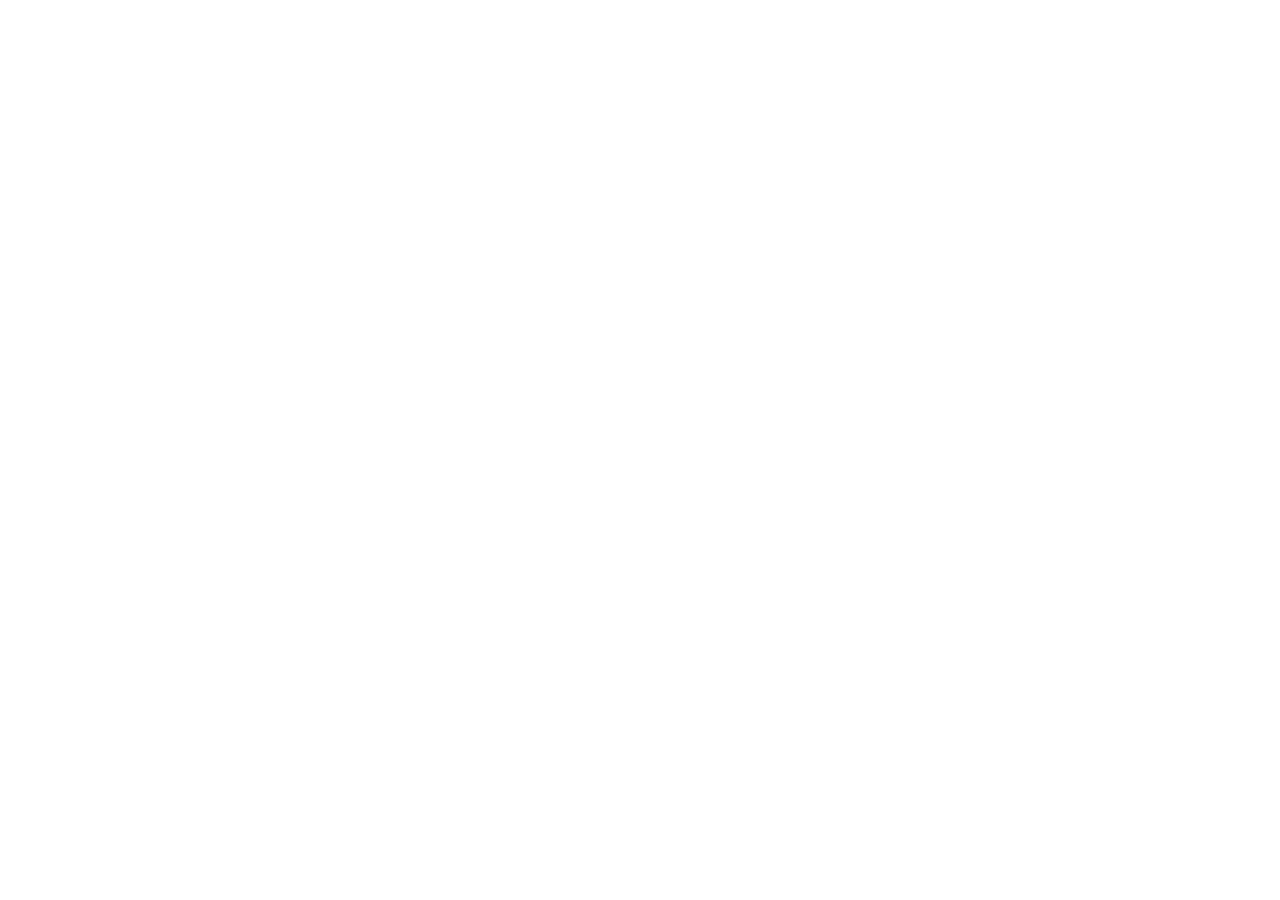
==== docs/index.html @ 789a3bde "build: update app" ====
<!DOCTYPE html><html lang="en"><head>
  <meta charset="utf-8">
  <title>Tyrone Dunn</title>
  <base href="/">
  <meta name="viewport" content="width=device-width, initial-scale=1">
  <link rel="icon" type="image/x-icon" href="favicon.ico">
  <link rel="preconnect" href="https://fonts.gstatic.com">
  <style type="text/css">@font-face{font-family:'Material Icons';font-style:normal;font-weight:400;src:url(https://fonts.gstatic.com/s/materialicons/v142/flUhRq6tzZclQEJ-Vdg-IuiaDsNcIhQ8tQ.woff2) format('woff2');}.material-icons{font-family:'Material Icons';font-weight:normal;font-style:normal;font-size:24px;line-height:1;letter-spacing:normal;text-transform:none;display:inline-block;white-space:nowrap;word-wrap:normal;direction:ltr;-webkit-font-feature-settings:'liga';-webkit-font-smoothing:antialiased;}</style>
<style>@font-face{font-family:Inter;src:url(./assets/fonts/Inter/Inter-VariableFont_slnt,wght.ttf) format("truetype")}@font-face{font-family:Arimo;src:url(./assets/fonts/Arimo/Arimo-VariableFont_wght.ttf) format("truetype")}.mat-typography{font-size:13px;font-weight:400;line-height:13px;font-family:Inter;letter-spacing:normal}body{margin:0;font-family:Arimo,Inter,sans-serif}</style><link rel="stylesheet" href="styles.51c445f9ea54497d.css" media="print" onload="this.media='all'"><noscript><link rel="stylesheet" href="styles.51c445f9ea54497d.css"></noscript></head>
<body class="mat-typography">
  <app-root></app-root>
<script src="runtime.c38219d85ee7c86c.js" type="module"></script><script src="polyfills.d5ff49df838a8342.js" type="module"></script><script src="main.7ae2f2834eb40445.js" type="module"></script>

</body></html>
---- docs/styles.51c445f9ea54497d.css ----
.accent{color:#707070}.clickable{cursor:pointer!important}.mb-0{margin-bottom:0!important}.mb-1{margin-bottom:1rem!important}.mat-ripple{overflow:hidden;position:relative}.mat-ripple:not(:empty){transform:translateZ(0)}.mat-ripple.mat-ripple-unbounded{overflow:visible}.mat-ripple-element{position:absolute;border-radius:50%;pointer-events:none;transition:opacity,transform 0ms cubic-bezier(0,0,.2,1);transform:scale3d(0,0,0)}.cdk-high-contrast-active .mat-ripple-element{display:none}.cdk-visually-hidden{border:0;clip:rect(0 0 0 0);height:1px;margin:-1px;overflow:hidden;padding:0;position:absolute;width:1px;white-space:nowrap;outline:0;-webkit-appearance:none;-moz-appearance:none;left:0}[dir=rtl] .cdk-visually-hidden{left:auto;right:0}.cdk-overlay-container,.cdk-global-overlay-wrapper{pointer-events:none;top:0;left:0;height:100%;width:100%}.cdk-overlay-container{position:fixed;z-index:1000}.cdk-overlay-container:empty{display:none}.cdk-global-overlay-wrapper{display:flex;position:absolute;z-index:1000}.cdk-overlay-pane{position:absolute;pointer-events:auto;box-sizing:border-box;z-index:1000;display:flex;max-width:100%;max-height:100%}.cdk-overlay-backdrop{position:absolute;inset:0;z-index:1000;pointer-events:auto;-webkit-tap-highlight-color:transparent;transition:opacity .4s cubic-bezier(.25,.8,.25,1);opacity:0}.cdk-overlay-backdrop.cdk-overlay-backdrop-showing{opacity:1}.cdk-high-contrast-active .cdk-overlay-backdrop.cdk-overlay-backdrop-showing{opacity:.6}.cdk-overlay-dark-backdrop{background:rgba(0,0,0,.32)}.cdk-overlay-transparent-backdrop{transition:visibility 1ms linear,opacity 1ms linear;visibility:hidden;opacity:1}.cdk-overlay-transparent-backdrop.cdk-overlay-backdrop-showing{opacity:0;visibility:visible}.cdk-overlay-backdrop-noop-animation{transition:none}.cdk-overlay-connected-position-bounding-box{position:absolute;z-index:1000;display:flex;flex-direction:column;min-width:1px;min-height:1px}.cdk-global-scrollblock{position:fixed;width:100%;overflow-y:scroll}textarea.cdk-textarea-autosize{resize:none}textarea.cdk-textarea-autosize-measuring{padding:2px 0!important;box-sizing:content-box!important;height:auto!important;overflow:hidden!important}textarea.cdk-textarea-autosize-measuring-firefox{padding:2px 0!important;box-sizing:content-box!important;height:0!important}@keyframes cdk-text-field-autofill-start{}@keyframes cdk-text-field-autofill-end{}.cdk-text-field-autofill-monitored:-webkit-autofill{animation:cdk-text-field-autofill-start 0s 1ms}.cdk-text-field-autofill-monitored:not(:-webkit-autofill){animation:cdk-text-field-autofill-end 0s 1ms}.mat-focus-indicator{position:relative}.mat-focus-indicator:before{inset:0;position:absolute;box-sizing:border-box;pointer-events:none;display:var(--mat-focus-indicator-display, none);border:var(--mat-focus-indicator-border-width, 3px) var(--mat-focus-indicator-border-style, solid) var(--mat-focus-indicator-border-color, transparent);border-radius:var(--mat-focus-indicator-border-radius, 4px)}.mat-focus-indicator:focus:before{content:""}.cdk-high-contrast-active{--mat-focus-indicator-display: block}.mat-mdc-focus-indicator{position:relative}.mat-mdc-focus-indicator:before{inset:0;position:absolute;box-sizing:border-box;pointer-events:none;display:var(--mat-mdc-focus-indicator-display, none);border:var(--mat-mdc-focus-indicator-border-width, 3px) var(--mat-mdc-focus-indicator-border-style, solid) var(--mat-mdc-focus-indicator-border-color, transparent);border-radius:var(--mat-mdc-focus-indicator-border-radius, 4px)}.mat-mdc-focus-indicator:focus:before{content:""}.cdk-high-contrast-active{--mat-mdc-focus-indicator-display: block}@font-face{font-family:Inter;src:url(/assets/fonts/Inter/Inter-VariableFont_slnt,wght.ttf) format("truetype")}@font-face{font-family:Arimo;src:url(/assets/fonts/Arimo/Arimo-VariableFont_wght.ttf) format("truetype")}.mat-h1,.mat-headline-5,.mat-typography .mat-h1,.mat-typography .mat-headline-5,.mat-typography h1{font-size:28px;font-weight:400;line-height:28px;font-family:Arimo;letter-spacing:normal;margin:0 0 16px}.mat-h2,.mat-headline-6,.mat-typography .mat-h2,.mat-typography .mat-headline-6,.mat-typography h2{font-size:18px;font-weight:500;line-height:18px;font-family:Arimo;letter-spacing:normal;margin:0 0 16px}.mat-h3,.mat-subtitle-1,.mat-typography .mat-h3,.mat-typography .mat-subtitle-1,.mat-typography h3{font-size:17px;font-weight:400;line-height:17px;font-family:Arimo;letter-spacing:normal;margin:0 0 16px}.mat-h4,.mat-body-1,.mat-typography .mat-h4,.mat-typography .mat-body-1,.mat-typography h4{font-size:15px;font-weight:400;line-height:1.2;font-family:Inter;letter-spacing:normal;margin:0 0 16px}.mat-h5,.mat-typography .mat-h5,.mat-typography h5{font:400 10.79px/13px Inter;margin:0 0 12px}.mat-h6,.mat-typography .mat-h6,.mat-typography h6{font:400 8.71px/13px Inter;margin:0 0 12px}.mat-body-strong,.mat-subtitle-2,.mat-typography .mat-body-strong,.mat-typography .mat-subtitle-2,.mat-body,.mat-body-2,.mat-typography .mat-body,.mat-typography .mat-body-2,.mat-typography{font-size:13px;font-weight:400;line-height:13px;font-family:Inter;letter-spacing:normal}.mat-body p,.mat-body-2 p,.mat-typography .mat-body p,.mat-typography .mat-body-2 p,.mat-typography p{margin:0 0 12px}.mat-small,.mat-caption,.mat-typography .mat-small,.mat-typography .mat-caption{font-size:14px;font-weight:500;line-height:14px;font-family:Arimo;letter-spacing:normal}.mat-headline-1,.mat-typography .mat-headline-1{font-size:96px;font-weight:700;line-height:96px;font-family:Arimo;letter-spacing:normal;margin:0 0 56px}.mat-headline-2,.mat-typography .mat-headline-2{font-size:60px;font-weight:500;line-height:60px;font-family:Arimo;letter-spacing:normal;margin:0 0 64px}.mat-headline-3,.mat-typography .mat-headline-3{font-size:48px;font-weight:400;line-height:48px;font-family:Arimo;letter-spacing:normal;margin:0 0 64px}.mat-headline-4,.mat-typography .mat-headline-4{font-size:34px;font-weight:500;line-height:34px;font-family:Arimo;letter-spacing:normal;margin:0 0 64px}.mat-ripple-element{background-color:#0000001a}.mat-mdc-option{color:var(--mdc-theme-text-primary-on-background, rgba(0, 0, 0, .87))}.mat-mdc-option:hover:not(.mdc-list-item--disabled),.mat-mdc-option:focus:not(.mdc-list-item--disabled),.mat-mdc-option.mat-mdc-option-active,.mat-mdc-option.mdc-list-item--selected:not(.mat-mdc-option-multiple):not(.mdc-list-item--disabled){background:rgba(0,0,0,.04)}.mat-primary .mat-mdc-option.mdc-list-item--selected:not(.mdc-list-item--disabled) .mdc-list-item__primary-text{color:var(--mdc-theme-primary, #3f51b5)}.mat-accent .mat-mdc-option.mdc-list-item--selected:not(.mdc-list-item--disabled) .mdc-list-item__primary-text{color:var(--mdc-theme-secondary, #606060)}.mat-warn .mat-mdc-option.mdc-list-item--selected:not(.mdc-list-item--disabled) .mdc-list-item__primary-text{color:var(--mdc-theme-error, #f44336)}.mat-mdc-optgroup-label{color:var(--mdc-theme-text-primary-on-background, rgba(0, 0, 0, .87))}.mat-pseudo-checkbox-full{color:#0000008a}.mat-pseudo-checkbox-full.mat-pseudo-checkbox-disabled{color:#b0b0b0}.mat-primary .mat-pseudo-checkbox-checked.mat-pseudo-checkbox-minimal:after,.mat-primary .mat-pseudo-checkbox-indeterminate.mat-pseudo-checkbox-minimal:after{color:#3f51b5}.mat-primary .mat-pseudo-checkbox-checked.mat-pseudo-checkbox-full,.mat-primary .mat-pseudo-checkbox-indeterminate.mat-pseudo-checkbox-full{background:#3f51b5}.mat-primary .mat-pseudo-checkbox-checked.mat-pseudo-checkbox-full:after,.mat-primary .mat-pseudo-checkbox-indeterminate.mat-pseudo-checkbox-full:after{color:#fafafa}.mat-pseudo-checkbox-checked.mat-pseudo-checkbox-minimal:after,.mat-pseudo-checkbox-indeterminate.mat-pseudo-checkbox-minimal:after{color:#606060}.mat-pseudo-checkbox-checked.mat-pseudo-checkbox-full,.mat-pseudo-checkbox-indeterminate.mat-pseudo-checkbox-full{background:#606060}.mat-pseudo-checkbox-checked.mat-pseudo-checkbox-full:after,.mat-pseudo-checkbox-indeterminate.mat-pseudo-checkbox-full:after{color:#fafafa}.mat-accent .mat-pseudo-checkbox-checked.mat-pseudo-checkbox-minimal:after,.mat-accent .mat-pseudo-checkbox-indeterminate.mat-pseudo-checkbox-minimal:after{color:#606060}.mat-accent .mat-pseudo-checkbox-checked.mat-pseudo-checkbox-full,.mat-accent .mat-pseudo-checkbox-indeterminate.mat-pseudo-checkbox-full{background:#606060}.mat-accent .mat-pseudo-checkbox-checked.mat-pseudo-checkbox-full:after,.mat-accent .mat-pseudo-checkbox-indeterminate.mat-pseudo-checkbox-full:after{color:#fafafa}.mat-warn .mat-pseudo-checkbox-checked.mat-pseudo-checkbox-minimal:after,.mat-warn .mat-pseudo-checkbox-indeterminate.mat-pseudo-checkbox-minimal:after{color:#f44336}.mat-warn .mat-pseudo-checkbox-checked.mat-pseudo-checkbox-full,.mat-warn .mat-pseudo-checkbox-indeterminate.mat-pseudo-checkbox-full{background:#f44336}.mat-warn .mat-pseudo-checkbox-checked.mat-pseudo-checkbox-full:after,.mat-warn .mat-pseudo-checkbox-indeterminate.mat-pseudo-checkbox-full:after{color:#fafafa}.mat-pseudo-checkbox-disabled.mat-pseudo-checkbox-checked.mat-pseudo-checkbox-minimal:after,.mat-pseudo-checkbox-disabled.mat-pseudo-checkbox-indeterminate.mat-pseudo-checkbox-minimal:after{color:#b0b0b0}.mat-pseudo-checkbox-disabled.mat-pseudo-checkbox-checked.mat-pseudo-checkbox-full,.mat-pseudo-checkbox-disabled.mat-pseudo-checkbox-indeterminate.mat-pseudo-checkbox-full{background:#b0b0b0}.mat-app-background{background-color:#fafafa;color:#000000de}.mat-elevation-z0,.mat-mdc-elevation-specific.mat-elevation-z0{box-shadow:0 0 #0003,0 0 #00000024,0 0 #0000001f}.mat-elevation-z1,.mat-mdc-elevation-specific.mat-elevation-z1{box-shadow:0 2px 1px -1px #0003,0 1px 1px #00000024,0 1px 3px #0000001f}.mat-elevation-z2,.mat-mdc-elevation-specific.mat-elevation-z2{box-shadow:0 3px 1px -2px #0003,0 2px 2px #00000024,0 1px 5px #0000001f}.mat-elevation-z3,.mat-mdc-elevation-specific.mat-elevation-z3{box-shadow:0 3px 3px -2px #0003,0 3px 4px #00000024,0 1px 8px #0000001f}.mat-elevation-z4,.mat-mdc-elevation-specific.mat-elevation-z4{box-shadow:0 2px 4px -1px #0003,0 4px 5px #00000024,0 1px 10px #0000001f}.mat-elevation-z5,.mat-mdc-elevation-specific.mat-elevation-z5{box-shadow:0 3px 5px -1px #0003,0 5px 8px #00000024,0 1px 14px #0000001f}.mat-elevation-z6,.mat-mdc-elevation-specific.mat-elevation-z6{box-shadow:0 3px 5px -1px #0003,0 6px 10px #00000024,0 1px 18px #0000001f}.mat-elevation-z7,.mat-mdc-elevation-specific.mat-elevation-z7{box-shadow:0 4px 5px -2px #0003,0 7px 10px 1px #00000024,0 2px 16px 1px #0000001f}.mat-elevation-z8,.mat-mdc-elevation-specific.mat-elevation-z8{box-shadow:0 5px 5px -3px #0003,0 8px 10px 1px #00000024,0 3px 14px 2px #0000001f}.mat-elevation-z9,.mat-mdc-elevation-specific.mat-elevation-z9{box-shadow:0 5px 6px -3px #0003,0 9px 12px 1px #00000024,0 3px 16px 2px #0000001f}.mat-elevation-z10,.mat-mdc-elevation-specific.mat-elevation-z10{box-shadow:0 6px 6px -3px #0003,0 10px 14px 1px #00000024,0 4px 18px 3px #0000001f}.mat-elevation-z11,.mat-mdc-elevation-specific.mat-elevation-z11{box-shadow:0 6px 7px -4px #0003,0 11px 15px 1px #00000024,0 4px 20px 3px #0000001f}.mat-elevation-z12,.mat-mdc-elevation-specific.mat-elevation-z12{box-shadow:0 7px 8px -4px #0003,0 12px 17px 2px #00000024,0 5px 22px 4px #0000001f}.mat-elevation-z13,.mat-mdc-elevation-specific.mat-elevation-z13{box-shadow:0 7px 8px -4px #0003,0 13px 19px 2px #00000024,0 5px 24px 4px #0000001f}.mat-elevation-z14,.mat-mdc-elevation-specific.mat-elevation-z14{box-shadow:0 7px 9px -4px #0003,0 14px 21px 2px #00000024,0 5px 26px 4px #0000001f}.mat-elevation-z15,.mat-mdc-elevation-specific.mat-elevation-z15{box-shadow:0 8px 9px -5px #0003,0 15px 22px 2px #00000024,0 6px 28px 5px #0000001f}.mat-elevation-z16,.mat-mdc-elevation-specific.mat-elevation-z16{box-shadow:0 8px 10px -5px #0003,0 16px 24px 2px #00000024,0 6px 30px 5px #0000001f}.mat-elevation-z17,.mat-mdc-elevation-specific.mat-elevation-z17{box-shadow:0 8px 11px -5px #0003,0 17px 26px 2px #00000024,0 6px 32px 5px #0000001f}.mat-elevation-z18,.mat-mdc-elevation-specific.mat-elevation-z18{box-shadow:0 9px 11px -5px #0003,0 18px 28px 2px #00000024,0 7px 34px 6px #0000001f}.mat-elevation-z19,.mat-mdc-elevation-specific.mat-elevation-z19{box-shadow:0 9px 12px -6px #0003,0 19px 29px 2px #00000024,0 7px 36px 6px #0000001f}.mat-elevation-z20,.mat-mdc-elevation-specific.mat-elevation-z20{box-shadow:0 10px 13px -6px #0003,0 20px 31px 3px #00000024,0 8px 38px 7px #0000001f}.mat-elevation-z21,.mat-mdc-elevation-specific.mat-elevation-z21{box-shadow:0 10px 13px -6px #0003,0 21px 33px 3px #00000024,0 8px 40px 7px #0000001f}.mat-elevation-z22,.mat-mdc-elevation-specific.mat-elevation-z22{box-shadow:0 10px 14px -6px #0003,0 22px 35px 3px #00000024,0 8px 42px 7px #0000001f}.mat-elevation-z23,.mat-mdc-elevation-specific.mat-elevation-z23{box-shadow:0 11px 14px -7px #0003,0 23px 36px 3px #00000024,0 9px 44px 8px #0000001f}.mat-elevation-z24,.mat-mdc-elevation-specific.mat-elevation-z24{box-shadow:0 11px 15px -7px #0003,0 24px 38px 3px #00000024,0 9px 46px 8px #0000001f}.mat-theme-loaded-marker{display:none}.mat-mdc-option{-moz-osx-font-smoothing:grayscale;-webkit-font-smoothing:antialiased;font-family:var(--mdc-typography-body1-font-family, var(--mdc-typography-font-family, Inter));font-size:var(--mdc-typography-body1-font-size, 15px);line-height:var(--mdc-typography-body1-line-height, 1.2);font-weight:var(--mdc-typography-body1-font-weight, 400);letter-spacing:var(--mdc-typography-body1-letter-spacing, normal)}.mat-mdc-card{box-shadow:0 2px 1px -1px #0003,0 1px 1px #00000024,0 1px 3px #0000001f;--mdc-elevated-card-container-color: #fff}.mat-mdc-card-outlined{box-shadow:0 0 #0003,0 0 #00000024,0 0 #0000001f;--mdc-outlined-card-outline-color: #e0e0e0}.mat-mdc-card-subtitle{color:#0000008a}.mat-mdc-card-title{-moz-osx-font-smoothing:grayscale;-webkit-font-smoothing:antialiased;font-family:var(--mdc-typography-headline6-font-family, var(--mdc-typography-font-family, Arimo));font-size:var(--mdc-typography-headline6-font-size, 18px);line-height:var(--mdc-typography-headline6-line-height, 18px);font-weight:var(--mdc-typography-headline6-font-weight, 500);letter-spacing:var(--mdc-typography-headline6-letter-spacing, normal);-webkit-text-decoration:var(--mdc-typography-headline6-text-decoration, inherit);text-decoration:var(--mdc-typography-headline6-text-decoration, inherit);text-transform:var(--mdc-typography-headline6-text-transform, none)}.mat-mdc-card-subtitle{-moz-osx-font-smoothing:grayscale;-webkit-font-smoothing:antialiased;font-family:var(--mdc-typography-subtitle2-font-family, var(--mdc-typography-font-family, Inter));font-size:var(--mdc-typography-subtitle2-font-size, 13px);line-height:var(--mdc-typography-subtitle2-line-height, 13px);font-weight:var(--mdc-typography-subtitle2-font-weight, 400);letter-spacing:var(--mdc-typography-subtitle2-letter-spacing, normal);-webkit-text-decoration:var(--mdc-typography-subtitle2-text-decoration, inherit);text-decoration:var(--mdc-typography-subtitle2-text-decoration, inherit);text-transform:var(--mdc-typography-subtitle2-text-transform, none)}.mat-mdc-progress-bar{--mdc-linear-progress-active-indicator-color: #3f51b5}.mat-mdc-progress-bar .mdc-linear-progress__buffer-dots{background-image:url("data:image/svg+xml,%3Csvg version='1.1' xmlns='http://www.w3.org/2000/svg' xmlns:xlink='http://www.w3.org/1999/xlink' x='0px' y='0px' enable-background='new 0 0 5 2' xml:space='preserve' viewBox='0 0 5 2' preserveAspectRatio='none slice'%3E%3Ccircle cx='1' cy='1' r='1' fill='rgba(63, 81, 181, 0.25)'/%3E%3C/svg%3E")}.mat-mdc-progress-bar .mdc-linear-progress__buffer-bar{background-color:#3f51b540}.mat-mdc-progress-bar.mat-accent{--mdc-linear-progress-active-indicator-color: #606060}.mat-mdc-progress-bar.mat-accent .mdc-linear-progress__buffer-dots{background-image:url("data:image/svg+xml,%3Csvg version='1.1' xmlns='http://www.w3.org/2000/svg' xmlns:xlink='http://www.w3.org/1999/xlink' x='0px' y='0px' enable-background='new 0 0 5 2' xml:space='preserve' viewBox='0 0 5 2' preserveAspectRatio='none slice'%3E%3Ccircle cx='1' cy='1' r='1' fill='rgba(96, 96, 96, 0.25)'/%3E%3C/svg%3E")}.mat-mdc-progress-bar.mat-accent .mdc-linear-progress__buffer-bar{background-color:#60606040}.mat-mdc-progress-bar.mat-warn{--mdc-linear-progress-active-indicator-color: #f44336}.mat-mdc-progress-bar.mat-warn .mdc-linear-progress__buffer-dots{background-image:url("data:image/svg+xml,%3Csvg version='1.1' xmlns='http://www.w3.org/2000/svg' xmlns:xlink='http://www.w3.org/1999/xlink' x='0px' y='0px' enable-background='new 0 0 5 2' xml:space='preserve' viewBox='0 0 5 2' preserveAspectRatio='none slice'%3E%3Ccircle cx='1' cy='1' r='1' fill='rgba(244, 67, 54, 0.25)'/%3E%3C/svg%3E")}.mat-mdc-progress-bar.mat-warn .mdc-linear-progress__buffer-bar{background-color:#f4433640}.mat-mdc-tooltip{--mdc-plain-tooltip-container-color: #616161;--mdc-plain-tooltip-supporting-text-color: white}.mat-mdc-tooltip{--mdc-plain-tooltip-supporting-text-font: Arimo;--mdc-plain-tooltip-supporting-text-size: 14px;--mdc-plain-tooltip-supporting-text-weight: 500;--mdc-plain-tooltip-supporting-text-tracking: normal}.mdc-text-field:not(.mdc-text-field--disabled) .mdc-floating-label{color:#0009}.mdc-text-field:not(.mdc-text-field--disabled) .mdc-text-field__input{color:#000000de}@media all{.mdc-text-field:not(.mdc-text-field--disabled) .mdc-text-field__input::placeholder{color:#0009}}@media all{.mdc-text-field:not(.mdc-text-field--disabled) .mdc-text-field__input:-ms-input-placeholder{color:#0009}}.mdc-text-field .mdc-text-field__input{caret-color:var(--mdc-theme-primary, #3f51b5)}.mdc-text-field:not(.mdc-text-field--disabled)+.mdc-text-field-helper-line .mdc-text-field-helper-text{color:#0009}.mdc-text-field:not(.mdc-text-field--disabled) .mdc-text-field-character-counter,.mdc-text-field:not(.mdc-text-field--disabled)+.mdc-text-field-helper-line .mdc-text-field-character-counter{color:#0009}.mdc-text-field:not(.mdc-text-field--disabled) .mdc-text-field__icon--leading{color:#0000008a}.mdc-text-field:not(.mdc-text-field--disabled) .mdc-text-field__icon--trailing{color:#0000008a}.mdc-text-field:not(.mdc-text-field--disabled) .mdc-text-field__affix--prefix{color:#0009}.mdc-text-field:not(.mdc-text-field--disabled) .mdc-text-field__affix--suffix{color:#0009}.mdc-text-field--filled .mdc-text-field__ripple:before,.mdc-text-field--filled .mdc-text-field__ripple:after{background-color:var(--mdc-ripple-color, rgba(0, 0, 0, .87))}.mdc-text-field--filled:hover .mdc-text-field__ripple:before,.mdc-text-field--filled.mdc-ripple-surface--hover .mdc-text-field__ripple:before{opacity:var(--mdc-ripple-hover-opacity, .04)}.mdc-text-field--filled.mdc-ripple-upgraded--background-focused .mdc-text-field__ripple:before,.mdc-text-field--filled:not(.mdc-ripple-upgraded):focus .mdc-text-field__ripple:before{opacity:var(--mdc-ripple-focus-opacity, .12)}.mdc-text-field--filled:not(.mdc-text-field--disabled){background-color:#f5f5f5}.mdc-text-field--filled:not(.mdc-text-field--disabled) .mdc-line-ripple:before{border-bottom-color:#0000006b}.mdc-text-field--filled:not(.mdc-text-field--disabled):hover .mdc-line-ripple:before{border-bottom-color:#000000de}.mdc-text-field--filled .mdc-line-ripple:after{border-bottom-color:var(--mdc-theme-primary, #3f51b5)}.mdc-text-field--outlined:not(.mdc-text-field--disabled) .mdc-notched-outline__leading,.mdc-text-field--outlined:not(.mdc-text-field--disabled) .mdc-notched-outline__notch,.mdc-text-field--outlined:not(.mdc-text-field--disabled) .mdc-notched-outline__trailing{border-color:#00000061}.mdc-text-field--outlined:not(.mdc-text-field--disabled):not(.mdc-text-field--focused):hover .mdc-notched-outline .mdc-notched-outline__leading,.mdc-text-field--outlined:not(.mdc-text-field--disabled):not(.mdc-text-field--focused):hover .mdc-notched-outline .mdc-notched-outline__notch,.mdc-text-field--outlined:not(.mdc-text-field--disabled):not(.mdc-text-field--focused):hover .mdc-notched-outline .mdc-notched-outline__trailing{border-color:#000000de}.mdc-text-field--outlined:not(.mdc-text-field--disabled).mdc-text-field--focused .mdc-notched-outline__leading,.mdc-text-field--outlined:not(.mdc-text-field--disabled).mdc-text-field--focused .mdc-notched-outline__notch,.mdc-text-field--outlined:not(.mdc-text-field--disabled).mdc-text-field--focused .mdc-notched-outline__trailing{border-color:var(--mdc-theme-primary, #3f51b5)}.mdc-text-field--outlined .mdc-text-field__ripple:before,.mdc-text-field--outlined .mdc-text-field__ripple:after{background-color:var(--mdc-ripple-color, transparent)}.mdc-text-field--focused:not(.mdc-text-field--disabled) .mdc-floating-label{color:#3f51b5de}.mdc-text-field--invalid:not(.mdc-text-field--disabled):hover .mdc-line-ripple:before{border-bottom-color:var(--mdc-theme-error, #f44336)}.mdc-text-field--invalid:not(.mdc-text-field--disabled) .mdc-line-ripple:after{border-bottom-color:var(--mdc-theme-error, #f44336)}.mdc-text-field--invalid:not(.mdc-text-field--disabled) .mdc-floating-label{color:var(--mdc-theme-error, #f44336)}.mdc-text-field--invalid:not(.mdc-text-field--disabled).mdc-text-field--invalid+.mdc-text-field-helper-line .mdc-text-field-helper-text--validation-msg{color:var(--mdc-theme-error, #f44336)}.mdc-text-field--invalid .mdc-text-field__input{caret-color:var(--mdc-theme-error, #f44336)}.mdc-text-field--invalid:not(.mdc-text-field--disabled) .mdc-text-field__icon--trailing{color:var(--mdc-theme-error, #f44336)}.mdc-text-field--invalid:not(.mdc-text-field--disabled) .mdc-line-ripple:before{border-bottom-color:var(--mdc-theme-error, #f44336)}.mdc-text-field--invalid:not(.mdc-text-field--disabled) .mdc-notched-outline__leading,.mdc-text-field--invalid:not(.mdc-text-field--disabled) .mdc-notched-outline__notch,.mdc-text-field--invalid:not(.mdc-text-field--disabled) .mdc-notched-outline__trailing{border-color:var(--mdc-theme-error, #f44336)}.mdc-text-field--invalid:not(.mdc-text-field--disabled):not(.mdc-text-field--focused):hover .mdc-notched-outline .mdc-notched-outline__leading,.mdc-text-field--invalid:not(.mdc-text-field--disabled):not(.mdc-text-field--focused):hover .mdc-notched-outline .mdc-notched-outline__notch,.mdc-text-field--invalid:not(.mdc-text-field--disabled):not(.mdc-text-field--focused):hover .mdc-notched-outline .mdc-notched-outline__trailing{border-color:var(--mdc-theme-error, #f44336)}.mdc-text-field--invalid:not(.mdc-text-field--disabled).mdc-text-field--focused .mdc-notched-outline__leading,.mdc-text-field--invalid:not(.mdc-text-field--disabled).mdc-text-field--focused .mdc-notched-outline__notch,.mdc-text-field--invalid:not(.mdc-text-field--disabled).mdc-text-field--focused .mdc-notched-outline__trailing{border-color:var(--mdc-theme-error, #f44336)}.mdc-text-field--disabled .mdc-text-field__input{color:#00000061}@media all{.mdc-text-field--disabled .mdc-text-field__input::placeholder{color:#00000061}}@media all{.mdc-text-field--disabled .mdc-text-field__input:-ms-input-placeholder{color:#00000061}}.mdc-text-field--disabled .mdc-floating-label{color:#00000061}.mdc-text-field--disabled+.mdc-text-field-helper-line .mdc-text-field-helper-text{color:#00000061}.mdc-text-field--disabled .mdc-text-field-character-counter,.mdc-text-field--disabled+.mdc-text-field-helper-line .mdc-text-field-character-counter{color:#00000061}.mdc-text-field--disabled .mdc-text-field__icon--leading,.mdc-text-field--disabled .mdc-text-field__icon--trailing{color:#0000004d}.mdc-text-field--disabled .mdc-text-field__affix--prefix,.mdc-text-field--disabled .mdc-text-field__affix--suffix{color:#00000061}.mdc-text-field--disabled .mdc-line-ripple:before{border-bottom-color:#0000000f}.mdc-text-field--disabled .mdc-notched-outline__leading,.mdc-text-field--disabled .mdc-notched-outline__notch,.mdc-text-field--disabled .mdc-notched-outline__trailing{border-color:#0000000f}@media screen and (forced-colors: active),(-ms-high-contrast: active){.mdc-text-field--disabled .mdc-text-field__input::placeholder{color:GrayText}}@media screen and (forced-colors: active),(-ms-high-contrast: active){.mdc-text-field--disabled .mdc-text-field__input:-ms-input-placeholder{color:GrayText}}@media screen and (forced-colors: active),(-ms-high-contrast: active){.mdc-text-field--disabled .mdc-floating-label{color:GrayText}}@media screen and (forced-colors: active),(-ms-high-contrast: active){.mdc-text-field--disabled+.mdc-text-field-helper-line .mdc-text-field-helper-text{color:GrayText}}@media screen and (forced-colors: active),(-ms-high-contrast: active){.mdc-text-field--disabled .mdc-text-field-character-counter,.mdc-text-field--disabled+.mdc-text-field-helper-line .mdc-text-field-character-counter{color:GrayText}}@media screen and (forced-colors: active),(-ms-high-contrast: active){.mdc-text-field--disabled .mdc-text-field__icon--leading{color:GrayText}}@media screen and (forced-colors: active),(-ms-high-contrast: active){.mdc-text-field--disabled .mdc-text-field__icon--trailing{color:GrayText}}@media screen and (forced-colors: active),(-ms-high-contrast: active){.mdc-text-field--disabled .mdc-text-field__affix--prefix{color:GrayText}}@media screen and (forced-colors: active),(-ms-high-contrast: active){.mdc-text-field--disabled .mdc-text-field__affix--suffix{color:GrayText}}@media screen and (forced-colors: active),(-ms-high-contrast: active){.mdc-text-field--disabled .mdc-line-ripple:before{border-bottom-color:GrayText}}@media screen and (forced-colors: active),(-ms-high-contrast: active){.mdc-text-field--disabled .mdc-notched-outline__leading,.mdc-text-field--disabled .mdc-notched-outline__notch,.mdc-text-field--disabled .mdc-notched-outline__trailing{border-color:GrayText}}.mdc-text-field--disabled.mdc-text-field--filled{background-color:#fafafa}.mat-mdc-form-field-error{color:var(--mdc-theme-error, #f44336)}.mat-mdc-form-field-focus-overlay{background-color:#000000de}.mat-mdc-form-field:hover .mat-mdc-form-field-focus-overlay{opacity:.04}.mat-mdc-form-field.mat-focused .mat-mdc-form-field-focus-overlay{opacity:.12}.mat-mdc-form-field-type-mat-native-select .mat-mdc-form-field-infix:after{color:#0000008a}.mat-mdc-form-field-type-mat-native-select.mat-focused.mat-primary .mat-mdc-form-field-infix:after{color:#3f51b5de}.mat-mdc-form-field-type-mat-native-select.mat-focused.mat-accent .mat-mdc-form-field-infix:after{color:#606060de}.mat-mdc-form-field-type-mat-native-select.mat-focused.mat-warn .mat-mdc-form-field-infix:after{color:#f44336de}.mat-mdc-form-field-type-mat-native-select.mat-form-field-disabled .mat-mdc-form-field-infix:after{color:#00000061}.mat-mdc-form-field.mat-accent .mdc-text-field__input{caret-color:var(--mdc-theme-secondary, #606060)}.mat-mdc-form-field.mat-accent:not(.mdc-text-field--disabled) .mdc-line-ripple:after{border-bottom-color:var(--mdc-theme-secondary, #606060)}.mat-mdc-form-field.mat-accent .mdc-text-field--focused:not(.mdc-text-field--disabled) .mdc-floating-label{color:#606060de}.mat-mdc-form-field.mat-accent .mdc-text-field--invalid:not(.mdc-text-field--disabled):hover .mdc-line-ripple:before{border-bottom-color:var(--mdc-theme-error, #f44336)}.mat-mdc-form-field.mat-accent .mdc-text-field--invalid:not(.mdc-text-field--disabled) .mdc-line-ripple:after{border-bottom-color:var(--mdc-theme-error, #f44336)}.mat-mdc-form-field.mat-accent .mdc-text-field--invalid:not(.mdc-text-field--disabled) .mdc-floating-label{color:var(--mdc-theme-error, #f44336)}.mat-mdc-form-field.mat-accent .mdc-text-field--invalid:not(.mdc-text-field--disabled).mdc-text-field--invalid+.mdc-text-field-helper-line .mdc-text-field-helper-text--validation-msg{color:var(--mdc-theme-error, #f44336)}.mat-mdc-form-field.mat-accent .mdc-text-field--invalid .mdc-text-field__input{caret-color:var(--mdc-theme-error, #f44336)}.mat-mdc-form-field.mat-accent .mdc-text-field--invalid:not(.mdc-text-field--disabled) .mdc-text-field__icon--trailing{color:var(--mdc-theme-error, #f44336)}.mat-mdc-form-field.mat-accent .mdc-text-field--invalid:not(.mdc-text-field--disabled) .mdc-line-ripple:before{border-bottom-color:var(--mdc-theme-error, #f44336)}.mat-mdc-form-field.mat-accent .mdc-text-field--invalid:not(.mdc-text-field--disabled) .mdc-notched-outline__leading,.mat-mdc-form-field.mat-accent .mdc-text-field--invalid:not(.mdc-text-field--disabled) .mdc-notched-outline__notch,.mat-mdc-form-field.mat-accent .mdc-text-field--invalid:not(.mdc-text-field--disabled) .mdc-notched-outline__trailing{border-color:var(--mdc-theme-error, #f44336)}.mat-mdc-form-field.mat-accent .mdc-text-field--invalid:not(.mdc-text-field--disabled):not(.mdc-text-field--focused):hover .mdc-notched-outline .mdc-notched-outline__leading,.mat-mdc-form-field.mat-accent .mdc-text-field--invalid:not(.mdc-text-field--disabled):not(.mdc-text-field--focused):hover .mdc-notched-outline .mdc-notched-outline__notch,.mat-mdc-form-field.mat-accent .mdc-text-field--invalid:not(.mdc-text-field--disabled):not(.mdc-text-field--focused):hover .mdc-notched-outline .mdc-notched-outline__trailing{border-color:var(--mdc-theme-error, #f44336)}.mat-mdc-form-field.mat-accent .mdc-text-field--invalid:not(.mdc-text-field--disabled).mdc-text-field--focused .mdc-notched-outline__leading,.mat-mdc-form-field.mat-accent .mdc-text-field--invalid:not(.mdc-text-field--disabled).mdc-text-field--focused .mdc-notched-outline__notch,.mat-mdc-form-field.mat-accent .mdc-text-field--invalid:not(.mdc-text-field--disabled).mdc-text-field--focused .mdc-notched-outline__trailing{border-color:var(--mdc-theme-error, #f44336)}.mat-mdc-form-field.mat-accent .mdc-text-field--outlined:not(.mdc-text-field--disabled).mdc-text-field--focused .mdc-notched-outline__leading,.mat-mdc-form-field.mat-accent .mdc-text-field--outlined:not(.mdc-text-field--disabled).mdc-text-field--focused .mdc-notched-outline__notch,.mat-mdc-form-field.mat-accent .mdc-text-field--outlined:not(.mdc-text-field--disabled).mdc-text-field--focused .mdc-notched-outline__trailing{border-color:var(--mdc-theme-secondary, #606060)}.mat-mdc-form-field.mat-warn .mdc-text-field__input{caret-color:var(--mdc-theme-error, #f44336)}.mat-mdc-form-field.mat-warn:not(.mdc-text-field--disabled) .mdc-line-ripple:after{border-bottom-color:var(--mdc-theme-error, #f44336)}.mat-mdc-form-field.mat-warn .mdc-text-field--focused:not(.mdc-text-field--disabled) .mdc-floating-label{color:#f44336de}.mat-mdc-form-field.mat-warn .mdc-text-field--invalid:not(.mdc-text-field--disabled):hover .mdc-line-ripple:before{border-bottom-color:var(--mdc-theme-error, #f44336)}.mat-mdc-form-field.mat-warn .mdc-text-field--invalid:not(.mdc-text-field--disabled) .mdc-line-ripple:after{border-bottom-color:var(--mdc-theme-error, #f44336)}.mat-mdc-form-field.mat-warn .mdc-text-field--invalid:not(.mdc-text-field--disabled) .mdc-floating-label{color:var(--mdc-theme-error, #f44336)}.mat-mdc-form-field.mat-warn .mdc-text-field--invalid:not(.mdc-text-field--disabled).mdc-text-field--invalid+.mdc-text-field-helper-line .mdc-text-field-helper-text--validation-msg{color:var(--mdc-theme-error, #f44336)}.mat-mdc-form-field.mat-warn .mdc-text-field--invalid .mdc-text-field__input{caret-color:var(--mdc-theme-error, #f44336)}.mat-mdc-form-field.mat-warn .mdc-text-field--invalid:not(.mdc-text-field--disabled) .mdc-text-field__icon--trailing{color:var(--mdc-theme-error, #f44336)}.mat-mdc-form-field.mat-warn .mdc-text-field--invalid:not(.mdc-text-field--disabled) .mdc-line-ripple:before{border-bottom-color:var(--mdc-theme-error, #f44336)}.mat-mdc-form-field.mat-warn .mdc-text-field--invalid:not(.mdc-text-field--disabled) .mdc-notched-outline__leading,.mat-mdc-form-field.mat-warn .mdc-text-field--invalid:not(.mdc-text-field--disabled) .mdc-notched-outline__notch,.mat-mdc-form-field.mat-warn .mdc-text-field--invalid:not(.mdc-text-field--disabled) .mdc-notched-outline__trailing{border-color:var(--mdc-theme-error, #f44336)}.mat-mdc-form-field.mat-warn .mdc-text-field--invalid:not(.mdc-text-field--disabled):not(.mdc-text-field--focused):hover .mdc-notched-outline .mdc-notched-outline__leading,.mat-mdc-form-field.mat-warn .mdc-text-field--invalid:not(.mdc-text-field--disabled):not(.mdc-text-field--focused):hover .mdc-notched-outline .mdc-notched-outline__notch,.mat-mdc-form-field.mat-warn .mdc-text-field--invalid:not(.mdc-text-field--disabled):not(.mdc-text-field--focused):hover .mdc-notched-outline .mdc-notched-outline__trailing{border-color:var(--mdc-theme-error, #f44336)}.mat-mdc-form-field.mat-warn .mdc-text-field--invalid:not(.mdc-text-field--disabled).mdc-text-field--focused .mdc-notched-outline__leading,.mat-mdc-form-field.mat-warn .mdc-text-field--invalid:not(.mdc-text-field--disabled).mdc-text-field--focused .mdc-notched-outline__notch,.mat-mdc-form-field.mat-warn .mdc-text-field--invalid:not(.mdc-text-field--disabled).mdc-text-field--focused .mdc-notched-outline__trailing{border-color:var(--mdc-theme-error, #f44336)}.mat-mdc-form-field.mat-warn .mdc-text-field--outlined:not(.mdc-text-field--disabled).mdc-text-field--focused .mdc-notched-outline__leading,.mat-mdc-form-field.mat-warn .mdc-text-field--outlined:not(.mdc-text-field--disabled).mdc-text-field--focused .mdc-notched-outline__notch,.mat-mdc-form-field.mat-warn .mdc-text-field--outlined:not(.mdc-text-field--disabled).mdc-text-field--focused .mdc-notched-outline__trailing{border-color:var(--mdc-theme-error, #f44336)}.mat-mdc-form-field.mat-mdc-form-field.mat-mdc-form-field.mat-mdc-form-field.mat-mdc-form-field .mdc-notched-outline__notch{border-left:1px solid transparent}[dir=rtl] .mat-mdc-form-field.mat-mdc-form-field.mat-mdc-form-field.mat-mdc-form-field.mat-mdc-form-field .mdc-notched-outline__notch{border-left:none;border-right:1px solid transparent}.mat-mdc-form-field-infix{min-height:56px}.mat-mdc-text-field-wrapper .mat-mdc-form-field-flex .mat-mdc-floating-label{top:28px}.mat-mdc-text-field-wrapper.mdc-text-field--outlined .mdc-notched-outline--upgraded .mdc-floating-label--float-above{--mat-mdc-form-field-label-transform: translateY( -34.75px) scale(var(--mat-mdc-form-field-floating-label-scale, .75));transform:var(--mat-mdc-form-field-label-transform)}.mat-mdc-text-field-wrapper.mdc-text-field--outlined .mat-mdc-form-field-infix{padding-top:16px;padding-bottom:16px}.mat-mdc-text-field-wrapper:not(.mdc-text-field--outlined) .mat-mdc-form-field-infix{padding-top:24px;padding-bottom:8px}.mdc-text-field--no-label:not(.mdc-text-field--outlined):not(.mdc-text-field--textarea) .mat-mdc-form-field-infix{padding-top:16px;padding-bottom:16px}.mdc-text-field__input,.mdc-text-field__affix{-moz-osx-font-smoothing:grayscale;-webkit-font-smoothing:antialiased;font-family:var(--mdc-typography-subtitle1-font-family, var(--mdc-typography-font-family, Arimo));font-size:var(--mdc-typography-subtitle1-font-size, 17px);font-weight:var(--mdc-typography-subtitle1-font-weight, 400);letter-spacing:var(--mdc-typography-subtitle1-letter-spacing, normal);-webkit-text-decoration:var(--mdc-typography-subtitle1-text-decoration, inherit);text-decoration:var(--mdc-typography-subtitle1-text-decoration, inherit);text-transform:var(--mdc-typography-subtitle1-text-transform, none)}.mdc-text-field--textarea .mdc-text-field__input{line-height:1.5rem}.mdc-floating-label{-moz-osx-font-smoothing:grayscale;-webkit-font-smoothing:antialiased;font-family:var(--mdc-typography-subtitle1-font-family, var(--mdc-typography-font-family, Arimo));font-size:var(--mdc-typography-subtitle1-font-size, 17px);font-weight:var(--mdc-typography-subtitle1-font-weight, 400);letter-spacing:var(--mdc-typography-subtitle1-letter-spacing, normal);-webkit-text-decoration:var(--mdc-typography-subtitle1-text-decoration, inherit);text-decoration:var(--mdc-typography-subtitle1-text-decoration, inherit);text-transform:var(--mdc-typography-subtitle1-text-transform, none)}.mat-mdc-form-field-subscript-wrapper,.mat-mdc-form-field-bottom-align:before{-moz-osx-font-smoothing:grayscale;-webkit-font-smoothing:antialiased;font-family:var(--mdc-typography-caption-font-family, var(--mdc-typography-font-family, Arimo));font-size:var(--mdc-typography-caption-font-size, 14px);line-height:var(--mdc-typography-caption-line-height, 14px);font-weight:var(--mdc-typography-caption-font-weight, 500);letter-spacing:var(--mdc-typography-caption-letter-spacing, normal);-webkit-text-decoration:var(--mdc-typography-caption-text-decoration, inherit);text-decoration:var(--mdc-typography-caption-text-decoration, inherit);text-transform:var(--mdc-typography-caption-text-transform, none)}.mat-mdc-form-field,.mat-mdc-floating-label{-moz-osx-font-smoothing:grayscale;-webkit-font-smoothing:antialiased;font-family:var(--mdc-typography-body1-font-family, var(--mdc-typography-font-family, Inter));font-size:var(--mdc-typography-body1-font-size, 15px);line-height:var(--mdc-typography-body1-line-height, 1.2);font-weight:var(--mdc-typography-body1-font-weight, 400);letter-spacing:var(--mdc-typography-body1-letter-spacing, normal);-webkit-text-decoration:var(--mdc-typography-body1-text-decoration, inherit);text-decoration:var(--mdc-typography-body1-text-decoration, inherit);text-transform:var(--mdc-typography-body1-text-transform, none)}.mat-mdc-form-field .mdc-text-field--outlined .mdc-floating-label--float-above{font-size:calc(15px * var(--mat-mdc-form-field-floating-label-scale, .75))}.mat-mdc-form-field .mdc-text-field--outlined .mdc-notched-outline--upgraded .mdc-floating-label--float-above{font-size:15px}.mat-mdc-select-value{color:#000000de}.mat-mdc-select-placeholder{color:#0009}.mat-mdc-select-disabled .mat-mdc-select-value{color:#00000061}.mat-mdc-select-arrow{color:#0000008a}.mat-mdc-form-field.mat-focused.mat-primary .mat-mdc-select-arrow{color:#3f51b5de}.mat-mdc-form-field.mat-focused.mat-accent .mat-mdc-select-arrow{color:#606060de}.mat-mdc-form-field.mat-focused.mat-warn .mat-mdc-select-arrow,.mat-mdc-form-field .mat-mdc-select.mat-mdc-select-invalid .mat-mdc-select-arrow{color:#f44336de}.mat-mdc-form-field .mat-mdc-select.mat-mdc-select-disabled .mat-mdc-select-arrow{color:#00000061}.mat-mdc-select-panel{-moz-osx-font-smoothing:grayscale;-webkit-font-smoothing:antialiased;font-family:var(--mdc-typography-subtitle1-font-family, var(--mdc-typography-font-family, Arimo));font-size:var(--mdc-typography-subtitle1-font-size, 17px);line-height:var(--mdc-typography-subtitle1-line-height, 17px);font-weight:var(--mdc-typography-subtitle1-font-weight, 400);letter-spacing:var(--mdc-typography-subtitle1-letter-spacing, normal);-webkit-text-decoration:var(--mdc-typography-subtitle1-text-decoration, inherit);text-decoration:var(--mdc-typography-subtitle1-text-decoration, inherit);text-transform:var(--mdc-typography-subtitle1-text-transform, none);line-height:1.2}.mat-mdc-select{-moz-osx-font-smoothing:grayscale;-webkit-font-smoothing:antialiased;font-family:var(--mdc-typography-body1-font-family, var(--mdc-typography-font-family, Inter));font-size:var(--mdc-typography-body1-font-size, 15px);line-height:var(--mdc-typography-body1-line-height, 1.2);font-weight:var(--mdc-typography-body1-font-weight, 400);letter-spacing:var(--mdc-typography-body1-letter-spacing, normal);-webkit-text-decoration:var(--mdc-typography-body1-text-decoration, inherit);text-decoration:var(--mdc-typography-body1-text-decoration, inherit);text-transform:var(--mdc-typography-body1-text-transform, none)}.mat-mdc-autocomplete-panel{-moz-osx-font-smoothing:grayscale;-webkit-font-smoothing:antialiased;font-family:var(--mdc-typography-subtitle1-font-family, var(--mdc-typography-font-family, Arimo));font-size:var(--mdc-typography-subtitle1-font-size, 17px);line-height:var(--mdc-typography-subtitle1-line-height, 17px);font-weight:var(--mdc-typography-subtitle1-font-weight, 400);letter-spacing:var(--mdc-typography-subtitle1-letter-spacing, normal);-webkit-text-decoration:var(--mdc-typography-subtitle1-text-decoration, inherit);text-decoration:var(--mdc-typography-subtitle1-text-decoration, inherit);text-transform:var(--mdc-typography-subtitle1-text-transform, none);line-height:1.2}.mat-mdc-dialog-container{--mdc-dialog-container-color: white;--mdc-dialog-with-divider-divider-color: rgba(0, 0, 0, .12);--mdc-dialog-subhead-color: rgba(0, 0, 0, .87);--mdc-dialog-supporting-text-color: rgba(0, 0, 0, .6)}.mat-mdc-dialog-container{--mdc-dialog-subhead-font: Arimo;--mdc-dialog-subhead-line-height: 18px;--mdc-dialog-subhead-size: 18px;--mdc-dialog-subhead-weight: 500;--mdc-dialog-subhead-tracking: normal;--mdc-dialog-supporting-text-font: Inter;--mdc-dialog-supporting-text-line-height: 1.2;--mdc-dialog-supporting-text-size: 15px;--mdc-dialog-supporting-text-weight: 400;--mdc-dialog-supporting-text-tracking: normal}.mat-mdc-standard-chip{--mdc-chip-elevated-container-color: #e0e0e0;--mdc-chip-elevated-disabled-container-color: #e0e0e0;--mdc-chip-label-text-color: #212121;--mdc-chip-disabled-label-text-color: #212121;--mdc-chip-with-icon-icon-color: #212121;--mdc-chip-with-icon-disabled-icon-color: #212121;--mdc-chip-with-trailing-icon-disabled-trailing-icon-color: #212121;--mdc-chip-with-trailing-icon-trailing-icon-color: #212121;--mdc-chip-with-icon-selected-icon-color: #212121}.mat-mdc-standard-chip.mat-primary.mat-mdc-chip-selected,.mat-mdc-standard-chip.mat-primary.mat-mdc-chip-highlighted{--mdc-chip-elevated-container-color: #3f51b5;--mdc-chip-elevated-disabled-container-color: #3f51b5;--mdc-chip-label-text-color: white;--mdc-chip-disabled-label-text-color: white;--mdc-chip-with-icon-icon-color: white;--mdc-chip-with-icon-disabled-icon-color: white;--mdc-chip-with-trailing-icon-disabled-trailing-icon-color: white;--mdc-chip-with-trailing-icon-trailing-icon-color: white;--mdc-chip-with-icon-selected-icon-color: white}.mat-mdc-standard-chip.mat-accent.mat-mdc-chip-selected,.mat-mdc-standard-chip.mat-accent.mat-mdc-chip-highlighted{--mdc-chip-elevated-container-color: #606060;--mdc-chip-elevated-disabled-container-color: #606060;--mdc-chip-label-text-color: black;--mdc-chip-disabled-label-text-color: black;--mdc-chip-with-icon-icon-color: black;--mdc-chip-with-icon-disabled-icon-color: black;--mdc-chip-with-trailing-icon-disabled-trailing-icon-color: black;--mdc-chip-with-trailing-icon-trailing-icon-color: black;--mdc-chip-with-icon-selected-icon-color: black}.mat-mdc-standard-chip.mat-warn.mat-mdc-chip-selected,.mat-mdc-standard-chip.mat-warn.mat-mdc-chip-highlighted{--mdc-chip-elevated-container-color: #f44336;--mdc-chip-elevated-disabled-container-color: #f44336;--mdc-chip-label-text-color: white;--mdc-chip-disabled-label-text-color: white;--mdc-chip-with-icon-icon-color: white;--mdc-chip-with-icon-disabled-icon-color: white;--mdc-chip-with-trailing-icon-disabled-trailing-icon-color: white;--mdc-chip-with-trailing-icon-trailing-icon-color: white;--mdc-chip-with-icon-selected-icon-color: white}.mat-mdc-chip-focus-overlay{background:black}.mat-mdc-chip{height:32px}.mat-mdc-standard-chip{-moz-osx-font-smoothing:grayscale;-webkit-font-smoothing:antialiased;font-family:var(--mdc-typography-body2-font-family, var(--mdc-typography-font-family, Inter));font-size:var(--mdc-typography-body2-font-size, 13px);line-height:var(--mdc-typography-body2-line-height, 13px);font-weight:var(--mdc-typography-body2-font-weight, 400);letter-spacing:var(--mdc-typography-body2-letter-spacing, normal);-webkit-text-decoration:var(--mdc-typography-body2-text-decoration, inherit);text-decoration:var(--mdc-typography-body2-text-decoration, inherit);text-transform:var(--mdc-typography-body2-text-transform, none)}.mat-mdc-slide-toggle{--mdc-switch-disabled-selected-handle-color: #424242;--mdc-switch-disabled-unselected-handle-color: #424242;--mdc-switch-disabled-selected-track-color: #424242;--mdc-switch-disabled-unselected-track-color: #424242;--mdc-switch-unselected-focus-state-layer-color: #424242;--mdc-switch-unselected-pressed-state-layer-color: #424242;--mdc-switch-unselected-hover-state-layer-color: #424242;--mdc-switch-unselected-focus-track-color: #e0e0e0;--mdc-switch-unselected-hover-track-color: #e0e0e0;--mdc-switch-unselected-pressed-track-color: #e0e0e0;--mdc-switch-unselected-track-color: #e0e0e0;--mdc-switch-unselected-focus-handle-color: #212121;--mdc-switch-unselected-hover-handle-color: #212121;--mdc-switch-unselected-pressed-handle-color: #212121;--mdc-switch-handle-surface-color: var(--mdc-theme-surface, #fff);--mdc-switch-unselected-handle-color: #616161;--mdc-switch-selected-icon-color: #fff;--mdc-switch-disabled-selected-icon-color: #fff;--mdc-switch-disabled-unselected-icon-color: #fff;--mdc-switch-unselected-icon-color: #fff}.mat-mdc-slide-toggle .mdc-form-field{color:var(--mdc-theme-text-primary-on-background, rgba(0, 0, 0, .87))}.mat-mdc-slide-toggle .mdc-switch--disabled+label{color:#00000061}.mat-mdc-slide-toggle.mat-primary{--mdc-switch-selected-focus-state-layer-color: #3949ab;--mdc-switch-selected-handle-color: #3949ab;--mdc-switch-selected-hover-state-layer-color: #3949ab;--mdc-switch-selected-pressed-state-layer-color: #3949ab;--mdc-switch-selected-focus-handle-color: #1a237e;--mdc-switch-selected-hover-handle-color: #1a237e;--mdc-switch-selected-pressed-handle-color: #1a237e;--mdc-switch-selected-focus-track-color: #7986cb;--mdc-switch-selected-hover-track-color: #7986cb;--mdc-switch-selected-pressed-track-color: #7986cb;--mdc-switch-selected-track-color: #7986cb}.mat-mdc-slide-toggle.mat-accent{--mdc-switch-selected-focus-state-layer-color: #979797;--mdc-switch-selected-handle-color: #979797;--mdc-switch-selected-hover-state-layer-color: #979797;--mdc-switch-selected-pressed-state-layer-color: #979797;--mdc-switch-selected-focus-handle-color: #3c3c3c;--mdc-switch-selected-hover-handle-color: #3c3c3c;--mdc-switch-selected-pressed-handle-color: #3c3c3c;--mdc-switch-selected-focus-track-color: #f0f0f0;--mdc-switch-selected-hover-track-color: #f0f0f0;--mdc-switch-selected-pressed-track-color: #f0f0f0;--mdc-switch-selected-track-color: #f0f0f0}.mat-mdc-slide-toggle.mat-warn{--mdc-switch-selected-focus-state-layer-color: #e53935;--mdc-switch-selected-handle-color: #e53935;--mdc-switch-selected-hover-state-layer-color: #e53935;--mdc-switch-selected-pressed-state-layer-color: #e53935;--mdc-switch-selected-focus-handle-color: #b71c1c;--mdc-switch-selected-hover-handle-color: #b71c1c;--mdc-switch-selected-pressed-handle-color: #b71c1c;--mdc-switch-selected-focus-track-color: #e57373;--mdc-switch-selected-hover-track-color: #e57373;--mdc-switch-selected-pressed-track-color: #e57373;--mdc-switch-selected-track-color: #e57373}.mat-mdc-slide-toggle{--mdc-switch-state-layer-size: 48px}.mat-mdc-radio-button .mdc-form-field{color:var(--mdc-theme-text-primary-on-background, rgba(0, 0, 0, .87))}.mat-mdc-radio-button.mat-primary{--mdc-radio-disabled-selected-icon-color: #000;--mdc-radio-disabled-unselected-icon-color: #000;--mdc-radio-unselected-focus-icon-color: #212121;--mdc-radio-unselected-hover-icon-color: #212121;--mdc-radio-unselected-icon-color: rgba(0, 0, 0, .54);--mdc-radio-unselected-pressed-icon-color: rgba(0, 0, 0, .54);--mdc-radio-selected-focus-icon-color: #3f51b5;--mdc-radio-selected-hover-icon-color: #3f51b5;--mdc-radio-selected-icon-color: #3f51b5;--mdc-radio-selected-pressed-icon-color: #3f51b5;--mat-mdc-radio-ripple-color: #000;--mat-mdc-radio-checked-ripple-color: #3f51b5}.mat-mdc-radio-button.mat-primary .mdc-radio--disabled+label{color:#00000061}.mat-mdc-radio-button.mat-accent{--mdc-radio-disabled-selected-icon-color: #000;--mdc-radio-disabled-unselected-icon-color: #000;--mdc-radio-unselected-focus-icon-color: #212121;--mdc-radio-unselected-hover-icon-color: #212121;--mdc-radio-unselected-icon-color: rgba(0, 0, 0, .54);--mdc-radio-unselected-pressed-icon-color: rgba(0, 0, 0, .54);--mdc-radio-selected-focus-icon-color: #606060;--mdc-radio-selected-hover-icon-color: #606060;--mdc-radio-selected-icon-color: #606060;--mdc-radio-selected-pressed-icon-color: #606060;--mat-mdc-radio-ripple-color: #000;--mat-mdc-radio-checked-ripple-color: #606060}.mat-mdc-radio-button.mat-accent .mdc-radio--disabled+label{color:#00000061}.mat-mdc-radio-button.mat-warn{--mdc-radio-disabled-selected-icon-color: #000;--mdc-radio-disabled-unselected-icon-color: #000;--mdc-radio-unselected-focus-icon-color: #212121;--mdc-radio-unselected-hover-icon-color: #212121;--mdc-radio-unselected-icon-color: rgba(0, 0, 0, .54);--mdc-radio-unselected-pressed-icon-color: rgba(0, 0, 0, .54);--mdc-radio-selected-focus-icon-color: #f44336;--mdc-radio-selected-hover-icon-color: #f44336;--mdc-radio-selected-icon-color: #f44336;--mdc-radio-selected-pressed-icon-color: #f44336;--mat-mdc-radio-ripple-color: #000;--mat-mdc-radio-checked-ripple-color: #f44336}.mat-mdc-radio-button.mat-warn .mdc-radio--disabled+label{color:#00000061}.mat-mdc-radio-button .mdc-radio{padding:10px}.mat-mdc-radio-button .mdc-radio .mdc-radio__background:before{top:-10px;left:-10px;width:40px;height:40px}.mat-mdc-radio-button .mdc-radio .mdc-radio__native-control{top:0;right:0;left:0;width:40px;height:40px}.mat-mdc-slider{--mdc-slider-label-container-color: black;--mdc-slider-label-label-text-color: white;--mdc-slider-disabled-handle-color: #000;--mdc-slider-disabled-active-track-color: #000;--mdc-slider-disabled-inactive-track-color: #000;--mdc-slider-with-tick-marks-disabled-container-color: #000;--mat-mdc-slider-value-indicator-opacity: .6}.mat-mdc-slider.mat-primary{--mdc-slider-handle-color: #3f51b5;--mdc-slider-focus-handle-color: #3f51b5;--mdc-slider-hover-handle-color: #3f51b5;--mdc-slider-active-track-color: #3f51b5;--mdc-slider-inactive-track-color: #3f51b5;--mdc-slider-with-tick-marks-active-container-color: #fff;--mdc-slider-with-tick-marks-inactive-container-color: #3f51b5;--mat-mdc-slider-ripple-color: #3f51b5;--mat-mdc-slider-hover-ripple-color: rgba(63, 81, 181, .05);--mat-mdc-slider-focus-ripple-color: rgba(63, 81, 181, .2)}.mat-mdc-slider.mat-accent{--mdc-slider-handle-color: #606060;--mdc-slider-focus-handle-color: #606060;--mdc-slider-hover-handle-color: #606060;--mdc-slider-active-track-color: #606060;--mdc-slider-inactive-track-color: #606060;--mdc-slider-with-tick-marks-active-container-color: #fff;--mdc-slider-with-tick-marks-inactive-container-color: #606060;--mat-mdc-slider-ripple-color: #606060;--mat-mdc-slider-hover-ripple-color: rgba(96, 96, 96, .05);--mat-mdc-slider-focus-ripple-color: rgba(96, 96, 96, .2)}.mat-mdc-slider.mat-warn{--mdc-slider-handle-color: #f44336;--mdc-slider-focus-handle-color: #f44336;--mdc-slider-hover-handle-color: #f44336;--mdc-slider-active-track-color: #f44336;--mdc-slider-inactive-track-color: #f44336;--mdc-slider-with-tick-marks-active-container-color: #fff;--mdc-slider-with-tick-marks-inactive-container-color: #f44336;--mat-mdc-slider-ripple-color: #f44336;--mat-mdc-slider-hover-ripple-color: rgba(244, 67, 54, .05);--mat-mdc-slider-focus-ripple-color: rgba(244, 67, 54, .2)}.mat-mdc-slider{--mdc-slider-label-label-text-font: Inter;--mdc-slider-label-label-text-size: 13px;--mdc-slider-label-label-text-line-height: 13px;--mdc-slider-label-label-text-tracking: normal;--mdc-slider-label-label-text-weight: 400}.mdc-menu-surface{box-shadow:0 5px 5px -3px #0003,0 8px 10px 1px #00000024,0 3px 14px 2px #0000001f;background-color:var(--mdc-theme-surface, #fff);color:var(--mdc-theme-on-surface, #000)}.mdc-list-item__primary-text{color:var(--mdc-theme-text-primary-on-background, rgba(0, 0, 0, .87))}.mdc-list-item__secondary-text{color:var(--mdc-theme-text-secondary-on-background, rgba(0, 0, 0, .54))}.mdc-list-item__overline-text{color:var(--mdc-theme-text-hint-on-background, rgba(0, 0, 0, .38))}.mdc-list-item--with-leading-icon .mdc-list-item__start,.mdc-list-item--with-trailing-icon .mdc-list-item__end{background-color:transparent}.mdc-list-item--with-leading-icon .mdc-list-item__start,.mdc-list-item--with-trailing-icon .mdc-list-item__end{color:var(--mdc-theme-text-icon-on-background, rgba(0, 0, 0, .38))}.mdc-list-item__end{color:var(--mdc-theme-text-hint-on-background, rgba(0, 0, 0, .38))}.mdc-list-item--disabled .mdc-list-item__start,.mdc-list-item--disabled .mdc-list-item__content,.mdc-list-item--disabled .mdc-list-item__end{opacity:.38}.mdc-list-item--disabled .mdc-list-item__primary-text,.mdc-list-item--disabled .mdc-list-item__secondary-text,.mdc-list-item--disabled .mdc-list-item__overline-text,.mdc-list-item--disabled.mdc-list-item--with-leading-icon .mdc-list-item__start,.mdc-list-item--disabled.mdc-list-item--with-trailing-icon .mdc-list-item__end,.mdc-list-item--disabled.mdc-list-item--with-trailing-meta .mdc-list-item__end{color:var(--mdc-theme-on-surface, #000)}.mdc-list-item--selected .mdc-list-item__primary-text,.mdc-list-item--activated .mdc-list-item__primary-text,.mdc-list-item--selected.mdc-list-item--with-leading-icon .mdc-list-item__start,.mdc-list-item--activated.mdc-list-item--with-leading-icon .mdc-list-item__start{color:var(--mdc-theme-primary, #3f51b5)}.mdc-deprecated-list-group__subheader{color:var(--mdc-theme-text-primary-on-background, rgba(0, 0, 0, .87))}.mdc-list-divider:after{border-bottom-color:#fff}.mdc-list-divider{background-color:#0000001f}.mat-mdc-menu-item[disabled],.mat-mdc-menu-item[disabled] .mat-mdc-menu-submenu-icon,.mat-mdc-menu-item[disabled] .mat-icon-no-color{color:var(--mdc-theme-text-disabled-on-background, rgba(0, 0, 0, .38))}.mat-mdc-menu-item .mat-icon-no-color,.mat-mdc-menu-submenu-icon{color:var(--mdc-theme-text-primary-on-background, rgba(0, 0, 0, .87))}.mat-mdc-menu-item:hover:not([disabled]),.mat-mdc-menu-item.cdk-program-focused:not([disabled]),.mat-mdc-menu-item.cdk-keyboard-focused:not([disabled]),.mat-mdc-menu-item-highlighted:not([disabled]){background:rgba(0,0,0,.04)}.mat-mdc-menu-content{-moz-osx-font-smoothing:grayscale;-webkit-font-smoothing:antialiased;font-family:var(--mdc-typography-subtitle1-font-family, var(--mdc-typography-font-family, Arimo));font-size:var(--mdc-typography-subtitle1-font-size, 17px);line-height:var(--mdc-typography-subtitle1-line-height, 17px);font-weight:var(--mdc-typography-subtitle1-font-weight, 400);letter-spacing:var(--mdc-typography-subtitle1-letter-spacing, normal);-webkit-text-decoration:var(--mdc-typography-subtitle1-text-decoration, inherit);text-decoration:var(--mdc-typography-subtitle1-text-decoration, inherit);text-transform:var(--mdc-typography-subtitle1-text-transform, none);line-height:1.2}.mat-mdc-menu-content,.mat-mdc-menu-content .mat-mdc-menu-item .mdc-list-item__primary-text{-moz-osx-font-smoothing:grayscale;-webkit-font-smoothing:antialiased;font-family:var(--mdc-typography-body1-font-family, var(--mdc-typography-font-family, Inter));font-size:var(--mdc-typography-body1-font-size, 15px);line-height:var(--mdc-typography-body1-line-height, 1.2);font-weight:var(--mdc-typography-body1-font-weight, 400);letter-spacing:var(--mdc-typography-body1-letter-spacing, normal);-webkit-text-decoration:var(--mdc-typography-body1-text-decoration, inherit);text-decoration:var(--mdc-typography-body1-text-decoration, inherit);text-transform:var(--mdc-typography-body1-text-transform, none)}.mat-mdc-list-base{--mdc-list-list-item-label-text-color: rgba(0, 0, 0, .87);--mdc-list-list-item-supporting-text-color: rgba(0, 0, 0, .54);--mdc-list-list-item-leading-icon-color: rgba(0, 0, 0, .38);--mdc-list-list-item-trailing-supporting-text-color: rgba(0, 0, 0, .38);--mdc-list-list-item-trailing-icon-color: rgba(0, 0, 0, .38);--mdc-list-list-item-selected-trailing-icon-color: rgba(0, 0, 0, .38);--mdc-list-list-item-disabled-label-text-color: black;--mdc-list-list-item-disabled-leading-icon-color: black;--mdc-list-list-item-disabled-trailing-icon-color: black;--mdc-list-list-item-hover-label-text-color: rgba(0, 0, 0, .87);--mdc-list-list-item-hover-leading-icon-color: rgba(0, 0, 0, .38);--mdc-list-list-item-hover-trailing-icon-color: rgba(0, 0, 0, .38);--mdc-list-list-item-focus-label-text-color: rgba(0, 0, 0, .87);--mdc-list-list-item-hover-state-layer-color: black;--mdc-list-list-item-hover-state-layer-opacity: .04;--mdc-list-list-item-focus-state-layer-color: black;--mdc-list-list-item-focus-state-layer-opacity: .12}.mat-mdc-list-option .mdc-list-item__start,.mat-mdc-list-option .mdc-list-item__end{--mdc-checkbox-selected-checkmark-color: #fff;--mdc-checkbox-selected-focus-icon-color: #3f51b5;--mdc-checkbox-selected-hover-icon-color: #3f51b5;--mdc-checkbox-selected-icon-color: #3f51b5;--mdc-checkbox-selected-pressed-icon-color: #3f51b5;--mdc-checkbox-unselected-focus-icon-color: #212121;--mdc-checkbox-unselected-hover-icon-color: #212121;--mdc-checkbox-disabled-selected-icon-color: rgba(0, 0, 0, .38);--mdc-checkbox-disabled-unselected-icon-color: rgba(0, 0, 0, .38);--mdc-checkbox-unselected-icon-color: rgba(0, 0, 0, .54);--mdc-checkbox-unselected-pressed-icon-color: rgba(0, 0, 0, .54)}.mat-mdc-list-option .mdc-list-item__start,.mat-mdc-list-option .mdc-list-item__end{--mdc-radio-disabled-selected-icon-color: #000;--mdc-radio-disabled-unselected-icon-color: #000;--mdc-radio-unselected-focus-icon-color: #212121;--mdc-radio-unselected-hover-icon-color: #212121;--mdc-radio-unselected-icon-color: rgba(0, 0, 0, .54);--mdc-radio-unselected-pressed-icon-color: rgba(0, 0, 0, .54);--mdc-radio-selected-focus-icon-color: #3f51b5;--mdc-radio-selected-hover-icon-color: #3f51b5;--mdc-radio-selected-icon-color: #3f51b5;--mdc-radio-selected-pressed-icon-color: #3f51b5;--mat-mdc-radio-ripple-color: #000;--mat-mdc-radio-checked-ripple-color: #3f51b5}.mat-mdc-list-option .mdc-list-item__start .mdc-radio--disabled+label,.mat-mdc-list-option .mdc-list-item__end .mdc-radio--disabled+label{color:#00000061}.mat-mdc-list-option.mat-accent .mdc-list-item__start,.mat-mdc-list-option.mat-accent .mdc-list-item__end{--mdc-checkbox-selected-checkmark-color: #fff;--mdc-checkbox-selected-focus-icon-color: #606060;--mdc-checkbox-selected-hover-icon-color: #606060;--mdc-checkbox-selected-icon-color: #606060;--mdc-checkbox-selected-pressed-icon-color: #606060;--mdc-checkbox-unselected-focus-icon-color: #212121;--mdc-checkbox-unselected-hover-icon-color: #212121;--mdc-checkbox-disabled-selected-icon-color: rgba(0, 0, 0, .38);--mdc-checkbox-disabled-unselected-icon-color: rgba(0, 0, 0, .38);--mdc-checkbox-unselected-icon-color: rgba(0, 0, 0, .54);--mdc-checkbox-unselected-pressed-icon-color: rgba(0, 0, 0, .54)}.mat-mdc-list-option.mat-accent .mdc-list-item__start,.mat-mdc-list-option.mat-accent .mdc-list-item__end{--mdc-radio-disabled-selected-icon-color: #000;--mdc-radio-disabled-unselected-icon-color: #000;--mdc-radio-unselected-focus-icon-color: #212121;--mdc-radio-unselected-hover-icon-color: #212121;--mdc-radio-unselected-icon-color: rgba(0, 0, 0, .54);--mdc-radio-unselected-pressed-icon-color: rgba(0, 0, 0, .54);--mdc-radio-selected-focus-icon-color: #606060;--mdc-radio-selected-hover-icon-color: #606060;--mdc-radio-selected-icon-color: #606060;--mdc-radio-selected-pressed-icon-color: #606060;--mat-mdc-radio-ripple-color: #000;--mat-mdc-radio-checked-ripple-color: #606060}.mat-mdc-list-option.mat-accent .mdc-list-item__start .mdc-radio--disabled+label,.mat-mdc-list-option.mat-accent .mdc-list-item__end .mdc-radio--disabled+label{color:#00000061}.mat-mdc-list-option.mat-warn .mdc-list-item__start,.mat-mdc-list-option.mat-warn .mdc-list-item__end{--mdc-checkbox-selected-checkmark-color: #fff;--mdc-checkbox-selected-focus-icon-color: #f44336;--mdc-checkbox-selected-hover-icon-color: #f44336;--mdc-checkbox-selected-icon-color: #f44336;--mdc-checkbox-selected-pressed-icon-color: #f44336;--mdc-checkbox-unselected-focus-icon-color: #212121;--mdc-checkbox-unselected-hover-icon-color: #212121;--mdc-checkbox-disabled-selected-icon-color: rgba(0, 0, 0, .38);--mdc-checkbox-disabled-unselected-icon-color: rgba(0, 0, 0, .38);--mdc-checkbox-unselected-icon-color: rgba(0, 0, 0, .54);--mdc-checkbox-unselected-pressed-icon-color: rgba(0, 0, 0, .54)}.mat-mdc-list-option.mat-warn .mdc-list-item__start,.mat-mdc-list-option.mat-warn .mdc-list-item__end{--mdc-radio-disabled-selected-icon-color: #000;--mdc-radio-disabled-unselected-icon-color: #000;--mdc-radio-unselected-focus-icon-color: #212121;--mdc-radio-unselected-hover-icon-color: #212121;--mdc-radio-unselected-icon-color: rgba(0, 0, 0, .54);--mdc-radio-unselected-pressed-icon-color: rgba(0, 0, 0, .54);--mdc-radio-selected-focus-icon-color: #f44336;--mdc-radio-selected-hover-icon-color: #f44336;--mdc-radio-selected-icon-color: #f44336;--mdc-radio-selected-pressed-icon-color: #f44336;--mat-mdc-radio-ripple-color: #000;--mat-mdc-radio-checked-ripple-color: #f44336}.mat-mdc-list-option.mat-warn .mdc-list-item__start .mdc-radio--disabled+label,.mat-mdc-list-option.mat-warn .mdc-list-item__end .mdc-radio--disabled+label{color:#00000061}.mat-mdc-list-base.mat-mdc-list-base .mdc-list-item--selected .mdc-list-item__primary-text,.mat-mdc-list-base.mat-mdc-list-base .mdc-list-item--activated .mdc-list-item__primary-text,.mat-mdc-list-base.mat-mdc-list-base .mdc-list-item--selected.mdc-list-item--with-leading-icon .mdc-list-item__start,.mat-mdc-list-base.mat-mdc-list-base .mdc-list-item--activated.mdc-list-item--with-leading-icon .mdc-list-item__start{color:#3f51b5}.mat-mdc-list-base .mdc-list-item--disabled .mdc-list-item__start,.mat-mdc-list-base .mdc-list-item--disabled .mdc-list-item__content,.mat-mdc-list-base .mdc-list-item--disabled .mdc-list-item__end{opacity:1}.mat-mdc-list-base{--mdc-list-list-item-one-line-container-height: 48px;--mdc-list-list-item-two-line-container-height: 64px;--mdc-list-list-item-three-line-container-height: 88px}.mat-mdc-list-item.mdc-list-item--with-leading-avatar.mdc-list-item--with-one-line,.mat-mdc-list-item.mdc-list-item--with-leading-checkbox.mdc-list-item--with-one-line,.mat-mdc-list-item.mdc-list-item--with-leading-icon.mdc-list-item--with-one-line{height:56px}.mat-mdc-list-item.mdc-list-item--with-leading-avatar.mdc-list-item--with-two-lines,.mat-mdc-list-item.mdc-list-item--with-leading-checkbox.mdc-list-item--with-two-lines,.mat-mdc-list-item.mdc-list-item--with-leading-icon.mdc-list-item--with-two-lines{height:72px}.mat-mdc-list-base{--mdc-list-list-item-label-text-font: Inter;--mdc-list-list-item-label-text-line-height: 1.2;--mdc-list-list-item-label-text-size: 15px;--mdc-list-list-item-label-text-tracking: normal;--mdc-list-list-item-label-text-weight: 400;--mdc-list-list-item-supporting-text-font: Inter;--mdc-list-list-item-supporting-text-line-height: 13px;--mdc-list-list-item-supporting-text-size: 13px;--mdc-list-list-item-supporting-text-tracking: normal;--mdc-list-list-item-supporting-text-weight: 400;--mdc-list-list-item-trailing-supporting-text-font: Arimo;--mdc-list-list-item-trailing-supporting-text-line-height: 14px;--mdc-list-list-item-trailing-supporting-text-size: 14px;--mdc-list-list-item-trailing-supporting-text-tracking: normal;--mdc-list-list-item-trailing-supporting-text-weight: 500}.mdc-list-group__subheader{font-size:17px;font-weight:400;line-height:17px;font-family:Arimo;letter-spacing:normal}.mat-mdc-paginator{background:white;color:#000000de}.mat-mdc-paginator-icon{fill:#0000008a}.mat-mdc-paginator-decrement,.mat-mdc-paginator-increment{border-top:2px solid rgba(0,0,0,.54);border-right:2px solid rgba(0,0,0,.54)}.mat-mdc-paginator-first,.mat-mdc-paginator-last{border-top:2px solid rgba(0,0,0,.54)}.mat-mdc-icon-button[disabled] .mat-mdc-paginator-decrement,.mat-mdc-icon-button[disabled] .mat-mdc-paginator-increment,.mat-mdc-icon-button[disabled] .mat-mdc-paginator-first,.mat-mdc-icon-button[disabled] .mat-mdc-paginator-last{border-color:#0000001f}.mat-mdc-icon-button[disabled] .mat-mdc-paginator-icon{fill:#0000001f}.mat-mdc-paginator .mat-mdc-form-field-infix{min-height:40px}.mat-mdc-paginator .mat-mdc-text-field-wrapper .mat-mdc-form-field-flex .mat-mdc-floating-label{top:20px}.mat-mdc-paginator .mat-mdc-text-field-wrapper.mdc-text-field--outlined .mdc-notched-outline--upgraded .mdc-floating-label--float-above{--mat-mdc-form-field-label-transform: translateY( -26.75px) scale(var(--mat-mdc-form-field-floating-label-scale, .75));transform:var(--mat-mdc-form-field-label-transform)}.mat-mdc-paginator .mat-mdc-text-field-wrapper.mdc-text-field--outlined .mat-mdc-form-field-infix{padding-top:8px;padding-bottom:8px}.mat-mdc-paginator .mat-mdc-text-field-wrapper:not(.mdc-text-field--outlined) .mat-mdc-form-field-infix{padding-top:8px;padding-bottom:8px}.mat-mdc-paginator .mdc-text-field--no-label:not(.mdc-text-field--outlined):not(.mdc-text-field--textarea) .mat-mdc-form-field-infix{padding-top:8px;padding-bottom:8px}.mat-mdc-paginator .mat-mdc-text-field-wrapper:not(.mdc-text-field--outlined) .mat-mdc-floating-label{display:none}.mat-mdc-paginator-container{min-height:56px}.mat-mdc-paginator{-moz-osx-font-smoothing:grayscale;-webkit-font-smoothing:antialiased;font-family:var(--mdc-typography-caption-font-family, var(--mdc-typography-font-family, Arimo));font-size:var(--mdc-typography-caption-font-size, 14px);line-height:var(--mdc-typography-caption-line-height, 14px);font-weight:var(--mdc-typography-caption-font-weight, 500);letter-spacing:var(--mdc-typography-caption-letter-spacing, normal);-webkit-text-decoration:var(--mdc-typography-caption-text-decoration, inherit);text-decoration:var(--mdc-typography-caption-text-decoration, inherit);text-transform:var(--mdc-typography-caption-text-transform, none)}.mat-mdc-paginator .mat-mdc-select-value{font-size:14px}.mat-mdc-tab,.mat-mdc-tab-link{background-color:transparent}.mat-mdc-tab .mdc-tab__text-label,.mat-mdc-tab-link .mdc-tab__text-label{color:#0009}.mat-mdc-tab.mat-mdc-tab-disabled .mdc-tab__ripple:before,.mat-mdc-tab.mat-mdc-tab-disabled .mat-ripple-element,.mat-mdc-tab-link.mat-mdc-tab-disabled .mdc-tab__ripple:before,.mat-mdc-tab-link.mat-mdc-tab-disabled .mat-ripple-element{background-color:#00000061}.mat-mdc-tab:not(.mat-mdc-tab-disabled).mdc-tab--active .mdc-tab__text-label,.mat-mdc-tab-link:not(.mat-mdc-tab-disabled).mdc-tab--active .mdc-tab__text-label{color:#3f51b5}.mat-mdc-tab:not(.mat-mdc-tab-disabled) .mdc-tab-indicator__content--underline,.mat-mdc-tab-link:not(.mat-mdc-tab-disabled) .mdc-tab-indicator__content--underline{border-color:var(--mdc-tab-indicator-active-indicator-color, #3f51b5)}.mdc-tab__ripple:before,.mat-mdc-tab .mat-ripple-element,.mat-mdc-tab-header-pagination .mat-ripple-element,.mat-mdc-tab-link .mat-ripple-element{background-color:#3f51b5}.mat-mdc-tab-group.mat-accent .mat-mdc-tab:not(.mat-mdc-tab-disabled).mdc-tab--active .mdc-tab__text-label,.mat-mdc-tab-group.mat-accent .mat-mdc-tab-link:not(.mat-mdc-tab-disabled).mdc-tab--active .mdc-tab__text-label,.mat-mdc-tab-nav-bar.mat-accent .mat-mdc-tab:not(.mat-mdc-tab-disabled).mdc-tab--active .mdc-tab__text-label,.mat-mdc-tab-nav-bar.mat-accent .mat-mdc-tab-link:not(.mat-mdc-tab-disabled).mdc-tab--active .mdc-tab__text-label{color:#606060}.mat-mdc-tab-group.mat-accent .mat-mdc-tab:not(.mat-mdc-tab-disabled) .mdc-tab-indicator__content--underline,.mat-mdc-tab-group.mat-accent .mat-mdc-tab-link:not(.mat-mdc-tab-disabled) .mdc-tab-indicator__content--underline,.mat-mdc-tab-nav-bar.mat-accent .mat-mdc-tab:not(.mat-mdc-tab-disabled) .mdc-tab-indicator__content--underline,.mat-mdc-tab-nav-bar.mat-accent .mat-mdc-tab-link:not(.mat-mdc-tab-disabled) .mdc-tab-indicator__content--underline{border-color:var(--mdc-tab-indicator-active-indicator-color, #606060)}.mat-mdc-tab-group.mat-accent .mdc-tab__ripple:before,.mat-mdc-tab-group.mat-accent .mat-mdc-tab .mat-ripple-element,.mat-mdc-tab-group.mat-accent .mat-mdc-tab-header-pagination .mat-ripple-element,.mat-mdc-tab-group.mat-accent .mat-mdc-tab-link .mat-ripple-element,.mat-mdc-tab-nav-bar.mat-accent .mdc-tab__ripple:before,.mat-mdc-tab-nav-bar.mat-accent .mat-mdc-tab .mat-ripple-element,.mat-mdc-tab-nav-bar.mat-accent .mat-mdc-tab-header-pagination .mat-ripple-element,.mat-mdc-tab-nav-bar.mat-accent .mat-mdc-tab-link .mat-ripple-element{background-color:#606060}.mat-mdc-tab-group.mat-warn .mat-mdc-tab:not(.mat-mdc-tab-disabled).mdc-tab--active .mdc-tab__text-label,.mat-mdc-tab-group.mat-warn .mat-mdc-tab-link:not(.mat-mdc-tab-disabled).mdc-tab--active .mdc-tab__text-label,.mat-mdc-tab-nav-bar.mat-warn .mat-mdc-tab:not(.mat-mdc-tab-disabled).mdc-tab--active .mdc-tab__text-label,.mat-mdc-tab-nav-bar.mat-warn .mat-mdc-tab-link:not(.mat-mdc-tab-disabled).mdc-tab--active .mdc-tab__text-label{color:#f44336}.mat-mdc-tab-group.mat-warn .mat-mdc-tab:not(.mat-mdc-tab-disabled) .mdc-tab-indicator__content--underline,.mat-mdc-tab-group.mat-warn .mat-mdc-tab-link:not(.mat-mdc-tab-disabled) .mdc-tab-indicator__content--underline,.mat-mdc-tab-nav-bar.mat-warn .mat-mdc-tab:not(.mat-mdc-tab-disabled) .mdc-tab-indicator__content--underline,.mat-mdc-tab-nav-bar.mat-warn .mat-mdc-tab-link:not(.mat-mdc-tab-disabled) .mdc-tab-indicator__content--underline{border-color:var(--mdc-tab-indicator-active-indicator-color, #f44336)}.mat-mdc-tab-group.mat-warn .mdc-tab__ripple:before,.mat-mdc-tab-group.mat-warn .mat-mdc-tab .mat-ripple-element,.mat-mdc-tab-group.mat-warn .mat-mdc-tab-header-pagination .mat-ripple-element,.mat-mdc-tab-group.mat-warn .mat-mdc-tab-link .mat-ripple-element,.mat-mdc-tab-nav-bar.mat-warn .mdc-tab__ripple:before,.mat-mdc-tab-nav-bar.mat-warn .mat-mdc-tab .mat-ripple-element,.mat-mdc-tab-nav-bar.mat-warn .mat-mdc-tab-header-pagination .mat-ripple-element,.mat-mdc-tab-nav-bar.mat-warn .mat-mdc-tab-link .mat-ripple-element{background-color:#f44336}.mat-mdc-tab-group.mat-background-primary,.mat-mdc-tab-nav-bar.mat-background-primary{--mat-mdc-tab-header-with-background-background-color: #3f51b5;--mat-mdc-tab-header-with-background-foreground-color: #fff}.mat-mdc-tab-group.mat-background-accent,.mat-mdc-tab-nav-bar.mat-background-accent{--mat-mdc-tab-header-with-background-background-color: #606060;--mat-mdc-tab-header-with-background-foreground-color: #fff}.mat-mdc-tab-group.mat-background-warn,.mat-mdc-tab-nav-bar.mat-background-warn{--mat-mdc-tab-header-with-background-background-color: #f44336;--mat-mdc-tab-header-with-background-foreground-color: #fff}.mat-mdc-tab-header-pagination-chevron{border-color:var(--mdc-theme-on-surface, #000)}.mat-mdc-tab-header .mdc-tab{height:48px}.mdc-tab{-moz-osx-font-smoothing:grayscale;-webkit-font-smoothing:antialiased;font-family:var(--mdc-typography-button-font-family, var(--mdc-typography-font-family, Arimo));font-size:var(--mdc-typography-button-font-size, 14px);line-height:var(--mdc-typography-button-line-height, 14px);font-weight:var(--mdc-typography-button-font-weight, 500);letter-spacing:var(--mdc-typography-button-letter-spacing, normal);-webkit-text-decoration:var(--mdc-typography-button-text-decoration, none);text-decoration:var(--mdc-typography-button-text-decoration, none);text-transform:var(--mdc-typography-button-text-transform, none)}.mat-mdc-checkbox .mdc-form-field{color:var(--mdc-theme-text-primary-on-background, rgba(0, 0, 0, .87))}.mat-mdc-checkbox .mat-ripple-element{background-color:#0000001a}.mat-mdc-checkbox .mdc-checkbox__ripple{background:#000}.mat-mdc-checkbox.mat-primary{--mdc-checkbox-selected-checkmark-color: #fff;--mdc-checkbox-selected-focus-icon-color: #3f51b5;--mdc-checkbox-selected-hover-icon-color: #3f51b5;--mdc-checkbox-selected-icon-color: #3f51b5;--mdc-checkbox-selected-pressed-icon-color: #3f51b5;--mdc-checkbox-unselected-focus-icon-color: #212121;--mdc-checkbox-unselected-hover-icon-color: #212121;--mdc-checkbox-disabled-selected-icon-color: rgba(0, 0, 0, .38);--mdc-checkbox-disabled-unselected-icon-color: rgba(0, 0, 0, .38);--mdc-checkbox-unselected-icon-color: rgba(0, 0, 0, .54);--mdc-checkbox-unselected-pressed-icon-color: rgba(0, 0, 0, .54)}.mat-mdc-checkbox.mat-primary .mdc-checkbox--selected~.mat-mdc-checkbox-ripple .mat-ripple-element{background-color:#3f51b51a}.mat-mdc-checkbox.mat-primary .mdc-checkbox--selected~.mdc-checkbox__ripple{background:#3f51b5}.mat-mdc-checkbox.mat-accent{--mdc-checkbox-selected-checkmark-color: #fff;--mdc-checkbox-selected-focus-icon-color: #606060;--mdc-checkbox-selected-hover-icon-color: #606060;--mdc-checkbox-selected-icon-color: #606060;--mdc-checkbox-selected-pressed-icon-color: #606060;--mdc-checkbox-unselected-focus-icon-color: #212121;--mdc-checkbox-unselected-hover-icon-color: #212121;--mdc-checkbox-disabled-selected-icon-color: rgba(0, 0, 0, .38);--mdc-checkbox-disabled-unselected-icon-color: rgba(0, 0, 0, .38);--mdc-checkbox-unselected-icon-color: rgba(0, 0, 0, .54);--mdc-checkbox-unselected-pressed-icon-color: rgba(0, 0, 0, .54)}.mat-mdc-checkbox.mat-accent .mdc-checkbox--selected~.mat-mdc-checkbox-ripple .mat-ripple-element{background-color:#6060601a}.mat-mdc-checkbox.mat-accent .mdc-checkbox--selected~.mdc-checkbox__ripple{background:#606060}.mat-mdc-checkbox.mat-warn{--mdc-checkbox-selected-checkmark-color: #fff;--mdc-checkbox-selected-focus-icon-color: #f44336;--mdc-checkbox-selected-hover-icon-color: #f44336;--mdc-checkbox-selected-icon-color: #f44336;--mdc-checkbox-selected-pressed-icon-color: #f44336;--mdc-checkbox-unselected-focus-icon-color: #212121;--mdc-checkbox-unselected-hover-icon-color: #212121;--mdc-checkbox-disabled-selected-icon-color: rgba(0, 0, 0, .38);--mdc-checkbox-disabled-unselected-icon-color: rgba(0, 0, 0, .38);--mdc-checkbox-unselected-icon-color: rgba(0, 0, 0, .54);--mdc-checkbox-unselected-pressed-icon-color: rgba(0, 0, 0, .54)}.mat-mdc-checkbox.mat-warn .mdc-checkbox--selected~.mat-mdc-checkbox-ripple .mat-ripple-element{background-color:#f443361a}.mat-mdc-checkbox.mat-warn .mdc-checkbox--selected~.mdc-checkbox__ripple{background:#f44336}.mat-mdc-checkbox-disabled label{color:#00000061}.mat-mdc-checkbox .mdc-checkbox{padding:calc((var(--mdc-checkbox-ripple-size, 40px) - 18px) / 2);margin:calc((var(--mdc-checkbox-touch-target-size, 40px) - 40px) / 2)}.mat-mdc-checkbox .mdc-checkbox .mdc-checkbox__background{top:calc((var(--mdc-checkbox-ripple-size, 40px) - 18px) / 2);left:calc((var(--mdc-checkbox-ripple-size, 40px) - 18px) / 2)}.mat-mdc-checkbox .mdc-checkbox .mdc-checkbox__native-control{top:calc((40px - var(--mdc-checkbox-touch-target-size, 40px)) / 2);right:calc((40px - var(--mdc-checkbox-touch-target-size, 40px)) / 2);left:calc((40px - var(--mdc-checkbox-touch-target-size, 40px)) / 2);width:var(--mdc-checkbox-touch-target-size, 40px);height:var(--mdc-checkbox-touch-target-size, 40px)}@media all and (-ms-high-contrast: none){.mdc-checkbox .mdc-checkbox__focus-ring{display:none}}.mdc-form-field{-moz-osx-font-smoothing:grayscale;-webkit-font-smoothing:antialiased;font-family:var(--mdc-typography-body2-font-family, var(--mdc-typography-font-family, Inter));font-size:var(--mdc-typography-body2-font-size, 13px);line-height:var(--mdc-typography-body2-line-height, 13px);font-weight:var(--mdc-typography-body2-font-weight, 400);letter-spacing:var(--mdc-typography-body2-letter-spacing, normal);-webkit-text-decoration:var(--mdc-typography-body2-text-decoration, inherit);text-decoration:var(--mdc-typography-body2-text-decoration, inherit);text-transform:var(--mdc-typography-body2-text-transform, none)}.mat-mdc-button.mat-unthemed{--mdc-text-button-label-text-color: #000}.mat-mdc-button.mat-primary{--mdc-text-button-label-text-color: #3f51b5}.mat-mdc-button.mat-accent{--mdc-text-button-label-text-color: #606060}.mat-mdc-button.mat-warn{--mdc-text-button-label-text-color: #f44336}.mat-mdc-button[disabled][disabled]{--mdc-text-button-disabled-label-text-color: rgba(0, 0, 0, .38);--mdc-text-button-label-text-color: rgba(0, 0, 0, .38)}.mat-mdc-unelevated-button.mat-unthemed{--mdc-filled-button-container-color: #fff;--mdc-filled-button-label-text-color: #000}.mat-mdc-unelevated-button.mat-primary{--mdc-filled-button-container-color: #3f51b5;--mdc-filled-button-label-text-color: #fff}.mat-mdc-unelevated-button.mat-accent{--mdc-filled-button-container-color: #606060;--mdc-filled-button-label-text-color: #fff}.mat-mdc-unelevated-button.mat-warn{--mdc-filled-button-container-color: #f44336;--mdc-filled-button-label-text-color: #fff}.mat-mdc-unelevated-button[disabled][disabled]{--mdc-filled-button-disabled-container-color: rgba(0, 0, 0, .12);--mdc-filled-button-disabled-label-text-color: rgba(0, 0, 0, .38);--mdc-filled-button-container-color: rgba(0, 0, 0, .12);--mdc-filled-button-label-text-color: rgba(0, 0, 0, .38)}.mat-mdc-raised-button.mat-unthemed{--mdc-protected-button-container-color: #fff;--mdc-protected-button-label-text-color: #000}.mat-mdc-raised-button.mat-primary{--mdc-protected-button-container-color: #3f51b5;--mdc-protected-button-label-text-color: #fff}.mat-mdc-raised-button.mat-accent{--mdc-protected-button-container-color: #606060;--mdc-protected-button-label-text-color: #fff}.mat-mdc-raised-button.mat-warn{--mdc-protected-button-container-color: #f44336;--mdc-protected-button-label-text-color: #fff}.mat-mdc-raised-button[disabled][disabled]{--mdc-protected-button-disabled-container-color: rgba(0, 0, 0, .12);--mdc-protected-button-disabled-label-text-color: rgba(0, 0, 0, .38);--mdc-protected-button-container-color: rgba(0, 0, 0, .12);--mdc-protected-button-label-text-color: rgba(0, 0, 0, .38);--mdc-protected-button-container-elevation: 0}.mat-mdc-outlined-button{--mdc-outlined-button-outline-color: rgba(0, 0, 0, .12)}.mat-mdc-outlined-button.mat-unthemed{--mdc-outlined-button-label-text-color: #000}.mat-mdc-outlined-button.mat-primary{--mdc-outlined-button-label-text-color: #3f51b5}.mat-mdc-outlined-button.mat-accent{--mdc-outlined-button-label-text-color: #606060}.mat-mdc-outlined-button.mat-warn{--mdc-outlined-button-label-text-color: #f44336}.mat-mdc-outlined-button[disabled][disabled]{--mdc-outlined-button-label-text-color: rgba(0, 0, 0, .38);--mdc-outlined-button-disabled-label-text-color: rgba(0, 0, 0, .38);--mdc-outlined-button-outline-color: rgba(0, 0, 0, .12);--mdc-outlined-button-disabled-outline-color: rgba(0, 0, 0, .12)}.mat-mdc-button,.mat-mdc-outlined-button{--mat-mdc-button-persistent-ripple-color: #000;--mat-mdc-button-ripple-color: rgba(0, 0, 0, .1)}.mat-mdc-button:hover .mat-mdc-button-persistent-ripple:before,.mat-mdc-outlined-button:hover .mat-mdc-button-persistent-ripple:before{opacity:.04}.mat-mdc-button.cdk-program-focused .mat-mdc-button-persistent-ripple:before,.mat-mdc-button.cdk-keyboard-focused .mat-mdc-button-persistent-ripple:before,.mat-mdc-outlined-button.cdk-program-focused .mat-mdc-button-persistent-ripple:before,.mat-mdc-outlined-button.cdk-keyboard-focused .mat-mdc-button-persistent-ripple:before{opacity:.12}.mat-mdc-button:active .mat-mdc-button-persistent-ripple:before,.mat-mdc-outlined-button:active .mat-mdc-button-persistent-ripple:before{opacity:.12}.mat-mdc-button.mat-primary,.mat-mdc-outlined-button.mat-primary{--mat-mdc-button-persistent-ripple-color: #3f51b5;--mat-mdc-button-ripple-color: rgba(63, 81, 181, .1)}.mat-mdc-button.mat-accent,.mat-mdc-outlined-button.mat-accent{--mat-mdc-button-persistent-ripple-color: #606060;--mat-mdc-button-ripple-color: rgba(96, 96, 96, .1)}.mat-mdc-button.mat-warn,.mat-mdc-outlined-button.mat-warn{--mat-mdc-button-persistent-ripple-color: #f44336;--mat-mdc-button-ripple-color: rgba(244, 67, 54, .1)}.mat-mdc-raised-button,.mat-mdc-unelevated-button{--mat-mdc-button-persistent-ripple-color: #000;--mat-mdc-button-ripple-color: rgba(0, 0, 0, .1)}.mat-mdc-raised-button:hover .mat-mdc-button-persistent-ripple:before,.mat-mdc-unelevated-button:hover .mat-mdc-button-persistent-ripple:before{opacity:.04}.mat-mdc-raised-button.cdk-program-focused .mat-mdc-button-persistent-ripple:before,.mat-mdc-raised-button.cdk-keyboard-focused .mat-mdc-button-persistent-ripple:before,.mat-mdc-unelevated-button.cdk-program-focused .mat-mdc-button-persistent-ripple:before,.mat-mdc-unelevated-button.cdk-keyboard-focused .mat-mdc-button-persistent-ripple:before{opacity:.12}.mat-mdc-raised-button:active .mat-mdc-button-persistent-ripple:before,.mat-mdc-unelevated-button:active .mat-mdc-button-persistent-ripple:before{opacity:.12}.mat-mdc-raised-button.mat-primary,.mat-mdc-unelevated-button.mat-primary,.mat-mdc-raised-button.mat-accent,.mat-mdc-unelevated-button.mat-accent,.mat-mdc-raised-button.mat-warn,.mat-mdc-unelevated-button.mat-warn{--mat-mdc-button-persistent-ripple-color: #fff;--mat-mdc-button-ripple-color: rgba(255, 255, 255, .1)}.mat-mdc-button.mat-mdc-button-base,.mat-mdc-raised-button.mat-mdc-button-base,.mat-mdc-unelevated-button.mat-mdc-button-base,.mat-mdc-outlined-button.mat-mdc-button-base{height:36px}.mdc-button{-moz-osx-font-smoothing:grayscale;-webkit-font-smoothing:antialiased;font-family:var(--mdc-typography-button-font-family, var(--mdc-typography-font-family, Arimo));font-size:var(--mdc-typography-button-font-size, 14px);line-height:var(--mdc-typography-button-line-height, 14px);font-weight:var(--mdc-typography-button-font-weight, 500);letter-spacing:var(--mdc-typography-button-letter-spacing, normal);-webkit-text-decoration:var(--mdc-typography-button-text-decoration, none);text-decoration:var(--mdc-typography-button-text-decoration, none);text-transform:var(--mdc-typography-button-text-transform, none)}.mat-mdc-icon-button{--mat-mdc-button-persistent-ripple-color: #000;--mat-mdc-button-ripple-color: rgba(0, 0, 0, .1)}.mat-mdc-icon-button:hover .mat-mdc-button-persistent-ripple:before{opacity:.04}.mat-mdc-icon-button.cdk-program-focused .mat-mdc-button-persistent-ripple:before,.mat-mdc-icon-button.cdk-keyboard-focused .mat-mdc-button-persistent-ripple:before{opacity:.12}.mat-mdc-icon-button:active .mat-mdc-button-persistent-ripple:before{opacity:.12}.mat-mdc-icon-button.mat-primary{--mat-mdc-button-persistent-ripple-color: #3f51b5;--mat-mdc-button-ripple-color: rgba(63, 81, 181, .1)}.mat-mdc-icon-button.mat-accent{--mat-mdc-button-persistent-ripple-color: #606060;--mat-mdc-button-ripple-color: rgba(96, 96, 96, .1)}.mat-mdc-icon-button.mat-warn{--mat-mdc-button-persistent-ripple-color: #f44336;--mat-mdc-button-ripple-color: rgba(244, 67, 54, .1)}.mat-mdc-icon-button.mat-primary{--mdc-icon-button-icon-color: #3f51b5}.mat-mdc-icon-button.mat-accent{--mdc-icon-button-icon-color: #606060}.mat-mdc-icon-button.mat-warn{--mdc-icon-button-icon-color: #f44336}.mat-mdc-icon-button[disabled][disabled]{--mdc-icon-button-icon-color: rgba(0, 0, 0, .38);--mdc-icon-button-disabled-icon-color: rgba(0, 0, 0, .38)}.mat-mdc-icon-button.mat-mdc-button-base{width:48px;height:48px;padding:12px}.mat-mdc-icon-button.mat-mdc-button-base .mdc-icon-button__focus-ring{max-height:48px;max-width:48px}.mat-mdc-icon-button.mat-mdc-button-base.mdc-icon-button--reduced-size .mdc-icon-button__ripple{width:40px;height:40px;margin:4px}.mat-mdc-icon-button.mat-mdc-button-base.mdc-icon-button--reduced-size .mdc-icon-button__focus-ring{max-height:40px;max-width:40px}.mat-mdc-icon-button.mat-mdc-button-base .mdc-icon-button__touch{position:absolute;top:50%;height:48px;left:50%;width:48px;transform:translate(-50%,-50%)}.mat-mdc-fab,.mat-mdc-mini-fab{--mat-mdc-button-persistent-ripple-color: #000;--mat-mdc-button-ripple-color: rgba(0, 0, 0, .1)}.mat-mdc-fab:hover .mat-mdc-button-persistent-ripple:before,.mat-mdc-mini-fab:hover .mat-mdc-button-persistent-ripple:before{opacity:.04}.mat-mdc-fab.cdk-program-focused .mat-mdc-button-persistent-ripple:before,.mat-mdc-fab.cdk-keyboard-focused .mat-mdc-button-persistent-ripple:before,.mat-mdc-mini-fab.cdk-program-focused .mat-mdc-button-persistent-ripple:before,.mat-mdc-mini-fab.cdk-keyboard-focused .mat-mdc-button-persistent-ripple:before{opacity:.12}.mat-mdc-fab:active .mat-mdc-button-persistent-ripple:before,.mat-mdc-mini-fab:active .mat-mdc-button-persistent-ripple:before{opacity:.12}.mat-mdc-fab.mat-primary,.mat-mdc-mini-fab.mat-primary,.mat-mdc-fab.mat-accent,.mat-mdc-mini-fab.mat-accent,.mat-mdc-fab.mat-warn,.mat-mdc-mini-fab.mat-warn{--mat-mdc-button-persistent-ripple-color: #fff;--mat-mdc-button-ripple-color: rgba(255, 255, 255, .1)}.mat-mdc-fab.mat-unthemed,.mat-mdc-mini-fab.mat-unthemed{--mdc-fab-container-color: #fff;--mdc-fab-icon-color: #000;--mat-mdc-fab-color: #000}.mat-mdc-fab.mat-primary,.mat-mdc-mini-fab.mat-primary{--mdc-fab-container-color: #3f51b5;--mdc-fab-icon-color: #fff;--mat-mdc-fab-color: #fff}.mat-mdc-fab.mat-accent,.mat-mdc-mini-fab.mat-accent{--mdc-fab-container-color: #606060;--mdc-fab-icon-color: #fff;--mat-mdc-fab-color: #fff}.mat-mdc-fab.mat-warn,.mat-mdc-mini-fab.mat-warn{--mdc-fab-container-color: #f44336;--mdc-fab-icon-color: #fff;--mat-mdc-fab-color: #fff}.mat-mdc-fab[disabled][disabled],.mat-mdc-mini-fab[disabled][disabled]{--mdc-fab-container-color: rgba(0, 0, 0, .12);--mdc-fab-icon-color: rgba(0, 0, 0, .38);--mat-mdc-fab-color: rgba(0, 0, 0, .38)}.mdc-fab--extended{-moz-osx-font-smoothing:grayscale;-webkit-font-smoothing:antialiased;font-family:var(--mdc-typography-button-font-family, var(--mdc-typography-font-family, Arimo));font-size:var(--mdc-typography-button-font-size, 14px);line-height:var(--mdc-typography-button-line-height, 14px);font-weight:var(--mdc-typography-button-font-weight, 500);letter-spacing:var(--mdc-typography-button-letter-spacing, normal);-webkit-text-decoration:var(--mdc-typography-button-text-decoration, none);text-decoration:var(--mdc-typography-button-text-decoration, none);text-transform:var(--mdc-typography-button-text-transform, none)}.mat-mdc-snack-bar-container{--mat-mdc-snack-bar-button-color: #606060;--mdc-snackbar-container-color: #333333;--mdc-snackbar-supporting-text-color: rgba(255, 255, 255, .87)}.mat-mdc-snack-bar-container{--mdc-snackbar-supporting-text-font: Inter;--mdc-snackbar-supporting-text-line-height: 13px;--mdc-snackbar-supporting-text-size: 13px;--mdc-snackbar-supporting-text-weight: 400}.mdc-data-table{background-color:var(--mdc-theme-surface, #fff);border-color:#0000001f}.mdc-data-table__row{background-color:inherit}.mdc-data-table__header-cell{background-color:var(--mdc-theme-surface, #fff)}.mdc-data-table__row--selected{background-color:#3f51b50a}.mdc-data-table__pagination-rows-per-page-select--outlined:not(.mdc-select--disabled) .mdc-notched-outline__leading,.mdc-data-table__pagination-rows-per-page-select--outlined:not(.mdc-select--disabled) .mdc-notched-outline__notch,.mdc-data-table__pagination-rows-per-page-select--outlined:not(.mdc-select--disabled) .mdc-notched-outline__trailing{border-color:#0000001f}.mdc-data-table__cell,.mdc-data-table__header-cell{border-bottom-color:#0000001f}.mdc-data-table__pagination{border-top-color:#0000001f}.mdc-data-table__row:not(.mdc-data-table__row--selected):hover{background-color:#0000000a}.mdc-data-table__header-cell,.mdc-data-table__pagination-total,.mdc-data-table__pagination-rows-per-page-label,.mdc-data-table__cell{color:#000000de}.mat-mdc-table{background:white}.mat-mdc-table .mdc-data-table__row{height:52px}.mat-mdc-table .mdc-data-table__pagination{min-height:52px}.mat-mdc-table .mdc-data-table__header-row{height:56px}.mdc-data-table__content,.mdc-data-table__cell{-moz-osx-font-smoothing:grayscale;-webkit-font-smoothing:antialiased;font-family:var(--mdc-typography-body2-font-family, var(--mdc-typography-font-family, Inter));font-size:var(--mdc-typography-body2-font-size, 13px);line-height:var(--mdc-typography-body2-line-height, 13px);font-weight:var(--mdc-typography-body2-font-weight, 400);letter-spacing:var(--mdc-typography-body2-letter-spacing, normal);-webkit-text-decoration:var(--mdc-typography-body2-text-decoration, inherit);text-decoration:var(--mdc-typography-body2-text-decoration, inherit);text-transform:var(--mdc-typography-body2-text-transform, none)}.mdc-data-table__header-cell{-moz-osx-font-smoothing:grayscale;-webkit-font-smoothing:antialiased;font-family:var(--mdc-typography-subtitle2-font-family, var(--mdc-typography-font-family, Inter));font-size:var(--mdc-typography-subtitle2-font-size, 13px);line-height:var(--mdc-typography-subtitle2-line-height, 13px);font-weight:var(--mdc-typography-subtitle2-font-weight, 400);letter-spacing:var(--mdc-typography-subtitle2-letter-spacing, normal);-webkit-text-decoration:var(--mdc-typography-subtitle2-text-decoration, inherit);text-decoration:var(--mdc-typography-subtitle2-text-decoration, inherit);text-transform:var(--mdc-typography-subtitle2-text-transform, none)}.mat-mdc-progress-spinner{--mdc-circular-progress-active-indicator-color: #3f51b5}.mat-mdc-progress-spinner.mat-accent{--mdc-circular-progress-active-indicator-color: #606060}.mat-mdc-progress-spinner.mat-warn{--mdc-circular-progress-active-indicator-color: #f44336}.mat-badge{position:relative}.mat-badge.mat-badge{overflow:visible}.mat-badge-hidden .mat-badge-content{display:none}.mat-badge-content{position:absolute;text-align:center;display:inline-block;border-radius:50%;transition:transform .2s ease-in-out;transform:scale(.6);overflow:hidden;white-space:nowrap;text-overflow:ellipsis;pointer-events:none}.ng-animate-disabled .mat-badge-content,.mat-badge-content._mat-animation-noopable{transition:none}.mat-badge-content.mat-badge-active{transform:none}.mat-badge-small .mat-badge-content{width:16px;height:16px;line-height:16px}.mat-badge-small.mat-badge-above .mat-badge-content{top:-8px}.mat-badge-small.mat-badge-below .mat-badge-content{bottom:-8px}.mat-badge-small.mat-badge-before .mat-badge-content{left:-16px}[dir=rtl] .mat-badge-small.mat-badge-before .mat-badge-content{left:auto;right:-16px}.mat-badge-small.mat-badge-after .mat-badge-content{right:-16px}[dir=rtl] .mat-badge-small.mat-badge-after .mat-badge-content{right:auto;left:-16px}.mat-badge-small.mat-badge-overlap.mat-badge-before .mat-badge-content{left:-8px}[dir=rtl] .mat-badge-small.mat-badge-overlap.mat-badge-before .mat-badge-content{left:auto;right:-8px}.mat-badge-small.mat-badge-overlap.mat-badge-after .mat-badge-content{right:-8px}[dir=rtl] .mat-badge-small.mat-badge-overlap.mat-badge-after .mat-badge-content{right:auto;left:-8px}.mat-badge-medium .mat-badge-content{width:22px;height:22px;line-height:22px}.mat-badge-medium.mat-badge-above .mat-badge-content{top:-11px}.mat-badge-medium.mat-badge-below .mat-badge-content{bottom:-11px}.mat-badge-medium.mat-badge-before .mat-badge-content{left:-22px}[dir=rtl] .mat-badge-medium.mat-badge-before .mat-badge-content{left:auto;right:-22px}.mat-badge-medium.mat-badge-after .mat-badge-content{right:-22px}[dir=rtl] .mat-badge-medium.mat-badge-after .mat-badge-content{right:auto;left:-22px}.mat-badge-medium.mat-badge-overlap.mat-badge-before .mat-badge-content{left:-11px}[dir=rtl] .mat-badge-medium.mat-badge-overlap.mat-badge-before .mat-badge-content{left:auto;right:-11px}.mat-badge-medium.mat-badge-overlap.mat-badge-after .mat-badge-content{right:-11px}[dir=rtl] .mat-badge-medium.mat-badge-overlap.mat-badge-after .mat-badge-content{right:auto;left:-11px}.mat-badge-large .mat-badge-content{width:28px;height:28px;line-height:28px}.mat-badge-large.mat-badge-above .mat-badge-content{top:-14px}.mat-badge-large.mat-badge-below .mat-badge-content{bottom:-14px}.mat-badge-large.mat-badge-before .mat-badge-content{left:-28px}[dir=rtl] .mat-badge-large.mat-badge-before .mat-badge-content{left:auto;right:-28px}.mat-badge-large.mat-badge-after .mat-badge-content{right:-28px}[dir=rtl] .mat-badge-large.mat-badge-after .mat-badge-content{right:auto;left:-28px}.mat-badge-large.mat-badge-overlap.mat-badge-before .mat-badge-content{left:-14px}[dir=rtl] .mat-badge-large.mat-badge-overlap.mat-badge-before .mat-badge-content{left:auto;right:-14px}.mat-badge-large.mat-badge-overlap.mat-badge-after .mat-badge-content{right:-14px}[dir=rtl] .mat-badge-large.mat-badge-overlap.mat-badge-after .mat-badge-content{right:auto;left:-14px}.mat-badge-content{color:#fff;background:#3f51b5}.cdk-high-contrast-active .mat-badge-content{outline:solid 1px;border-radius:0}.mat-badge-accent .mat-badge-content{background:#606060;color:#000}.mat-badge-warn .mat-badge-content{color:#fff;background:#f44336}.mat-badge-disabled .mat-badge-content{background:#b9b9b9;color:#00000061}.mat-badge-content{font-weight:600;font-size:12px;font-family:Roboto,sans-serif}.mat-badge-small .mat-badge-content{font-size:9px}.mat-badge-large .mat-badge-content{font-size:24px}.mat-bottom-sheet-container{box-shadow:0 8px 10px -5px #0003,0 16px 24px 2px #00000024,0 6px 30px 5px #0000001f;background:white;color:#000000de}.mat-bottom-sheet-container{font-size:13px;font-weight:400;line-height:13px;font-family:Inter;letter-spacing:normal}.mat-button-toggle-standalone:not([class*=mat-elevation-z]),.mat-button-toggle-group:not([class*=mat-elevation-z]){box-shadow:0 3px 1px -2px #0003,0 2px 2px #00000024,0 1px 5px #0000001f}.mat-button-toggle-standalone.mat-button-toggle-appearance-standard:not([class*=mat-elevation-z]),.mat-button-toggle-group-appearance-standard:not([class*=mat-elevation-z]){box-shadow:none}.mat-button-toggle{color:#00000061}.mat-button-toggle .mat-button-toggle-focus-overlay{background-color:#0000001f}.mat-button-toggle-appearance-standard{color:#000000de;background:white}.mat-button-toggle-appearance-standard .mat-button-toggle-focus-overlay{background-color:#000}.mat-button-toggle-group-appearance-standard .mat-button-toggle+.mat-button-toggle{border-left:solid 1px #e0e0e0}[dir=rtl] .mat-button-toggle-group-appearance-standard .mat-button-toggle+.mat-button-toggle{border-left:none;border-right:solid 1px #e0e0e0}.mat-button-toggle-group-appearance-standard.mat-button-toggle-vertical .mat-button-toggle+.mat-button-toggle{border-left:none;border-right:none;border-top:solid 1px #e0e0e0}.mat-button-toggle-checked{background-color:#e0e0e0;color:#0000008a}.mat-button-toggle-checked.mat-button-toggle-appearance-standard{color:#000000de}.mat-button-toggle-disabled{color:#00000042;background-color:#eee}.mat-button-toggle-disabled.mat-button-toggle-appearance-standard{background:white}.mat-button-toggle-disabled.mat-button-toggle-checked{background-color:#bdbdbd}.mat-button-toggle-standalone.mat-button-toggle-appearance-standard,.mat-button-toggle-group-appearance-standard{border:solid 1px #e0e0e0}.mat-button-toggle-appearance-standard .mat-button-toggle-label-content{line-height:48px}.mat-button-toggle{font-family:Roboto,sans-serif}.mat-calendar-arrow{fill:#0000008a}.mat-datepicker-toggle,.mat-datepicker-content .mat-calendar-next-button,.mat-datepicker-content .mat-calendar-previous-button{color:#0000008a}.mat-calendar-table-header-divider:after{background:rgba(0,0,0,.12)}.mat-calendar-table-header,.mat-calendar-body-label{color:#0000008a}.mat-calendar-body-cell-content,.mat-date-range-input-separator{color:#000000de;border-color:transparent}.mat-calendar-body-disabled>.mat-calendar-body-cell-content:not(.mat-calendar-body-selected):not(.mat-calendar-body-comparison-identical){color:#00000061}.mat-form-field-disabled .mat-date-range-input-separator{color:#00000061}.mat-calendar-body-in-preview{color:#0000003d}.mat-calendar-body-today:not(.mat-calendar-body-selected):not(.mat-calendar-body-comparison-identical){border-color:#00000061}.mat-calendar-body-disabled>.mat-calendar-body-today:not(.mat-calendar-body-selected):not(.mat-calendar-body-comparison-identical){border-color:#0000002e}.mat-calendar-body-in-range:before{background:rgba(63,81,181,.2)}.mat-calendar-body-comparison-identical,.mat-calendar-body-in-comparison-range:before{background:rgba(249,171,0,.2)}.mat-calendar-body-comparison-bridge-start:before,[dir=rtl] .mat-calendar-body-comparison-bridge-end:before{background:linear-gradient(to right,rgba(63,81,181,.2) 50%,rgba(249,171,0,.2) 50%)}.mat-calendar-body-comparison-bridge-end:before,[dir=rtl] .mat-calendar-body-comparison-bridge-start:before{background:linear-gradient(to left,rgba(63,81,181,.2) 50%,rgba(249,171,0,.2) 50%)}.mat-calendar-body-in-range>.mat-calendar-body-comparison-identical,.mat-calendar-body-in-comparison-range.mat-calendar-body-in-range:after{background:#a8dab5}.mat-calendar-body-comparison-identical.mat-calendar-body-selected,.mat-calendar-body-in-comparison-range>.mat-calendar-body-selected{background:#46a35e}.mat-calendar-body-selected{background-color:#3f51b5;color:#fff}.mat-calendar-body-disabled>.mat-calendar-body-selected{background-color:#3f51b566}.mat-calendar-body-today.mat-calendar-body-selected{box-shadow:inset 0 0 0 1px #fff}.cdk-keyboard-focused .mat-calendar-body-active>.mat-calendar-body-cell-content:not(.mat-calendar-body-selected):not(.mat-calendar-body-comparison-identical),.cdk-program-focused .mat-calendar-body-active>.mat-calendar-body-cell-content:not(.mat-calendar-body-selected):not(.mat-calendar-body-comparison-identical){background-color:#3f51b54d}@media (hover: hover){.mat-calendar-body-cell:not(.mat-calendar-body-disabled):hover>.mat-calendar-body-cell-content:not(.mat-calendar-body-selected):not(.mat-calendar-body-comparison-identical){background-color:#3f51b54d}}.mat-datepicker-content{box-shadow:0 2px 4px -1px #0003,0 4px 5px #00000024,0 1px 10px #0000001f;background-color:#fff;color:#000000de}.mat-datepicker-content.mat-accent .mat-calendar-body-in-range:before{background:rgba(96,96,96,.2)}.mat-datepicker-content.mat-accent .mat-calendar-body-comparison-identical,.mat-datepicker-content.mat-accent .mat-calendar-body-in-comparison-range:before{background:rgba(249,171,0,.2)}.mat-datepicker-content.mat-accent .mat-calendar-body-comparison-bridge-start:before,.mat-datepicker-content.mat-accent [dir=rtl] .mat-calendar-body-comparison-bridge-end:before{background:linear-gradient(to right,rgba(96,96,96,.2) 50%,rgba(249,171,0,.2) 50%)}.mat-datepicker-content.mat-accent .mat-calendar-body-comparison-bridge-end:before,.mat-datepicker-content.mat-accent [dir=rtl] .mat-calendar-body-comparison-bridge-start:before{background:linear-gradient(to left,rgba(96,96,96,.2) 50%,rgba(249,171,0,.2) 50%)}.mat-datepicker-content.mat-accent .mat-calendar-body-in-range>.mat-calendar-body-comparison-identical,.mat-datepicker-content.mat-accent .mat-calendar-body-in-comparison-range.mat-calendar-body-in-range:after{background:#a8dab5}.mat-datepicker-content.mat-accent .mat-calendar-body-comparison-identical.mat-calendar-body-selected,.mat-datepicker-content.mat-accent .mat-calendar-body-in-comparison-range>.mat-calendar-body-selected{background:#46a35e}.mat-datepicker-content.mat-accent .mat-calendar-body-selected{background-color:#606060;color:#000}.mat-datepicker-content.mat-accent .mat-calendar-body-disabled>.mat-calendar-body-selected{background-color:#60606066}.mat-datepicker-content.mat-accent .mat-calendar-body-today.mat-calendar-body-selected{box-shadow:inset 0 0 0 1px #000}.mat-datepicker-content.mat-accent .cdk-keyboard-focused .mat-calendar-body-active>.mat-calendar-body-cell-content:not(.mat-calendar-body-selected):not(.mat-calendar-body-comparison-identical),.mat-datepicker-content.mat-accent .cdk-program-focused .mat-calendar-body-active>.mat-calendar-body-cell-content:not(.mat-calendar-body-selected):not(.mat-calendar-body-comparison-identical){background-color:#6060604d}@media (hover: hover){.mat-datepicker-content.mat-accent .mat-calendar-body-cell:not(.mat-calendar-body-disabled):hover>.mat-calendar-body-cell-content:not(.mat-calendar-body-selected):not(.mat-calendar-body-comparison-identical){background-color:#6060604d}}.mat-datepicker-content.mat-warn .mat-calendar-body-in-range:before{background:rgba(244,67,54,.2)}.mat-datepicker-content.mat-warn .mat-calendar-body-comparison-identical,.mat-datepicker-content.mat-warn .mat-calendar-body-in-comparison-range:before{background:rgba(249,171,0,.2)}.mat-datepicker-content.mat-warn .mat-calendar-body-comparison-bridge-start:before,.mat-datepicker-content.mat-warn [dir=rtl] .mat-calendar-body-comparison-bridge-end:before{background:linear-gradient(to right,rgba(244,67,54,.2) 50%,rgba(249,171,0,.2) 50%)}.mat-datepicker-content.mat-warn .mat-calendar-body-comparison-bridge-end:before,.mat-datepicker-content.mat-warn [dir=rtl] .mat-calendar-body-comparison-bridge-start:before{background:linear-gradient(to left,rgba(244,67,54,.2) 50%,rgba(249,171,0,.2) 50%)}.mat-datepicker-content.mat-warn .mat-calendar-body-in-range>.mat-calendar-body-comparison-identical,.mat-datepicker-content.mat-warn .mat-calendar-body-in-comparison-range.mat-calendar-body-in-range:after{background:#a8dab5}.mat-datepicker-content.mat-warn .mat-calendar-body-comparison-identical.mat-calendar-body-selected,.mat-datepicker-content.mat-warn .mat-calendar-body-in-comparison-range>.mat-calendar-body-selected{background:#46a35e}.mat-datepicker-content.mat-warn .mat-calendar-body-selected{background-color:#f44336;color:#fff}.mat-datepicker-content.mat-warn .mat-calendar-body-disabled>.mat-calendar-body-selected{background-color:#f4433666}.mat-datepicker-content.mat-warn .mat-calendar-body-today.mat-calendar-body-selected{box-shadow:inset 0 0 0 1px #fff}.mat-datepicker-content.mat-warn .cdk-keyboard-focused .mat-calendar-body-active>.mat-calendar-body-cell-content:not(.mat-calendar-body-selected):not(.mat-calendar-body-comparison-identical),.mat-datepicker-content.mat-warn .cdk-program-focused .mat-calendar-body-active>.mat-calendar-body-cell-content:not(.mat-calendar-body-selected):not(.mat-calendar-body-comparison-identical){background-color:#f443364d}@media (hover: hover){.mat-datepicker-content.mat-warn .mat-calendar-body-cell:not(.mat-calendar-body-disabled):hover>.mat-calendar-body-cell-content:not(.mat-calendar-body-selected):not(.mat-calendar-body-comparison-identical){background-color:#f443364d}}.mat-datepicker-content-touch{box-shadow:0 11px 15px -7px #0003,0 24px 38px 3px #00000024,0 9px 46px 8px #0000001f}.mat-datepicker-toggle-active{color:#3f51b5}.mat-datepicker-toggle-active.mat-accent{color:#606060}.mat-datepicker-toggle-active.mat-warn{color:#f44336}.mat-date-range-input-inner[disabled]{color:#00000061}.mat-calendar-controls .mat-mdc-icon-button.mat-mdc-button-base{width:40px;height:40px;padding:8px}.mat-calendar-controls .mat-mdc-icon-button.mat-mdc-button-base .mdc-icon-button__focus-ring{max-height:40px;max-width:40px}.mat-calendar-controls .mat-mdc-icon-button.mat-mdc-button-base.mdc-icon-button--reduced-size .mdc-icon-button__ripple{width:40px;height:40px;margin:0}.mat-calendar-controls .mat-mdc-icon-button.mat-mdc-button-base.mdc-icon-button--reduced-size .mdc-icon-button__focus-ring{max-height:40px;max-width:40px}.mat-calendar-controls .mat-mdc-icon-button.mat-mdc-button-base .mdc-icon-button__touch{position:absolute;top:50%;height:40px;left:50%;width:40px;transform:translate(-50%,-50%)}.mat-calendar-controls .mat-mdc-icon-button.mat-mdc-button-base .mat-mdc-button-touch-target{display:none}.mat-calendar{font-family:Roboto,sans-serif}.mat-calendar-body{font-size:13px}.mat-calendar-body-label,.mat-calendar-period-button{font-size:14px;font-weight:500}.mat-calendar-table-header th{font-size:11px;font-weight:400}.mat-divider{border-top-color:#0000001f}.mat-divider-vertical{border-right-color:#0000001f}.mat-expansion-panel{background:white;color:#000000de}.mat-expansion-panel:not([class*=mat-elevation-z]){box-shadow:0 3px 1px -2px #0003,0 2px 2px #00000024,0 1px 5px #0000001f}.mat-action-row{border-top-color:#0000001f}.mat-expansion-panel .mat-expansion-panel-header.cdk-keyboard-focused:not([aria-disabled=true]),.mat-expansion-panel .mat-expansion-panel-header.cdk-program-focused:not([aria-disabled=true]),.mat-expansion-panel:not(.mat-expanded) .mat-expansion-panel-header:hover:not([aria-disabled=true]){background:rgba(0,0,0,.04)}@media (hover: none){.mat-expansion-panel:not(.mat-expanded):not([aria-disabled=true]) .mat-expansion-panel-header:hover{background:white}}.mat-expansion-panel-header-title{color:#000000de}.mat-expansion-panel-header-description,.mat-expansion-indicator:after{color:#0000008a}.mat-expansion-panel-header[aria-disabled=true]{color:#00000042}.mat-expansion-panel-header[aria-disabled=true] .mat-expansion-panel-header-title,.mat-expansion-panel-header[aria-disabled=true] .mat-expansion-panel-header-description{color:inherit}.mat-expansion-panel-header{height:48px}.mat-expansion-panel-header.mat-expanded{height:64px}.mat-expansion-panel-header{font-family:Inter;font-size:13px;font-weight:400}.mat-expansion-panel-content{font-size:13px;font-weight:400;line-height:13px;font-family:Inter;letter-spacing:normal}.mat-grid-tile-header,.mat-grid-tile-footer{font-size:13px}.mat-grid-tile-header .mat-line,.mat-grid-tile-footer .mat-line{white-space:nowrap;overflow:hidden;text-overflow:ellipsis;display:block;box-sizing:border-box}.mat-grid-tile-header .mat-line:nth-child(n+2),.mat-grid-tile-footer .mat-line:nth-child(n+2){font-size:14px}.mat-icon.mat-primary{color:#3f51b5}.mat-icon.mat-accent{color:#606060}.mat-icon.mat-warn{color:#f44336}.mat-drawer-container{background-color:#fafafa;color:#000000de}.mat-drawer{background-color:#fff;color:#000000de}.mat-drawer.mat-drawer-push{background-color:#fff}.mat-drawer:not(.mat-drawer-side){box-shadow:0 8px 10px -5px #0003,0 16px 24px 2px #00000024,0 6px 30px 5px #0000001f}.mat-drawer-side{border-right:solid 1px rgba(0,0,0,.12)}.mat-drawer-side.mat-drawer-end,[dir=rtl] .mat-drawer-side{border-left:solid 1px rgba(0,0,0,.12);border-right:none}[dir=rtl] .mat-drawer-side.mat-drawer-end{border-left:none;border-right:solid 1px rgba(0,0,0,.12)}.mat-drawer-backdrop.mat-drawer-shown{background-color:#0009}.mat-step-header.cdk-keyboard-focused,.mat-step-header.cdk-program-focused,.mat-step-header:hover:not([aria-disabled]),.mat-step-header:hover[aria-disabled=false]{background-color:#0000000a}.mat-step-header:hover[aria-disabled=true]{cursor:default}@media (hover: none){.mat-step-header:hover{background:none}}.mat-step-header .mat-step-label,.mat-step-header .mat-step-optional{color:#0000008a}.mat-step-header .mat-step-icon{background-color:#0000008a;color:#fff}.mat-step-header .mat-step-icon-selected,.mat-step-header .mat-step-icon-state-done,.mat-step-header .mat-step-icon-state-edit{background-color:#3f51b5;color:#fff}.mat-step-header.mat-accent .mat-step-icon{color:#000}.mat-step-header.mat-accent .mat-step-icon-selected,.mat-step-header.mat-accent .mat-step-icon-state-done,.mat-step-header.mat-accent .mat-step-icon-state-edit{background-color:#606060;color:#000}.mat-step-header.mat-warn .mat-step-icon{color:#fff}.mat-step-header.mat-warn .mat-step-icon-selected,.mat-step-header.mat-warn .mat-step-icon-state-done,.mat-step-header.mat-warn .mat-step-icon-state-edit{background-color:#f44336;color:#fff}.mat-step-header .mat-step-icon-state-error{background-color:transparent;color:#f44336}.mat-step-header .mat-step-label.mat-step-label-active{color:#000000de}.mat-step-header .mat-step-label.mat-step-label-error{color:#f44336}.mat-stepper-horizontal,.mat-stepper-vertical{background-color:#fff}.mat-stepper-vertical-line:before{border-left-color:#0000001f}.mat-horizontal-stepper-header:before,.mat-horizontal-stepper-header:after,.mat-stepper-horizontal-line{border-top-color:#0000001f}.mat-horizontal-stepper-header{height:72px}.mat-stepper-label-position-bottom .mat-horizontal-stepper-header,.mat-vertical-stepper-header{padding:24px}.mat-stepper-vertical-line:before{top:-16px;bottom:-16px}.mat-stepper-label-position-bottom .mat-horizontal-stepper-header:after,.mat-stepper-label-position-bottom .mat-horizontal-stepper-header:before{top:36px}.mat-stepper-label-position-bottom .mat-stepper-horizontal-line{top:36px}.mat-stepper-vertical,.mat-stepper-horizontal{font-family:Roboto,sans-serif}.mat-step-label{font-size:13px;font-weight:400}.mat-step-sub-label-error{font-weight:400}.mat-step-label-error{font-size:15px}.mat-step-label-selected{font-size:15px;font-weight:400}.mat-sort-header-arrow{color:#757575}.mat-toolbar{background:whitesmoke;color:#000000de}.mat-toolbar.mat-primary{background:#3f51b5;color:#fff}.mat-toolbar.mat-accent{background:#606060;color:#000}.mat-toolbar.mat-warn{background:#f44336;color:#fff}.mat-toolbar .mat-form-field-underline,.mat-toolbar .mat-form-field-ripple,.mat-toolbar .mat-focused .mat-form-field-ripple{background-color:currentColor}.mat-toolbar .mat-form-field-label,.mat-toolbar .mat-focused .mat-form-field-label,.mat-toolbar .mat-select-value,.mat-toolbar .mat-select-arrow,.mat-toolbar .mat-form-field.mat-focused .mat-select-arrow{color:inherit}.mat-toolbar .mat-input-element{caret-color:currentColor}.mat-toolbar-multiple-rows{min-height:64px}.mat-toolbar-row,.mat-toolbar-single-row{height:64px}@media (max-width: 599px){.mat-toolbar-multiple-rows{min-height:56px}.mat-toolbar-row,.mat-toolbar-single-row{height:56px}}.mat-toolbar,.mat-toolbar h1,.mat-toolbar h2,.mat-toolbar h3,.mat-toolbar h4,.mat-toolbar h5,.mat-toolbar h6{font-size:18px;font-weight:500;line-height:18px;font-family:Arimo;letter-spacing:normal;margin:0}.mat-tree{background:white}.mat-tree-node,.mat-nested-tree-node{color:#000000de}.mat-tree-node{min-height:48px}.mat-tree{font-family:Roboto,sans-serif}.mat-tree-node,.mat-nested-tree-node{font-weight:400;font-size:13px}body{margin:0;font-family:Arimo,Inter,sans-serif}a{color:#000;text-decoration:none;transition:color .3s ease}a:hover{color:#4169e1;text-decoration:none}
---- docs/styles.51c445f9ea54497d.css ----
.accent{color:#707070}.clickable{cursor:pointer!important}.mb-0{margin-bottom:0!important}.mb-1{margin-bottom:1rem!important}.mat-ripple{overflow:hidden;position:relative}.mat-ripple:not(:empty){transform:translateZ(0)}.mat-ripple.mat-ripple-unbounded{overflow:visible}.mat-ripple-element{position:absolute;border-radius:50%;pointer-events:none;transition:opacity,transform 0ms cubic-bezier(0,0,.2,1);transform:scale3d(0,0,0)}.cdk-high-contrast-active .mat-ripple-element{display:none}.cdk-visually-hidden{border:0;clip:rect(0 0 0 0);height:1px;margin:-1px;overflow:hidden;padding:0;position:absolute;width:1px;white-space:nowrap;outline:0;-webkit-appearance:none;-moz-appearance:none;left:0}[dir=rtl] .cdk-visually-hidden{left:auto;right:0}.cdk-overlay-container,.cdk-global-overlay-wrapper{pointer-events:none;top:0;left:0;height:100%;width:100%}.cdk-overlay-container{position:fixed;z-index:1000}.cdk-overlay-container:empty{display:none}.cdk-global-overlay-wrapper{display:flex;position:absolute;z-index:1000}.cdk-overlay-pane{position:absolute;pointer-events:auto;box-sizing:border-box;z-index:1000;display:flex;max-width:100%;max-height:100%}.cdk-overlay-backdrop{position:absolute;inset:0;z-index:1000;pointer-events:auto;-webkit-tap-highlight-color:transparent;transition:opacity .4s cubic-bezier(.25,.8,.25,1);opacity:0}.cdk-overlay-backdrop.cdk-overlay-backdrop-showing{opacity:1}.cdk-high-contrast-active .cdk-overlay-backdrop.cdk-overlay-backdrop-showing{opacity:.6}.cdk-overlay-dark-backdrop{background:rgba(0,0,0,.32)}.cdk-overlay-transparent-backdrop{transition:visibility 1ms linear,opacity 1ms linear;visibility:hidden;opacity:1}.cdk-overlay-transparent-backdrop.cdk-overlay-backdrop-showing{opacity:0;visibility:visible}.cdk-overlay-backdrop-noop-animation{transition:none}.cdk-overlay-connected-position-bounding-box{position:absolute;z-index:1000;display:flex;flex-direction:column;min-width:1px;min-height:1px}.cdk-global-scrollblock{position:fixed;width:100%;overflow-y:scroll}textarea.cdk-textarea-autosize{resize:none}textarea.cdk-textarea-autosize-measuring{padding:2px 0!important;box-sizing:content-box!important;height:auto!important;overflow:hidden!important}textarea.cdk-textarea-autosize-measuring-firefox{padding:2px 0!important;box-sizing:content-box!important;height:0!important}@keyframes cdk-text-field-autofill-start{}@keyframes cdk-text-field-autofill-end{}.cdk-text-field-autofill-monitored:-webkit-autofill{animation:cdk-text-field-autofill-start 0s 1ms}.cdk-text-field-autofill-monitored:not(:-webkit-autofill){animation:cdk-text-field-autofill-end 0s 1ms}.mat-focus-indicator{position:relative}.mat-focus-indicator:before{inset:0;position:absolute;box-sizing:border-box;pointer-events:none;display:var(--mat-focus-indicator-display, none);border:var(--mat-focus-indicator-border-width, 3px) var(--mat-focus-indicator-border-style, solid) var(--mat-focus-indicator-border-color, transparent);border-radius:var(--mat-focus-indicator-border-radius, 4px)}.mat-focus-indicator:focus:before{content:""}.cdk-high-contrast-active{--mat-focus-indicator-display: block}.mat-mdc-focus-indicator{position:relative}.mat-mdc-focus-indicator:before{inset:0;position:absolute;box-sizing:border-box;pointer-events:none;display:var(--mat-mdc-focus-indicator-display, none);border:var(--mat-mdc-focus-indicator-border-width, 3px) var(--mat-mdc-focus-indicator-border-style, solid) var(--mat-mdc-focus-indicator-border-color, transparent);border-radius:var(--mat-mdc-focus-indicator-border-radius, 4px)}.mat-mdc-focus-indicator:focus:before{content:""}.cdk-high-contrast-active{--mat-mdc-focus-indicator-display: block}@font-face{font-family:Inter;src:url(/assets/fonts/Inter/Inter-VariableFont_slnt,wght.ttf) format("truetype")}@font-face{font-family:Arimo;src:url(/assets/fonts/Arimo/Arimo-VariableFont_wght.ttf) format("truetype")}.mat-h1,.mat-headline-5,.mat-typography .mat-h1,.mat-typography .mat-headline-5,.mat-typography h1{font-size:28px;font-weight:400;line-height:28px;font-family:Arimo;letter-spacing:normal;margin:0 0 16px}.mat-h2,.mat-headline-6,.mat-typography .mat-h2,.mat-typography .mat-headline-6,.mat-typography h2{font-size:18px;font-weight:500;line-height:18px;font-family:Arimo;letter-spacing:normal;margin:0 0 16px}.mat-h3,.mat-subtitle-1,.mat-typography .mat-h3,.mat-typography .mat-subtitle-1,.mat-typography h3{font-size:17px;font-weight:400;line-height:17px;font-family:Arimo;letter-spacing:normal;margin:0 0 16px}.mat-h4,.mat-body-1,.mat-typography .mat-h4,.mat-typography .mat-body-1,.mat-typography h4{font-size:15px;font-weight:400;line-height:1.2;font-family:Inter;letter-spacing:normal;margin:0 0 16px}.mat-h5,.mat-typography .mat-h5,.mat-typography h5{font:400 10.79px/13px Inter;margin:0 0 12px}.mat-h6,.mat-typography .mat-h6,.mat-typography h6{font:400 8.71px/13px Inter;margin:0 0 12px}.mat-body-strong,.mat-subtitle-2,.mat-typography .mat-body-strong,.mat-typography .mat-subtitle-2,.mat-body,.mat-body-2,.mat-typography .mat-body,.mat-typography .mat-body-2,.mat-typography{font-size:13px;font-weight:400;line-height:13px;font-family:Inter;letter-spacing:normal}.mat-body p,.mat-body-2 p,.mat-typography .mat-body p,.mat-typography .mat-body-2 p,.mat-typography p{margin:0 0 12px}.mat-small,.mat-caption,.mat-typography .mat-small,.mat-typography .mat-caption{font-size:14px;font-weight:500;line-height:14px;font-family:Arimo;letter-spacing:normal}.mat-headline-1,.mat-typography .mat-headline-1{font-size:96px;font-weight:700;line-height:96px;font-family:Arimo;letter-spacing:normal;margin:0 0 56px}.mat-headline-2,.mat-typography .mat-headline-2{font-size:60px;font-weight:500;line-height:60px;font-family:Arimo;letter-spacing:normal;margin:0 0 64px}.mat-headline-3,.mat-typography .mat-headline-3{font-size:48px;font-weight:400;line-height:48px;font-family:Arimo;letter-spacing:normal;margin:0 0 64px}.mat-headline-4,.mat-typography .mat-headline-4{font-size:34px;font-weight:500;line-height:34px;font-family:Arimo;letter-spacing:normal;margin:0 0 64px}.mat-ripple-element{background-color:#0000001a}.mat-mdc-option{color:var(--mdc-theme-text-primary-on-background, rgba(0, 0, 0, .87))}.mat-mdc-option:hover:not(.mdc-list-item--disabled),.mat-mdc-option:focus:not(.mdc-list-item--disabled),.mat-mdc-option.mat-mdc-option-active,.mat-mdc-option.mdc-list-item--selected:not(.mat-mdc-option-multiple):not(.mdc-list-item--disabled){background:rgba(0,0,0,.04)}.mat-primary .mat-mdc-option.mdc-list-item--selected:not(.mdc-list-item--disabled) .mdc-list-item__primary-text{color:var(--mdc-theme-primary, #3f51b5)}.mat-accent .mat-mdc-option.mdc-list-item--selected:not(.mdc-list-item--disabled) .mdc-list-item__primary-text{color:var(--mdc-theme-secondary, #606060)}.mat-warn .mat-mdc-option.mdc-list-item--selected:not(.mdc-list-item--disabled) .mdc-list-item__primary-text{color:var(--mdc-theme-error, #f44336)}.mat-mdc-optgroup-label{color:var(--mdc-theme-text-primary-on-background, rgba(0, 0, 0, .87))}.mat-pseudo-checkbox-full{color:#0000008a}.mat-pseudo-checkbox-full.mat-pseudo-checkbox-disabled{color:#b0b0b0}.mat-primary .mat-pseudo-checkbox-checked.mat-pseudo-checkbox-minimal:after,.mat-primary .mat-pseudo-checkbox-indeterminate.mat-pseudo-checkbox-minimal:after{color:#3f51b5}.mat-primary .mat-pseudo-checkbox-checked.mat-pseudo-checkbox-full,.mat-primary .mat-pseudo-checkbox-indeterminate.mat-pseudo-checkbox-full{background:#3f51b5}.mat-primary .mat-pseudo-checkbox-checked.mat-pseudo-checkbox-full:after,.mat-primary .mat-pseudo-checkbox-indeterminate.mat-pseudo-checkbox-full:after{color:#fafafa}.mat-pseudo-checkbox-checked.mat-pseudo-checkbox-minimal:after,.mat-pseudo-checkbox-indeterminate.mat-pseudo-checkbox-minimal:after{color:#606060}.mat-pseudo-checkbox-checked.mat-pseudo-checkbox-full,.mat-pseudo-checkbox-indeterminate.mat-pseudo-checkbox-full{background:#606060}.mat-pseudo-checkbox-checked.mat-pseudo-checkbox-full:after,.mat-pseudo-checkbox-indeterminate.mat-pseudo-checkbox-full:after{color:#fafafa}.mat-accent .mat-pseudo-checkbox-checked.mat-pseudo-checkbox-minimal:after,.mat-accent .mat-pseudo-checkbox-indeterminate.mat-pseudo-checkbox-minimal:after{color:#606060}.mat-accent .mat-pseudo-checkbox-checked.mat-pseudo-checkbox-full,.mat-accent .mat-pseudo-checkbox-indeterminate.mat-pseudo-checkbox-full{background:#606060}.mat-accent .mat-pseudo-checkbox-checked.mat-pseudo-checkbox-full:after,.mat-accent .mat-pseudo-checkbox-indeterminate.mat-pseudo-checkbox-full:after{color:#fafafa}.mat-warn .mat-pseudo-checkbox-checked.mat-pseudo-checkbox-minimal:after,.mat-warn .mat-pseudo-checkbox-indeterminate.mat-pseudo-checkbox-minimal:after{color:#f44336}.mat-warn .mat-pseudo-checkbox-checked.mat-pseudo-checkbox-full,.mat-warn .mat-pseudo-checkbox-indeterminate.mat-pseudo-checkbox-full{background:#f44336}.mat-warn .mat-pseudo-checkbox-checked.mat-pseudo-checkbox-full:after,.mat-warn .mat-pseudo-checkbox-indeterminate.mat-pseudo-checkbox-full:after{color:#fafafa}.mat-pseudo-checkbox-disabled.mat-pseudo-checkbox-checked.mat-pseudo-checkbox-minimal:after,.mat-pseudo-checkbox-disabled.mat-pseudo-checkbox-indeterminate.mat-pseudo-checkbox-minimal:after{color:#b0b0b0}.mat-pseudo-checkbox-disabled.mat-pseudo-checkbox-checked.mat-pseudo-checkbox-full,.mat-pseudo-checkbox-disabled.mat-pseudo-checkbox-indeterminate.mat-pseudo-checkbox-full{background:#b0b0b0}.mat-app-background{background-color:#fafafa;color:#000000de}.mat-elevation-z0,.mat-mdc-elevation-specific.mat-elevation-z0{box-shadow:0 0 #0003,0 0 #00000024,0 0 #0000001f}.mat-elevation-z1,.mat-mdc-elevation-specific.mat-elevation-z1{box-shadow:0 2px 1px -1px #0003,0 1px 1px #00000024,0 1px 3px #0000001f}.mat-elevation-z2,.mat-mdc-elevation-specific.mat-elevation-z2{box-shadow:0 3px 1px -2px #0003,0 2px 2px #00000024,0 1px 5px #0000001f}.mat-elevation-z3,.mat-mdc-elevation-specific.mat-elevation-z3{box-shadow:0 3px 3px -2px #0003,0 3px 4px #00000024,0 1px 8px #0000001f}.mat-elevation-z4,.mat-mdc-elevation-specific.mat-elevation-z4{box-shadow:0 2px 4px -1px #0003,0 4px 5px #00000024,0 1px 10px #0000001f}.mat-elevation-z5,.mat-mdc-elevation-specific.mat-elevation-z5{box-shadow:0 3px 5px -1px #0003,0 5px 8px #00000024,0 1px 14px #0000001f}.mat-elevation-z6,.mat-mdc-elevation-specific.mat-elevation-z6{box-shadow:0 3px 5px -1px #0003,0 6px 10px #00000024,0 1px 18px #0000001f}.mat-elevation-z7,.mat-mdc-elevation-specific.mat-elevation-z7{box-shadow:0 4px 5px -2px #0003,0 7px 10px 1px #00000024,0 2px 16px 1px #0000001f}.mat-elevation-z8,.mat-mdc-elevation-specific.mat-elevation-z8{box-shadow:0 5px 5px -3px #0003,0 8px 10px 1px #00000024,0 3px 14px 2px #0000001f}.mat-elevation-z9,.mat-mdc-elevation-specific.mat-elevation-z9{box-shadow:0 5px 6px -3px #0003,0 9px 12px 1px #00000024,0 3px 16px 2px #0000001f}.mat-elevation-z10,.mat-mdc-elevation-specific.mat-elevation-z10{box-shadow:0 6px 6px -3px #0003,0 10px 14px 1px #00000024,0 4px 18px 3px #0000001f}.mat-elevation-z11,.mat-mdc-elevation-specific.mat-elevation-z11{box-shadow:0 6px 7px -4px #0003,0 11px 15px 1px #00000024,0 4px 20px 3px #0000001f}.mat-elevation-z12,.mat-mdc-elevation-specific.mat-elevation-z12{box-shadow:0 7px 8px -4px #0003,0 12px 17px 2px #00000024,0 5px 22px 4px #0000001f}.mat-elevation-z13,.mat-mdc-elevation-specific.mat-elevation-z13{box-shadow:0 7px 8px -4px #0003,0 13px 19px 2px #00000024,0 5px 24px 4px #0000001f}.mat-elevation-z14,.mat-mdc-elevation-specific.mat-elevation-z14{box-shadow:0 7px 9px -4px #0003,0 14px 21px 2px #00000024,0 5px 26px 4px #0000001f}.mat-elevation-z15,.mat-mdc-elevation-specific.mat-elevation-z15{box-shadow:0 8px 9px -5px #0003,0 15px 22px 2px #00000024,0 6px 28px 5px #0000001f}.mat-elevation-z16,.mat-mdc-elevation-specific.mat-elevation-z16{box-shadow:0 8px 10px -5px #0003,0 16px 24px 2px #00000024,0 6px 30px 5px #0000001f}.mat-elevation-z17,.mat-mdc-elevation-specific.mat-elevation-z17{box-shadow:0 8px 11px -5px #0003,0 17px 26px 2px #00000024,0 6px 32px 5px #0000001f}.mat-elevation-z18,.mat-mdc-elevation-specific.mat-elevation-z18{box-shadow:0 9px 11px -5px #0003,0 18px 28px 2px #00000024,0 7px 34px 6px #0000001f}.mat-elevation-z19,.mat-mdc-elevation-specific.mat-elevation-z19{box-shadow:0 9px 12px -6px #0003,0 19px 29px 2px #00000024,0 7px 36px 6px #0000001f}.mat-elevation-z20,.mat-mdc-elevation-specific.mat-elevation-z20{box-shadow:0 10px 13px -6px #0003,0 20px 31px 3px #00000024,0 8px 38px 7px #0000001f}.mat-elevation-z21,.mat-mdc-elevation-specific.mat-elevation-z21{box-shadow:0 10px 13px -6px #0003,0 21px 33px 3px #00000024,0 8px 40px 7px #0000001f}.mat-elevation-z22,.mat-mdc-elevation-specific.mat-elevation-z22{box-shadow:0 10px 14px -6px #0003,0 22px 35px 3px #00000024,0 8px 42px 7px #0000001f}.mat-elevation-z23,.mat-mdc-elevation-specific.mat-elevation-z23{box-shadow:0 11px 14px -7px #0003,0 23px 36px 3px #00000024,0 9px 44px 8px #0000001f}.mat-elevation-z24,.mat-mdc-elevation-specific.mat-elevation-z24{box-shadow:0 11px 15px -7px #0003,0 24px 38px 3px #00000024,0 9px 46px 8px #0000001f}.mat-theme-loaded-marker{display:none}.mat-mdc-option{-moz-osx-font-smoothing:grayscale;-webkit-font-smoothing:antialiased;font-family:var(--mdc-typography-body1-font-family, var(--mdc-typography-font-family, Inter));font-size:var(--mdc-typography-body1-font-size, 15px);line-height:var(--mdc-typography-body1-line-height, 1.2);font-weight:var(--mdc-typography-body1-font-weight, 400);letter-spacing:var(--mdc-typography-body1-letter-spacing, normal)}.mat-mdc-card{box-shadow:0 2px 1px -1px #0003,0 1px 1px #00000024,0 1px 3px #0000001f;--mdc-elevated-card-container-color: #fff}.mat-mdc-card-outlined{box-shadow:0 0 #0003,0 0 #00000024,0 0 #0000001f;--mdc-outlined-card-outline-color: #e0e0e0}.mat-mdc-card-subtitle{color:#0000008a}.mat-mdc-card-title{-moz-osx-font-smoothing:grayscale;-webkit-font-smoothing:antialiased;font-family:var(--mdc-typography-headline6-font-family, var(--mdc-typography-font-family, Arimo));font-size:var(--mdc-typography-headline6-font-size, 18px);line-height:var(--mdc-typography-headline6-line-height, 18px);font-weight:var(--mdc-typography-headline6-font-weight, 500);letter-spacing:var(--mdc-typography-headline6-letter-spacing, normal);-webkit-text-decoration:var(--mdc-typography-headline6-text-decoration, inherit);text-decoration:var(--mdc-typography-headline6-text-decoration, inherit);text-transform:var(--mdc-typography-headline6-text-transform, none)}.mat-mdc-card-subtitle{-moz-osx-font-smoothing:grayscale;-webkit-font-smoothing:antialiased;font-family:var(--mdc-typography-subtitle2-font-family, var(--mdc-typography-font-family, Inter));font-size:var(--mdc-typography-subtitle2-font-size, 13px);line-height:var(--mdc-typography-subtitle2-line-height, 13px);font-weight:var(--mdc-typography-subtitle2-font-weight, 400);letter-spacing:var(--mdc-typography-subtitle2-letter-spacing, normal);-webkit-text-decoration:var(--mdc-typography-subtitle2-text-decoration, inherit);text-decoration:var(--mdc-typography-subtitle2-text-decoration, inherit);text-transform:var(--mdc-typography-subtitle2-text-transform, none)}.mat-mdc-progress-bar{--mdc-linear-progress-active-indicator-color: #3f51b5}.mat-mdc-progress-bar .mdc-linear-progress__buffer-dots{background-image:url("data:image/svg+xml,%3Csvg version='1.1' xmlns='http://www.w3.org/2000/svg' xmlns:xlink='http://www.w3.org/1999/xlink' x='0px' y='0px' enable-background='new 0 0 5 2' xml:space='preserve' viewBox='0 0 5 2' preserveAspectRatio='none slice'%3E%3Ccircle cx='1' cy='1' r='1' fill='rgba(63, 81, 181, 0.25)'/%3E%3C/svg%3E")}.mat-mdc-progress-bar .mdc-linear-progress__buffer-bar{background-color:#3f51b540}.mat-mdc-progress-bar.mat-accent{--mdc-linear-progress-active-indicator-color: #606060}.mat-mdc-progress-bar.mat-accent .mdc-linear-progress__buffer-dots{background-image:url("data:image/svg+xml,%3Csvg version='1.1' xmlns='http://www.w3.org/2000/svg' xmlns:xlink='http://www.w3.org/1999/xlink' x='0px' y='0px' enable-background='new 0 0 5 2' xml:space='preserve' viewBox='0 0 5 2' preserveAspectRatio='none slice'%3E%3Ccircle cx='1' cy='1' r='1' fill='rgba(96, 96, 96, 0.25)'/%3E%3C/svg%3E")}.mat-mdc-progress-bar.mat-accent .mdc-linear-progress__buffer-bar{background-color:#60606040}.mat-mdc-progress-bar.mat-warn{--mdc-linear-progress-active-indicator-color: #f44336}.mat-mdc-progress-bar.mat-warn .mdc-linear-progress__buffer-dots{background-image:url("data:image/svg+xml,%3Csvg version='1.1' xmlns='http://www.w3.org/2000/svg' xmlns:xlink='http://www.w3.org/1999/xlink' x='0px' y='0px' enable-background='new 0 0 5 2' xml:space='preserve' viewBox='0 0 5 2' preserveAspectRatio='none slice'%3E%3Ccircle cx='1' cy='1' r='1' fill='rgba(244, 67, 54, 0.25)'/%3E%3C/svg%3E")}.mat-mdc-progress-bar.mat-warn .mdc-linear-progress__buffer-bar{background-color:#f4433640}.mat-mdc-tooltip{--mdc-plain-tooltip-container-color: #616161;--mdc-plain-tooltip-supporting-text-color: white}.mat-mdc-tooltip{--mdc-plain-tooltip-supporting-text-font: Arimo;--mdc-plain-tooltip-supporting-text-size: 14px;--mdc-plain-tooltip-supporting-text-weight: 500;--mdc-plain-tooltip-supporting-text-tracking: normal}.mdc-text-field:not(.mdc-text-field--disabled) .mdc-floating-label{color:#0009}.mdc-text-field:not(.mdc-text-field--disabled) .mdc-text-field__input{color:#000000de}@media all{.mdc-text-field:not(.mdc-text-field--disabled) .mdc-text-field__input::placeholder{color:#0009}}@media all{.mdc-text-field:not(.mdc-text-field--disabled) .mdc-text-field__input:-ms-input-placeholder{color:#0009}}.mdc-text-field .mdc-text-field__input{caret-color:var(--mdc-theme-primary, #3f51b5)}.mdc-text-field:not(.mdc-text-field--disabled)+.mdc-text-field-helper-line .mdc-text-field-helper-text{color:#0009}.mdc-text-field:not(.mdc-text-field--disabled) .mdc-text-field-character-counter,.mdc-text-field:not(.mdc-text-field--disabled)+.mdc-text-field-helper-line .mdc-text-field-character-counter{color:#0009}.mdc-text-field:not(.mdc-text-field--disabled) .mdc-text-field__icon--leading{color:#0000008a}.mdc-text-field:not(.mdc-text-field--disabled) .mdc-text-field__icon--trailing{color:#0000008a}.mdc-text-field:not(.mdc-text-field--disabled) .mdc-text-field__affix--prefix{color:#0009}.mdc-text-field:not(.mdc-text-field--disabled) .mdc-text-field__affix--suffix{color:#0009}.mdc-text-field--filled .mdc-text-field__ripple:before,.mdc-text-field--filled .mdc-text-field__ripple:after{background-color:var(--mdc-ripple-color, rgba(0, 0, 0, .87))}.mdc-text-field--filled:hover .mdc-text-field__ripple:before,.mdc-text-field--filled.mdc-ripple-surface--hover .mdc-text-field__ripple:before{opacity:var(--mdc-ripple-hover-opacity, .04)}.mdc-text-field--filled.mdc-ripple-upgraded--background-focused .mdc-text-field__ripple:before,.mdc-text-field--filled:not(.mdc-ripple-upgraded):focus .mdc-text-field__ripple:before{opacity:var(--mdc-ripple-focus-opacity, .12)}.mdc-text-field--filled:not(.mdc-text-field--disabled){background-color:#f5f5f5}.mdc-text-field--filled:not(.mdc-text-field--disabled) .mdc-line-ripple:before{border-bottom-color:#0000006b}.mdc-text-field--filled:not(.mdc-text-field--disabled):hover .mdc-line-ripple:before{border-bottom-color:#000000de}.mdc-text-field--filled .mdc-line-ripple:after{border-bottom-color:var(--mdc-theme-primary, #3f51b5)}.mdc-text-field--outlined:not(.mdc-text-field--disabled) .mdc-notched-outline__leading,.mdc-text-field--outlined:not(.mdc-text-field--disabled) .mdc-notched-outline__notch,.mdc-text-field--outlined:not(.mdc-text-field--disabled) .mdc-notched-outline__trailing{border-color:#00000061}.mdc-text-field--outlined:not(.mdc-text-field--disabled):not(.mdc-text-field--focused):hover .mdc-notched-outline .mdc-notched-outline__leading,.mdc-text-field--outlined:not(.mdc-text-field--disabled):not(.mdc-text-field--focused):hover .mdc-notched-outline .mdc-notched-outline__notch,.mdc-text-field--outlined:not(.mdc-text-field--disabled):not(.mdc-text-field--focused):hover .mdc-notched-outline .mdc-notched-outline__trailing{border-color:#000000de}.mdc-text-field--outlined:not(.mdc-text-field--disabled).mdc-text-field--focused .mdc-notched-outline__leading,.mdc-text-field--outlined:not(.mdc-text-field--disabled).mdc-text-field--focused .mdc-notched-outline__notch,.mdc-text-field--outlined:not(.mdc-text-field--disabled).mdc-text-field--focused .mdc-notched-outline__trailing{border-color:var(--mdc-theme-primary, #3f51b5)}.mdc-text-field--outlined .mdc-text-field__ripple:before,.mdc-text-field--outlined .mdc-text-field__ripple:after{background-color:var(--mdc-ripple-color, transparent)}.mdc-text-field--focused:not(.mdc-text-field--disabled) .mdc-floating-label{color:#3f51b5de}.mdc-text-field--invalid:not(.mdc-text-field--disabled):hover .mdc-line-ripple:before{border-bottom-color:var(--mdc-theme-error, #f44336)}.mdc-text-field--invalid:not(.mdc-text-field--disabled) .mdc-line-ripple:after{border-bottom-color:var(--mdc-theme-error, #f44336)}.mdc-text-field--invalid:not(.mdc-text-field--disabled) .mdc-floating-label{color:var(--mdc-theme-error, #f44336)}.mdc-text-field--invalid:not(.mdc-text-field--disabled).mdc-text-field--invalid+.mdc-text-field-helper-line .mdc-text-field-helper-text--validation-msg{color:var(--mdc-theme-error, #f44336)}.mdc-text-field--invalid .mdc-text-field__input{caret-color:var(--mdc-theme-error, #f44336)}.mdc-text-field--invalid:not(.mdc-text-field--disabled) .mdc-text-field__icon--trailing{color:var(--mdc-theme-error, #f44336)}.mdc-text-field--invalid:not(.mdc-text-field--disabled) .mdc-line-ripple:before{border-bottom-color:var(--mdc-theme-error, #f44336)}.mdc-text-field--invalid:not(.mdc-text-field--disabled) .mdc-notched-outline__leading,.mdc-text-field--invalid:not(.mdc-text-field--disabled) .mdc-notched-outline__notch,.mdc-text-field--invalid:not(.mdc-text-field--disabled) .mdc-notched-outline__trailing{border-color:var(--mdc-theme-error, #f44336)}.mdc-text-field--invalid:not(.mdc-text-field--disabled):not(.mdc-text-field--focused):hover .mdc-notched-outline .mdc-notched-outline__leading,.mdc-text-field--invalid:not(.mdc-text-field--disabled):not(.mdc-text-field--focused):hover .mdc-notched-outline .mdc-notched-outline__notch,.mdc-text-field--invalid:not(.mdc-text-field--disabled):not(.mdc-text-field--focused):hover .mdc-notched-outline .mdc-notched-outline__trailing{border-color:var(--mdc-theme-error, #f44336)}.mdc-text-field--invalid:not(.mdc-text-field--disabled).mdc-text-field--focused .mdc-notched-outline__leading,.mdc-text-field--invalid:not(.mdc-text-field--disabled).mdc-text-field--focused .mdc-notched-outline__notch,.mdc-text-field--invalid:not(.mdc-text-field--disabled).mdc-text-field--focused .mdc-notched-outline__trailing{border-color:var(--mdc-theme-error, #f44336)}.mdc-text-field--disabled .mdc-text-field__input{color:#00000061}@media all{.mdc-text-field--disabled .mdc-text-field__input::placeholder{color:#00000061}}@media all{.mdc-text-field--disabled .mdc-text-field__input:-ms-input-placeholder{color:#00000061}}.mdc-text-field--disabled .mdc-floating-label{color:#00000061}.mdc-text-field--disabled+.mdc-text-field-helper-line .mdc-text-field-helper-text{color:#00000061}.mdc-text-field--disabled .mdc-text-field-character-counter,.mdc-text-field--disabled+.mdc-text-field-helper-line .mdc-text-field-character-counter{color:#00000061}.mdc-text-field--disabled .mdc-text-field__icon--leading,.mdc-text-field--disabled .mdc-text-field__icon--trailing{color:#0000004d}.mdc-text-field--disabled .mdc-text-field__affix--prefix,.mdc-text-field--disabled .mdc-text-field__affix--suffix{color:#00000061}.mdc-text-field--disabled .mdc-line-ripple:before{border-bottom-color:#0000000f}.mdc-text-field--disabled .mdc-notched-outline__leading,.mdc-text-field--disabled .mdc-notched-outline__notch,.mdc-text-field--disabled .mdc-notched-outline__trailing{border-color:#0000000f}@media screen and (forced-colors: active),(-ms-high-contrast: active){.mdc-text-field--disabled .mdc-text-field__input::placeholder{color:GrayText}}@media screen and (forced-colors: active),(-ms-high-contrast: active){.mdc-text-field--disabled .mdc-text-field__input:-ms-input-placeholder{color:GrayText}}@media screen and (forced-colors: active),(-ms-high-contrast: active){.mdc-text-field--disabled .mdc-floating-label{color:GrayText}}@media screen and (forced-colors: active),(-ms-high-contrast: active){.mdc-text-field--disabled+.mdc-text-field-helper-line .mdc-text-field-helper-text{color:GrayText}}@media screen and (forced-colors: active),(-ms-high-contrast: active){.mdc-text-field--disabled .mdc-text-field-character-counter,.mdc-text-field--disabled+.mdc-text-field-helper-line .mdc-text-field-character-counter{color:GrayText}}@media screen and (forced-colors: active),(-ms-high-contrast: active){.mdc-text-field--disabled .mdc-text-field__icon--leading{color:GrayText}}@media screen and (forced-colors: active),(-ms-high-contrast: active){.mdc-text-field--disabled .mdc-text-field__icon--trailing{color:GrayText}}@media screen and (forced-colors: active),(-ms-high-contrast: active){.mdc-text-field--disabled .mdc-text-field__affix--prefix{color:GrayText}}@media screen and (forced-colors: active),(-ms-high-contrast: active){.mdc-text-field--disabled .mdc-text-field__affix--suffix{color:GrayText}}@media screen and (forced-colors: active),(-ms-high-contrast: active){.mdc-text-field--disabled .mdc-line-ripple:before{border-bottom-color:GrayText}}@media screen and (forced-colors: active),(-ms-high-contrast: active){.mdc-text-field--disabled .mdc-notched-outline__leading,.mdc-text-field--disabled .mdc-notched-outline__notch,.mdc-text-field--disabled .mdc-notched-outline__trailing{border-color:GrayText}}.mdc-text-field--disabled.mdc-text-field--filled{background-color:#fafafa}.mat-mdc-form-field-error{color:var(--mdc-theme-error, #f44336)}.mat-mdc-form-field-focus-overlay{background-color:#000000de}.mat-mdc-form-field:hover .mat-mdc-form-field-focus-overlay{opacity:.04}.mat-mdc-form-field.mat-focused .mat-mdc-form-field-focus-overlay{opacity:.12}.mat-mdc-form-field-type-mat-native-select .mat-mdc-form-field-infix:after{color:#0000008a}.mat-mdc-form-field-type-mat-native-select.mat-focused.mat-primary .mat-mdc-form-field-infix:after{color:#3f51b5de}.mat-mdc-form-field-type-mat-native-select.mat-focused.mat-accent .mat-mdc-form-field-infix:after{color:#606060de}.mat-mdc-form-field-type-mat-native-select.mat-focused.mat-warn .mat-mdc-form-field-infix:after{color:#f44336de}.mat-mdc-form-field-type-mat-native-select.mat-form-field-disabled .mat-mdc-form-field-infix:after{color:#00000061}.mat-mdc-form-field.mat-accent .mdc-text-field__input{caret-color:var(--mdc-theme-secondary, #606060)}.mat-mdc-form-field.mat-accent:not(.mdc-text-field--disabled) .mdc-line-ripple:after{border-bottom-color:var(--mdc-theme-secondary, #606060)}.mat-mdc-form-field.mat-accent .mdc-text-field--focused:not(.mdc-text-field--disabled) .mdc-floating-label{color:#606060de}.mat-mdc-form-field.mat-accent .mdc-text-field--invalid:not(.mdc-text-field--disabled):hover .mdc-line-ripple:before{border-bottom-color:var(--mdc-theme-error, #f44336)}.mat-mdc-form-field.mat-accent .mdc-text-field--invalid:not(.mdc-text-field--disabled) .mdc-line-ripple:after{border-bottom-color:var(--mdc-theme-error, #f44336)}.mat-mdc-form-field.mat-accent .mdc-text-field--invalid:not(.mdc-text-field--disabled) .mdc-floating-label{color:var(--mdc-theme-error, #f44336)}.mat-mdc-form-field.mat-accent .mdc-text-field--invalid:not(.mdc-text-field--disabled).mdc-text-field--invalid+.mdc-text-field-helper-line .mdc-text-field-helper-text--validation-msg{color:var(--mdc-theme-error, #f44336)}.mat-mdc-form-field.mat-accent .mdc-text-field--invalid .mdc-text-field__input{caret-color:var(--mdc-theme-error, #f44336)}.mat-mdc-form-field.mat-accent .mdc-text-field--invalid:not(.mdc-text-field--disabled) .mdc-text-field__icon--trailing{color:var(--mdc-theme-error, #f44336)}.mat-mdc-form-field.mat-accent .mdc-text-field--invalid:not(.mdc-text-field--disabled) .mdc-line-ripple:before{border-bottom-color:var(--mdc-theme-error, #f44336)}.mat-mdc-form-field.mat-accent .mdc-text-field--invalid:not(.mdc-text-field--disabled) .mdc-notched-outline__leading,.mat-mdc-form-field.mat-accent .mdc-text-field--invalid:not(.mdc-text-field--disabled) .mdc-notched-outline__notch,.mat-mdc-form-field.mat-accent .mdc-text-field--invalid:not(.mdc-text-field--disabled) .mdc-notched-outline__trailing{border-color:var(--mdc-theme-error, #f44336)}.mat-mdc-form-field.mat-accent .mdc-text-field--invalid:not(.mdc-text-field--disabled):not(.mdc-text-field--focused):hover .mdc-notched-outline .mdc-notched-outline__leading,.mat-mdc-form-field.mat-accent .mdc-text-field--invalid:not(.mdc-text-field--disabled):not(.mdc-text-field--focused):hover .mdc-notched-outline .mdc-notched-outline__notch,.mat-mdc-form-field.mat-accent .mdc-text-field--invalid:not(.mdc-text-field--disabled):not(.mdc-text-field--focused):hover .mdc-notched-outline .mdc-notched-outline__trailing{border-color:var(--mdc-theme-error, #f44336)}.mat-mdc-form-field.mat-accent .mdc-text-field--invalid:not(.mdc-text-field--disabled).mdc-text-field--focused .mdc-notched-outline__leading,.mat-mdc-form-field.mat-accent .mdc-text-field--invalid:not(.mdc-text-field--disabled).mdc-text-field--focused .mdc-notched-outline__notch,.mat-mdc-form-field.mat-accent .mdc-text-field--invalid:not(.mdc-text-field--disabled).mdc-text-field--focused .mdc-notched-outline__trailing{border-color:var(--mdc-theme-error, #f44336)}.mat-mdc-form-field.mat-accent .mdc-text-field--outlined:not(.mdc-text-field--disabled).mdc-text-field--focused .mdc-notched-outline__leading,.mat-mdc-form-field.mat-accent .mdc-text-field--outlined:not(.mdc-text-field--disabled).mdc-text-field--focused .mdc-notched-outline__notch,.mat-mdc-form-field.mat-accent .mdc-text-field--outlined:not(.mdc-text-field--disabled).mdc-text-field--focused .mdc-notched-outline__trailing{border-color:var(--mdc-theme-secondary, #606060)}.mat-mdc-form-field.mat-warn .mdc-text-field__input{caret-color:var(--mdc-theme-error, #f44336)}.mat-mdc-form-field.mat-warn:not(.mdc-text-field--disabled) .mdc-line-ripple:after{border-bottom-color:var(--mdc-theme-error, #f44336)}.mat-mdc-form-field.mat-warn .mdc-text-field--focused:not(.mdc-text-field--disabled) .mdc-floating-label{color:#f44336de}.mat-mdc-form-field.mat-warn .mdc-text-field--invalid:not(.mdc-text-field--disabled):hover .mdc-line-ripple:before{border-bottom-color:var(--mdc-theme-error, #f44336)}.mat-mdc-form-field.mat-warn .mdc-text-field--invalid:not(.mdc-text-field--disabled) .mdc-line-ripple:after{border-bottom-color:var(--mdc-theme-error, #f44336)}.mat-mdc-form-field.mat-warn .mdc-text-field--invalid:not(.mdc-text-field--disabled) .mdc-floating-label{color:var(--mdc-theme-error, #f44336)}.mat-mdc-form-field.mat-warn .mdc-text-field--invalid:not(.mdc-text-field--disabled).mdc-text-field--invalid+.mdc-text-field-helper-line .mdc-text-field-helper-text--validation-msg{color:var(--mdc-theme-error, #f44336)}.mat-mdc-form-field.mat-warn .mdc-text-field--invalid .mdc-text-field__input{caret-color:var(--mdc-theme-error, #f44336)}.mat-mdc-form-field.mat-warn .mdc-text-field--invalid:not(.mdc-text-field--disabled) .mdc-text-field__icon--trailing{color:var(--mdc-theme-error, #f44336)}.mat-mdc-form-field.mat-warn .mdc-text-field--invalid:not(.mdc-text-field--disabled) .mdc-line-ripple:before{border-bottom-color:var(--mdc-theme-error, #f44336)}.mat-mdc-form-field.mat-warn .mdc-text-field--invalid:not(.mdc-text-field--disabled) .mdc-notched-outline__leading,.mat-mdc-form-field.mat-warn .mdc-text-field--invalid:not(.mdc-text-field--disabled) .mdc-notched-outline__notch,.mat-mdc-form-field.mat-warn .mdc-text-field--invalid:not(.mdc-text-field--disabled) .mdc-notched-outline__trailing{border-color:var(--mdc-theme-error, #f44336)}.mat-mdc-form-field.mat-warn .mdc-text-field--invalid:not(.mdc-text-field--disabled):not(.mdc-text-field--focused):hover .mdc-notched-outline .mdc-notched-outline__leading,.mat-mdc-form-field.mat-warn .mdc-text-field--invalid:not(.mdc-text-field--disabled):not(.mdc-text-field--focused):hover .mdc-notched-outline .mdc-notched-outline__notch,.mat-mdc-form-field.mat-warn .mdc-text-field--invalid:not(.mdc-text-field--disabled):not(.mdc-text-field--focused):hover .mdc-notched-outline .mdc-notched-outline__trailing{border-color:var(--mdc-theme-error, #f44336)}.mat-mdc-form-field.mat-warn .mdc-text-field--invalid:not(.mdc-text-field--disabled).mdc-text-field--focused .mdc-notched-outline__leading,.mat-mdc-form-field.mat-warn .mdc-text-field--invalid:not(.mdc-text-field--disabled).mdc-text-field--focused .mdc-notched-outline__notch,.mat-mdc-form-field.mat-warn .mdc-text-field--invalid:not(.mdc-text-field--disabled).mdc-text-field--focused .mdc-notched-outline__trailing{border-color:var(--mdc-theme-error, #f44336)}.mat-mdc-form-field.mat-warn .mdc-text-field--outlined:not(.mdc-text-field--disabled).mdc-text-field--focused .mdc-notched-outline__leading,.mat-mdc-form-field.mat-warn .mdc-text-field--outlined:not(.mdc-text-field--disabled).mdc-text-field--focused .mdc-notched-outline__notch,.mat-mdc-form-field.mat-warn .mdc-text-field--outlined:not(.mdc-text-field--disabled).mdc-text-field--focused .mdc-notched-outline__trailing{border-color:var(--mdc-theme-error, #f44336)}.mat-mdc-form-field.mat-mdc-form-field.mat-mdc-form-field.mat-mdc-form-field.mat-mdc-form-field .mdc-notched-outline__notch{border-left:1px solid transparent}[dir=rtl] .mat-mdc-form-field.mat-mdc-form-field.mat-mdc-form-field.mat-mdc-form-field.mat-mdc-form-field .mdc-notched-outline__notch{border-left:none;border-right:1px solid transparent}.mat-mdc-form-field-infix{min-height:56px}.mat-mdc-text-field-wrapper .mat-mdc-form-field-flex .mat-mdc-floating-label{top:28px}.mat-mdc-text-field-wrapper.mdc-text-field--outlined .mdc-notched-outline--upgraded .mdc-floating-label--float-above{--mat-mdc-form-field-label-transform: translateY( -34.75px) scale(var(--mat-mdc-form-field-floating-label-scale, .75));transform:var(--mat-mdc-form-field-label-transform)}.mat-mdc-text-field-wrapper.mdc-text-field--outlined .mat-mdc-form-field-infix{padding-top:16px;padding-bottom:16px}.mat-mdc-text-field-wrapper:not(.mdc-text-field--outlined) .mat-mdc-form-field-infix{padding-top:24px;padding-bottom:8px}.mdc-text-field--no-label:not(.mdc-text-field--outlined):not(.mdc-text-field--textarea) .mat-mdc-form-field-infix{padding-top:16px;padding-bottom:16px}.mdc-text-field__input,.mdc-text-field__affix{-moz-osx-font-smoothing:grayscale;-webkit-font-smoothing:antialiased;font-family:var(--mdc-typography-subtitle1-font-family, var(--mdc-typography-font-family, Arimo));font-size:var(--mdc-typography-subtitle1-font-size, 17px);font-weight:var(--mdc-typography-subtitle1-font-weight, 400);letter-spacing:var(--mdc-typography-subtitle1-letter-spacing, normal);-webkit-text-decoration:var(--mdc-typography-subtitle1-text-decoration, inherit);text-decoration:var(--mdc-typography-subtitle1-text-decoration, inherit);text-transform:var(--mdc-typography-subtitle1-text-transform, none)}.mdc-text-field--textarea .mdc-text-field__input{line-height:1.5rem}.mdc-floating-label{-moz-osx-font-smoothing:grayscale;-webkit-font-smoothing:antialiased;font-family:var(--mdc-typography-subtitle1-font-family, var(--mdc-typography-font-family, Arimo));font-size:var(--mdc-typography-subtitle1-font-size, 17px);font-weight:var(--mdc-typography-subtitle1-font-weight, 400);letter-spacing:var(--mdc-typography-subtitle1-letter-spacing, normal);-webkit-text-decoration:var(--mdc-typography-subtitle1-text-decoration, inherit);text-decoration:var(--mdc-typography-subtitle1-text-decoration, inherit);text-transform:var(--mdc-typography-subtitle1-text-transform, none)}.mat-mdc-form-field-subscript-wrapper,.mat-mdc-form-field-bottom-align:before{-moz-osx-font-smoothing:grayscale;-webkit-font-smoothing:antialiased;font-family:var(--mdc-typography-caption-font-family, var(--mdc-typography-font-family, Arimo));font-size:var(--mdc-typography-caption-font-size, 14px);line-height:var(--mdc-typography-caption-line-height, 14px);font-weight:var(--mdc-typography-caption-font-weight, 500);letter-spacing:var(--mdc-typography-caption-letter-spacing, normal);-webkit-text-decoration:var(--mdc-typography-caption-text-decoration, inherit);text-decoration:var(--mdc-typography-caption-text-decoration, inherit);text-transform:var(--mdc-typography-caption-text-transform, none)}.mat-mdc-form-field,.mat-mdc-floating-label{-moz-osx-font-smoothing:grayscale;-webkit-font-smoothing:antialiased;font-family:var(--mdc-typography-body1-font-family, var(--mdc-typography-font-family, Inter));font-size:var(--mdc-typography-body1-font-size, 15px);line-height:var(--mdc-typography-body1-line-height, 1.2);font-weight:var(--mdc-typography-body1-font-weight, 400);letter-spacing:var(--mdc-typography-body1-letter-spacing, normal);-webkit-text-decoration:var(--mdc-typography-body1-text-decoration, inherit);text-decoration:var(--mdc-typography-body1-text-decoration, inherit);text-transform:var(--mdc-typography-body1-text-transform, none)}.mat-mdc-form-field .mdc-text-field--outlined .mdc-floating-label--float-above{font-size:calc(15px * var(--mat-mdc-form-field-floating-label-scale, .75))}.mat-mdc-form-field .mdc-text-field--outlined .mdc-notched-outline--upgraded .mdc-floating-label--float-above{font-size:15px}.mat-mdc-select-value{color:#000000de}.mat-mdc-select-placeholder{color:#0009}.mat-mdc-select-disabled .mat-mdc-select-value{color:#00000061}.mat-mdc-select-arrow{color:#0000008a}.mat-mdc-form-field.mat-focused.mat-primary .mat-mdc-select-arrow{color:#3f51b5de}.mat-mdc-form-field.mat-focused.mat-accent .mat-mdc-select-arrow{color:#606060de}.mat-mdc-form-field.mat-focused.mat-warn .mat-mdc-select-arrow,.mat-mdc-form-field .mat-mdc-select.mat-mdc-select-invalid .mat-mdc-select-arrow{color:#f44336de}.mat-mdc-form-field .mat-mdc-select.mat-mdc-select-disabled .mat-mdc-select-arrow{color:#00000061}.mat-mdc-select-panel{-moz-osx-font-smoothing:grayscale;-webkit-font-smoothing:antialiased;font-family:var(--mdc-typography-subtitle1-font-family, var(--mdc-typography-font-family, Arimo));font-size:var(--mdc-typography-subtitle1-font-size, 17px);line-height:var(--mdc-typography-subtitle1-line-height, 17px);font-weight:var(--mdc-typography-subtitle1-font-weight, 400);letter-spacing:var(--mdc-typography-subtitle1-letter-spacing, normal);-webkit-text-decoration:var(--mdc-typography-subtitle1-text-decoration, inherit);text-decoration:var(--mdc-typography-subtitle1-text-decoration, inherit);text-transform:var(--mdc-typography-subtitle1-text-transform, none);line-height:1.2}.mat-mdc-select{-moz-osx-font-smoothing:grayscale;-webkit-font-smoothing:antialiased;font-family:var(--mdc-typography-body1-font-family, var(--mdc-typography-font-family, Inter));font-size:var(--mdc-typography-body1-font-size, 15px);line-height:var(--mdc-typography-body1-line-height, 1.2);font-weight:var(--mdc-typography-body1-font-weight, 400);letter-spacing:var(--mdc-typography-body1-letter-spacing, normal);-webkit-text-decoration:var(--mdc-typography-body1-text-decoration, inherit);text-decoration:var(--mdc-typography-body1-text-decoration, inherit);text-transform:var(--mdc-typography-body1-text-transform, none)}.mat-mdc-autocomplete-panel{-moz-osx-font-smoothing:grayscale;-webkit-font-smoothing:antialiased;font-family:var(--mdc-typography-subtitle1-font-family, var(--mdc-typography-font-family, Arimo));font-size:var(--mdc-typography-subtitle1-font-size, 17px);line-height:var(--mdc-typography-subtitle1-line-height, 17px);font-weight:var(--mdc-typography-subtitle1-font-weight, 400);letter-spacing:var(--mdc-typography-subtitle1-letter-spacing, normal);-webkit-text-decoration:var(--mdc-typography-subtitle1-text-decoration, inherit);text-decoration:var(--mdc-typography-subtitle1-text-decoration, inherit);text-transform:var(--mdc-typography-subtitle1-text-transform, none);line-height:1.2}.mat-mdc-dialog-container{--mdc-dialog-container-color: white;--mdc-dialog-with-divider-divider-color: rgba(0, 0, 0, .12);--mdc-dialog-subhead-color: rgba(0, 0, 0, .87);--mdc-dialog-supporting-text-color: rgba(0, 0, 0, .6)}.mat-mdc-dialog-container{--mdc-dialog-subhead-font: Arimo;--mdc-dialog-subhead-line-height: 18px;--mdc-dialog-subhead-size: 18px;--mdc-dialog-subhead-weight: 500;--mdc-dialog-subhead-tracking: normal;--mdc-dialog-supporting-text-font: Inter;--mdc-dialog-supporting-text-line-height: 1.2;--mdc-dialog-supporting-text-size: 15px;--mdc-dialog-supporting-text-weight: 400;--mdc-dialog-supporting-text-tracking: normal}.mat-mdc-standard-chip{--mdc-chip-elevated-container-color: #e0e0e0;--mdc-chip-elevated-disabled-container-color: #e0e0e0;--mdc-chip-label-text-color: #212121;--mdc-chip-disabled-label-text-color: #212121;--mdc-chip-with-icon-icon-color: #212121;--mdc-chip-with-icon-disabled-icon-color: #212121;--mdc-chip-with-trailing-icon-disabled-trailing-icon-color: #212121;--mdc-chip-with-trailing-icon-trailing-icon-color: #212121;--mdc-chip-with-icon-selected-icon-color: #212121}.mat-mdc-standard-chip.mat-primary.mat-mdc-chip-selected,.mat-mdc-standard-chip.mat-primary.mat-mdc-chip-highlighted{--mdc-chip-elevated-container-color: #3f51b5;--mdc-chip-elevated-disabled-container-color: #3f51b5;--mdc-chip-label-text-color: white;--mdc-chip-disabled-label-text-color: white;--mdc-chip-with-icon-icon-color: white;--mdc-chip-with-icon-disabled-icon-color: white;--mdc-chip-with-trailing-icon-disabled-trailing-icon-color: white;--mdc-chip-with-trailing-icon-trailing-icon-color: white;--mdc-chip-with-icon-selected-icon-color: white}.mat-mdc-standard-chip.mat-accent.mat-mdc-chip-selected,.mat-mdc-standard-chip.mat-accent.mat-mdc-chip-highlighted{--mdc-chip-elevated-container-color: #606060;--mdc-chip-elevated-disabled-container-color: #606060;--mdc-chip-label-text-color: black;--mdc-chip-disabled-label-text-color: black;--mdc-chip-with-icon-icon-color: black;--mdc-chip-with-icon-disabled-icon-color: black;--mdc-chip-with-trailing-icon-disabled-trailing-icon-color: black;--mdc-chip-with-trailing-icon-trailing-icon-color: black;--mdc-chip-with-icon-selected-icon-color: black}.mat-mdc-standard-chip.mat-warn.mat-mdc-chip-selected,.mat-mdc-standard-chip.mat-warn.mat-mdc-chip-highlighted{--mdc-chip-elevated-container-color: #f44336;--mdc-chip-elevated-disabled-container-color: #f44336;--mdc-chip-label-text-color: white;--mdc-chip-disabled-label-text-color: white;--mdc-chip-with-icon-icon-color: white;--mdc-chip-with-icon-disabled-icon-color: white;--mdc-chip-with-trailing-icon-disabled-trailing-icon-color: white;--mdc-chip-with-trailing-icon-trailing-icon-color: white;--mdc-chip-with-icon-selected-icon-color: white}.mat-mdc-chip-focus-overlay{background:black}.mat-mdc-chip{height:32px}.mat-mdc-standard-chip{-moz-osx-font-smoothing:grayscale;-webkit-font-smoothing:antialiased;font-family:var(--mdc-typography-body2-font-family, var(--mdc-typography-font-family, Inter));font-size:var(--mdc-typography-body2-font-size, 13px);line-height:var(--mdc-typography-body2-line-height, 13px);font-weight:var(--mdc-typography-body2-font-weight, 400);letter-spacing:var(--mdc-typography-body2-letter-spacing, normal);-webkit-text-decoration:var(--mdc-typography-body2-text-decoration, inherit);text-decoration:var(--mdc-typography-body2-text-decoration, inherit);text-transform:var(--mdc-typography-body2-text-transform, none)}.mat-mdc-slide-toggle{--mdc-switch-disabled-selected-handle-color: #424242;--mdc-switch-disabled-unselected-handle-color: #424242;--mdc-switch-disabled-selected-track-color: #424242;--mdc-switch-disabled-unselected-track-color: #424242;--mdc-switch-unselected-focus-state-layer-color: #424242;--mdc-switch-unselected-pressed-state-layer-color: #424242;--mdc-switch-unselected-hover-state-layer-color: #424242;--mdc-switch-unselected-focus-track-color: #e0e0e0;--mdc-switch-unselected-hover-track-color: #e0e0e0;--mdc-switch-unselected-pressed-track-color: #e0e0e0;--mdc-switch-unselected-track-color: #e0e0e0;--mdc-switch-unselected-focus-handle-color: #212121;--mdc-switch-unselected-hover-handle-color: #212121;--mdc-switch-unselected-pressed-handle-color: #212121;--mdc-switch-handle-surface-color: var(--mdc-theme-surface, #fff);--mdc-switch-unselected-handle-color: #616161;--mdc-switch-selected-icon-color: #fff;--mdc-switch-disabled-selected-icon-color: #fff;--mdc-switch-disabled-unselected-icon-color: #fff;--mdc-switch-unselected-icon-color: #fff}.mat-mdc-slide-toggle .mdc-form-field{color:var(--mdc-theme-text-primary-on-background, rgba(0, 0, 0, .87))}.mat-mdc-slide-toggle .mdc-switch--disabled+label{color:#00000061}.mat-mdc-slide-toggle.mat-primary{--mdc-switch-selected-focus-state-layer-color: #3949ab;--mdc-switch-selected-handle-color: #3949ab;--mdc-switch-selected-hover-state-layer-color: #3949ab;--mdc-switch-selected-pressed-state-layer-color: #3949ab;--mdc-switch-selected-focus-handle-color: #1a237e;--mdc-switch-selected-hover-handle-color: #1a237e;--mdc-switch-selected-pressed-handle-color: #1a237e;--mdc-switch-selected-focus-track-color: #7986cb;--mdc-switch-selected-hover-track-color: #7986cb;--mdc-switch-selected-pressed-track-color: #7986cb;--mdc-switch-selected-track-color: #7986cb}.mat-mdc-slide-toggle.mat-accent{--mdc-switch-selected-focus-state-layer-color: #979797;--mdc-switch-selected-handle-color: #979797;--mdc-switch-selected-hover-state-layer-color: #979797;--mdc-switch-selected-pressed-state-layer-color: #979797;--mdc-switch-selected-focus-handle-color: #3c3c3c;--mdc-switch-selected-hover-handle-color: #3c3c3c;--mdc-switch-selected-pressed-handle-color: #3c3c3c;--mdc-switch-selected-focus-track-color: #f0f0f0;--mdc-switch-selected-hover-track-color: #f0f0f0;--mdc-switch-selected-pressed-track-color: #f0f0f0;--mdc-switch-selected-track-color: #f0f0f0}.mat-mdc-slide-toggle.mat-warn{--mdc-switch-selected-focus-state-layer-color: #e53935;--mdc-switch-selected-handle-color: #e53935;--mdc-switch-selected-hover-state-layer-color: #e53935;--mdc-switch-selected-pressed-state-layer-color: #e53935;--mdc-switch-selected-focus-handle-color: #b71c1c;--mdc-switch-selected-hover-handle-color: #b71c1c;--mdc-switch-selected-pressed-handle-color: #b71c1c;--mdc-switch-selected-focus-track-color: #e57373;--mdc-switch-selected-hover-track-color: #e57373;--mdc-switch-selected-pressed-track-color: #e57373;--mdc-switch-selected-track-color: #e57373}.mat-mdc-slide-toggle{--mdc-switch-state-layer-size: 48px}.mat-mdc-radio-button .mdc-form-field{color:var(--mdc-theme-text-primary-on-background, rgba(0, 0, 0, .87))}.mat-mdc-radio-button.mat-primary{--mdc-radio-disabled-selected-icon-color: #000;--mdc-radio-disabled-unselected-icon-color: #000;--mdc-radio-unselected-focus-icon-color: #212121;--mdc-radio-unselected-hover-icon-color: #212121;--mdc-radio-unselected-icon-color: rgba(0, 0, 0, .54);--mdc-radio-unselected-pressed-icon-color: rgba(0, 0, 0, .54);--mdc-radio-selected-focus-icon-color: #3f51b5;--mdc-radio-selected-hover-icon-color: #3f51b5;--mdc-radio-selected-icon-color: #3f51b5;--mdc-radio-selected-pressed-icon-color: #3f51b5;--mat-mdc-radio-ripple-color: #000;--mat-mdc-radio-checked-ripple-color: #3f51b5}.mat-mdc-radio-button.mat-primary .mdc-radio--disabled+label{color:#00000061}.mat-mdc-radio-button.mat-accent{--mdc-radio-disabled-selected-icon-color: #000;--mdc-radio-disabled-unselected-icon-color: #000;--mdc-radio-unselected-focus-icon-color: #212121;--mdc-radio-unselected-hover-icon-color: #212121;--mdc-radio-unselected-icon-color: rgba(0, 0, 0, .54);--mdc-radio-unselected-pressed-icon-color: rgba(0, 0, 0, .54);--mdc-radio-selected-focus-icon-color: #606060;--mdc-radio-selected-hover-icon-color: #606060;--mdc-radio-selected-icon-color: #606060;--mdc-radio-selected-pressed-icon-color: #606060;--mat-mdc-radio-ripple-color: #000;--mat-mdc-radio-checked-ripple-color: #606060}.mat-mdc-radio-button.mat-accent .mdc-radio--disabled+label{color:#00000061}.mat-mdc-radio-button.mat-warn{--mdc-radio-disabled-selected-icon-color: #000;--mdc-radio-disabled-unselected-icon-color: #000;--mdc-radio-unselected-focus-icon-color: #212121;--mdc-radio-unselected-hover-icon-color: #212121;--mdc-radio-unselected-icon-color: rgba(0, 0, 0, .54);--mdc-radio-unselected-pressed-icon-color: rgba(0, 0, 0, .54);--mdc-radio-selected-focus-icon-color: #f44336;--mdc-radio-selected-hover-icon-color: #f44336;--mdc-radio-selected-icon-color: #f44336;--mdc-radio-selected-pressed-icon-color: #f44336;--mat-mdc-radio-ripple-color: #000;--mat-mdc-radio-checked-ripple-color: #f44336}.mat-mdc-radio-button.mat-warn .mdc-radio--disabled+label{color:#00000061}.mat-mdc-radio-button .mdc-radio{padding:10px}.mat-mdc-radio-button .mdc-radio .mdc-radio__background:before{top:-10px;left:-10px;width:40px;height:40px}.mat-mdc-radio-button .mdc-radio .mdc-radio__native-control{top:0;right:0;left:0;width:40px;height:40px}.mat-mdc-slider{--mdc-slider-label-container-color: black;--mdc-slider-label-label-text-color: white;--mdc-slider-disabled-handle-color: #000;--mdc-slider-disabled-active-track-color: #000;--mdc-slider-disabled-inactive-track-color: #000;--mdc-slider-with-tick-marks-disabled-container-color: #000;--mat-mdc-slider-value-indicator-opacity: .6}.mat-mdc-slider.mat-primary{--mdc-slider-handle-color: #3f51b5;--mdc-slider-focus-handle-color: #3f51b5;--mdc-slider-hover-handle-color: #3f51b5;--mdc-slider-active-track-color: #3f51b5;--mdc-slider-inactive-track-color: #3f51b5;--mdc-slider-with-tick-marks-active-container-color: #fff;--mdc-slider-with-tick-marks-inactive-container-color: #3f51b5;--mat-mdc-slider-ripple-color: #3f51b5;--mat-mdc-slider-hover-ripple-color: rgba(63, 81, 181, .05);--mat-mdc-slider-focus-ripple-color: rgba(63, 81, 181, .2)}.mat-mdc-slider.mat-accent{--mdc-slider-handle-color: #606060;--mdc-slider-focus-handle-color: #606060;--mdc-slider-hover-handle-color: #606060;--mdc-slider-active-track-color: #606060;--mdc-slider-inactive-track-color: #606060;--mdc-slider-with-tick-marks-active-container-color: #fff;--mdc-slider-with-tick-marks-inactive-container-color: #606060;--mat-mdc-slider-ripple-color: #606060;--mat-mdc-slider-hover-ripple-color: rgba(96, 96, 96, .05);--mat-mdc-slider-focus-ripple-color: rgba(96, 96, 96, .2)}.mat-mdc-slider.mat-warn{--mdc-slider-handle-color: #f44336;--mdc-slider-focus-handle-color: #f44336;--mdc-slider-hover-handle-color: #f44336;--mdc-slider-active-track-color: #f44336;--mdc-slider-inactive-track-color: #f44336;--mdc-slider-with-tick-marks-active-container-color: #fff;--mdc-slider-with-tick-marks-inactive-container-color: #f44336;--mat-mdc-slider-ripple-color: #f44336;--mat-mdc-slider-hover-ripple-color: rgba(244, 67, 54, .05);--mat-mdc-slider-focus-ripple-color: rgba(244, 67, 54, .2)}.mat-mdc-slider{--mdc-slider-label-label-text-font: Inter;--mdc-slider-label-label-text-size: 13px;--mdc-slider-label-label-text-line-height: 13px;--mdc-slider-label-label-text-tracking: normal;--mdc-slider-label-label-text-weight: 400}.mdc-menu-surface{box-shadow:0 5px 5px -3px #0003,0 8px 10px 1px #00000024,0 3px 14px 2px #0000001f;background-color:var(--mdc-theme-surface, #fff);color:var(--mdc-theme-on-surface, #000)}.mdc-list-item__primary-text{color:var(--mdc-theme-text-primary-on-background, rgba(0, 0, 0, .87))}.mdc-list-item__secondary-text{color:var(--mdc-theme-text-secondary-on-background, rgba(0, 0, 0, .54))}.mdc-list-item__overline-text{color:var(--mdc-theme-text-hint-on-background, rgba(0, 0, 0, .38))}.mdc-list-item--with-leading-icon .mdc-list-item__start,.mdc-list-item--with-trailing-icon .mdc-list-item__end{background-color:transparent}.mdc-list-item--with-leading-icon .mdc-list-item__start,.mdc-list-item--with-trailing-icon .mdc-list-item__end{color:var(--mdc-theme-text-icon-on-background, rgba(0, 0, 0, .38))}.mdc-list-item__end{color:var(--mdc-theme-text-hint-on-background, rgba(0, 0, 0, .38))}.mdc-list-item--disabled .mdc-list-item__start,.mdc-list-item--disabled .mdc-list-item__content,.mdc-list-item--disabled .mdc-list-item__end{opacity:.38}.mdc-list-item--disabled .mdc-list-item__primary-text,.mdc-list-item--disabled .mdc-list-item__secondary-text,.mdc-list-item--disabled .mdc-list-item__overline-text,.mdc-list-item--disabled.mdc-list-item--with-leading-icon .mdc-list-item__start,.mdc-list-item--disabled.mdc-list-item--with-trailing-icon .mdc-list-item__end,.mdc-list-item--disabled.mdc-list-item--with-trailing-meta .mdc-list-item__end{color:var(--mdc-theme-on-surface, #000)}.mdc-list-item--selected .mdc-list-item__primary-text,.mdc-list-item--activated .mdc-list-item__primary-text,.mdc-list-item--selected.mdc-list-item--with-leading-icon .mdc-list-item__start,.mdc-list-item--activated.mdc-list-item--with-leading-icon .mdc-list-item__start{color:var(--mdc-theme-primary, #3f51b5)}.mdc-deprecated-list-group__subheader{color:var(--mdc-theme-text-primary-on-background, rgba(0, 0, 0, .87))}.mdc-list-divider:after{border-bottom-color:#fff}.mdc-list-divider{background-color:#0000001f}.mat-mdc-menu-item[disabled],.mat-mdc-menu-item[disabled] .mat-mdc-menu-submenu-icon,.mat-mdc-menu-item[disabled] .mat-icon-no-color{color:var(--mdc-theme-text-disabled-on-background, rgba(0, 0, 0, .38))}.mat-mdc-menu-item .mat-icon-no-color,.mat-mdc-menu-submenu-icon{color:var(--mdc-theme-text-primary-on-background, rgba(0, 0, 0, .87))}.mat-mdc-menu-item:hover:not([disabled]),.mat-mdc-menu-item.cdk-program-focused:not([disabled]),.mat-mdc-menu-item.cdk-keyboard-focused:not([disabled]),.mat-mdc-menu-item-highlighted:not([disabled]){background:rgba(0,0,0,.04)}.mat-mdc-menu-content{-moz-osx-font-smoothing:grayscale;-webkit-font-smoothing:antialiased;font-family:var(--mdc-typography-subtitle1-font-family, var(--mdc-typography-font-family, Arimo));font-size:var(--mdc-typography-subtitle1-font-size, 17px);line-height:var(--mdc-typography-subtitle1-line-height, 17px);font-weight:var(--mdc-typography-subtitle1-font-weight, 400);letter-spacing:var(--mdc-typography-subtitle1-letter-spacing, normal);-webkit-text-decoration:var(--mdc-typography-subtitle1-text-decoration, inherit);text-decoration:var(--mdc-typography-subtitle1-text-decoration, inherit);text-transform:var(--mdc-typography-subtitle1-text-transform, none);line-height:1.2}.mat-mdc-menu-content,.mat-mdc-menu-content .mat-mdc-menu-item .mdc-list-item__primary-text{-moz-osx-font-smoothing:grayscale;-webkit-font-smoothing:antialiased;font-family:var(--mdc-typography-body1-font-family, var(--mdc-typography-font-family, Inter));font-size:var(--mdc-typography-body1-font-size, 15px);line-height:var(--mdc-typography-body1-line-height, 1.2);font-weight:var(--mdc-typography-body1-font-weight, 400);letter-spacing:var(--mdc-typography-body1-letter-spacing, normal);-webkit-text-decoration:var(--mdc-typography-body1-text-decoration, inherit);text-decoration:var(--mdc-typography-body1-text-decoration, inherit);text-transform:var(--mdc-typography-body1-text-transform, none)}.mat-mdc-list-base{--mdc-list-list-item-label-text-color: rgba(0, 0, 0, .87);--mdc-list-list-item-supporting-text-color: rgba(0, 0, 0, .54);--mdc-list-list-item-leading-icon-color: rgba(0, 0, 0, .38);--mdc-list-list-item-trailing-supporting-text-color: rgba(0, 0, 0, .38);--mdc-list-list-item-trailing-icon-color: rgba(0, 0, 0, .38);--mdc-list-list-item-selected-trailing-icon-color: rgba(0, 0, 0, .38);--mdc-list-list-item-disabled-label-text-color: black;--mdc-list-list-item-disabled-leading-icon-color: black;--mdc-list-list-item-disabled-trailing-icon-color: black;--mdc-list-list-item-hover-label-text-color: rgba(0, 0, 0, .87);--mdc-list-list-item-hover-leading-icon-color: rgba(0, 0, 0, .38);--mdc-list-list-item-hover-trailing-icon-color: rgba(0, 0, 0, .38);--mdc-list-list-item-focus-label-text-color: rgba(0, 0, 0, .87);--mdc-list-list-item-hover-state-layer-color: black;--mdc-list-list-item-hover-state-layer-opacity: .04;--mdc-list-list-item-focus-state-layer-color: black;--mdc-list-list-item-focus-state-layer-opacity: .12}.mat-mdc-list-option .mdc-list-item__start,.mat-mdc-list-option .mdc-list-item__end{--mdc-checkbox-selected-checkmark-color: #fff;--mdc-checkbox-selected-focus-icon-color: #3f51b5;--mdc-checkbox-selected-hover-icon-color: #3f51b5;--mdc-checkbox-selected-icon-color: #3f51b5;--mdc-checkbox-selected-pressed-icon-color: #3f51b5;--mdc-checkbox-unselected-focus-icon-color: #212121;--mdc-checkbox-unselected-hover-icon-color: #212121;--mdc-checkbox-disabled-selected-icon-color: rgba(0, 0, 0, .38);--mdc-checkbox-disabled-unselected-icon-color: rgba(0, 0, 0, .38);--mdc-checkbox-unselected-icon-color: rgba(0, 0, 0, .54);--mdc-checkbox-unselected-pressed-icon-color: rgba(0, 0, 0, .54)}.mat-mdc-list-option .mdc-list-item__start,.mat-mdc-list-option .mdc-list-item__end{--mdc-radio-disabled-selected-icon-color: #000;--mdc-radio-disabled-unselected-icon-color: #000;--mdc-radio-unselected-focus-icon-color: #212121;--mdc-radio-unselected-hover-icon-color: #212121;--mdc-radio-unselected-icon-color: rgba(0, 0, 0, .54);--mdc-radio-unselected-pressed-icon-color: rgba(0, 0, 0, .54);--mdc-radio-selected-focus-icon-color: #3f51b5;--mdc-radio-selected-hover-icon-color: #3f51b5;--mdc-radio-selected-icon-color: #3f51b5;--mdc-radio-selected-pressed-icon-color: #3f51b5;--mat-mdc-radio-ripple-color: #000;--mat-mdc-radio-checked-ripple-color: #3f51b5}.mat-mdc-list-option .mdc-list-item__start .mdc-radio--disabled+label,.mat-mdc-list-option .mdc-list-item__end .mdc-radio--disabled+label{color:#00000061}.mat-mdc-list-option.mat-accent .mdc-list-item__start,.mat-mdc-list-option.mat-accent .mdc-list-item__end{--mdc-checkbox-selected-checkmark-color: #fff;--mdc-checkbox-selected-focus-icon-color: #606060;--mdc-checkbox-selected-hover-icon-color: #606060;--mdc-checkbox-selected-icon-color: #606060;--mdc-checkbox-selected-pressed-icon-color: #606060;--mdc-checkbox-unselected-focus-icon-color: #212121;--mdc-checkbox-unselected-hover-icon-color: #212121;--mdc-checkbox-disabled-selected-icon-color: rgba(0, 0, 0, .38);--mdc-checkbox-disabled-unselected-icon-color: rgba(0, 0, 0, .38);--mdc-checkbox-unselected-icon-color: rgba(0, 0, 0, .54);--mdc-checkbox-unselected-pressed-icon-color: rgba(0, 0, 0, .54)}.mat-mdc-list-option.mat-accent .mdc-list-item__start,.mat-mdc-list-option.mat-accent .mdc-list-item__end{--mdc-radio-disabled-selected-icon-color: #000;--mdc-radio-disabled-unselected-icon-color: #000;--mdc-radio-unselected-focus-icon-color: #212121;--mdc-radio-unselected-hover-icon-color: #212121;--mdc-radio-unselected-icon-color: rgba(0, 0, 0, .54);--mdc-radio-unselected-pressed-icon-color: rgba(0, 0, 0, .54);--mdc-radio-selected-focus-icon-color: #606060;--mdc-radio-selected-hover-icon-color: #606060;--mdc-radio-selected-icon-color: #606060;--mdc-radio-selected-pressed-icon-color: #606060;--mat-mdc-radio-ripple-color: #000;--mat-mdc-radio-checked-ripple-color: #606060}.mat-mdc-list-option.mat-accent .mdc-list-item__start .mdc-radio--disabled+label,.mat-mdc-list-option.mat-accent .mdc-list-item__end .mdc-radio--disabled+label{color:#00000061}.mat-mdc-list-option.mat-warn .mdc-list-item__start,.mat-mdc-list-option.mat-warn .mdc-list-item__end{--mdc-checkbox-selected-checkmark-color: #fff;--mdc-checkbox-selected-focus-icon-color: #f44336;--mdc-checkbox-selected-hover-icon-color: #f44336;--mdc-checkbox-selected-icon-color: #f44336;--mdc-checkbox-selected-pressed-icon-color: #f44336;--mdc-checkbox-unselected-focus-icon-color: #212121;--mdc-checkbox-unselected-hover-icon-color: #212121;--mdc-checkbox-disabled-selected-icon-color: rgba(0, 0, 0, .38);--mdc-checkbox-disabled-unselected-icon-color: rgba(0, 0, 0, .38);--mdc-checkbox-unselected-icon-color: rgba(0, 0, 0, .54);--mdc-checkbox-unselected-pressed-icon-color: rgba(0, 0, 0, .54)}.mat-mdc-list-option.mat-warn .mdc-list-item__start,.mat-mdc-list-option.mat-warn .mdc-list-item__end{--mdc-radio-disabled-selected-icon-color: #000;--mdc-radio-disabled-unselected-icon-color: #000;--mdc-radio-unselected-focus-icon-color: #212121;--mdc-radio-unselected-hover-icon-color: #212121;--mdc-radio-unselected-icon-color: rgba(0, 0, 0, .54);--mdc-radio-unselected-pressed-icon-color: rgba(0, 0, 0, .54);--mdc-radio-selected-focus-icon-color: #f44336;--mdc-radio-selected-hover-icon-color: #f44336;--mdc-radio-selected-icon-color: #f44336;--mdc-radio-selected-pressed-icon-color: #f44336;--mat-mdc-radio-ripple-color: #000;--mat-mdc-radio-checked-ripple-color: #f44336}.mat-mdc-list-option.mat-warn .mdc-list-item__start .mdc-radio--disabled+label,.mat-mdc-list-option.mat-warn .mdc-list-item__end .mdc-radio--disabled+label{color:#00000061}.mat-mdc-list-base.mat-mdc-list-base .mdc-list-item--selected .mdc-list-item__primary-text,.mat-mdc-list-base.mat-mdc-list-base .mdc-list-item--activated .mdc-list-item__primary-text,.mat-mdc-list-base.mat-mdc-list-base .mdc-list-item--selected.mdc-list-item--with-leading-icon .mdc-list-item__start,.mat-mdc-list-base.mat-mdc-list-base .mdc-list-item--activated.mdc-list-item--with-leading-icon .mdc-list-item__start{color:#3f51b5}.mat-mdc-list-base .mdc-list-item--disabled .mdc-list-item__start,.mat-mdc-list-base .mdc-list-item--disabled .mdc-list-item__content,.mat-mdc-list-base .mdc-list-item--disabled .mdc-list-item__end{opacity:1}.mat-mdc-list-base{--mdc-list-list-item-one-line-container-height: 48px;--mdc-list-list-item-two-line-container-height: 64px;--mdc-list-list-item-three-line-container-height: 88px}.mat-mdc-list-item.mdc-list-item--with-leading-avatar.mdc-list-item--with-one-line,.mat-mdc-list-item.mdc-list-item--with-leading-checkbox.mdc-list-item--with-one-line,.mat-mdc-list-item.mdc-list-item--with-leading-icon.mdc-list-item--with-one-line{height:56px}.mat-mdc-list-item.mdc-list-item--with-leading-avatar.mdc-list-item--with-two-lines,.mat-mdc-list-item.mdc-list-item--with-leading-checkbox.mdc-list-item--with-two-lines,.mat-mdc-list-item.mdc-list-item--with-leading-icon.mdc-list-item--with-two-lines{height:72px}.mat-mdc-list-base{--mdc-list-list-item-label-text-font: Inter;--mdc-list-list-item-label-text-line-height: 1.2;--mdc-list-list-item-label-text-size: 15px;--mdc-list-list-item-label-text-tracking: normal;--mdc-list-list-item-label-text-weight: 400;--mdc-list-list-item-supporting-text-font: Inter;--mdc-list-list-item-supporting-text-line-height: 13px;--mdc-list-list-item-supporting-text-size: 13px;--mdc-list-list-item-supporting-text-tracking: normal;--mdc-list-list-item-supporting-text-weight: 400;--mdc-list-list-item-trailing-supporting-text-font: Arimo;--mdc-list-list-item-trailing-supporting-text-line-height: 14px;--mdc-list-list-item-trailing-supporting-text-size: 14px;--mdc-list-list-item-trailing-supporting-text-tracking: normal;--mdc-list-list-item-trailing-supporting-text-weight: 500}.mdc-list-group__subheader{font-size:17px;font-weight:400;line-height:17px;font-family:Arimo;letter-spacing:normal}.mat-mdc-paginator{background:white;color:#000000de}.mat-mdc-paginator-icon{fill:#0000008a}.mat-mdc-paginator-decrement,.mat-mdc-paginator-increment{border-top:2px solid rgba(0,0,0,.54);border-right:2px solid rgba(0,0,0,.54)}.mat-mdc-paginator-first,.mat-mdc-paginator-last{border-top:2px solid rgba(0,0,0,.54)}.mat-mdc-icon-button[disabled] .mat-mdc-paginator-decrement,.mat-mdc-icon-button[disabled] .mat-mdc-paginator-increment,.mat-mdc-icon-button[disabled] .mat-mdc-paginator-first,.mat-mdc-icon-button[disabled] .mat-mdc-paginator-last{border-color:#0000001f}.mat-mdc-icon-button[disabled] .mat-mdc-paginator-icon{fill:#0000001f}.mat-mdc-paginator .mat-mdc-form-field-infix{min-height:40px}.mat-mdc-paginator .mat-mdc-text-field-wrapper .mat-mdc-form-field-flex .mat-mdc-floating-label{top:20px}.mat-mdc-paginator .mat-mdc-text-field-wrapper.mdc-text-field--outlined .mdc-notched-outline--upgraded .mdc-floating-label--float-above{--mat-mdc-form-field-label-transform: translateY( -26.75px) scale(var(--mat-mdc-form-field-floating-label-scale, .75));transform:var(--mat-mdc-form-field-label-transform)}.mat-mdc-paginator .mat-mdc-text-field-wrapper.mdc-text-field--outlined .mat-mdc-form-field-infix{padding-top:8px;padding-bottom:8px}.mat-mdc-paginator .mat-mdc-text-field-wrapper:not(.mdc-text-field--outlined) .mat-mdc-form-field-infix{padding-top:8px;padding-bottom:8px}.mat-mdc-paginator .mdc-text-field--no-label:not(.mdc-text-field--outlined):not(.mdc-text-field--textarea) .mat-mdc-form-field-infix{padding-top:8px;padding-bottom:8px}.mat-mdc-paginator .mat-mdc-text-field-wrapper:not(.mdc-text-field--outlined) .mat-mdc-floating-label{display:none}.mat-mdc-paginator-container{min-height:56px}.mat-mdc-paginator{-moz-osx-font-smoothing:grayscale;-webkit-font-smoothing:antialiased;font-family:var(--mdc-typography-caption-font-family, var(--mdc-typography-font-family, Arimo));font-size:var(--mdc-typography-caption-font-size, 14px);line-height:var(--mdc-typography-caption-line-height, 14px);font-weight:var(--mdc-typography-caption-font-weight, 500);letter-spacing:var(--mdc-typography-caption-letter-spacing, normal);-webkit-text-decoration:var(--mdc-typography-caption-text-decoration, inherit);text-decoration:var(--mdc-typography-caption-text-decoration, inherit);text-transform:var(--mdc-typography-caption-text-transform, none)}.mat-mdc-paginator .mat-mdc-select-value{font-size:14px}.mat-mdc-tab,.mat-mdc-tab-link{background-color:transparent}.mat-mdc-tab .mdc-tab__text-label,.mat-mdc-tab-link .mdc-tab__text-label{color:#0009}.mat-mdc-tab.mat-mdc-tab-disabled .mdc-tab__ripple:before,.mat-mdc-tab.mat-mdc-tab-disabled .mat-ripple-element,.mat-mdc-tab-link.mat-mdc-tab-disabled .mdc-tab__ripple:before,.mat-mdc-tab-link.mat-mdc-tab-disabled .mat-ripple-element{background-color:#00000061}.mat-mdc-tab:not(.mat-mdc-tab-disabled).mdc-tab--active .mdc-tab__text-label,.mat-mdc-tab-link:not(.mat-mdc-tab-disabled).mdc-tab--active .mdc-tab__text-label{color:#3f51b5}.mat-mdc-tab:not(.mat-mdc-tab-disabled) .mdc-tab-indicator__content--underline,.mat-mdc-tab-link:not(.mat-mdc-tab-disabled) .mdc-tab-indicator__content--underline{border-color:var(--mdc-tab-indicator-active-indicator-color, #3f51b5)}.mdc-tab__ripple:before,.mat-mdc-tab .mat-ripple-element,.mat-mdc-tab-header-pagination .mat-ripple-element,.mat-mdc-tab-link .mat-ripple-element{background-color:#3f51b5}.mat-mdc-tab-group.mat-accent .mat-mdc-tab:not(.mat-mdc-tab-disabled).mdc-tab--active .mdc-tab__text-label,.mat-mdc-tab-group.mat-accent .mat-mdc-tab-link:not(.mat-mdc-tab-disabled).mdc-tab--active .mdc-tab__text-label,.mat-mdc-tab-nav-bar.mat-accent .mat-mdc-tab:not(.mat-mdc-tab-disabled).mdc-tab--active .mdc-tab__text-label,.mat-mdc-tab-nav-bar.mat-accent .mat-mdc-tab-link:not(.mat-mdc-tab-disabled).mdc-tab--active .mdc-tab__text-label{color:#606060}.mat-mdc-tab-group.mat-accent .mat-mdc-tab:not(.mat-mdc-tab-disabled) .mdc-tab-indicator__content--underline,.mat-mdc-tab-group.mat-accent .mat-mdc-tab-link:not(.mat-mdc-tab-disabled) .mdc-tab-indicator__content--underline,.mat-mdc-tab-nav-bar.mat-accent .mat-mdc-tab:not(.mat-mdc-tab-disabled) .mdc-tab-indicator__content--underline,.mat-mdc-tab-nav-bar.mat-accent .mat-mdc-tab-link:not(.mat-mdc-tab-disabled) .mdc-tab-indicator__content--underline{border-color:var(--mdc-tab-indicator-active-indicator-color, #606060)}.mat-mdc-tab-group.mat-accent .mdc-tab__ripple:before,.mat-mdc-tab-group.mat-accent .mat-mdc-tab .mat-ripple-element,.mat-mdc-tab-group.mat-accent .mat-mdc-tab-header-pagination .mat-ripple-element,.mat-mdc-tab-group.mat-accent .mat-mdc-tab-link .mat-ripple-element,.mat-mdc-tab-nav-bar.mat-accent .mdc-tab__ripple:before,.mat-mdc-tab-nav-bar.mat-accent .mat-mdc-tab .mat-ripple-element,.mat-mdc-tab-nav-bar.mat-accent .mat-mdc-tab-header-pagination .mat-ripple-element,.mat-mdc-tab-nav-bar.mat-accent .mat-mdc-tab-link .mat-ripple-element{background-color:#606060}.mat-mdc-tab-group.mat-warn .mat-mdc-tab:not(.mat-mdc-tab-disabled).mdc-tab--active .mdc-tab__text-label,.mat-mdc-tab-group.mat-warn .mat-mdc-tab-link:not(.mat-mdc-tab-disabled).mdc-tab--active .mdc-tab__text-label,.mat-mdc-tab-nav-bar.mat-warn .mat-mdc-tab:not(.mat-mdc-tab-disabled).mdc-tab--active .mdc-tab__text-label,.mat-mdc-tab-nav-bar.mat-warn .mat-mdc-tab-link:not(.mat-mdc-tab-disabled).mdc-tab--active .mdc-tab__text-label{color:#f44336}.mat-mdc-tab-group.mat-warn .mat-mdc-tab:not(.mat-mdc-tab-disabled) .mdc-tab-indicator__content--underline,.mat-mdc-tab-group.mat-warn .mat-mdc-tab-link:not(.mat-mdc-tab-disabled) .mdc-tab-indicator__content--underline,.mat-mdc-tab-nav-bar.mat-warn .mat-mdc-tab:not(.mat-mdc-tab-disabled) .mdc-tab-indicator__content--underline,.mat-mdc-tab-nav-bar.mat-warn .mat-mdc-tab-link:not(.mat-mdc-tab-disabled) .mdc-tab-indicator__content--underline{border-color:var(--mdc-tab-indicator-active-indicator-color, #f44336)}.mat-mdc-tab-group.mat-warn .mdc-tab__ripple:before,.mat-mdc-tab-group.mat-warn .mat-mdc-tab .mat-ripple-element,.mat-mdc-tab-group.mat-warn .mat-mdc-tab-header-pagination .mat-ripple-element,.mat-mdc-tab-group.mat-warn .mat-mdc-tab-link .mat-ripple-element,.mat-mdc-tab-nav-bar.mat-warn .mdc-tab__ripple:before,.mat-mdc-tab-nav-bar.mat-warn .mat-mdc-tab .mat-ripple-element,.mat-mdc-tab-nav-bar.mat-warn .mat-mdc-tab-header-pagination .mat-ripple-element,.mat-mdc-tab-nav-bar.mat-warn .mat-mdc-tab-link .mat-ripple-element{background-color:#f44336}.mat-mdc-tab-group.mat-background-primary,.mat-mdc-tab-nav-bar.mat-background-primary{--mat-mdc-tab-header-with-background-background-color: #3f51b5;--mat-mdc-tab-header-with-background-foreground-color: #fff}.mat-mdc-tab-group.mat-background-accent,.mat-mdc-tab-nav-bar.mat-background-accent{--mat-mdc-tab-header-with-background-background-color: #606060;--mat-mdc-tab-header-with-background-foreground-color: #fff}.mat-mdc-tab-group.mat-background-warn,.mat-mdc-tab-nav-bar.mat-background-warn{--mat-mdc-tab-header-with-background-background-color: #f44336;--mat-mdc-tab-header-with-background-foreground-color: #fff}.mat-mdc-tab-header-pagination-chevron{border-color:var(--mdc-theme-on-surface, #000)}.mat-mdc-tab-header .mdc-tab{height:48px}.mdc-tab{-moz-osx-font-smoothing:grayscale;-webkit-font-smoothing:antialiased;font-family:var(--mdc-typography-button-font-family, var(--mdc-typography-font-family, Arimo));font-size:var(--mdc-typography-button-font-size, 14px);line-height:var(--mdc-typography-button-line-height, 14px);font-weight:var(--mdc-typography-button-font-weight, 500);letter-spacing:var(--mdc-typography-button-letter-spacing, normal);-webkit-text-decoration:var(--mdc-typography-button-text-decoration, none);text-decoration:var(--mdc-typography-button-text-decoration, none);text-transform:var(--mdc-typography-button-text-transform, none)}.mat-mdc-checkbox .mdc-form-field{color:var(--mdc-theme-text-primary-on-background, rgba(0, 0, 0, .87))}.mat-mdc-checkbox .mat-ripple-element{background-color:#0000001a}.mat-mdc-checkbox .mdc-checkbox__ripple{background:#000}.mat-mdc-checkbox.mat-primary{--mdc-checkbox-selected-checkmark-color: #fff;--mdc-checkbox-selected-focus-icon-color: #3f51b5;--mdc-checkbox-selected-hover-icon-color: #3f51b5;--mdc-checkbox-selected-icon-color: #3f51b5;--mdc-checkbox-selected-pressed-icon-color: #3f51b5;--mdc-checkbox-unselected-focus-icon-color: #212121;--mdc-checkbox-unselected-hover-icon-color: #212121;--mdc-checkbox-disabled-selected-icon-color: rgba(0, 0, 0, .38);--mdc-checkbox-disabled-unselected-icon-color: rgba(0, 0, 0, .38);--mdc-checkbox-unselected-icon-color: rgba(0, 0, 0, .54);--mdc-checkbox-unselected-pressed-icon-color: rgba(0, 0, 0, .54)}.mat-mdc-checkbox.mat-primary .mdc-checkbox--selected~.mat-mdc-checkbox-ripple .mat-ripple-element{background-color:#3f51b51a}.mat-mdc-checkbox.mat-primary .mdc-checkbox--selected~.mdc-checkbox__ripple{background:#3f51b5}.mat-mdc-checkbox.mat-accent{--mdc-checkbox-selected-checkmark-color: #fff;--mdc-checkbox-selected-focus-icon-color: #606060;--mdc-checkbox-selected-hover-icon-color: #606060;--mdc-checkbox-selected-icon-color: #606060;--mdc-checkbox-selected-pressed-icon-color: #606060;--mdc-checkbox-unselected-focus-icon-color: #212121;--mdc-checkbox-unselected-hover-icon-color: #212121;--mdc-checkbox-disabled-selected-icon-color: rgba(0, 0, 0, .38);--mdc-checkbox-disabled-unselected-icon-color: rgba(0, 0, 0, .38);--mdc-checkbox-unselected-icon-color: rgba(0, 0, 0, .54);--mdc-checkbox-unselected-pressed-icon-color: rgba(0, 0, 0, .54)}.mat-mdc-checkbox.mat-accent .mdc-checkbox--selected~.mat-mdc-checkbox-ripple .mat-ripple-element{background-color:#6060601a}.mat-mdc-checkbox.mat-accent .mdc-checkbox--selected~.mdc-checkbox__ripple{background:#606060}.mat-mdc-checkbox.mat-warn{--mdc-checkbox-selected-checkmark-color: #fff;--mdc-checkbox-selected-focus-icon-color: #f44336;--mdc-checkbox-selected-hover-icon-color: #f44336;--mdc-checkbox-selected-icon-color: #f44336;--mdc-checkbox-selected-pressed-icon-color: #f44336;--mdc-checkbox-unselected-focus-icon-color: #212121;--mdc-checkbox-unselected-hover-icon-color: #212121;--mdc-checkbox-disabled-selected-icon-color: rgba(0, 0, 0, .38);--mdc-checkbox-disabled-unselected-icon-color: rgba(0, 0, 0, .38);--mdc-checkbox-unselected-icon-color: rgba(0, 0, 0, .54);--mdc-checkbox-unselected-pressed-icon-color: rgba(0, 0, 0, .54)}.mat-mdc-checkbox.mat-warn .mdc-checkbox--selected~.mat-mdc-checkbox-ripple .mat-ripple-element{background-color:#f443361a}.mat-mdc-checkbox.mat-warn .mdc-checkbox--selected~.mdc-checkbox__ripple{background:#f44336}.mat-mdc-checkbox-disabled label{color:#00000061}.mat-mdc-checkbox .mdc-checkbox{padding:calc((var(--mdc-checkbox-ripple-size, 40px) - 18px) / 2);margin:calc((var(--mdc-checkbox-touch-target-size, 40px) - 40px) / 2)}.mat-mdc-checkbox .mdc-checkbox .mdc-checkbox__background{top:calc((var(--mdc-checkbox-ripple-size, 40px) - 18px) / 2);left:calc((var(--mdc-checkbox-ripple-size, 40px) - 18px) / 2)}.mat-mdc-checkbox .mdc-checkbox .mdc-checkbox__native-control{top:calc((40px - var(--mdc-checkbox-touch-target-size, 40px)) / 2);right:calc((40px - var(--mdc-checkbox-touch-target-size, 40px)) / 2);left:calc((40px - var(--mdc-checkbox-touch-target-size, 40px)) / 2);width:var(--mdc-checkbox-touch-target-size, 40px);height:var(--mdc-checkbox-touch-target-size, 40px)}@media all and (-ms-high-contrast: none){.mdc-checkbox .mdc-checkbox__focus-ring{display:none}}.mdc-form-field{-moz-osx-font-smoothing:grayscale;-webkit-font-smoothing:antialiased;font-family:var(--mdc-typography-body2-font-family, var(--mdc-typography-font-family, Inter));font-size:var(--mdc-typography-body2-font-size, 13px);line-height:var(--mdc-typography-body2-line-height, 13px);font-weight:var(--mdc-typography-body2-font-weight, 400);letter-spacing:var(--mdc-typography-body2-letter-spacing, normal);-webkit-text-decoration:var(--mdc-typography-body2-text-decoration, inherit);text-decoration:var(--mdc-typography-body2-text-decoration, inherit);text-transform:var(--mdc-typography-body2-text-transform, none)}.mat-mdc-button.mat-unthemed{--mdc-text-button-label-text-color: #000}.mat-mdc-button.mat-primary{--mdc-text-button-label-text-color: #3f51b5}.mat-mdc-button.mat-accent{--mdc-text-button-label-text-color: #606060}.mat-mdc-button.mat-warn{--mdc-text-button-label-text-color: #f44336}.mat-mdc-button[disabled][disabled]{--mdc-text-button-disabled-label-text-color: rgba(0, 0, 0, .38);--mdc-text-button-label-text-color: rgba(0, 0, 0, .38)}.mat-mdc-unelevated-button.mat-unthemed{--mdc-filled-button-container-color: #fff;--mdc-filled-button-label-text-color: #000}.mat-mdc-unelevated-button.mat-primary{--mdc-filled-button-container-color: #3f51b5;--mdc-filled-button-label-text-color: #fff}.mat-mdc-unelevated-button.mat-accent{--mdc-filled-button-container-color: #606060;--mdc-filled-button-label-text-color: #fff}.mat-mdc-unelevated-button.mat-warn{--mdc-filled-button-container-color: #f44336;--mdc-filled-button-label-text-color: #fff}.mat-mdc-unelevated-button[disabled][disabled]{--mdc-filled-button-disabled-container-color: rgba(0, 0, 0, .12);--mdc-filled-button-disabled-label-text-color: rgba(0, 0, 0, .38);--mdc-filled-button-container-color: rgba(0, 0, 0, .12);--mdc-filled-button-label-text-color: rgba(0, 0, 0, .38)}.mat-mdc-raised-button.mat-unthemed{--mdc-protected-button-container-color: #fff;--mdc-protected-button-label-text-color: #000}.mat-mdc-raised-button.mat-primary{--mdc-protected-button-container-color: #3f51b5;--mdc-protected-button-label-text-color: #fff}.mat-mdc-raised-button.mat-accent{--mdc-protected-button-container-color: #606060;--mdc-protected-button-label-text-color: #fff}.mat-mdc-raised-button.mat-warn{--mdc-protected-button-container-color: #f44336;--mdc-protected-button-label-text-color: #fff}.mat-mdc-raised-button[disabled][disabled]{--mdc-protected-button-disabled-container-color: rgba(0, 0, 0, .12);--mdc-protected-button-disabled-label-text-color: rgba(0, 0, 0, .38);--mdc-protected-button-container-color: rgba(0, 0, 0, .12);--mdc-protected-button-label-text-color: rgba(0, 0, 0, .38);--mdc-protected-button-container-elevation: 0}.mat-mdc-outlined-button{--mdc-outlined-button-outline-color: rgba(0, 0, 0, .12)}.mat-mdc-outlined-button.mat-unthemed{--mdc-outlined-button-label-text-color: #000}.mat-mdc-outlined-button.mat-primary{--mdc-outlined-button-label-text-color: #3f51b5}.mat-mdc-outlined-button.mat-accent{--mdc-outlined-button-label-text-color: #606060}.mat-mdc-outlined-button.mat-warn{--mdc-outlined-button-label-text-color: #f44336}.mat-mdc-outlined-button[disabled][disabled]{--mdc-outlined-button-label-text-color: rgba(0, 0, 0, .38);--mdc-outlined-button-disabled-label-text-color: rgba(0, 0, 0, .38);--mdc-outlined-button-outline-color: rgba(0, 0, 0, .12);--mdc-outlined-button-disabled-outline-color: rgba(0, 0, 0, .12)}.mat-mdc-button,.mat-mdc-outlined-button{--mat-mdc-button-persistent-ripple-color: #000;--mat-mdc-button-ripple-color: rgba(0, 0, 0, .1)}.mat-mdc-button:hover .mat-mdc-button-persistent-ripple:before,.mat-mdc-outlined-button:hover .mat-mdc-button-persistent-ripple:before{opacity:.04}.mat-mdc-button.cdk-program-focused .mat-mdc-button-persistent-ripple:before,.mat-mdc-button.cdk-keyboard-focused .mat-mdc-button-persistent-ripple:before,.mat-mdc-outlined-button.cdk-program-focused .mat-mdc-button-persistent-ripple:before,.mat-mdc-outlined-button.cdk-keyboard-focused .mat-mdc-button-persistent-ripple:before{opacity:.12}.mat-mdc-button:active .mat-mdc-button-persistent-ripple:before,.mat-mdc-outlined-button:active .mat-mdc-button-persistent-ripple:before{opacity:.12}.mat-mdc-button.mat-primary,.mat-mdc-outlined-button.mat-primary{--mat-mdc-button-persistent-ripple-color: #3f51b5;--mat-mdc-button-ripple-color: rgba(63, 81, 181, .1)}.mat-mdc-button.mat-accent,.mat-mdc-outlined-button.mat-accent{--mat-mdc-button-persistent-ripple-color: #606060;--mat-mdc-button-ripple-color: rgba(96, 96, 96, .1)}.mat-mdc-button.mat-warn,.mat-mdc-outlined-button.mat-warn{--mat-mdc-button-persistent-ripple-color: #f44336;--mat-mdc-button-ripple-color: rgba(244, 67, 54, .1)}.mat-mdc-raised-button,.mat-mdc-unelevated-button{--mat-mdc-button-persistent-ripple-color: #000;--mat-mdc-button-ripple-color: rgba(0, 0, 0, .1)}.mat-mdc-raised-button:hover .mat-mdc-button-persistent-ripple:before,.mat-mdc-unelevated-button:hover .mat-mdc-button-persistent-ripple:before{opacity:.04}.mat-mdc-raised-button.cdk-program-focused .mat-mdc-button-persistent-ripple:before,.mat-mdc-raised-button.cdk-keyboard-focused .mat-mdc-button-persistent-ripple:before,.mat-mdc-unelevated-button.cdk-program-focused .mat-mdc-button-persistent-ripple:before,.mat-mdc-unelevated-button.cdk-keyboard-focused .mat-mdc-button-persistent-ripple:before{opacity:.12}.mat-mdc-raised-button:active .mat-mdc-button-persistent-ripple:before,.mat-mdc-unelevated-button:active .mat-mdc-button-persistent-ripple:before{opacity:.12}.mat-mdc-raised-button.mat-primary,.mat-mdc-unelevated-button.mat-primary,.mat-mdc-raised-button.mat-accent,.mat-mdc-unelevated-button.mat-accent,.mat-mdc-raised-button.mat-warn,.mat-mdc-unelevated-button.mat-warn{--mat-mdc-button-persistent-ripple-color: #fff;--mat-mdc-button-ripple-color: rgba(255, 255, 255, .1)}.mat-mdc-button.mat-mdc-button-base,.mat-mdc-raised-button.mat-mdc-button-base,.mat-mdc-unelevated-button.mat-mdc-button-base,.mat-mdc-outlined-button.mat-mdc-button-base{height:36px}.mdc-button{-moz-osx-font-smoothing:grayscale;-webkit-font-smoothing:antialiased;font-family:var(--mdc-typography-button-font-family, var(--mdc-typography-font-family, Arimo));font-size:var(--mdc-typography-button-font-size, 14px);line-height:var(--mdc-typography-button-line-height, 14px);font-weight:var(--mdc-typography-button-font-weight, 500);letter-spacing:var(--mdc-typography-button-letter-spacing, normal);-webkit-text-decoration:var(--mdc-typography-button-text-decoration, none);text-decoration:var(--mdc-typography-button-text-decoration, none);text-transform:var(--mdc-typography-button-text-transform, none)}.mat-mdc-icon-button{--mat-mdc-button-persistent-ripple-color: #000;--mat-mdc-button-ripple-color: rgba(0, 0, 0, .1)}.mat-mdc-icon-button:hover .mat-mdc-button-persistent-ripple:before{opacity:.04}.mat-mdc-icon-button.cdk-program-focused .mat-mdc-button-persistent-ripple:before,.mat-mdc-icon-button.cdk-keyboard-focused .mat-mdc-button-persistent-ripple:before{opacity:.12}.mat-mdc-icon-button:active .mat-mdc-button-persistent-ripple:before{opacity:.12}.mat-mdc-icon-button.mat-primary{--mat-mdc-button-persistent-ripple-color: #3f51b5;--mat-mdc-button-ripple-color: rgba(63, 81, 181, .1)}.mat-mdc-icon-button.mat-accent{--mat-mdc-button-persistent-ripple-color: #606060;--mat-mdc-button-ripple-color: rgba(96, 96, 96, .1)}.mat-mdc-icon-button.mat-warn{--mat-mdc-button-persistent-ripple-color: #f44336;--mat-mdc-button-ripple-color: rgba(244, 67, 54, .1)}.mat-mdc-icon-button.mat-primary{--mdc-icon-button-icon-color: #3f51b5}.mat-mdc-icon-button.mat-accent{--mdc-icon-button-icon-color: #606060}.mat-mdc-icon-button.mat-warn{--mdc-icon-button-icon-color: #f44336}.mat-mdc-icon-button[disabled][disabled]{--mdc-icon-button-icon-color: rgba(0, 0, 0, .38);--mdc-icon-button-disabled-icon-color: rgba(0, 0, 0, .38)}.mat-mdc-icon-button.mat-mdc-button-base{width:48px;height:48px;padding:12px}.mat-mdc-icon-button.mat-mdc-button-base .mdc-icon-button__focus-ring{max-height:48px;max-width:48px}.mat-mdc-icon-button.mat-mdc-button-base.mdc-icon-button--reduced-size .mdc-icon-button__ripple{width:40px;height:40px;margin:4px}.mat-mdc-icon-button.mat-mdc-button-base.mdc-icon-button--reduced-size .mdc-icon-button__focus-ring{max-height:40px;max-width:40px}.mat-mdc-icon-button.mat-mdc-button-base .mdc-icon-button__touch{position:absolute;top:50%;height:48px;left:50%;width:48px;transform:translate(-50%,-50%)}.mat-mdc-fab,.mat-mdc-mini-fab{--mat-mdc-button-persistent-ripple-color: #000;--mat-mdc-button-ripple-color: rgba(0, 0, 0, .1)}.mat-mdc-fab:hover .mat-mdc-button-persistent-ripple:before,.mat-mdc-mini-fab:hover .mat-mdc-button-persistent-ripple:before{opacity:.04}.mat-mdc-fab.cdk-program-focused .mat-mdc-button-persistent-ripple:before,.mat-mdc-fab.cdk-keyboard-focused .mat-mdc-button-persistent-ripple:before,.mat-mdc-mini-fab.cdk-program-focused .mat-mdc-button-persistent-ripple:before,.mat-mdc-mini-fab.cdk-keyboard-focused .mat-mdc-button-persistent-ripple:before{opacity:.12}.mat-mdc-fab:active .mat-mdc-button-persistent-ripple:before,.mat-mdc-mini-fab:active .mat-mdc-button-persistent-ripple:before{opacity:.12}.mat-mdc-fab.mat-primary,.mat-mdc-mini-fab.mat-primary,.mat-mdc-fab.mat-accent,.mat-mdc-mini-fab.mat-accent,.mat-mdc-fab.mat-warn,.mat-mdc-mini-fab.mat-warn{--mat-mdc-button-persistent-ripple-color: #fff;--mat-mdc-button-ripple-color: rgba(255, 255, 255, .1)}.mat-mdc-fab.mat-unthemed,.mat-mdc-mini-fab.mat-unthemed{--mdc-fab-container-color: #fff;--mdc-fab-icon-color: #000;--mat-mdc-fab-color: #000}.mat-mdc-fab.mat-primary,.mat-mdc-mini-fab.mat-primary{--mdc-fab-container-color: #3f51b5;--mdc-fab-icon-color: #fff;--mat-mdc-fab-color: #fff}.mat-mdc-fab.mat-accent,.mat-mdc-mini-fab.mat-accent{--mdc-fab-container-color: #606060;--mdc-fab-icon-color: #fff;--mat-mdc-fab-color: #fff}.mat-mdc-fab.mat-warn,.mat-mdc-mini-fab.mat-warn{--mdc-fab-container-color: #f44336;--mdc-fab-icon-color: #fff;--mat-mdc-fab-color: #fff}.mat-mdc-fab[disabled][disabled],.mat-mdc-mini-fab[disabled][disabled]{--mdc-fab-container-color: rgba(0, 0, 0, .12);--mdc-fab-icon-color: rgba(0, 0, 0, .38);--mat-mdc-fab-color: rgba(0, 0, 0, .38)}.mdc-fab--extended{-moz-osx-font-smoothing:grayscale;-webkit-font-smoothing:antialiased;font-family:var(--mdc-typography-button-font-family, var(--mdc-typography-font-family, Arimo));font-size:var(--mdc-typography-button-font-size, 14px);line-height:var(--mdc-typography-button-line-height, 14px);font-weight:var(--mdc-typography-button-font-weight, 500);letter-spacing:var(--mdc-typography-button-letter-spacing, normal);-webkit-text-decoration:var(--mdc-typography-button-text-decoration, none);text-decoration:var(--mdc-typography-button-text-decoration, none);text-transform:var(--mdc-typography-button-text-transform, none)}.mat-mdc-snack-bar-container{--mat-mdc-snack-bar-button-color: #606060;--mdc-snackbar-container-color: #333333;--mdc-snackbar-supporting-text-color: rgba(255, 255, 255, .87)}.mat-mdc-snack-bar-container{--mdc-snackbar-supporting-text-font: Inter;--mdc-snackbar-supporting-text-line-height: 13px;--mdc-snackbar-supporting-text-size: 13px;--mdc-snackbar-supporting-text-weight: 400}.mdc-data-table{background-color:var(--mdc-theme-surface, #fff);border-color:#0000001f}.mdc-data-table__row{background-color:inherit}.mdc-data-table__header-cell{background-color:var(--mdc-theme-surface, #fff)}.mdc-data-table__row--selected{background-color:#3f51b50a}.mdc-data-table__pagination-rows-per-page-select--outlined:not(.mdc-select--disabled) .mdc-notched-outline__leading,.mdc-data-table__pagination-rows-per-page-select--outlined:not(.mdc-select--disabled) .mdc-notched-outline__notch,.mdc-data-table__pagination-rows-per-page-select--outlined:not(.mdc-select--disabled) .mdc-notched-outline__trailing{border-color:#0000001f}.mdc-data-table__cell,.mdc-data-table__header-cell{border-bottom-color:#0000001f}.mdc-data-table__pagination{border-top-color:#0000001f}.mdc-data-table__row:not(.mdc-data-table__row--selected):hover{background-color:#0000000a}.mdc-data-table__header-cell,.mdc-data-table__pagination-total,.mdc-data-table__pagination-rows-per-page-label,.mdc-data-table__cell{color:#000000de}.mat-mdc-table{background:white}.mat-mdc-table .mdc-data-table__row{height:52px}.mat-mdc-table .mdc-data-table__pagination{min-height:52px}.mat-mdc-table .mdc-data-table__header-row{height:56px}.mdc-data-table__content,.mdc-data-table__cell{-moz-osx-font-smoothing:grayscale;-webkit-font-smoothing:antialiased;font-family:var(--mdc-typography-body2-font-family, var(--mdc-typography-font-family, Inter));font-size:var(--mdc-typography-body2-font-size, 13px);line-height:var(--mdc-typography-body2-line-height, 13px);font-weight:var(--mdc-typography-body2-font-weight, 400);letter-spacing:var(--mdc-typography-body2-letter-spacing, normal);-webkit-text-decoration:var(--mdc-typography-body2-text-decoration, inherit);text-decoration:var(--mdc-typography-body2-text-decoration, inherit);text-transform:var(--mdc-typography-body2-text-transform, none)}.mdc-data-table__header-cell{-moz-osx-font-smoothing:grayscale;-webkit-font-smoothing:antialiased;font-family:var(--mdc-typography-subtitle2-font-family, var(--mdc-typography-font-family, Inter));font-size:var(--mdc-typography-subtitle2-font-size, 13px);line-height:var(--mdc-typography-subtitle2-line-height, 13px);font-weight:var(--mdc-typography-subtitle2-font-weight, 400);letter-spacing:var(--mdc-typography-subtitle2-letter-spacing, normal);-webkit-text-decoration:var(--mdc-typography-subtitle2-text-decoration, inherit);text-decoration:var(--mdc-typography-subtitle2-text-decoration, inherit);text-transform:var(--mdc-typography-subtitle2-text-transform, none)}.mat-mdc-progress-spinner{--mdc-circular-progress-active-indicator-color: #3f51b5}.mat-mdc-progress-spinner.mat-accent{--mdc-circular-progress-active-indicator-color: #606060}.mat-mdc-progress-spinner.mat-warn{--mdc-circular-progress-active-indicator-color: #f44336}.mat-badge{position:relative}.mat-badge.mat-badge{overflow:visible}.mat-badge-hidden .mat-badge-content{display:none}.mat-badge-content{position:absolute;text-align:center;display:inline-block;border-radius:50%;transition:transform .2s ease-in-out;transform:scale(.6);overflow:hidden;white-space:nowrap;text-overflow:ellipsis;pointer-events:none}.ng-animate-disabled .mat-badge-content,.mat-badge-content._mat-animation-noopable{transition:none}.mat-badge-content.mat-badge-active{transform:none}.mat-badge-small .mat-badge-content{width:16px;height:16px;line-height:16px}.mat-badge-small.mat-badge-above .mat-badge-content{top:-8px}.mat-badge-small.mat-badge-below .mat-badge-content{bottom:-8px}.mat-badge-small.mat-badge-before .mat-badge-content{left:-16px}[dir=rtl] .mat-badge-small.mat-badge-before .mat-badge-content{left:auto;right:-16px}.mat-badge-small.mat-badge-after .mat-badge-content{right:-16px}[dir=rtl] .mat-badge-small.mat-badge-after .mat-badge-content{right:auto;left:-16px}.mat-badge-small.mat-badge-overlap.mat-badge-before .mat-badge-content{left:-8px}[dir=rtl] .mat-badge-small.mat-badge-overlap.mat-badge-before .mat-badge-content{left:auto;right:-8px}.mat-badge-small.mat-badge-overlap.mat-badge-after .mat-badge-content{right:-8px}[dir=rtl] .mat-badge-small.mat-badge-overlap.mat-badge-after .mat-badge-content{right:auto;left:-8px}.mat-badge-medium .mat-badge-content{width:22px;height:22px;line-height:22px}.mat-badge-medium.mat-badge-above .mat-badge-content{top:-11px}.mat-badge-medium.mat-badge-below .mat-badge-content{bottom:-11px}.mat-badge-medium.mat-badge-before .mat-badge-content{left:-22px}[dir=rtl] .mat-badge-medium.mat-badge-before .mat-badge-content{left:auto;right:-22px}.mat-badge-medium.mat-badge-after .mat-badge-content{right:-22px}[dir=rtl] .mat-badge-medium.mat-badge-after .mat-badge-content{right:auto;left:-22px}.mat-badge-medium.mat-badge-overlap.mat-badge-before .mat-badge-content{left:-11px}[dir=rtl] .mat-badge-medium.mat-badge-overlap.mat-badge-before .mat-badge-content{left:auto;right:-11px}.mat-badge-medium.mat-badge-overlap.mat-badge-after .mat-badge-content{right:-11px}[dir=rtl] .mat-badge-medium.mat-badge-overlap.mat-badge-after .mat-badge-content{right:auto;left:-11px}.mat-badge-large .mat-badge-content{width:28px;height:28px;line-height:28px}.mat-badge-large.mat-badge-above .mat-badge-content{top:-14px}.mat-badge-large.mat-badge-below .mat-badge-content{bottom:-14px}.mat-badge-large.mat-badge-before .mat-badge-content{left:-28px}[dir=rtl] .mat-badge-large.mat-badge-before .mat-badge-content{left:auto;right:-28px}.mat-badge-large.mat-badge-after .mat-badge-content{right:-28px}[dir=rtl] .mat-badge-large.mat-badge-after .mat-badge-content{right:auto;left:-28px}.mat-badge-large.mat-badge-overlap.mat-badge-before .mat-badge-content{left:-14px}[dir=rtl] .mat-badge-large.mat-badge-overlap.mat-badge-before .mat-badge-content{left:auto;right:-14px}.mat-badge-large.mat-badge-overlap.mat-badge-after .mat-badge-content{right:-14px}[dir=rtl] .mat-badge-large.mat-badge-overlap.mat-badge-after .mat-badge-content{right:auto;left:-14px}.mat-badge-content{color:#fff;background:#3f51b5}.cdk-high-contrast-active .mat-badge-content{outline:solid 1px;border-radius:0}.mat-badge-accent .mat-badge-content{background:#606060;color:#000}.mat-badge-warn .mat-badge-content{color:#fff;background:#f44336}.mat-badge-disabled .mat-badge-content{background:#b9b9b9;color:#00000061}.mat-badge-content{font-weight:600;font-size:12px;font-family:Roboto,sans-serif}.mat-badge-small .mat-badge-content{font-size:9px}.mat-badge-large .mat-badge-content{font-size:24px}.mat-bottom-sheet-container{box-shadow:0 8px 10px -5px #0003,0 16px 24px 2px #00000024,0 6px 30px 5px #0000001f;background:white;color:#000000de}.mat-bottom-sheet-container{font-size:13px;font-weight:400;line-height:13px;font-family:Inter;letter-spacing:normal}.mat-button-toggle-standalone:not([class*=mat-elevation-z]),.mat-button-toggle-group:not([class*=mat-elevation-z]){box-shadow:0 3px 1px -2px #0003,0 2px 2px #00000024,0 1px 5px #0000001f}.mat-button-toggle-standalone.mat-button-toggle-appearance-standard:not([class*=mat-elevation-z]),.mat-button-toggle-group-appearance-standard:not([class*=mat-elevation-z]){box-shadow:none}.mat-button-toggle{color:#00000061}.mat-button-toggle .mat-button-toggle-focus-overlay{background-color:#0000001f}.mat-button-toggle-appearance-standard{color:#000000de;background:white}.mat-button-toggle-appearance-standard .mat-button-toggle-focus-overlay{background-color:#000}.mat-button-toggle-group-appearance-standard .mat-button-toggle+.mat-button-toggle{border-left:solid 1px #e0e0e0}[dir=rtl] .mat-button-toggle-group-appearance-standard .mat-button-toggle+.mat-button-toggle{border-left:none;border-right:solid 1px #e0e0e0}.mat-button-toggle-group-appearance-standard.mat-button-toggle-vertical .mat-button-toggle+.mat-button-toggle{border-left:none;border-right:none;border-top:solid 1px #e0e0e0}.mat-button-toggle-checked{background-color:#e0e0e0;color:#0000008a}.mat-button-toggle-checked.mat-button-toggle-appearance-standard{color:#000000de}.mat-button-toggle-disabled{color:#00000042;background-color:#eee}.mat-button-toggle-disabled.mat-button-toggle-appearance-standard{background:white}.mat-button-toggle-disabled.mat-button-toggle-checked{background-color:#bdbdbd}.mat-button-toggle-standalone.mat-button-toggle-appearance-standard,.mat-button-toggle-group-appearance-standard{border:solid 1px #e0e0e0}.mat-button-toggle-appearance-standard .mat-button-toggle-label-content{line-height:48px}.mat-button-toggle{font-family:Roboto,sans-serif}.mat-calendar-arrow{fill:#0000008a}.mat-datepicker-toggle,.mat-datepicker-content .mat-calendar-next-button,.mat-datepicker-content .mat-calendar-previous-button{color:#0000008a}.mat-calendar-table-header-divider:after{background:rgba(0,0,0,.12)}.mat-calendar-table-header,.mat-calendar-body-label{color:#0000008a}.mat-calendar-body-cell-content,.mat-date-range-input-separator{color:#000000de;border-color:transparent}.mat-calendar-body-disabled>.mat-calendar-body-cell-content:not(.mat-calendar-body-selected):not(.mat-calendar-body-comparison-identical){color:#00000061}.mat-form-field-disabled .mat-date-range-input-separator{color:#00000061}.mat-calendar-body-in-preview{color:#0000003d}.mat-calendar-body-today:not(.mat-calendar-body-selected):not(.mat-calendar-body-comparison-identical){border-color:#00000061}.mat-calendar-body-disabled>.mat-calendar-body-today:not(.mat-calendar-body-selected):not(.mat-calendar-body-comparison-identical){border-color:#0000002e}.mat-calendar-body-in-range:before{background:rgba(63,81,181,.2)}.mat-calendar-body-comparison-identical,.mat-calendar-body-in-comparison-range:before{background:rgba(249,171,0,.2)}.mat-calendar-body-comparison-bridge-start:before,[dir=rtl] .mat-calendar-body-comparison-bridge-end:before{background:linear-gradient(to right,rgba(63,81,181,.2) 50%,rgba(249,171,0,.2) 50%)}.mat-calendar-body-comparison-bridge-end:before,[dir=rtl] .mat-calendar-body-comparison-bridge-start:before{background:linear-gradient(to left,rgba(63,81,181,.2) 50%,rgba(249,171,0,.2) 50%)}.mat-calendar-body-in-range>.mat-calendar-body-comparison-identical,.mat-calendar-body-in-comparison-range.mat-calendar-body-in-range:after{background:#a8dab5}.mat-calendar-body-comparison-identical.mat-calendar-body-selected,.mat-calendar-body-in-comparison-range>.mat-calendar-body-selected{background:#46a35e}.mat-calendar-body-selected{background-color:#3f51b5;color:#fff}.mat-calendar-body-disabled>.mat-calendar-body-selected{background-color:#3f51b566}.mat-calendar-body-today.mat-calendar-body-selected{box-shadow:inset 0 0 0 1px #fff}.cdk-keyboard-focused .mat-calendar-body-active>.mat-calendar-body-cell-content:not(.mat-calendar-body-selected):not(.mat-calendar-body-comparison-identical),.cdk-program-focused .mat-calendar-body-active>.mat-calendar-body-cell-content:not(.mat-calendar-body-selected):not(.mat-calendar-body-comparison-identical){background-color:#3f51b54d}@media (hover: hover){.mat-calendar-body-cell:not(.mat-calendar-body-disabled):hover>.mat-calendar-body-cell-content:not(.mat-calendar-body-selected):not(.mat-calendar-body-comparison-identical){background-color:#3f51b54d}}.mat-datepicker-content{box-shadow:0 2px 4px -1px #0003,0 4px 5px #00000024,0 1px 10px #0000001f;background-color:#fff;color:#000000de}.mat-datepicker-content.mat-accent .mat-calendar-body-in-range:before{background:rgba(96,96,96,.2)}.mat-datepicker-content.mat-accent .mat-calendar-body-comparison-identical,.mat-datepicker-content.mat-accent .mat-calendar-body-in-comparison-range:before{background:rgba(249,171,0,.2)}.mat-datepicker-content.mat-accent .mat-calendar-body-comparison-bridge-start:before,.mat-datepicker-content.mat-accent [dir=rtl] .mat-calendar-body-comparison-bridge-end:before{background:linear-gradient(to right,rgba(96,96,96,.2) 50%,rgba(249,171,0,.2) 50%)}.mat-datepicker-content.mat-accent .mat-calendar-body-comparison-bridge-end:before,.mat-datepicker-content.mat-accent [dir=rtl] .mat-calendar-body-comparison-bridge-start:before{background:linear-gradient(to left,rgba(96,96,96,.2) 50%,rgba(249,171,0,.2) 50%)}.mat-datepicker-content.mat-accent .mat-calendar-body-in-range>.mat-calendar-body-comparison-identical,.mat-datepicker-content.mat-accent .mat-calendar-body-in-comparison-range.mat-calendar-body-in-range:after{background:#a8dab5}.mat-datepicker-content.mat-accent .mat-calendar-body-comparison-identical.mat-calendar-body-selected,.mat-datepicker-content.mat-accent .mat-calendar-body-in-comparison-range>.mat-calendar-body-selected{background:#46a35e}.mat-datepicker-content.mat-accent .mat-calendar-body-selected{background-color:#606060;color:#000}.mat-datepicker-content.mat-accent .mat-calendar-body-disabled>.mat-calendar-body-selected{background-color:#60606066}.mat-datepicker-content.mat-accent .mat-calendar-body-today.mat-calendar-body-selected{box-shadow:inset 0 0 0 1px #000}.mat-datepicker-content.mat-accent .cdk-keyboard-focused .mat-calendar-body-active>.mat-calendar-body-cell-content:not(.mat-calendar-body-selected):not(.mat-calendar-body-comparison-identical),.mat-datepicker-content.mat-accent .cdk-program-focused .mat-calendar-body-active>.mat-calendar-body-cell-content:not(.mat-calendar-body-selected):not(.mat-calendar-body-comparison-identical){background-color:#6060604d}@media (hover: hover){.mat-datepicker-content.mat-accent .mat-calendar-body-cell:not(.mat-calendar-body-disabled):hover>.mat-calendar-body-cell-content:not(.mat-calendar-body-selected):not(.mat-calendar-body-comparison-identical){background-color:#6060604d}}.mat-datepicker-content.mat-warn .mat-calendar-body-in-range:before{background:rgba(244,67,54,.2)}.mat-datepicker-content.mat-warn .mat-calendar-body-comparison-identical,.mat-datepicker-content.mat-warn .mat-calendar-body-in-comparison-range:before{background:rgba(249,171,0,.2)}.mat-datepicker-content.mat-warn .mat-calendar-body-comparison-bridge-start:before,.mat-datepicker-content.mat-warn [dir=rtl] .mat-calendar-body-comparison-bridge-end:before{background:linear-gradient(to right,rgba(244,67,54,.2) 50%,rgba(249,171,0,.2) 50%)}.mat-datepicker-content.mat-warn .mat-calendar-body-comparison-bridge-end:before,.mat-datepicker-content.mat-warn [dir=rtl] .mat-calendar-body-comparison-bridge-start:before{background:linear-gradient(to left,rgba(244,67,54,.2) 50%,rgba(249,171,0,.2) 50%)}.mat-datepicker-content.mat-warn .mat-calendar-body-in-range>.mat-calendar-body-comparison-identical,.mat-datepicker-content.mat-warn .mat-calendar-body-in-comparison-range.mat-calendar-body-in-range:after{background:#a8dab5}.mat-datepicker-content.mat-warn .mat-calendar-body-comparison-identical.mat-calendar-body-selected,.mat-datepicker-content.mat-warn .mat-calendar-body-in-comparison-range>.mat-calendar-body-selected{background:#46a35e}.mat-datepicker-content.mat-warn .mat-calendar-body-selected{background-color:#f44336;color:#fff}.mat-datepicker-content.mat-warn .mat-calendar-body-disabled>.mat-calendar-body-selected{background-color:#f4433666}.mat-datepicker-content.mat-warn .mat-calendar-body-today.mat-calendar-body-selected{box-shadow:inset 0 0 0 1px #fff}.mat-datepicker-content.mat-warn .cdk-keyboard-focused .mat-calendar-body-active>.mat-calendar-body-cell-content:not(.mat-calendar-body-selected):not(.mat-calendar-body-comparison-identical),.mat-datepicker-content.mat-warn .cdk-program-focused .mat-calendar-body-active>.mat-calendar-body-cell-content:not(.mat-calendar-body-selected):not(.mat-calendar-body-comparison-identical){background-color:#f443364d}@media (hover: hover){.mat-datepicker-content.mat-warn .mat-calendar-body-cell:not(.mat-calendar-body-disabled):hover>.mat-calendar-body-cell-content:not(.mat-calendar-body-selected):not(.mat-calendar-body-comparison-identical){background-color:#f443364d}}.mat-datepicker-content-touch{box-shadow:0 11px 15px -7px #0003,0 24px 38px 3px #00000024,0 9px 46px 8px #0000001f}.mat-datepicker-toggle-active{color:#3f51b5}.mat-datepicker-toggle-active.mat-accent{color:#606060}.mat-datepicker-toggle-active.mat-warn{color:#f44336}.mat-date-range-input-inner[disabled]{color:#00000061}.mat-calendar-controls .mat-mdc-icon-button.mat-mdc-button-base{width:40px;height:40px;padding:8px}.mat-calendar-controls .mat-mdc-icon-button.mat-mdc-button-base .mdc-icon-button__focus-ring{max-height:40px;max-width:40px}.mat-calendar-controls .mat-mdc-icon-button.mat-mdc-button-base.mdc-icon-button--reduced-size .mdc-icon-button__ripple{width:40px;height:40px;margin:0}.mat-calendar-controls .mat-mdc-icon-button.mat-mdc-button-base.mdc-icon-button--reduced-size .mdc-icon-button__focus-ring{max-height:40px;max-width:40px}.mat-calendar-controls .mat-mdc-icon-button.mat-mdc-button-base .mdc-icon-button__touch{position:absolute;top:50%;height:40px;left:50%;width:40px;transform:translate(-50%,-50%)}.mat-calendar-controls .mat-mdc-icon-button.mat-mdc-button-base .mat-mdc-button-touch-target{display:none}.mat-calendar{font-family:Roboto,sans-serif}.mat-calendar-body{font-size:13px}.mat-calendar-body-label,.mat-calendar-period-button{font-size:14px;font-weight:500}.mat-calendar-table-header th{font-size:11px;font-weight:400}.mat-divider{border-top-color:#0000001f}.mat-divider-vertical{border-right-color:#0000001f}.mat-expansion-panel{background:white;color:#000000de}.mat-expansion-panel:not([class*=mat-elevation-z]){box-shadow:0 3px 1px -2px #0003,0 2px 2px #00000024,0 1px 5px #0000001f}.mat-action-row{border-top-color:#0000001f}.mat-expansion-panel .mat-expansion-panel-header.cdk-keyboard-focused:not([aria-disabled=true]),.mat-expansion-panel .mat-expansion-panel-header.cdk-program-focused:not([aria-disabled=true]),.mat-expansion-panel:not(.mat-expanded) .mat-expansion-panel-header:hover:not([aria-disabled=true]){background:rgba(0,0,0,.04)}@media (hover: none){.mat-expansion-panel:not(.mat-expanded):not([aria-disabled=true]) .mat-expansion-panel-header:hover{background:white}}.mat-expansion-panel-header-title{color:#000000de}.mat-expansion-panel-header-description,.mat-expansion-indicator:after{color:#0000008a}.mat-expansion-panel-header[aria-disabled=true]{color:#00000042}.mat-expansion-panel-header[aria-disabled=true] .mat-expansion-panel-header-title,.mat-expansion-panel-header[aria-disabled=true] .mat-expansion-panel-header-description{color:inherit}.mat-expansion-panel-header{height:48px}.mat-expansion-panel-header.mat-expanded{height:64px}.mat-expansion-panel-header{font-family:Inter;font-size:13px;font-weight:400}.mat-expansion-panel-content{font-size:13px;font-weight:400;line-height:13px;font-family:Inter;letter-spacing:normal}.mat-grid-tile-header,.mat-grid-tile-footer{font-size:13px}.mat-grid-tile-header .mat-line,.mat-grid-tile-footer .mat-line{white-space:nowrap;overflow:hidden;text-overflow:ellipsis;display:block;box-sizing:border-box}.mat-grid-tile-header .mat-line:nth-child(n+2),.mat-grid-tile-footer .mat-line:nth-child(n+2){font-size:14px}.mat-icon.mat-primary{color:#3f51b5}.mat-icon.mat-accent{color:#606060}.mat-icon.mat-warn{color:#f44336}.mat-drawer-container{background-color:#fafafa;color:#000000de}.mat-drawer{background-color:#fff;color:#000000de}.mat-drawer.mat-drawer-push{background-color:#fff}.mat-drawer:not(.mat-drawer-side){box-shadow:0 8px 10px -5px #0003,0 16px 24px 2px #00000024,0 6px 30px 5px #0000001f}.mat-drawer-side{border-right:solid 1px rgba(0,0,0,.12)}.mat-drawer-side.mat-drawer-end,[dir=rtl] .mat-drawer-side{border-left:solid 1px rgba(0,0,0,.12);border-right:none}[dir=rtl] .mat-drawer-side.mat-drawer-end{border-left:none;border-right:solid 1px rgba(0,0,0,.12)}.mat-drawer-backdrop.mat-drawer-shown{background-color:#0009}.mat-step-header.cdk-keyboard-focused,.mat-step-header.cdk-program-focused,.mat-step-header:hover:not([aria-disabled]),.mat-step-header:hover[aria-disabled=false]{background-color:#0000000a}.mat-step-header:hover[aria-disabled=true]{cursor:default}@media (hover: none){.mat-step-header:hover{background:none}}.mat-step-header .mat-step-label,.mat-step-header .mat-step-optional{color:#0000008a}.mat-step-header .mat-step-icon{background-color:#0000008a;color:#fff}.mat-step-header .mat-step-icon-selected,.mat-step-header .mat-step-icon-state-done,.mat-step-header .mat-step-icon-state-edit{background-color:#3f51b5;color:#fff}.mat-step-header.mat-accent .mat-step-icon{color:#000}.mat-step-header.mat-accent .mat-step-icon-selected,.mat-step-header.mat-accent .mat-step-icon-state-done,.mat-step-header.mat-accent .mat-step-icon-state-edit{background-color:#606060;color:#000}.mat-step-header.mat-warn .mat-step-icon{color:#fff}.mat-step-header.mat-warn .mat-step-icon-selected,.mat-step-header.mat-warn .mat-step-icon-state-done,.mat-step-header.mat-warn .mat-step-icon-state-edit{background-color:#f44336;color:#fff}.mat-step-header .mat-step-icon-state-error{background-color:transparent;color:#f44336}.mat-step-header .mat-step-label.mat-step-label-active{color:#000000de}.mat-step-header .mat-step-label.mat-step-label-error{color:#f44336}.mat-stepper-horizontal,.mat-stepper-vertical{background-color:#fff}.mat-stepper-vertical-line:before{border-left-color:#0000001f}.mat-horizontal-stepper-header:before,.mat-horizontal-stepper-header:after,.mat-stepper-horizontal-line{border-top-color:#0000001f}.mat-horizontal-stepper-header{height:72px}.mat-stepper-label-position-bottom .mat-horizontal-stepper-header,.mat-vertical-stepper-header{padding:24px}.mat-stepper-vertical-line:before{top:-16px;bottom:-16px}.mat-stepper-label-position-bottom .mat-horizontal-stepper-header:after,.mat-stepper-label-position-bottom .mat-horizontal-stepper-header:before{top:36px}.mat-stepper-label-position-bottom .mat-stepper-horizontal-line{top:36px}.mat-stepper-vertical,.mat-stepper-horizontal{font-family:Roboto,sans-serif}.mat-step-label{font-size:13px;font-weight:400}.mat-step-sub-label-error{font-weight:400}.mat-step-label-error{font-size:15px}.mat-step-label-selected{font-size:15px;font-weight:400}.mat-sort-header-arrow{color:#757575}.mat-toolbar{background:whitesmoke;color:#000000de}.mat-toolbar.mat-primary{background:#3f51b5;color:#fff}.mat-toolbar.mat-accent{background:#606060;color:#000}.mat-toolbar.mat-warn{background:#f44336;color:#fff}.mat-toolbar .mat-form-field-underline,.mat-toolbar .mat-form-field-ripple,.mat-toolbar .mat-focused .mat-form-field-ripple{background-color:currentColor}.mat-toolbar .mat-form-field-label,.mat-toolbar .mat-focused .mat-form-field-label,.mat-toolbar .mat-select-value,.mat-toolbar .mat-select-arrow,.mat-toolbar .mat-form-field.mat-focused .mat-select-arrow{color:inherit}.mat-toolbar .mat-input-element{caret-color:currentColor}.mat-toolbar-multiple-rows{min-height:64px}.mat-toolbar-row,.mat-toolbar-single-row{height:64px}@media (max-width: 599px){.mat-toolbar-multiple-rows{min-height:56px}.mat-toolbar-row,.mat-toolbar-single-row{height:56px}}.mat-toolbar,.mat-toolbar h1,.mat-toolbar h2,.mat-toolbar h3,.mat-toolbar h4,.mat-toolbar h5,.mat-toolbar h6{font-size:18px;font-weight:500;line-height:18px;font-family:Arimo;letter-spacing:normal;margin:0}.mat-tree{background:white}.mat-tree-node,.mat-nested-tree-node{color:#000000de}.mat-tree-node{min-height:48px}.mat-tree{font-family:Roboto,sans-serif}.mat-tree-node,.mat-nested-tree-node{font-weight:400;font-size:13px}body{margin:0;font-family:Arimo,Inter,sans-serif}a{color:#000;text-decoration:none;transition:color .3s ease}a:hover{color:#4169e1;text-decoration:none}
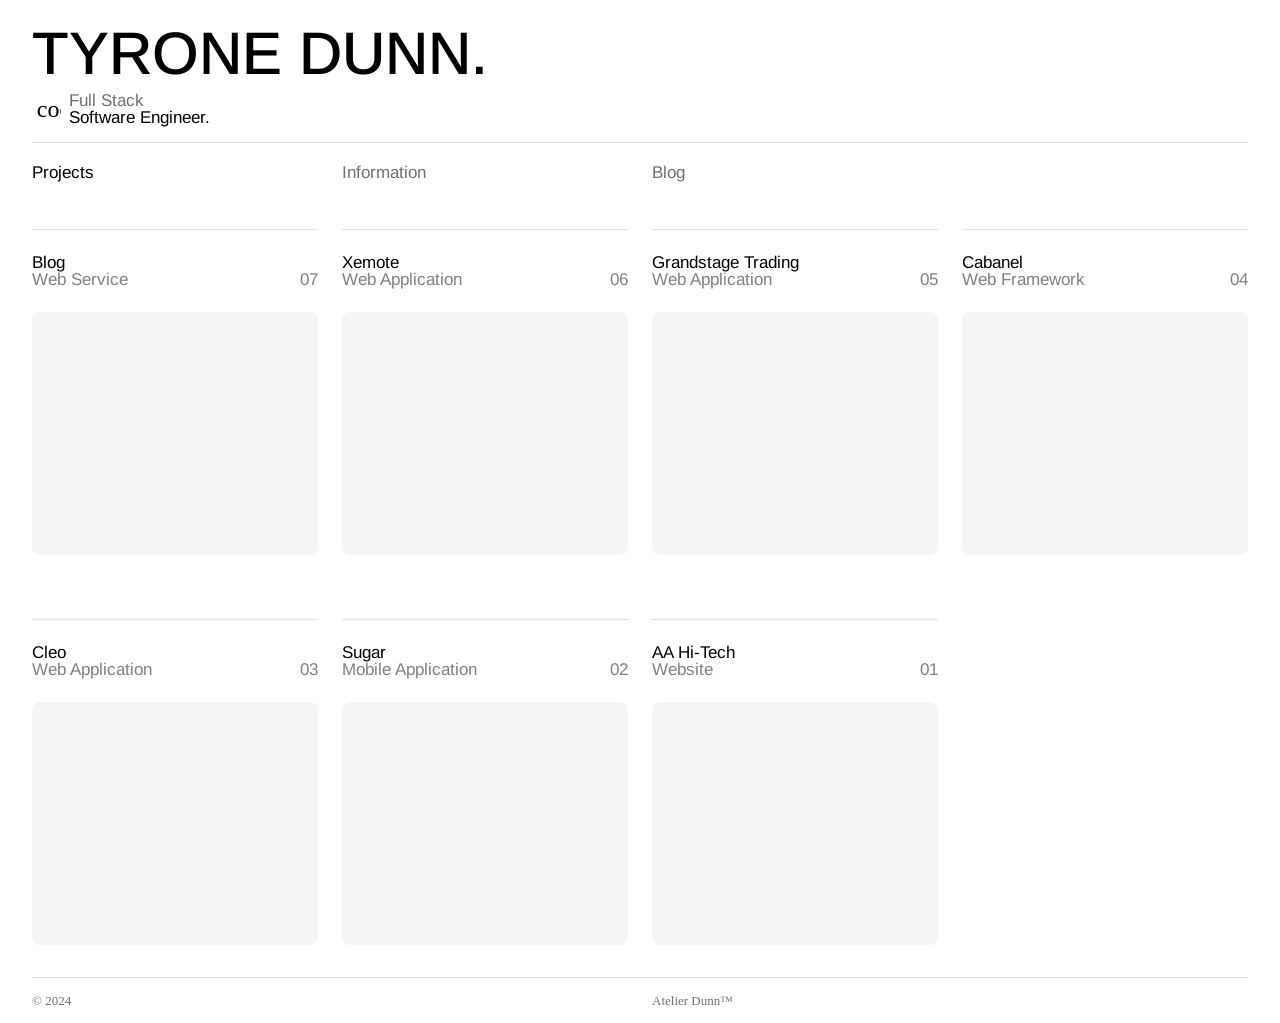
==== commit 0bcfd901: "build: update" ====
--- a/docs/index.html
+++ b/docs/index.html
@@ -1,14 +1,14 @@
 <!DOCTYPE html><html lang="en"><head>
   <meta charset="utf-8">
   <title>Tyrone Dunn</title>
-  <base href="/">
+  <base href="./">
   <meta name="viewport" content="width=device-width, initial-scale=1">
   <link rel="icon" type="image/x-icon" href="favicon.ico">
   <link rel="preconnect" href="https://fonts.gstatic.com">
   <style type="text/css">@font-face{font-family:'Material Icons';font-style:normal;font-weight:400;src:url(https://fonts.gstatic.com/s/materialicons/v142/flUhRq6tzZclQEJ-Vdg-IuiaDsNcIhQ8tQ.woff2) format('woff2');}.material-icons{font-family:'Material Icons';font-weight:normal;font-style:normal;font-size:24px;line-height:1;letter-spacing:normal;text-transform:none;display:inline-block;white-space:nowrap;word-wrap:normal;direction:ltr;-webkit-font-feature-settings:'liga';-webkit-font-smoothing:antialiased;}</style>
-<style>@font-face{font-family:Inter;src:url(./assets/fonts/Inter/Inter-VariableFont_slnt,wght.ttf) format("truetype")}@font-face{font-family:Arimo;src:url(./assets/fonts/Arimo/Arimo-VariableFont_wght.ttf) format("truetype")}.mat-typography{font-size:13px;font-weight:400;line-height:13px;font-family:Inter;letter-spacing:normal}body{margin:0;font-family:Arimo,Inter,sans-serif}</style><link rel="stylesheet" href="styles.51c445f9ea54497d.css" media="print" onload="this.media='all'"><noscript><link rel="stylesheet" href="styles.51c445f9ea54497d.css"></noscript></head>
+<style>@font-face{font-family:Arimo;src:url(./assets/fonts/Arimo/Arimo-VariableFont_wght.ttf) format("truetype")}@font-face{font-family:Inter;src:url(./assets/fonts/Inter/Inter-VariableFont_slnt,wght.ttf) format("truetype")}.mat-typography{font-size:13px;font-weight:400;line-height:13px;font-family:Inter;letter-spacing:normal}body{margin:0;font-family:Arimo,Inter,sans-serif}</style><link rel="stylesheet" href="styles.c2ffdf3860e8d2a9.css" media="print" onload="this.media='all'"><noscript><link rel="stylesheet" href="styles.c2ffdf3860e8d2a9.css"></noscript></head>
 <body class="mat-typography">
   <app-root></app-root>
-<script src="runtime.c38219d85ee7c86c.js" type="module"></script><script src="polyfills.d5ff49df838a8342.js" type="module"></script><script src="main.7ae2f2834eb40445.js" type="module"></script>
+<script src="runtime.3a5370ba441806d2.js" type="module"></script><script src="polyfills.b09ac9cf6bd0b98c.js" type="module"></script><script src="main.cbb8fe96be05d852.js" type="module"></script>
 
 </body></html>
--- a/docs/styles.c2ffdf3860e8d2a9.css
+++ b/docs/styles.c2ffdf3860e8d2a9.css
@@ -0,0 +1 @@
+.accent{color:#707070}.clickable{cursor:pointer!important}.mb-0{margin-bottom:0!important}.mb-1{margin-bottom:1rem!important}.mat-ripple{overflow:hidden;position:relative}.mat-ripple:not(:empty){transform:translateZ(0)}.mat-ripple.mat-ripple-unbounded{overflow:visible}.mat-ripple-element{position:absolute;border-radius:50%;pointer-events:none;transition:opacity,transform 0ms cubic-bezier(0,0,.2,1);transform:scale3d(0,0,0)}.cdk-high-contrast-active .mat-ripple-element{display:none}.cdk-visually-hidden{border:0;clip:rect(0 0 0 0);height:1px;margin:-1px;overflow:hidden;padding:0;position:absolute;width:1px;white-space:nowrap;outline:0;-webkit-appearance:none;-moz-appearance:none;left:0}[dir=rtl] .cdk-visually-hidden{left:auto;right:0}.cdk-overlay-container,.cdk-global-overlay-wrapper{pointer-events:none;top:0;left:0;height:100%;width:100%}.cdk-overlay-container{position:fixed;z-index:1000}.cdk-overlay-container:empty{display:none}.cdk-global-overlay-wrapper{display:flex;position:absolute;z-index:1000}.cdk-overlay-pane{position:absolute;pointer-events:auto;box-sizing:border-box;z-index:1000;display:flex;max-width:100%;max-height:100%}.cdk-overlay-backdrop{position:absolute;inset:0;z-index:1000;pointer-events:auto;-webkit-tap-highlight-color:transparent;transition:opacity .4s cubic-bezier(.25,.8,.25,1);opacity:0}.cdk-overlay-backdrop.cdk-overlay-backdrop-showing{opacity:1}.cdk-high-contrast-active .cdk-overlay-backdrop.cdk-overlay-backdrop-showing{opacity:.6}.cdk-overlay-dark-backdrop{background:rgba(0,0,0,.32)}.cdk-overlay-transparent-backdrop{transition:visibility 1ms linear,opacity 1ms linear;visibility:hidden;opacity:1}.cdk-overlay-transparent-backdrop.cdk-overlay-backdrop-showing{opacity:0;visibility:visible}.cdk-overlay-backdrop-noop-animation{transition:none}.cdk-overlay-connected-position-bounding-box{position:absolute;z-index:1000;display:flex;flex-direction:column;min-width:1px;min-height:1px}.cdk-global-scrollblock{position:fixed;width:100%;overflow-y:scroll}textarea.cdk-textarea-autosize{resize:none}textarea.cdk-textarea-autosize-measuring{padding:2px 0!important;box-sizing:content-box!important;height:auto!important;overflow:hidden!important}textarea.cdk-textarea-autosize-measuring-firefox{padding:2px 0!important;box-sizing:content-box!important;height:0!important}@keyframes cdk-text-field-autofill-start{}@keyframes cdk-text-field-autofill-end{}.cdk-text-field-autofill-monitored:-webkit-autofill{animation:cdk-text-field-autofill-start 0s 1ms}.cdk-text-field-autofill-monitored:not(:-webkit-autofill){animation:cdk-text-field-autofill-end 0s 1ms}.mat-focus-indicator{position:relative}.mat-focus-indicator:before{inset:0;position:absolute;box-sizing:border-box;pointer-events:none;display:var(--mat-focus-indicator-display, none);border:var(--mat-focus-indicator-border-width, 3px) var(--mat-focus-indicator-border-style, solid) var(--mat-focus-indicator-border-color, transparent);border-radius:var(--mat-focus-indicator-border-radius, 4px)}.mat-focus-indicator:focus:before{content:""}.cdk-high-contrast-active{--mat-focus-indicator-display: block}.mat-mdc-focus-indicator{position:relative}.mat-mdc-focus-indicator:before{inset:0;position:absolute;box-sizing:border-box;pointer-events:none;display:var(--mat-mdc-focus-indicator-display, none);border:var(--mat-mdc-focus-indicator-border-width, 3px) var(--mat-mdc-focus-indicator-border-style, solid) var(--mat-mdc-focus-indicator-border-color, transparent);border-radius:var(--mat-mdc-focus-indicator-border-radius, 4px)}.mat-mdc-focus-indicator:focus:before{content:""}.cdk-high-contrast-active{--mat-mdc-focus-indicator-display: block}@font-face{font-family:Arimo;src:url(./assets/fonts/Arimo/Arimo-VariableFont_wght.ttf) format("truetype")}@font-face{font-family:Inconsolata;src:url(./assets/fonts/Inconsolata/Inconsolata-VariableFont_wdth,wght.ttf) format("truetype")}@font-face{font-family:Inter;src:url(./assets/fonts/Inter/Inter-VariableFont_slnt,wght.ttf) format("truetype")}.mat-h1,.mat-headline-5,.mat-typography .mat-h1,.mat-typography .mat-headline-5,.mat-typography h1{font-size:28px;font-weight:400;line-height:28px;font-family:Arimo;letter-spacing:normal;margin:0 0 16px}.mat-h2,.mat-headline-6,.mat-typography .mat-h2,.mat-typography .mat-headline-6,.mat-typography h2{font-size:18px;font-weight:500;line-height:18px;font-family:Arimo;letter-spacing:normal;margin:0 0 16px}.mat-h3,.mat-subtitle-1,.mat-typography .mat-h3,.mat-typography .mat-subtitle-1,.mat-typography h3{font-size:17px;font-weight:400;line-height:17px;font-family:Arimo;letter-spacing:normal;margin:0 0 16px}.mat-h4,.mat-body-1,.mat-typography .mat-h4,.mat-typography .mat-body-1,.mat-typography h4{font-size:11pt;font-weight:400;line-height:1.2;font-family:Inter;letter-spacing:normal;margin:0 0 16px}.mat-h5,.mat-typography .mat-h5,.mat-typography h5{font:400 10.79px/13px Inter;margin:0 0 12px}.mat-h6,.mat-typography .mat-h6,.mat-typography h6{font:400 8.71px/13px Inter;margin:0 0 12px}.mat-body-strong,.mat-subtitle-2,.mat-typography .mat-body-strong,.mat-typography .mat-subtitle-2{font-size:10pt;font-weight:400;line-height:10pt;font-family:Inter;letter-spacing:normal}.mat-body,.mat-body-2,.mat-typography .mat-body,.mat-typography .mat-body-2,.mat-typography{font-size:13px;font-weight:400;line-height:13px;font-family:Inter;letter-spacing:normal}.mat-body p,.mat-body-2 p,.mat-typography .mat-body p,.mat-typography .mat-body-2 p,.mat-typography p{margin:0 0 12px}.mat-small,.mat-caption,.mat-typography .mat-small,.mat-typography .mat-caption{font-size:14px;font-weight:500;line-height:14px;font-family:Arimo;letter-spacing:normal}.mat-headline-1,.mat-typography .mat-headline-1{font-size:96px;font-weight:700;line-height:96px;font-family:Arimo;letter-spacing:normal;margin:0 0 56px}.mat-headline-2,.mat-typography .mat-headline-2{font-size:60px;font-weight:500;line-height:60px;font-family:Arimo;letter-spacing:normal;margin:0 0 64px}.mat-headline-3,.mat-typography .mat-headline-3{font-size:48px;font-weight:400;line-height:48px;font-family:Arimo;letter-spacing:normal;margin:0 0 64px}.mat-headline-4,.mat-typography .mat-headline-4{font-size:34px;font-weight:500;line-height:34px;font-family:Arimo;letter-spacing:normal;margin:0 0 64px}.mat-ripple-element{background-color:#0000001a}.mat-mdc-option{color:var(--mdc-theme-text-primary-on-background, rgba(0, 0, 0, .87))}.mat-mdc-option:hover:not(.mdc-list-item--disabled),.mat-mdc-option:focus:not(.mdc-list-item--disabled),.mat-mdc-option.mat-mdc-option-active,.mat-mdc-option.mdc-list-item--selected:not(.mat-mdc-option-multiple):not(.mdc-list-item--disabled){background:rgba(0,0,0,.04)}.mat-primary .mat-mdc-option.mdc-list-item--selected:not(.mdc-list-item--disabled) .mdc-list-item__primary-text{color:var(--mdc-theme-primary, #3f51b5)}.mat-accent .mat-mdc-option.mdc-list-item--selected:not(.mdc-list-item--disabled) .mdc-list-item__primary-text{color:var(--mdc-theme-secondary, #606060)}.mat-warn .mat-mdc-option.mdc-list-item--selected:not(.mdc-list-item--disabled) .mdc-list-item__primary-text{color:var(--mdc-theme-error, #f44336)}.mat-mdc-optgroup-label{color:var(--mdc-theme-text-primary-on-background, rgba(0, 0, 0, .87))}.mat-pseudo-checkbox-full{color:#0000008a}.mat-pseudo-checkbox-full.mat-pseudo-checkbox-disabled{color:#b0b0b0}.mat-primary .mat-pseudo-checkbox-checked.mat-pseudo-checkbox-minimal:after,.mat-primary .mat-pseudo-checkbox-indeterminate.mat-pseudo-checkbox-minimal:after{color:#3f51b5}.mat-primary .mat-pseudo-checkbox-checked.mat-pseudo-checkbox-full,.mat-primary .mat-pseudo-checkbox-indeterminate.mat-pseudo-checkbox-full{background:#3f51b5}.mat-primary .mat-pseudo-checkbox-checked.mat-pseudo-checkbox-full:after,.mat-primary .mat-pseudo-checkbox-indeterminate.mat-pseudo-checkbox-full:after{color:#fafafa}.mat-pseudo-checkbox-checked.mat-pseudo-checkbox-minimal:after,.mat-pseudo-checkbox-indeterminate.mat-pseudo-checkbox-minimal:after{color:#606060}.mat-pseudo-checkbox-checked.mat-pseudo-checkbox-full,.mat-pseudo-checkbox-indeterminate.mat-pseudo-checkbox-full{background:#606060}.mat-pseudo-checkbox-checked.mat-pseudo-checkbox-full:after,.mat-pseudo-checkbox-indeterminate.mat-pseudo-checkbox-full:after{color:#fafafa}.mat-accent .mat-pseudo-checkbox-checked.mat-pseudo-checkbox-minimal:after,.mat-accent .mat-pseudo-checkbox-indeterminate.mat-pseudo-checkbox-minimal:after{color:#606060}.mat-accent .mat-pseudo-checkbox-checked.mat-pseudo-checkbox-full,.mat-accent .mat-pseudo-checkbox-indeterminate.mat-pseudo-checkbox-full{background:#606060}.mat-accent .mat-pseudo-checkbox-checked.mat-pseudo-checkbox-full:after,.mat-accent .mat-pseudo-checkbox-indeterminate.mat-pseudo-checkbox-full:after{color:#fafafa}.mat-warn .mat-pseudo-checkbox-checked.mat-pseudo-checkbox-minimal:after,.mat-warn .mat-pseudo-checkbox-indeterminate.mat-pseudo-checkbox-minimal:after{color:#f44336}.mat-warn .mat-pseudo-checkbox-checked.mat-pseudo-checkbox-full,.mat-warn .mat-pseudo-checkbox-indeterminate.mat-pseudo-checkbox-full{background:#f44336}.mat-warn .mat-pseudo-checkbox-checked.mat-pseudo-checkbox-full:after,.mat-warn .mat-pseudo-checkbox-indeterminate.mat-pseudo-checkbox-full:after{color:#fafafa}.mat-pseudo-checkbox-disabled.mat-pseudo-checkbox-checked.mat-pseudo-checkbox-minimal:after,.mat-pseudo-checkbox-disabled.mat-pseudo-checkbox-indeterminate.mat-pseudo-checkbox-minimal:after{color:#b0b0b0}.mat-pseudo-checkbox-disabled.mat-pseudo-checkbox-checked.mat-pseudo-checkbox-full,.mat-pseudo-checkbox-disabled.mat-pseudo-checkbox-indeterminate.mat-pseudo-checkbox-full{background:#b0b0b0}.mat-app-background{background-color:#fafafa;color:#000000de}.mat-elevation-z0,.mat-mdc-elevation-specific.mat-elevation-z0{box-shadow:0 0 #0003,0 0 #00000024,0 0 #0000001f}.mat-elevation-z1,.mat-mdc-elevation-specific.mat-elevation-z1{box-shadow:0 2px 1px -1px #0003,0 1px 1px #00000024,0 1px 3px #0000001f}.mat-elevation-z2,.mat-mdc-elevation-specific.mat-elevation-z2{box-shadow:0 3px 1px -2px #0003,0 2px 2px #00000024,0 1px 5px #0000001f}.mat-elevation-z3,.mat-mdc-elevation-specific.mat-elevation-z3{box-shadow:0 3px 3px -2px #0003,0 3px 4px #00000024,0 1px 8px #0000001f}.mat-elevation-z4,.mat-mdc-elevation-specific.mat-elevation-z4{box-shadow:0 2px 4px -1px #0003,0 4px 5px #00000024,0 1px 10px #0000001f}.mat-elevation-z5,.mat-mdc-elevation-specific.mat-elevation-z5{box-shadow:0 3px 5px -1px #0003,0 5px 8px #00000024,0 1px 14px #0000001f}.mat-elevation-z6,.mat-mdc-elevation-specific.mat-elevation-z6{box-shadow:0 3px 5px -1px #0003,0 6px 10px #00000024,0 1px 18px #0000001f}.mat-elevation-z7,.mat-mdc-elevation-specific.mat-elevation-z7{box-shadow:0 4px 5px -2px #0003,0 7px 10px 1px #00000024,0 2px 16px 1px #0000001f}.mat-elevation-z8,.mat-mdc-elevation-specific.mat-elevation-z8{box-shadow:0 5px 5px -3px #0003,0 8px 10px 1px #00000024,0 3px 14px 2px #0000001f}.mat-elevation-z9,.mat-mdc-elevation-specific.mat-elevation-z9{box-shadow:0 5px 6px -3px #0003,0 9px 12px 1px #00000024,0 3px 16px 2px #0000001f}.mat-elevation-z10,.mat-mdc-elevation-specific.mat-elevation-z10{box-shadow:0 6px 6px -3px #0003,0 10px 14px 1px #00000024,0 4px 18px 3px #0000001f}.mat-elevation-z11,.mat-mdc-elevation-specific.mat-elevation-z11{box-shadow:0 6px 7px -4px #0003,0 11px 15px 1px #00000024,0 4px 20px 3px #0000001f}.mat-elevation-z12,.mat-mdc-elevation-specific.mat-elevation-z12{box-shadow:0 7px 8px -4px #0003,0 12px 17px 2px #00000024,0 5px 22px 4px #0000001f}.mat-elevation-z13,.mat-mdc-elevation-specific.mat-elevation-z13{box-shadow:0 7px 8px -4px #0003,0 13px 19px 2px #00000024,0 5px 24px 4px #0000001f}.mat-elevation-z14,.mat-mdc-elevation-specific.mat-elevation-z14{box-shadow:0 7px 9px -4px #0003,0 14px 21px 2px #00000024,0 5px 26px 4px #0000001f}.mat-elevation-z15,.mat-mdc-elevation-specific.mat-elevation-z15{box-shadow:0 8px 9px -5px #0003,0 15px 22px 2px #00000024,0 6px 28px 5px #0000001f}.mat-elevation-z16,.mat-mdc-elevation-specific.mat-elevation-z16{box-shadow:0 8px 10px -5px #0003,0 16px 24px 2px #00000024,0 6px 30px 5px #0000001f}.mat-elevation-z17,.mat-mdc-elevation-specific.mat-elevation-z17{box-shadow:0 8px 11px -5px #0003,0 17px 26px 2px #00000024,0 6px 32px 5px #0000001f}.mat-elevation-z18,.mat-mdc-elevation-specific.mat-elevation-z18{box-shadow:0 9px 11px -5px #0003,0 18px 28px 2px #00000024,0 7px 34px 6px #0000001f}.mat-elevation-z19,.mat-mdc-elevation-specific.mat-elevation-z19{box-shadow:0 9px 12px -6px #0003,0 19px 29px 2px #00000024,0 7px 36px 6px #0000001f}.mat-elevation-z20,.mat-mdc-elevation-specific.mat-elevation-z20{box-shadow:0 10px 13px -6px #0003,0 20px 31px 3px #00000024,0 8px 38px 7px #0000001f}.mat-elevation-z21,.mat-mdc-elevation-specific.mat-elevation-z21{box-shadow:0 10px 13px -6px #0003,0 21px 33px 3px #00000024,0 8px 40px 7px #0000001f}.mat-elevation-z22,.mat-mdc-elevation-specific.mat-elevation-z22{box-shadow:0 10px 14px -6px #0003,0 22px 35px 3px #00000024,0 8px 42px 7px #0000001f}.mat-elevation-z23,.mat-mdc-elevation-specific.mat-elevation-z23{box-shadow:0 11px 14px -7px #0003,0 23px 36px 3px #00000024,0 9px 44px 8px #0000001f}.mat-elevation-z24,.mat-mdc-elevation-specific.mat-elevation-z24{box-shadow:0 11px 15px -7px #0003,0 24px 38px 3px #00000024,0 9px 46px 8px #0000001f}.mat-theme-loaded-marker{display:none}.mat-mdc-option{-moz-osx-font-smoothing:grayscale;-webkit-font-smoothing:antialiased;font-family:var(--mdc-typography-body1-font-family, var(--mdc-typography-font-family, Inter));font-size:var(--mdc-typography-body1-font-size, 11pt);line-height:var(--mdc-typography-body1-line-height, 1.2);font-weight:var(--mdc-typography-body1-font-weight, 400);letter-spacing:var(--mdc-typography-body1-letter-spacing, normal)}.mat-mdc-card{box-shadow:0 2px 1px -1px #0003,0 1px 1px #00000024,0 1px 3px #0000001f;--mdc-elevated-card-container-color: #fff}.mat-mdc-card-outlined{box-shadow:0 0 #0003,0 0 #00000024,0 0 #0000001f;--mdc-outlined-card-outline-color: #e0e0e0}.mat-mdc-card-subtitle{color:#0000008a}.mat-mdc-card-title{-moz-osx-font-smoothing:grayscale;-webkit-font-smoothing:antialiased;font-family:var(--mdc-typography-headline6-font-family, var(--mdc-typography-font-family, Arimo));font-size:var(--mdc-typography-headline6-font-size, 18px);line-height:var(--mdc-typography-headline6-line-height, 18px);font-weight:var(--mdc-typography-headline6-font-weight, 500);letter-spacing:var(--mdc-typography-headline6-letter-spacing, normal);-webkit-text-decoration:var(--mdc-typography-headline6-text-decoration, inherit);text-decoration:var(--mdc-typography-headline6-text-decoration, inherit);text-transform:var(--mdc-typography-headline6-text-transform, none)}.mat-mdc-card-subtitle{-moz-osx-font-smoothing:grayscale;-webkit-font-smoothing:antialiased;font-family:var(--mdc-typography-subtitle2-font-family, var(--mdc-typography-font-family, Inter));font-size:var(--mdc-typography-subtitle2-font-size, 10pt);line-height:var(--mdc-typography-subtitle2-line-height, 10pt);font-weight:var(--mdc-typography-subtitle2-font-weight, 400);letter-spacing:var(--mdc-typography-subtitle2-letter-spacing, normal);-webkit-text-decoration:var(--mdc-typography-subtitle2-text-decoration, inherit);text-decoration:var(--mdc-typography-subtitle2-text-decoration, inherit);text-transform:var(--mdc-typography-subtitle2-text-transform, none)}.mat-mdc-progress-bar{--mdc-linear-progress-active-indicator-color: #3f51b5}.mat-mdc-progress-bar .mdc-linear-progress__buffer-dots{background-image:url("data:image/svg+xml,%3Csvg version='1.1' xmlns='http://www.w3.org/2000/svg' xmlns:xlink='http://www.w3.org/1999/xlink' x='0px' y='0px' enable-background='new 0 0 5 2' xml:space='preserve' viewBox='0 0 5 2' preserveAspectRatio='none slice'%3E%3Ccircle cx='1' cy='1' r='1' fill='rgba(63, 81, 181, 0.25)'/%3E%3C/svg%3E")}.mat-mdc-progress-bar .mdc-linear-progress__buffer-bar{background-color:#3f51b540}.mat-mdc-progress-bar.mat-accent{--mdc-linear-progress-active-indicator-color: #606060}.mat-mdc-progress-bar.mat-accent .mdc-linear-progress__buffer-dots{background-image:url("data:image/svg+xml,%3Csvg version='1.1' xmlns='http://www.w3.org/2000/svg' xmlns:xlink='http://www.w3.org/1999/xlink' x='0px' y='0px' enable-background='new 0 0 5 2' xml:space='preserve' viewBox='0 0 5 2' preserveAspectRatio='none slice'%3E%3Ccircle cx='1' cy='1' r='1' fill='rgba(96, 96, 96, 0.25)'/%3E%3C/svg%3E")}.mat-mdc-progress-bar.mat-accent .mdc-linear-progress__buffer-bar{background-color:#60606040}.mat-mdc-progress-bar.mat-warn{--mdc-linear-progress-active-indicator-color: #f44336}.mat-mdc-progress-bar.mat-warn .mdc-linear-progress__buffer-dots{background-image:url("data:image/svg+xml,%3Csvg version='1.1' xmlns='http://www.w3.org/2000/svg' xmlns:xlink='http://www.w3.org/1999/xlink' x='0px' y='0px' enable-background='new 0 0 5 2' xml:space='preserve' viewBox='0 0 5 2' preserveAspectRatio='none slice'%3E%3Ccircle cx='1' cy='1' r='1' fill='rgba(244, 67, 54, 0.25)'/%3E%3C/svg%3E")}.mat-mdc-progress-bar.mat-warn .mdc-linear-progress__buffer-bar{background-color:#f4433640}.mat-mdc-tooltip{--mdc-plain-tooltip-container-color: #616161;--mdc-plain-tooltip-supporting-text-color: white}.mat-mdc-tooltip{--mdc-plain-tooltip-supporting-text-font: Arimo;--mdc-plain-tooltip-supporting-text-size: 14px;--mdc-plain-tooltip-supporting-text-weight: 500;--mdc-plain-tooltip-supporting-text-tracking: normal}.mdc-text-field:not(.mdc-text-field--disabled) .mdc-floating-label{color:#0009}.mdc-text-field:not(.mdc-text-field--disabled) .mdc-text-field__input{color:#000000de}@media all{.mdc-text-field:not(.mdc-text-field--disabled) .mdc-text-field__input::placeholder{color:#0009}}@media all{.mdc-text-field:not(.mdc-text-field--disabled) .mdc-text-field__input:-ms-input-placeholder{color:#0009}}.mdc-text-field .mdc-text-field__input{caret-color:var(--mdc-theme-primary, #3f51b5)}.mdc-text-field:not(.mdc-text-field--disabled)+.mdc-text-field-helper-line .mdc-text-field-helper-text{color:#0009}.mdc-text-field:not(.mdc-text-field--disabled) .mdc-text-field-character-counter,.mdc-text-field:not(.mdc-text-field--disabled)+.mdc-text-field-helper-line .mdc-text-field-character-counter{color:#0009}.mdc-text-field:not(.mdc-text-field--disabled) .mdc-text-field__icon--leading{color:#0000008a}.mdc-text-field:not(.mdc-text-field--disabled) .mdc-text-field__icon--trailing{color:#0000008a}.mdc-text-field:not(.mdc-text-field--disabled) .mdc-text-field__affix--prefix{color:#0009}.mdc-text-field:not(.mdc-text-field--disabled) .mdc-text-field__affix--suffix{color:#0009}.mdc-text-field--filled .mdc-text-field__ripple:before,.mdc-text-field--filled .mdc-text-field__ripple:after{background-color:var(--mdc-ripple-color, rgba(0, 0, 0, .87))}.mdc-text-field--filled:hover .mdc-text-field__ripple:before,.mdc-text-field--filled.mdc-ripple-surface--hover .mdc-text-field__ripple:before{opacity:var(--mdc-ripple-hover-opacity, .04)}.mdc-text-field--filled.mdc-ripple-upgraded--background-focused .mdc-text-field__ripple:before,.mdc-text-field--filled:not(.mdc-ripple-upgraded):focus .mdc-text-field__ripple:before{opacity:var(--mdc-ripple-focus-opacity, .12)}.mdc-text-field--filled:not(.mdc-text-field--disabled){background-color:#f5f5f5}.mdc-text-field--filled:not(.mdc-text-field--disabled) .mdc-line-ripple:before{border-bottom-color:#0000006b}.mdc-text-field--filled:not(.mdc-text-field--disabled):hover .mdc-line-ripple:before{border-bottom-color:#000000de}.mdc-text-field--filled .mdc-line-ripple:after{border-bottom-color:var(--mdc-theme-primary, #3f51b5)}.mdc-text-field--outlined:not(.mdc-text-field--disabled) .mdc-notched-outline__leading,.mdc-text-field--outlined:not(.mdc-text-field--disabled) .mdc-notched-outline__notch,.mdc-text-field--outlined:not(.mdc-text-field--disabled) .mdc-notched-outline__trailing{border-color:#00000061}.mdc-text-field--outlined:not(.mdc-text-field--disabled):not(.mdc-text-field--focused):hover .mdc-notched-outline .mdc-notched-outline__leading,.mdc-text-field--outlined:not(.mdc-text-field--disabled):not(.mdc-text-field--focused):hover .mdc-notched-outline .mdc-notched-outline__notch,.mdc-text-field--outlined:not(.mdc-text-field--disabled):not(.mdc-text-field--focused):hover .mdc-notched-outline .mdc-notched-outline__trailing{border-color:#000000de}.mdc-text-field--outlined:not(.mdc-text-field--disabled).mdc-text-field--focused .mdc-notched-outline__leading,.mdc-text-field--outlined:not(.mdc-text-field--disabled).mdc-text-field--focused .mdc-notched-outline__notch,.mdc-text-field--outlined:not(.mdc-text-field--disabled).mdc-text-field--focused .mdc-notched-outline__trailing{border-color:var(--mdc-theme-primary, #3f51b5)}.mdc-text-field--outlined .mdc-text-field__ripple:before,.mdc-text-field--outlined .mdc-text-field__ripple:after{background-color:var(--mdc-ripple-color, transparent)}.mdc-text-field--focused:not(.mdc-text-field--disabled) .mdc-floating-label{color:#3f51b5de}.mdc-text-field--invalid:not(.mdc-text-field--disabled):hover .mdc-line-ripple:before{border-bottom-color:var(--mdc-theme-error, #f44336)}.mdc-text-field--invalid:not(.mdc-text-field--disabled) .mdc-line-ripple:after{border-bottom-color:var(--mdc-theme-error, #f44336)}.mdc-text-field--invalid:not(.mdc-text-field--disabled) .mdc-floating-label{color:var(--mdc-theme-error, #f44336)}.mdc-text-field--invalid:not(.mdc-text-field--disabled).mdc-text-field--invalid+.mdc-text-field-helper-line .mdc-text-field-helper-text--validation-msg{color:var(--mdc-theme-error, #f44336)}.mdc-text-field--invalid .mdc-text-field__input{caret-color:var(--mdc-theme-error, #f44336)}.mdc-text-field--invalid:not(.mdc-text-field--disabled) .mdc-text-field__icon--trailing{color:var(--mdc-theme-error, #f44336)}.mdc-text-field--invalid:not(.mdc-text-field--disabled) .mdc-line-ripple:before{border-bottom-color:var(--mdc-theme-error, #f44336)}.mdc-text-field--invalid:not(.mdc-text-field--disabled) .mdc-notched-outline__leading,.mdc-text-field--invalid:not(.mdc-text-field--disabled) .mdc-notched-outline__notch,.mdc-text-field--invalid:not(.mdc-text-field--disabled) .mdc-notched-outline__trailing{border-color:var(--mdc-theme-error, #f44336)}.mdc-text-field--invalid:not(.mdc-text-field--disabled):not(.mdc-text-field--focused):hover .mdc-notched-outline .mdc-notched-outline__leading,.mdc-text-field--invalid:not(.mdc-text-field--disabled):not(.mdc-text-field--focused):hover .mdc-notched-outline .mdc-notched-outline__notch,.mdc-text-field--invalid:not(.mdc-text-field--disabled):not(.mdc-text-field--focused):hover .mdc-notched-outline .mdc-notched-outline__trailing{border-color:var(--mdc-theme-error, #f44336)}.mdc-text-field--invalid:not(.mdc-text-field--disabled).mdc-text-field--focused .mdc-notched-outline__leading,.mdc-text-field--invalid:not(.mdc-text-field--disabled).mdc-text-field--focused .mdc-notched-outline__notch,.mdc-text-field--invalid:not(.mdc-text-field--disabled).mdc-text-field--focused .mdc-notched-outline__trailing{border-color:var(--mdc-theme-error, #f44336)}.mdc-text-field--disabled .mdc-text-field__input{color:#00000061}@media all{.mdc-text-field--disabled .mdc-text-field__input::placeholder{color:#00000061}}@media all{.mdc-text-field--disabled .mdc-text-field__input:-ms-input-placeholder{color:#00000061}}.mdc-text-field--disabled .mdc-floating-label{color:#00000061}.mdc-text-field--disabled+.mdc-text-field-helper-line .mdc-text-field-helper-text{color:#00000061}.mdc-text-field--disabled .mdc-text-field-character-counter,.mdc-text-field--disabled+.mdc-text-field-helper-line .mdc-text-field-character-counter{color:#00000061}.mdc-text-field--disabled .mdc-text-field__icon--leading,.mdc-text-field--disabled .mdc-text-field__icon--trailing{color:#0000004d}.mdc-text-field--disabled .mdc-text-field__affix--prefix,.mdc-text-field--disabled .mdc-text-field__affix--suffix{color:#00000061}.mdc-text-field--disabled .mdc-line-ripple:before{border-bottom-color:#0000000f}.mdc-text-field--disabled .mdc-notched-outline__leading,.mdc-text-field--disabled .mdc-notched-outline__notch,.mdc-text-field--disabled .mdc-notched-outline__trailing{border-color:#0000000f}@media screen and (forced-colors: active),(-ms-high-contrast: active){.mdc-text-field--disabled .mdc-text-field__input::placeholder{color:GrayText}}@media screen and (forced-colors: active),(-ms-high-contrast: active){.mdc-text-field--disabled .mdc-text-field__input:-ms-input-placeholder{color:GrayText}}@media screen and (forced-colors: active),(-ms-high-contrast: active){.mdc-text-field--disabled .mdc-floating-label{color:GrayText}}@media screen and (forced-colors: active),(-ms-high-contrast: active){.mdc-text-field--disabled+.mdc-text-field-helper-line .mdc-text-field-helper-text{color:GrayText}}@media screen and (forced-colors: active),(-ms-high-contrast: active){.mdc-text-field--disabled .mdc-text-field-character-counter,.mdc-text-field--disabled+.mdc-text-field-helper-line .mdc-text-field-character-counter{color:GrayText}}@media screen and (forced-colors: active),(-ms-high-contrast: active){.mdc-text-field--disabled .mdc-text-field__icon--leading{color:GrayText}}@media screen and (forced-colors: active),(-ms-high-contrast: active){.mdc-text-field--disabled .mdc-text-field__icon--trailing{color:GrayText}}@media screen and (forced-colors: active),(-ms-high-contrast: active){.mdc-text-field--disabled .mdc-text-field__affix--prefix{color:GrayText}}@media screen and (forced-colors: active),(-ms-high-contrast: active){.mdc-text-field--disabled .mdc-text-field__affix--suffix{color:GrayText}}@media screen and (forced-colors: active),(-ms-high-contrast: active){.mdc-text-field--disabled .mdc-line-ripple:before{border-bottom-color:GrayText}}@media screen and (forced-colors: active),(-ms-high-contrast: active){.mdc-text-field--disabled .mdc-notched-outline__leading,.mdc-text-field--disabled .mdc-notched-outline__notch,.mdc-text-field--disabled .mdc-notched-outline__trailing{border-color:GrayText}}.mdc-text-field--disabled.mdc-text-field--filled{background-color:#fafafa}.mat-mdc-form-field-error{color:var(--mdc-theme-error, #f44336)}.mat-mdc-form-field-focus-overlay{background-color:#000000de}.mat-mdc-form-field:hover .mat-mdc-form-field-focus-overlay{opacity:.04}.mat-mdc-form-field.mat-focused .mat-mdc-form-field-focus-overlay{opacity:.12}.mat-mdc-form-field-type-mat-native-select .mat-mdc-form-field-infix:after{color:#0000008a}.mat-mdc-form-field-type-mat-native-select.mat-focused.mat-primary .mat-mdc-form-field-infix:after{color:#3f51b5de}.mat-mdc-form-field-type-mat-native-select.mat-focused.mat-accent .mat-mdc-form-field-infix:after{color:#606060de}.mat-mdc-form-field-type-mat-native-select.mat-focused.mat-warn .mat-mdc-form-field-infix:after{color:#f44336de}.mat-mdc-form-field-type-mat-native-select.mat-form-field-disabled .mat-mdc-form-field-infix:after{color:#00000061}.mat-mdc-form-field.mat-accent .mdc-text-field__input{caret-color:var(--mdc-theme-secondary, #606060)}.mat-mdc-form-field.mat-accent:not(.mdc-text-field--disabled) .mdc-line-ripple:after{border-bottom-color:var(--mdc-theme-secondary, #606060)}.mat-mdc-form-field.mat-accent .mdc-text-field--focused:not(.mdc-text-field--disabled) .mdc-floating-label{color:#606060de}.mat-mdc-form-field.mat-accent .mdc-text-field--invalid:not(.mdc-text-field--disabled):hover .mdc-line-ripple:before{border-bottom-color:var(--mdc-theme-error, #f44336)}.mat-mdc-form-field.mat-accent .mdc-text-field--invalid:not(.mdc-text-field--disabled) .mdc-line-ripple:after{border-bottom-color:var(--mdc-theme-error, #f44336)}.mat-mdc-form-field.mat-accent .mdc-text-field--invalid:not(.mdc-text-field--disabled) .mdc-floating-label{color:var(--mdc-theme-error, #f44336)}.mat-mdc-form-field.mat-accent .mdc-text-field--invalid:not(.mdc-text-field--disabled).mdc-text-field--invalid+.mdc-text-field-helper-line .mdc-text-field-helper-text--validation-msg{color:var(--mdc-theme-error, #f44336)}.mat-mdc-form-field.mat-accent .mdc-text-field--invalid .mdc-text-field__input{caret-color:var(--mdc-theme-error, #f44336)}.mat-mdc-form-field.mat-accent .mdc-text-field--invalid:not(.mdc-text-field--disabled) .mdc-text-field__icon--trailing{color:var(--mdc-theme-error, #f44336)}.mat-mdc-form-field.mat-accent .mdc-text-field--invalid:not(.mdc-text-field--disabled) .mdc-line-ripple:before{border-bottom-color:var(--mdc-theme-error, #f44336)}.mat-mdc-form-field.mat-accent .mdc-text-field--invalid:not(.mdc-text-field--disabled) .mdc-notched-outline__leading,.mat-mdc-form-field.mat-accent .mdc-text-field--invalid:not(.mdc-text-field--disabled) .mdc-notched-outline__notch,.mat-mdc-form-field.mat-accent .mdc-text-field--invalid:not(.mdc-text-field--disabled) .mdc-notched-outline__trailing{border-color:var(--mdc-theme-error, #f44336)}.mat-mdc-form-field.mat-accent .mdc-text-field--invalid:not(.mdc-text-field--disabled):not(.mdc-text-field--focused):hover .mdc-notched-outline .mdc-notched-outline__leading,.mat-mdc-form-field.mat-accent .mdc-text-field--invalid:not(.mdc-text-field--disabled):not(.mdc-text-field--focused):hover .mdc-notched-outline .mdc-notched-outline__notch,.mat-mdc-form-field.mat-accent .mdc-text-field--invalid:not(.mdc-text-field--disabled):not(.mdc-text-field--focused):hover .mdc-notched-outline .mdc-notched-outline__trailing{border-color:var(--mdc-theme-error, #f44336)}.mat-mdc-form-field.mat-accent .mdc-text-field--invalid:not(.mdc-text-field--disabled).mdc-text-field--focused .mdc-notched-outline__leading,.mat-mdc-form-field.mat-accent .mdc-text-field--invalid:not(.mdc-text-field--disabled).mdc-text-field--focused .mdc-notched-outline__notch,.mat-mdc-form-field.mat-accent .mdc-text-field--invalid:not(.mdc-text-field--disabled).mdc-text-field--focused .mdc-notched-outline__trailing{border-color:var(--mdc-theme-error, #f44336)}.mat-mdc-form-field.mat-accent .mdc-text-field--outlined:not(.mdc-text-field--disabled).mdc-text-field--focused .mdc-notched-outline__leading,.mat-mdc-form-field.mat-accent .mdc-text-field--outlined:not(.mdc-text-field--disabled).mdc-text-field--focused .mdc-notched-outline__notch,.mat-mdc-form-field.mat-accent .mdc-text-field--outlined:not(.mdc-text-field--disabled).mdc-text-field--focused .mdc-notched-outline__trailing{border-color:var(--mdc-theme-secondary, #606060)}.mat-mdc-form-field.mat-warn .mdc-text-field__input{caret-color:var(--mdc-theme-error, #f44336)}.mat-mdc-form-field.mat-warn:not(.mdc-text-field--disabled) .mdc-line-ripple:after{border-bottom-color:var(--mdc-theme-error, #f44336)}.mat-mdc-form-field.mat-warn .mdc-text-field--focused:not(.mdc-text-field--disabled) .mdc-floating-label{color:#f44336de}.mat-mdc-form-field.mat-warn .mdc-text-field--invalid:not(.mdc-text-field--disabled):hover .mdc-line-ripple:before{border-bottom-color:var(--mdc-theme-error, #f44336)}.mat-mdc-form-field.mat-warn .mdc-text-field--invalid:not(.mdc-text-field--disabled) .mdc-line-ripple:after{border-bottom-color:var(--mdc-theme-error, #f44336)}.mat-mdc-form-field.mat-warn .mdc-text-field--invalid:not(.mdc-text-field--disabled) .mdc-floating-label{color:var(--mdc-theme-error, #f44336)}.mat-mdc-form-field.mat-warn .mdc-text-field--invalid:not(.mdc-text-field--disabled).mdc-text-field--invalid+.mdc-text-field-helper-line .mdc-text-field-helper-text--validation-msg{color:var(--mdc-theme-error, #f44336)}.mat-mdc-form-field.mat-warn .mdc-text-field--invalid .mdc-text-field__input{caret-color:var(--mdc-theme-error, #f44336)}.mat-mdc-form-field.mat-warn .mdc-text-field--invalid:not(.mdc-text-field--disabled) .mdc-text-field__icon--trailing{color:var(--mdc-theme-error, #f44336)}.mat-mdc-form-field.mat-warn .mdc-text-field--invalid:not(.mdc-text-field--disabled) .mdc-line-ripple:before{border-bottom-color:var(--mdc-theme-error, #f44336)}.mat-mdc-form-field.mat-warn .mdc-text-field--invalid:not(.mdc-text-field--disabled) .mdc-notched-outline__leading,.mat-mdc-form-field.mat-warn .mdc-text-field--invalid:not(.mdc-text-field--disabled) .mdc-notched-outline__notch,.mat-mdc-form-field.mat-warn .mdc-text-field--invalid:not(.mdc-text-field--disabled) .mdc-notched-outline__trailing{border-color:var(--mdc-theme-error, #f44336)}.mat-mdc-form-field.mat-warn .mdc-text-field--invalid:not(.mdc-text-field--disabled):not(.mdc-text-field--focused):hover .mdc-notched-outline .mdc-notched-outline__leading,.mat-mdc-form-field.mat-warn .mdc-text-field--invalid:not(.mdc-text-field--disabled):not(.mdc-text-field--focused):hover .mdc-notched-outline .mdc-notched-outline__notch,.mat-mdc-form-field.mat-warn .mdc-text-field--invalid:not(.mdc-text-field--disabled):not(.mdc-text-field--focused):hover .mdc-notched-outline .mdc-notched-outline__trailing{border-color:var(--mdc-theme-error, #f44336)}.mat-mdc-form-field.mat-warn .mdc-text-field--invalid:not(.mdc-text-field--disabled).mdc-text-field--focused .mdc-notched-outline__leading,.mat-mdc-form-field.mat-warn .mdc-text-field--invalid:not(.mdc-text-field--disabled).mdc-text-field--focused .mdc-notched-outline__notch,.mat-mdc-form-field.mat-warn .mdc-text-field--invalid:not(.mdc-text-field--disabled).mdc-text-field--focused .mdc-notched-outline__trailing{border-color:var(--mdc-theme-error, #f44336)}.mat-mdc-form-field.mat-warn .mdc-text-field--outlined:not(.mdc-text-field--disabled).mdc-text-field--focused .mdc-notched-outline__leading,.mat-mdc-form-field.mat-warn .mdc-text-field--outlined:not(.mdc-text-field--disabled).mdc-text-field--focused .mdc-notched-outline__notch,.mat-mdc-form-field.mat-warn .mdc-text-field--outlined:not(.mdc-text-field--disabled).mdc-text-field--focused .mdc-notched-outline__trailing{border-color:var(--mdc-theme-error, #f44336)}.mat-mdc-form-field.mat-mdc-form-field.mat-mdc-form-field.mat-mdc-form-field.mat-mdc-form-field .mdc-notched-outline__notch{border-left:1px solid transparent}[dir=rtl] .mat-mdc-form-field.mat-mdc-form-field.mat-mdc-form-field.mat-mdc-form-field.mat-mdc-form-field .mdc-notched-outline__notch{border-left:none;border-right:1px solid transparent}.mat-mdc-form-field-infix{min-height:56px}.mat-mdc-text-field-wrapper .mat-mdc-form-field-flex .mat-mdc-floating-label{top:28px}.mat-mdc-text-field-wrapper.mdc-text-field--outlined .mdc-notched-outline--upgraded .mdc-floating-label--float-above{--mat-mdc-form-field-label-transform: translateY( -34.75px) scale(var(--mat-mdc-form-field-floating-label-scale, .75));transform:var(--mat-mdc-form-field-label-transform)}.mat-mdc-text-field-wrapper.mdc-text-field--outlined .mat-mdc-form-field-infix{padding-top:16px;padding-bottom:16px}.mat-mdc-text-field-wrapper:not(.mdc-text-field--outlined) .mat-mdc-form-field-infix{padding-top:24px;padding-bottom:8px}.mdc-text-field--no-label:not(.mdc-text-field--outlined):not(.mdc-text-field--textarea) .mat-mdc-form-field-infix{padding-top:16px;padding-bottom:16px}.mdc-text-field__input,.mdc-text-field__affix{-moz-osx-font-smoothing:grayscale;-webkit-font-smoothing:antialiased;font-family:var(--mdc-typography-subtitle1-font-family, var(--mdc-typography-font-family, Arimo));font-size:var(--mdc-typography-subtitle1-font-size, 17px);font-weight:var(--mdc-typography-subtitle1-font-weight, 400);letter-spacing:var(--mdc-typography-subtitle1-letter-spacing, normal);-webkit-text-decoration:var(--mdc-typography-subtitle1-text-decoration, inherit);text-decoration:var(--mdc-typography-subtitle1-text-decoration, inherit);text-transform:var(--mdc-typography-subtitle1-text-transform, none)}.mdc-text-field--textarea .mdc-text-field__input{line-height:1.5rem}.mdc-floating-label{-moz-osx-font-smoothing:grayscale;-webkit-font-smoothing:antialiased;font-family:var(--mdc-typography-subtitle1-font-family, var(--mdc-typography-font-family, Arimo));font-size:var(--mdc-typography-subtitle1-font-size, 17px);font-weight:var(--mdc-typography-subtitle1-font-weight, 400);letter-spacing:var(--mdc-typography-subtitle1-letter-spacing, normal);-webkit-text-decoration:var(--mdc-typography-subtitle1-text-decoration, inherit);text-decoration:var(--mdc-typography-subtitle1-text-decoration, inherit);text-transform:var(--mdc-typography-subtitle1-text-transform, none)}.mat-mdc-form-field-subscript-wrapper,.mat-mdc-form-field-bottom-align:before{-moz-osx-font-smoothing:grayscale;-webkit-font-smoothing:antialiased;font-family:var(--mdc-typography-caption-font-family, var(--mdc-typography-font-family, Arimo));font-size:var(--mdc-typography-caption-font-size, 14px);line-height:var(--mdc-typography-caption-line-height, 14px);font-weight:var(--mdc-typography-caption-font-weight, 500);letter-spacing:var(--mdc-typography-caption-letter-spacing, normal);-webkit-text-decoration:var(--mdc-typography-caption-text-decoration, inherit);text-decoration:var(--mdc-typography-caption-text-decoration, inherit);text-transform:var(--mdc-typography-caption-text-transform, none)}.mat-mdc-form-field,.mat-mdc-floating-label{-moz-osx-font-smoothing:grayscale;-webkit-font-smoothing:antialiased;font-family:var(--mdc-typography-body1-font-family, var(--mdc-typography-font-family, Inter));font-size:var(--mdc-typography-body1-font-size, 11pt);line-height:var(--mdc-typography-body1-line-height, 1.2);font-weight:var(--mdc-typography-body1-font-weight, 400);letter-spacing:var(--mdc-typography-body1-letter-spacing, normal);-webkit-text-decoration:var(--mdc-typography-body1-text-decoration, inherit);text-decoration:var(--mdc-typography-body1-text-decoration, inherit);text-transform:var(--mdc-typography-body1-text-transform, none)}.mat-mdc-form-field .mdc-text-field--outlined .mdc-floating-label--float-above{font-size:calc(11pt * var(--mat-mdc-form-field-floating-label-scale, .75))}.mat-mdc-form-field .mdc-text-field--outlined .mdc-notched-outline--upgraded .mdc-floating-label--float-above{font-size:11pt}.mat-mdc-select-value{color:#000000de}.mat-mdc-select-placeholder{color:#0009}.mat-mdc-select-disabled .mat-mdc-select-value{color:#00000061}.mat-mdc-select-arrow{color:#0000008a}.mat-mdc-form-field.mat-focused.mat-primary .mat-mdc-select-arrow{color:#3f51b5de}.mat-mdc-form-field.mat-focused.mat-accent .mat-mdc-select-arrow{color:#606060de}.mat-mdc-form-field.mat-focused.mat-warn .mat-mdc-select-arrow,.mat-mdc-form-field .mat-mdc-select.mat-mdc-select-invalid .mat-mdc-select-arrow{color:#f44336de}.mat-mdc-form-field .mat-mdc-select.mat-mdc-select-disabled .mat-mdc-select-arrow{color:#00000061}.mat-mdc-select-panel{-moz-osx-font-smoothing:grayscale;-webkit-font-smoothing:antialiased;font-family:var(--mdc-typography-subtitle1-font-family, var(--mdc-typography-font-family, Arimo));font-size:var(--mdc-typography-subtitle1-font-size, 17px);line-height:var(--mdc-typography-subtitle1-line-height, 17px);font-weight:var(--mdc-typography-subtitle1-font-weight, 400);letter-spacing:var(--mdc-typography-subtitle1-letter-spacing, normal);-webkit-text-decoration:var(--mdc-typography-subtitle1-text-decoration, inherit);text-decoration:var(--mdc-typography-subtitle1-text-decoration, inherit);text-transform:var(--mdc-typography-subtitle1-text-transform, none);line-height:1.2}.mat-mdc-select{-moz-osx-font-smoothing:grayscale;-webkit-font-smoothing:antialiased;font-family:var(--mdc-typography-body1-font-family, var(--mdc-typography-font-family, Inter));font-size:var(--mdc-typography-body1-font-size, 11pt);line-height:var(--mdc-typography-body1-line-height, 1.2);font-weight:var(--mdc-typography-body1-font-weight, 400);letter-spacing:var(--mdc-typography-body1-letter-spacing, normal);-webkit-text-decoration:var(--mdc-typography-body1-text-decoration, inherit);text-decoration:var(--mdc-typography-body1-text-decoration, inherit);text-transform:var(--mdc-typography-body1-text-transform, none)}.mat-mdc-autocomplete-panel{-moz-osx-font-smoothing:grayscale;-webkit-font-smoothing:antialiased;font-family:var(--mdc-typography-subtitle1-font-family, var(--mdc-typography-font-family, Arimo));font-size:var(--mdc-typography-subtitle1-font-size, 17px);line-height:var(--mdc-typography-subtitle1-line-height, 17px);font-weight:var(--mdc-typography-subtitle1-font-weight, 400);letter-spacing:var(--mdc-typography-subtitle1-letter-spacing, normal);-webkit-text-decoration:var(--mdc-typography-subtitle1-text-decoration, inherit);text-decoration:var(--mdc-typography-subtitle1-text-decoration, inherit);text-transform:var(--mdc-typography-subtitle1-text-transform, none);line-height:1.2}.mat-mdc-dialog-container{--mdc-dialog-container-color: white;--mdc-dialog-with-divider-divider-color: rgba(0, 0, 0, .12);--mdc-dialog-subhead-color: rgba(0, 0, 0, .87);--mdc-dialog-supporting-text-color: rgba(0, 0, 0, .6)}.mat-mdc-dialog-container{--mdc-dialog-subhead-font: Arimo;--mdc-dialog-subhead-line-height: 18px;--mdc-dialog-subhead-size: 18px;--mdc-dialog-subhead-weight: 500;--mdc-dialog-subhead-tracking: normal;--mdc-dialog-supporting-text-font: Inter;--mdc-dialog-supporting-text-line-height: 1.2;--mdc-dialog-supporting-text-size: 11pt;--mdc-dialog-supporting-text-weight: 400;--mdc-dialog-supporting-text-tracking: normal}.mat-mdc-standard-chip{--mdc-chip-elevated-container-color: #e0e0e0;--mdc-chip-elevated-disabled-container-color: #e0e0e0;--mdc-chip-label-text-color: #212121;--mdc-chip-disabled-label-text-color: #212121;--mdc-chip-with-icon-icon-color: #212121;--mdc-chip-with-icon-disabled-icon-color: #212121;--mdc-chip-with-trailing-icon-disabled-trailing-icon-color: #212121;--mdc-chip-with-trailing-icon-trailing-icon-color: #212121;--mdc-chip-with-icon-selected-icon-color: #212121}.mat-mdc-standard-chip.mat-primary.mat-mdc-chip-selected,.mat-mdc-standard-chip.mat-primary.mat-mdc-chip-highlighted{--mdc-chip-elevated-container-color: #3f51b5;--mdc-chip-elevated-disabled-container-color: #3f51b5;--mdc-chip-label-text-color: white;--mdc-chip-disabled-label-text-color: white;--mdc-chip-with-icon-icon-color: white;--mdc-chip-with-icon-disabled-icon-color: white;--mdc-chip-with-trailing-icon-disabled-trailing-icon-color: white;--mdc-chip-with-trailing-icon-trailing-icon-color: white;--mdc-chip-with-icon-selected-icon-color: white}.mat-mdc-standard-chip.mat-accent.mat-mdc-chip-selected,.mat-mdc-standard-chip.mat-accent.mat-mdc-chip-highlighted{--mdc-chip-elevated-container-color: #606060;--mdc-chip-elevated-disabled-container-color: #606060;--mdc-chip-label-text-color: black;--mdc-chip-disabled-label-text-color: black;--mdc-chip-with-icon-icon-color: black;--mdc-chip-with-icon-disabled-icon-color: black;--mdc-chip-with-trailing-icon-disabled-trailing-icon-color: black;--mdc-chip-with-trailing-icon-trailing-icon-color: black;--mdc-chip-with-icon-selected-icon-color: black}.mat-mdc-standard-chip.mat-warn.mat-mdc-chip-selected,.mat-mdc-standard-chip.mat-warn.mat-mdc-chip-highlighted{--mdc-chip-elevated-container-color: #f44336;--mdc-chip-elevated-disabled-container-color: #f44336;--mdc-chip-label-text-color: white;--mdc-chip-disabled-label-text-color: white;--mdc-chip-with-icon-icon-color: white;--mdc-chip-with-icon-disabled-icon-color: white;--mdc-chip-with-trailing-icon-disabled-trailing-icon-color: white;--mdc-chip-with-trailing-icon-trailing-icon-color: white;--mdc-chip-with-icon-selected-icon-color: white}.mat-mdc-chip-focus-overlay{background:black}.mat-mdc-chip{height:32px}.mat-mdc-standard-chip{-moz-osx-font-smoothing:grayscale;-webkit-font-smoothing:antialiased;font-family:var(--mdc-typography-body2-font-family, var(--mdc-typography-font-family, Inter));font-size:var(--mdc-typography-body2-font-size, 13px);line-height:var(--mdc-typography-body2-line-height, 13px);font-weight:var(--mdc-typography-body2-font-weight, 400);letter-spacing:var(--mdc-typography-body2-letter-spacing, normal);-webkit-text-decoration:var(--mdc-typography-body2-text-decoration, inherit);text-decoration:var(--mdc-typography-body2-text-decoration, inherit);text-transform:var(--mdc-typography-body2-text-transform, none)}.mat-mdc-slide-toggle{--mdc-switch-disabled-selected-handle-color: #424242;--mdc-switch-disabled-unselected-handle-color: #424242;--mdc-switch-disabled-selected-track-color: #424242;--mdc-switch-disabled-unselected-track-color: #424242;--mdc-switch-unselected-focus-state-layer-color: #424242;--mdc-switch-unselected-pressed-state-layer-color: #424242;--mdc-switch-unselected-hover-state-layer-color: #424242;--mdc-switch-unselected-focus-track-color: #e0e0e0;--mdc-switch-unselected-hover-track-color: #e0e0e0;--mdc-switch-unselected-pressed-track-color: #e0e0e0;--mdc-switch-unselected-track-color: #e0e0e0;--mdc-switch-unselected-focus-handle-color: #212121;--mdc-switch-unselected-hover-handle-color: #212121;--mdc-switch-unselected-pressed-handle-color: #212121;--mdc-switch-handle-surface-color: var(--mdc-theme-surface, #fff);--mdc-switch-unselected-handle-color: #616161;--mdc-switch-selected-icon-color: #fff;--mdc-switch-disabled-selected-icon-color: #fff;--mdc-switch-disabled-unselected-icon-color: #fff;--mdc-switch-unselected-icon-color: #fff}.mat-mdc-slide-toggle .mdc-form-field{color:var(--mdc-theme-text-primary-on-background, rgba(0, 0, 0, .87))}.mat-mdc-slide-toggle .mdc-switch--disabled+label{color:#00000061}.mat-mdc-slide-toggle.mat-primary{--mdc-switch-selected-focus-state-layer-color: #3949ab;--mdc-switch-selected-handle-color: #3949ab;--mdc-switch-selected-hover-state-layer-color: #3949ab;--mdc-switch-selected-pressed-state-layer-color: #3949ab;--mdc-switch-selected-focus-handle-color: #1a237e;--mdc-switch-selected-hover-handle-color: #1a237e;--mdc-switch-selected-pressed-handle-color: #1a237e;--mdc-switch-selected-focus-track-color: #7986cb;--mdc-switch-selected-hover-track-color: #7986cb;--mdc-switch-selected-pressed-track-color: #7986cb;--mdc-switch-selected-track-color: #7986cb}.mat-mdc-slide-toggle.mat-accent{--mdc-switch-selected-focus-state-layer-color: #979797;--mdc-switch-selected-handle-color: #979797;--mdc-switch-selected-hover-state-layer-color: #979797;--mdc-switch-selected-pressed-state-layer-color: #979797;--mdc-switch-selected-focus-handle-color: #3c3c3c;--mdc-switch-selected-hover-handle-color: #3c3c3c;--mdc-switch-selected-pressed-handle-color: #3c3c3c;--mdc-switch-selected-focus-track-color: #f0f0f0;--mdc-switch-selected-hover-track-color: #f0f0f0;--mdc-switch-selected-pressed-track-color: #f0f0f0;--mdc-switch-selected-track-color: #f0f0f0}.mat-mdc-slide-toggle.mat-warn{--mdc-switch-selected-focus-state-layer-color: #e53935;--mdc-switch-selected-handle-color: #e53935;--mdc-switch-selected-hover-state-layer-color: #e53935;--mdc-switch-selected-pressed-state-layer-color: #e53935;--mdc-switch-selected-focus-handle-color: #b71c1c;--mdc-switch-selected-hover-handle-color: #b71c1c;--mdc-switch-selected-pressed-handle-color: #b71c1c;--mdc-switch-selected-focus-track-color: #e57373;--mdc-switch-selected-hover-track-color: #e57373;--mdc-switch-selected-pressed-track-color: #e57373;--mdc-switch-selected-track-color: #e57373}.mat-mdc-slide-toggle{--mdc-switch-state-layer-size: 48px}.mat-mdc-radio-button .mdc-form-field{color:var(--mdc-theme-text-primary-on-background, rgba(0, 0, 0, .87))}.mat-mdc-radio-button.mat-primary{--mdc-radio-disabled-selected-icon-color: #000;--mdc-radio-disabled-unselected-icon-color: #000;--mdc-radio-unselected-focus-icon-color: #212121;--mdc-radio-unselected-hover-icon-color: #212121;--mdc-radio-unselected-icon-color: rgba(0, 0, 0, .54);--mdc-radio-unselected-pressed-icon-color: rgba(0, 0, 0, .54);--mdc-radio-selected-focus-icon-color: #3f51b5;--mdc-radio-selected-hover-icon-color: #3f51b5;--mdc-radio-selected-icon-color: #3f51b5;--mdc-radio-selected-pressed-icon-color: #3f51b5;--mat-mdc-radio-ripple-color: #000;--mat-mdc-radio-checked-ripple-color: #3f51b5}.mat-mdc-radio-button.mat-primary .mdc-radio--disabled+label{color:#00000061}.mat-mdc-radio-button.mat-accent{--mdc-radio-disabled-selected-icon-color: #000;--mdc-radio-disabled-unselected-icon-color: #000;--mdc-radio-unselected-focus-icon-color: #212121;--mdc-radio-unselected-hover-icon-color: #212121;--mdc-radio-unselected-icon-color: rgba(0, 0, 0, .54);--mdc-radio-unselected-pressed-icon-color: rgba(0, 0, 0, .54);--mdc-radio-selected-focus-icon-color: #606060;--mdc-radio-selected-hover-icon-color: #606060;--mdc-radio-selected-icon-color: #606060;--mdc-radio-selected-pressed-icon-color: #606060;--mat-mdc-radio-ripple-color: #000;--mat-mdc-radio-checked-ripple-color: #606060}.mat-mdc-radio-button.mat-accent .mdc-radio--disabled+label{color:#00000061}.mat-mdc-radio-button.mat-warn{--mdc-radio-disabled-selected-icon-color: #000;--mdc-radio-disabled-unselected-icon-color: #000;--mdc-radio-unselected-focus-icon-color: #212121;--mdc-radio-unselected-hover-icon-color: #212121;--mdc-radio-unselected-icon-color: rgba(0, 0, 0, .54);--mdc-radio-unselected-pressed-icon-color: rgba(0, 0, 0, .54);--mdc-radio-selected-focus-icon-color: #f44336;--mdc-radio-selected-hover-icon-color: #f44336;--mdc-radio-selected-icon-color: #f44336;--mdc-radio-selected-pressed-icon-color: #f44336;--mat-mdc-radio-ripple-color: #000;--mat-mdc-radio-checked-ripple-color: #f44336}.mat-mdc-radio-button.mat-warn .mdc-radio--disabled+label{color:#00000061}.mat-mdc-radio-button .mdc-radio{padding:10px}.mat-mdc-radio-button .mdc-radio .mdc-radio__background:before{top:-10px;left:-10px;width:40px;height:40px}.mat-mdc-radio-button .mdc-radio .mdc-radio__native-control{top:0;right:0;left:0;width:40px;height:40px}.mat-mdc-slider{--mdc-slider-label-container-color: black;--mdc-slider-label-label-text-color: white;--mdc-slider-disabled-handle-color: #000;--mdc-slider-disabled-active-track-color: #000;--mdc-slider-disabled-inactive-track-color: #000;--mdc-slider-with-tick-marks-disabled-container-color: #000;--mat-mdc-slider-value-indicator-opacity: .6}.mat-mdc-slider.mat-primary{--mdc-slider-handle-color: #3f51b5;--mdc-slider-focus-handle-color: #3f51b5;--mdc-slider-hover-handle-color: #3f51b5;--mdc-slider-active-track-color: #3f51b5;--mdc-slider-inactive-track-color: #3f51b5;--mdc-slider-with-tick-marks-active-container-color: #fff;--mdc-slider-with-tick-marks-inactive-container-color: #3f51b5;--mat-mdc-slider-ripple-color: #3f51b5;--mat-mdc-slider-hover-ripple-color: rgba(63, 81, 181, .05);--mat-mdc-slider-focus-ripple-color: rgba(63, 81, 181, .2)}.mat-mdc-slider.mat-accent{--mdc-slider-handle-color: #606060;--mdc-slider-focus-handle-color: #606060;--mdc-slider-hover-handle-color: #606060;--mdc-slider-active-track-color: #606060;--mdc-slider-inactive-track-color: #606060;--mdc-slider-with-tick-marks-active-container-color: #fff;--mdc-slider-with-tick-marks-inactive-container-color: #606060;--mat-mdc-slider-ripple-color: #606060;--mat-mdc-slider-hover-ripple-color: rgba(96, 96, 96, .05);--mat-mdc-slider-focus-ripple-color: rgba(96, 96, 96, .2)}.mat-mdc-slider.mat-warn{--mdc-slider-handle-color: #f44336;--mdc-slider-focus-handle-color: #f44336;--mdc-slider-hover-handle-color: #f44336;--mdc-slider-active-track-color: #f44336;--mdc-slider-inactive-track-color: #f44336;--mdc-slider-with-tick-marks-active-container-color: #fff;--mdc-slider-with-tick-marks-inactive-container-color: #f44336;--mat-mdc-slider-ripple-color: #f44336;--mat-mdc-slider-hover-ripple-color: rgba(244, 67, 54, .05);--mat-mdc-slider-focus-ripple-color: rgba(244, 67, 54, .2)}.mat-mdc-slider{--mdc-slider-label-label-text-font: Inter;--mdc-slider-label-label-text-size: 10pt;--mdc-slider-label-label-text-line-height: 10pt;--mdc-slider-label-label-text-tracking: normal;--mdc-slider-label-label-text-weight: 400}.mdc-menu-surface{box-shadow:0 5px 5px -3px #0003,0 8px 10px 1px #00000024,0 3px 14px 2px #0000001f;background-color:var(--mdc-theme-surface, #fff);color:var(--mdc-theme-on-surface, #000)}.mdc-list-item__primary-text{color:var(--mdc-theme-text-primary-on-background, rgba(0, 0, 0, .87))}.mdc-list-item__secondary-text{color:var(--mdc-theme-text-secondary-on-background, rgba(0, 0, 0, .54))}.mdc-list-item__overline-text{color:var(--mdc-theme-text-hint-on-background, rgba(0, 0, 0, .38))}.mdc-list-item--with-leading-icon .mdc-list-item__start,.mdc-list-item--with-trailing-icon .mdc-list-item__end{background-color:transparent}.mdc-list-item--with-leading-icon .mdc-list-item__start,.mdc-list-item--with-trailing-icon .mdc-list-item__end{color:var(--mdc-theme-text-icon-on-background, rgba(0, 0, 0, .38))}.mdc-list-item__end{color:var(--mdc-theme-text-hint-on-background, rgba(0, 0, 0, .38))}.mdc-list-item--disabled .mdc-list-item__start,.mdc-list-item--disabled .mdc-list-item__content,.mdc-list-item--disabled .mdc-list-item__end{opacity:.38}.mdc-list-item--disabled .mdc-list-item__primary-text,.mdc-list-item--disabled .mdc-list-item__secondary-text,.mdc-list-item--disabled .mdc-list-item__overline-text,.mdc-list-item--disabled.mdc-list-item--with-leading-icon .mdc-list-item__start,.mdc-list-item--disabled.mdc-list-item--with-trailing-icon .mdc-list-item__end,.mdc-list-item--disabled.mdc-list-item--with-trailing-meta .mdc-list-item__end{color:var(--mdc-theme-on-surface, #000)}.mdc-list-item--selected .mdc-list-item__primary-text,.mdc-list-item--activated .mdc-list-item__primary-text,.mdc-list-item--selected.mdc-list-item--with-leading-icon .mdc-list-item__start,.mdc-list-item--activated.mdc-list-item--with-leading-icon .mdc-list-item__start{color:var(--mdc-theme-primary, #3f51b5)}.mdc-deprecated-list-group__subheader{color:var(--mdc-theme-text-primary-on-background, rgba(0, 0, 0, .87))}.mdc-list-divider:after{border-bottom-color:#fff}.mdc-list-divider{background-color:#0000001f}.mat-mdc-menu-item[disabled],.mat-mdc-menu-item[disabled] .mat-mdc-menu-submenu-icon,.mat-mdc-menu-item[disabled] .mat-icon-no-color{color:var(--mdc-theme-text-disabled-on-background, rgba(0, 0, 0, .38))}.mat-mdc-menu-item .mat-icon-no-color,.mat-mdc-menu-submenu-icon{color:var(--mdc-theme-text-primary-on-background, rgba(0, 0, 0, .87))}.mat-mdc-menu-item:hover:not([disabled]),.mat-mdc-menu-item.cdk-program-focused:not([disabled]),.mat-mdc-menu-item.cdk-keyboard-focused:not([disabled]),.mat-mdc-menu-item-highlighted:not([disabled]){background:rgba(0,0,0,.04)}.mat-mdc-menu-content{-moz-osx-font-smoothing:grayscale;-webkit-font-smoothing:antialiased;font-family:var(--mdc-typography-subtitle1-font-family, var(--mdc-typography-font-family, Arimo));font-size:var(--mdc-typography-subtitle1-font-size, 17px);line-height:var(--mdc-typography-subtitle1-line-height, 17px);font-weight:var(--mdc-typography-subtitle1-font-weight, 400);letter-spacing:var(--mdc-typography-subtitle1-letter-spacing, normal);-webkit-text-decoration:var(--mdc-typography-subtitle1-text-decoration, inherit);text-decoration:var(--mdc-typography-subtitle1-text-decoration, inherit);text-transform:var(--mdc-typography-subtitle1-text-transform, none);line-height:1.2}.mat-mdc-menu-content,.mat-mdc-menu-content .mat-mdc-menu-item .mdc-list-item__primary-text{-moz-osx-font-smoothing:grayscale;-webkit-font-smoothing:antialiased;font-family:var(--mdc-typography-body1-font-family, var(--mdc-typography-font-family, Inter));font-size:var(--mdc-typography-body1-font-size, 11pt);line-height:var(--mdc-typography-body1-line-height, 1.2);font-weight:var(--mdc-typography-body1-font-weight, 400);letter-spacing:var(--mdc-typography-body1-letter-spacing, normal);-webkit-text-decoration:var(--mdc-typography-body1-text-decoration, inherit);text-decoration:var(--mdc-typography-body1-text-decoration, inherit);text-transform:var(--mdc-typography-body1-text-transform, none)}.mat-mdc-list-base{--mdc-list-list-item-label-text-color: rgba(0, 0, 0, .87);--mdc-list-list-item-supporting-text-color: rgba(0, 0, 0, .54);--mdc-list-list-item-leading-icon-color: rgba(0, 0, 0, .38);--mdc-list-list-item-trailing-supporting-text-color: rgba(0, 0, 0, .38);--mdc-list-list-item-trailing-icon-color: rgba(0, 0, 0, .38);--mdc-list-list-item-selected-trailing-icon-color: rgba(0, 0, 0, .38);--mdc-list-list-item-disabled-label-text-color: black;--mdc-list-list-item-disabled-leading-icon-color: black;--mdc-list-list-item-disabled-trailing-icon-color: black;--mdc-list-list-item-hover-label-text-color: rgba(0, 0, 0, .87);--mdc-list-list-item-hover-leading-icon-color: rgba(0, 0, 0, .38);--mdc-list-list-item-hover-trailing-icon-color: rgba(0, 0, 0, .38);--mdc-list-list-item-focus-label-text-color: rgba(0, 0, 0, .87);--mdc-list-list-item-hover-state-layer-color: black;--mdc-list-list-item-hover-state-layer-opacity: .04;--mdc-list-list-item-focus-state-layer-color: black;--mdc-list-list-item-focus-state-layer-opacity: .12}.mat-mdc-list-option .mdc-list-item__start,.mat-mdc-list-option .mdc-list-item__end{--mdc-checkbox-selected-checkmark-color: #fff;--mdc-checkbox-selected-focus-icon-color: #3f51b5;--mdc-checkbox-selected-hover-icon-color: #3f51b5;--mdc-checkbox-selected-icon-color: #3f51b5;--mdc-checkbox-selected-pressed-icon-color: #3f51b5;--mdc-checkbox-unselected-focus-icon-color: #212121;--mdc-checkbox-unselected-hover-icon-color: #212121;--mdc-checkbox-disabled-selected-icon-color: rgba(0, 0, 0, .38);--mdc-checkbox-disabled-unselected-icon-color: rgba(0, 0, 0, .38);--mdc-checkbox-unselected-icon-color: rgba(0, 0, 0, .54);--mdc-checkbox-unselected-pressed-icon-color: rgba(0, 0, 0, .54)}.mat-mdc-list-option .mdc-list-item__start,.mat-mdc-list-option .mdc-list-item__end{--mdc-radio-disabled-selected-icon-color: #000;--mdc-radio-disabled-unselected-icon-color: #000;--mdc-radio-unselected-focus-icon-color: #212121;--mdc-radio-unselected-hover-icon-color: #212121;--mdc-radio-unselected-icon-color: rgba(0, 0, 0, .54);--mdc-radio-unselected-pressed-icon-color: rgba(0, 0, 0, .54);--mdc-radio-selected-focus-icon-color: #3f51b5;--mdc-radio-selected-hover-icon-color: #3f51b5;--mdc-radio-selected-icon-color: #3f51b5;--mdc-radio-selected-pressed-icon-color: #3f51b5;--mat-mdc-radio-ripple-color: #000;--mat-mdc-radio-checked-ripple-color: #3f51b5}.mat-mdc-list-option .mdc-list-item__start .mdc-radio--disabled+label,.mat-mdc-list-option .mdc-list-item__end .mdc-radio--disabled+label{color:#00000061}.mat-mdc-list-option.mat-accent .mdc-list-item__start,.mat-mdc-list-option.mat-accent .mdc-list-item__end{--mdc-checkbox-selected-checkmark-color: #fff;--mdc-checkbox-selected-focus-icon-color: #606060;--mdc-checkbox-selected-hover-icon-color: #606060;--mdc-checkbox-selected-icon-color: #606060;--mdc-checkbox-selected-pressed-icon-color: #606060;--mdc-checkbox-unselected-focus-icon-color: #212121;--mdc-checkbox-unselected-hover-icon-color: #212121;--mdc-checkbox-disabled-selected-icon-color: rgba(0, 0, 0, .38);--mdc-checkbox-disabled-unselected-icon-color: rgba(0, 0, 0, .38);--mdc-checkbox-unselected-icon-color: rgba(0, 0, 0, .54);--mdc-checkbox-unselected-pressed-icon-color: rgba(0, 0, 0, .54)}.mat-mdc-list-option.mat-accent .mdc-list-item__start,.mat-mdc-list-option.mat-accent .mdc-list-item__end{--mdc-radio-disabled-selected-icon-color: #000;--mdc-radio-disabled-unselected-icon-color: #000;--mdc-radio-unselected-focus-icon-color: #212121;--mdc-radio-unselected-hover-icon-color: #212121;--mdc-radio-unselected-icon-color: rgba(0, 0, 0, .54);--mdc-radio-unselected-pressed-icon-color: rgba(0, 0, 0, .54);--mdc-radio-selected-focus-icon-color: #606060;--mdc-radio-selected-hover-icon-color: #606060;--mdc-radio-selected-icon-color: #606060;--mdc-radio-selected-pressed-icon-color: #606060;--mat-mdc-radio-ripple-color: #000;--mat-mdc-radio-checked-ripple-color: #606060}.mat-mdc-list-option.mat-accent .mdc-list-item__start .mdc-radio--disabled+label,.mat-mdc-list-option.mat-accent .mdc-list-item__end .mdc-radio--disabled+label{color:#00000061}.mat-mdc-list-option.mat-warn .mdc-list-item__start,.mat-mdc-list-option.mat-warn .mdc-list-item__end{--mdc-checkbox-selected-checkmark-color: #fff;--mdc-checkbox-selected-focus-icon-color: #f44336;--mdc-checkbox-selected-hover-icon-color: #f44336;--mdc-checkbox-selected-icon-color: #f44336;--mdc-checkbox-selected-pressed-icon-color: #f44336;--mdc-checkbox-unselected-focus-icon-color: #212121;--mdc-checkbox-unselected-hover-icon-color: #212121;--mdc-checkbox-disabled-selected-icon-color: rgba(0, 0, 0, .38);--mdc-checkbox-disabled-unselected-icon-color: rgba(0, 0, 0, .38);--mdc-checkbox-unselected-icon-color: rgba(0, 0, 0, .54);--mdc-checkbox-unselected-pressed-icon-color: rgba(0, 0, 0, .54)}.mat-mdc-list-option.mat-warn .mdc-list-item__start,.mat-mdc-list-option.mat-warn .mdc-list-item__end{--mdc-radio-disabled-selected-icon-color: #000;--mdc-radio-disabled-unselected-icon-color: #000;--mdc-radio-unselected-focus-icon-color: #212121;--mdc-radio-unselected-hover-icon-color: #212121;--mdc-radio-unselected-icon-color: rgba(0, 0, 0, .54);--mdc-radio-unselected-pressed-icon-color: rgba(0, 0, 0, .54);--mdc-radio-selected-focus-icon-color: #f44336;--mdc-radio-selected-hover-icon-color: #f44336;--mdc-radio-selected-icon-color: #f44336;--mdc-radio-selected-pressed-icon-color: #f44336;--mat-mdc-radio-ripple-color: #000;--mat-mdc-radio-checked-ripple-color: #f44336}.mat-mdc-list-option.mat-warn .mdc-list-item__start .mdc-radio--disabled+label,.mat-mdc-list-option.mat-warn .mdc-list-item__end .mdc-radio--disabled+label{color:#00000061}.mat-mdc-list-base.mat-mdc-list-base .mdc-list-item--selected .mdc-list-item__primary-text,.mat-mdc-list-base.mat-mdc-list-base .mdc-list-item--activated .mdc-list-item__primary-text,.mat-mdc-list-base.mat-mdc-list-base .mdc-list-item--selected.mdc-list-item--with-leading-icon .mdc-list-item__start,.mat-mdc-list-base.mat-mdc-list-base .mdc-list-item--activated.mdc-list-item--with-leading-icon .mdc-list-item__start{color:#3f51b5}.mat-mdc-list-base .mdc-list-item--disabled .mdc-list-item__start,.mat-mdc-list-base .mdc-list-item--disabled .mdc-list-item__content,.mat-mdc-list-base .mdc-list-item--disabled .mdc-list-item__end{opacity:1}.mat-mdc-list-base{--mdc-list-list-item-one-line-container-height: 48px;--mdc-list-list-item-two-line-container-height: 64px;--mdc-list-list-item-three-line-container-height: 88px}.mat-mdc-list-item.mdc-list-item--with-leading-avatar.mdc-list-item--with-one-line,.mat-mdc-list-item.mdc-list-item--with-leading-checkbox.mdc-list-item--with-one-line,.mat-mdc-list-item.mdc-list-item--with-leading-icon.mdc-list-item--with-one-line{height:56px}.mat-mdc-list-item.mdc-list-item--with-leading-avatar.mdc-list-item--with-two-lines,.mat-mdc-list-item.mdc-list-item--with-leading-checkbox.mdc-list-item--with-two-lines,.mat-mdc-list-item.mdc-list-item--with-leading-icon.mdc-list-item--with-two-lines{height:72px}.mat-mdc-list-base{--mdc-list-list-item-label-text-font: Inter;--mdc-list-list-item-label-text-line-height: 1.2;--mdc-list-list-item-label-text-size: 11pt;--mdc-list-list-item-label-text-tracking: normal;--mdc-list-list-item-label-text-weight: 400;--mdc-list-list-item-supporting-text-font: Inter;--mdc-list-list-item-supporting-text-line-height: 13px;--mdc-list-list-item-supporting-text-size: 13px;--mdc-list-list-item-supporting-text-tracking: normal;--mdc-list-list-item-supporting-text-weight: 400;--mdc-list-list-item-trailing-supporting-text-font: Arimo;--mdc-list-list-item-trailing-supporting-text-line-height: 14px;--mdc-list-list-item-trailing-supporting-text-size: 14px;--mdc-list-list-item-trailing-supporting-text-tracking: normal;--mdc-list-list-item-trailing-supporting-text-weight: 500}.mdc-list-group__subheader{font-size:17px;font-weight:400;line-height:17px;font-family:Arimo;letter-spacing:normal}.mat-mdc-paginator{background:white;color:#000000de}.mat-mdc-paginator-icon{fill:#0000008a}.mat-mdc-paginator-decrement,.mat-mdc-paginator-increment{border-top:2px solid rgba(0,0,0,.54);border-right:2px solid rgba(0,0,0,.54)}.mat-mdc-paginator-first,.mat-mdc-paginator-last{border-top:2px solid rgba(0,0,0,.54)}.mat-mdc-icon-button[disabled] .mat-mdc-paginator-decrement,.mat-mdc-icon-button[disabled] .mat-mdc-paginator-increment,.mat-mdc-icon-button[disabled] .mat-mdc-paginator-first,.mat-mdc-icon-button[disabled] .mat-mdc-paginator-last{border-color:#0000001f}.mat-mdc-icon-button[disabled] .mat-mdc-paginator-icon{fill:#0000001f}.mat-mdc-paginator .mat-mdc-form-field-infix{min-height:40px}.mat-mdc-paginator .mat-mdc-text-field-wrapper .mat-mdc-form-field-flex .mat-mdc-floating-label{top:20px}.mat-mdc-paginator .mat-mdc-text-field-wrapper.mdc-text-field--outlined .mdc-notched-outline--upgraded .mdc-floating-label--float-above{--mat-mdc-form-field-label-transform: translateY( -26.75px) scale(var(--mat-mdc-form-field-floating-label-scale, .75));transform:var(--mat-mdc-form-field-label-transform)}.mat-mdc-paginator .mat-mdc-text-field-wrapper.mdc-text-field--outlined .mat-mdc-form-field-infix{padding-top:8px;padding-bottom:8px}.mat-mdc-paginator .mat-mdc-text-field-wrapper:not(.mdc-text-field--outlined) .mat-mdc-form-field-infix{padding-top:8px;padding-bottom:8px}.mat-mdc-paginator .mdc-text-field--no-label:not(.mdc-text-field--outlined):not(.mdc-text-field--textarea) .mat-mdc-form-field-infix{padding-top:8px;padding-bottom:8px}.mat-mdc-paginator .mat-mdc-text-field-wrapper:not(.mdc-text-field--outlined) .mat-mdc-floating-label{display:none}.mat-mdc-paginator-container{min-height:56px}.mat-mdc-paginator{-moz-osx-font-smoothing:grayscale;-webkit-font-smoothing:antialiased;font-family:var(--mdc-typography-caption-font-family, var(--mdc-typography-font-family, Arimo));font-size:var(--mdc-typography-caption-font-size, 14px);line-height:var(--mdc-typography-caption-line-height, 14px);font-weight:var(--mdc-typography-caption-font-weight, 500);letter-spacing:var(--mdc-typography-caption-letter-spacing, normal);-webkit-text-decoration:var(--mdc-typography-caption-text-decoration, inherit);text-decoration:var(--mdc-typography-caption-text-decoration, inherit);text-transform:var(--mdc-typography-caption-text-transform, none)}.mat-mdc-paginator .mat-mdc-select-value{font-size:14px}.mat-mdc-tab,.mat-mdc-tab-link{background-color:transparent}.mat-mdc-tab .mdc-tab__text-label,.mat-mdc-tab-link .mdc-tab__text-label{color:#0009}.mat-mdc-tab.mat-mdc-tab-disabled .mdc-tab__ripple:before,.mat-mdc-tab.mat-mdc-tab-disabled .mat-ripple-element,.mat-mdc-tab-link.mat-mdc-tab-disabled .mdc-tab__ripple:before,.mat-mdc-tab-link.mat-mdc-tab-disabled .mat-ripple-element{background-color:#00000061}.mat-mdc-tab:not(.mat-mdc-tab-disabled).mdc-tab--active .mdc-tab__text-label,.mat-mdc-tab-link:not(.mat-mdc-tab-disabled).mdc-tab--active .mdc-tab__text-label{color:#3f51b5}.mat-mdc-tab:not(.mat-mdc-tab-disabled) .mdc-tab-indicator__content--underline,.mat-mdc-tab-link:not(.mat-mdc-tab-disabled) .mdc-tab-indicator__content--underline{border-color:var(--mdc-tab-indicator-active-indicator-color, #3f51b5)}.mdc-tab__ripple:before,.mat-mdc-tab .mat-ripple-element,.mat-mdc-tab-header-pagination .mat-ripple-element,.mat-mdc-tab-link .mat-ripple-element{background-color:#3f51b5}.mat-mdc-tab-group.mat-accent .mat-mdc-tab:not(.mat-mdc-tab-disabled).mdc-tab--active .mdc-tab__text-label,.mat-mdc-tab-group.mat-accent .mat-mdc-tab-link:not(.mat-mdc-tab-disabled).mdc-tab--active .mdc-tab__text-label,.mat-mdc-tab-nav-bar.mat-accent .mat-mdc-tab:not(.mat-mdc-tab-disabled).mdc-tab--active .mdc-tab__text-label,.mat-mdc-tab-nav-bar.mat-accent .mat-mdc-tab-link:not(.mat-mdc-tab-disabled).mdc-tab--active .mdc-tab__text-label{color:#606060}.mat-mdc-tab-group.mat-accent .mat-mdc-tab:not(.mat-mdc-tab-disabled) .mdc-tab-indicator__content--underline,.mat-mdc-tab-group.mat-accent .mat-mdc-tab-link:not(.mat-mdc-tab-disabled) .mdc-tab-indicator__content--underline,.mat-mdc-tab-nav-bar.mat-accent .mat-mdc-tab:not(.mat-mdc-tab-disabled) .mdc-tab-indicator__content--underline,.mat-mdc-tab-nav-bar.mat-accent .mat-mdc-tab-link:not(.mat-mdc-tab-disabled) .mdc-tab-indicator__content--underline{border-color:var(--mdc-tab-indicator-active-indicator-color, #606060)}.mat-mdc-tab-group.mat-accent .mdc-tab__ripple:before,.mat-mdc-tab-group.mat-accent .mat-mdc-tab .mat-ripple-element,.mat-mdc-tab-group.mat-accent .mat-mdc-tab-header-pagination .mat-ripple-element,.mat-mdc-tab-group.mat-accent .mat-mdc-tab-link .mat-ripple-element,.mat-mdc-tab-nav-bar.mat-accent .mdc-tab__ripple:before,.mat-mdc-tab-nav-bar.mat-accent .mat-mdc-tab .mat-ripple-element,.mat-mdc-tab-nav-bar.mat-accent .mat-mdc-tab-header-pagination .mat-ripple-element,.mat-mdc-tab-nav-bar.mat-accent .mat-mdc-tab-link .mat-ripple-element{background-color:#606060}.mat-mdc-tab-group.mat-warn .mat-mdc-tab:not(.mat-mdc-tab-disabled).mdc-tab--active .mdc-tab__text-label,.mat-mdc-tab-group.mat-warn .mat-mdc-tab-link:not(.mat-mdc-tab-disabled).mdc-tab--active .mdc-tab__text-label,.mat-mdc-tab-nav-bar.mat-warn .mat-mdc-tab:not(.mat-mdc-tab-disabled).mdc-tab--active .mdc-tab__text-label,.mat-mdc-tab-nav-bar.mat-warn .mat-mdc-tab-link:not(.mat-mdc-tab-disabled).mdc-tab--active .mdc-tab__text-label{color:#f44336}.mat-mdc-tab-group.mat-warn .mat-mdc-tab:not(.mat-mdc-tab-disabled) .mdc-tab-indicator__content--underline,.mat-mdc-tab-group.mat-warn .mat-mdc-tab-link:not(.mat-mdc-tab-disabled) .mdc-tab-indicator__content--underline,.mat-mdc-tab-nav-bar.mat-warn .mat-mdc-tab:not(.mat-mdc-tab-disabled) .mdc-tab-indicator__content--underline,.mat-mdc-tab-nav-bar.mat-warn .mat-mdc-tab-link:not(.mat-mdc-tab-disabled) .mdc-tab-indicator__content--underline{border-color:var(--mdc-tab-indicator-active-indicator-color, #f44336)}.mat-mdc-tab-group.mat-warn .mdc-tab__ripple:before,.mat-mdc-tab-group.mat-warn .mat-mdc-tab .mat-ripple-element,.mat-mdc-tab-group.mat-warn .mat-mdc-tab-header-pagination .mat-ripple-element,.mat-mdc-tab-group.mat-warn .mat-mdc-tab-link .mat-ripple-element,.mat-mdc-tab-nav-bar.mat-warn .mdc-tab__ripple:before,.mat-mdc-tab-nav-bar.mat-warn .mat-mdc-tab .mat-ripple-element,.mat-mdc-tab-nav-bar.mat-warn .mat-mdc-tab-header-pagination .mat-ripple-element,.mat-mdc-tab-nav-bar.mat-warn .mat-mdc-tab-link .mat-ripple-element{background-color:#f44336}.mat-mdc-tab-group.mat-background-primary,.mat-mdc-tab-nav-bar.mat-background-primary{--mat-mdc-tab-header-with-background-background-color: #3f51b5;--mat-mdc-tab-header-with-background-foreground-color: #fff}.mat-mdc-tab-group.mat-background-accent,.mat-mdc-tab-nav-bar.mat-background-accent{--mat-mdc-tab-header-with-background-background-color: #606060;--mat-mdc-tab-header-with-background-foreground-color: #fff}.mat-mdc-tab-group.mat-background-warn,.mat-mdc-tab-nav-bar.mat-background-warn{--mat-mdc-tab-header-with-background-background-color: #f44336;--mat-mdc-tab-header-with-background-foreground-color: #fff}.mat-mdc-tab-header-pagination-chevron{border-color:var(--mdc-theme-on-surface, #000)}.mat-mdc-tab-header .mdc-tab{height:48px}.mdc-tab{-moz-osx-font-smoothing:grayscale;-webkit-font-smoothing:antialiased;font-family:var(--mdc-typography-button-font-family, var(--mdc-typography-font-family, Arimo));font-size:var(--mdc-typography-button-font-size, 14px);line-height:var(--mdc-typography-button-line-height, 14px);font-weight:var(--mdc-typography-button-font-weight, 500);letter-spacing:var(--mdc-typography-button-letter-spacing, normal);-webkit-text-decoration:var(--mdc-typography-button-text-decoration, none);text-decoration:var(--mdc-typography-button-text-decoration, none);text-transform:var(--mdc-typography-button-text-transform, none)}.mat-mdc-checkbox .mdc-form-field{color:var(--mdc-theme-text-primary-on-background, rgba(0, 0, 0, .87))}.mat-mdc-checkbox .mat-ripple-element{background-color:#0000001a}.mat-mdc-checkbox .mdc-checkbox__ripple{background:#000}.mat-mdc-checkbox.mat-primary{--mdc-checkbox-selected-checkmark-color: #fff;--mdc-checkbox-selected-focus-icon-color: #3f51b5;--mdc-checkbox-selected-hover-icon-color: #3f51b5;--mdc-checkbox-selected-icon-color: #3f51b5;--mdc-checkbox-selected-pressed-icon-color: #3f51b5;--mdc-checkbox-unselected-focus-icon-color: #212121;--mdc-checkbox-unselected-hover-icon-color: #212121;--mdc-checkbox-disabled-selected-icon-color: rgba(0, 0, 0, .38);--mdc-checkbox-disabled-unselected-icon-color: rgba(0, 0, 0, .38);--mdc-checkbox-unselected-icon-color: rgba(0, 0, 0, .54);--mdc-checkbox-unselected-pressed-icon-color: rgba(0, 0, 0, .54)}.mat-mdc-checkbox.mat-primary .mdc-checkbox--selected~.mat-mdc-checkbox-ripple .mat-ripple-element{background-color:#3f51b51a}.mat-mdc-checkbox.mat-primary .mdc-checkbox--selected~.mdc-checkbox__ripple{background:#3f51b5}.mat-mdc-checkbox.mat-accent{--mdc-checkbox-selected-checkmark-color: #fff;--mdc-checkbox-selected-focus-icon-color: #606060;--mdc-checkbox-selected-hover-icon-color: #606060;--mdc-checkbox-selected-icon-color: #606060;--mdc-checkbox-selected-pressed-icon-color: #606060;--mdc-checkbox-unselected-focus-icon-color: #212121;--mdc-checkbox-unselected-hover-icon-color: #212121;--mdc-checkbox-disabled-selected-icon-color: rgba(0, 0, 0, .38);--mdc-checkbox-disabled-unselected-icon-color: rgba(0, 0, 0, .38);--mdc-checkbox-unselected-icon-color: rgba(0, 0, 0, .54);--mdc-checkbox-unselected-pressed-icon-color: rgba(0, 0, 0, .54)}.mat-mdc-checkbox.mat-accent .mdc-checkbox--selected~.mat-mdc-checkbox-ripple .mat-ripple-element{background-color:#6060601a}.mat-mdc-checkbox.mat-accent .mdc-checkbox--selected~.mdc-checkbox__ripple{background:#606060}.mat-mdc-checkbox.mat-warn{--mdc-checkbox-selected-checkmark-color: #fff;--mdc-checkbox-selected-focus-icon-color: #f44336;--mdc-checkbox-selected-hover-icon-color: #f44336;--mdc-checkbox-selected-icon-color: #f44336;--mdc-checkbox-selected-pressed-icon-color: #f44336;--mdc-checkbox-unselected-focus-icon-color: #212121;--mdc-checkbox-unselected-hover-icon-color: #212121;--mdc-checkbox-disabled-selected-icon-color: rgba(0, 0, 0, .38);--mdc-checkbox-disabled-unselected-icon-color: rgba(0, 0, 0, .38);--mdc-checkbox-unselected-icon-color: rgba(0, 0, 0, .54);--mdc-checkbox-unselected-pressed-icon-color: rgba(0, 0, 0, .54)}.mat-mdc-checkbox.mat-warn .mdc-checkbox--selected~.mat-mdc-checkbox-ripple .mat-ripple-element{background-color:#f443361a}.mat-mdc-checkbox.mat-warn .mdc-checkbox--selected~.mdc-checkbox__ripple{background:#f44336}.mat-mdc-checkbox-disabled label{color:#00000061}.mat-mdc-checkbox .mdc-checkbox{padding:calc((var(--mdc-checkbox-ripple-size, 40px) - 18px) / 2);margin:calc((var(--mdc-checkbox-touch-target-size, 40px) - 40px) / 2)}.mat-mdc-checkbox .mdc-checkbox .mdc-checkbox__background{top:calc((var(--mdc-checkbox-ripple-size, 40px) - 18px) / 2);left:calc((var(--mdc-checkbox-ripple-size, 40px) - 18px) / 2)}.mat-mdc-checkbox .mdc-checkbox .mdc-checkbox__native-control{top:calc((40px - var(--mdc-checkbox-touch-target-size, 40px)) / 2);right:calc((40px - var(--mdc-checkbox-touch-target-size, 40px)) / 2);left:calc((40px - var(--mdc-checkbox-touch-target-size, 40px)) / 2);width:var(--mdc-checkbox-touch-target-size, 40px);height:var(--mdc-checkbox-touch-target-size, 40px)}@media all and (-ms-high-contrast: none){.mdc-checkbox .mdc-checkbox__focus-ring{display:none}}.mdc-form-field{-moz-osx-font-smoothing:grayscale;-webkit-font-smoothing:antialiased;font-family:var(--mdc-typography-body2-font-family, var(--mdc-typography-font-family, Inter));font-size:var(--mdc-typography-body2-font-size, 13px);line-height:var(--mdc-typography-body2-line-height, 13px);font-weight:var(--mdc-typography-body2-font-weight, 400);letter-spacing:var(--mdc-typography-body2-letter-spacing, normal);-webkit-text-decoration:var(--mdc-typography-body2-text-decoration, inherit);text-decoration:var(--mdc-typography-body2-text-decoration, inherit);text-transform:var(--mdc-typography-body2-text-transform, none)}.mat-mdc-button.mat-unthemed{--mdc-text-button-label-text-color: #000}.mat-mdc-button.mat-primary{--mdc-text-button-label-text-color: #3f51b5}.mat-mdc-button.mat-accent{--mdc-text-button-label-text-color: #606060}.mat-mdc-button.mat-warn{--mdc-text-button-label-text-color: #f44336}.mat-mdc-button[disabled][disabled]{--mdc-text-button-disabled-label-text-color: rgba(0, 0, 0, .38);--mdc-text-button-label-text-color: rgba(0, 0, 0, .38)}.mat-mdc-unelevated-button.mat-unthemed{--mdc-filled-button-container-color: #fff;--mdc-filled-button-label-text-color: #000}.mat-mdc-unelevated-button.mat-primary{--mdc-filled-button-container-color: #3f51b5;--mdc-filled-button-label-text-color: #fff}.mat-mdc-unelevated-button.mat-accent{--mdc-filled-button-container-color: #606060;--mdc-filled-button-label-text-color: #fff}.mat-mdc-unelevated-button.mat-warn{--mdc-filled-button-container-color: #f44336;--mdc-filled-button-label-text-color: #fff}.mat-mdc-unelevated-button[disabled][disabled]{--mdc-filled-button-disabled-container-color: rgba(0, 0, 0, .12);--mdc-filled-button-disabled-label-text-color: rgba(0, 0, 0, .38);--mdc-filled-button-container-color: rgba(0, 0, 0, .12);--mdc-filled-button-label-text-color: rgba(0, 0, 0, .38)}.mat-mdc-raised-button.mat-unthemed{--mdc-protected-button-container-color: #fff;--mdc-protected-button-label-text-color: #000}.mat-mdc-raised-button.mat-primary{--mdc-protected-button-container-color: #3f51b5;--mdc-protected-button-label-text-color: #fff}.mat-mdc-raised-button.mat-accent{--mdc-protected-button-container-color: #606060;--mdc-protected-button-label-text-color: #fff}.mat-mdc-raised-button.mat-warn{--mdc-protected-button-container-color: #f44336;--mdc-protected-button-label-text-color: #fff}.mat-mdc-raised-button[disabled][disabled]{--mdc-protected-button-disabled-container-color: rgba(0, 0, 0, .12);--mdc-protected-button-disabled-label-text-color: rgba(0, 0, 0, .38);--mdc-protected-button-container-color: rgba(0, 0, 0, .12);--mdc-protected-button-label-text-color: rgba(0, 0, 0, .38);--mdc-protected-button-container-elevation: 0}.mat-mdc-outlined-button{--mdc-outlined-button-outline-color: rgba(0, 0, 0, .12)}.mat-mdc-outlined-button.mat-unthemed{--mdc-outlined-button-label-text-color: #000}.mat-mdc-outlined-button.mat-primary{--mdc-outlined-button-label-text-color: #3f51b5}.mat-mdc-outlined-button.mat-accent{--mdc-outlined-button-label-text-color: #606060}.mat-mdc-outlined-button.mat-warn{--mdc-outlined-button-label-text-color: #f44336}.mat-mdc-outlined-button[disabled][disabled]{--mdc-outlined-button-label-text-color: rgba(0, 0, 0, .38);--mdc-outlined-button-disabled-label-text-color: rgba(0, 0, 0, .38);--mdc-outlined-button-outline-color: rgba(0, 0, 0, .12);--mdc-outlined-button-disabled-outline-color: rgba(0, 0, 0, .12)}.mat-mdc-button,.mat-mdc-outlined-button{--mat-mdc-button-persistent-ripple-color: #000;--mat-mdc-button-ripple-color: rgba(0, 0, 0, .1)}.mat-mdc-button:hover .mat-mdc-button-persistent-ripple:before,.mat-mdc-outlined-button:hover .mat-mdc-button-persistent-ripple:before{opacity:.04}.mat-mdc-button.cdk-program-focused .mat-mdc-button-persistent-ripple:before,.mat-mdc-button.cdk-keyboard-focused .mat-mdc-button-persistent-ripple:before,.mat-mdc-outlined-button.cdk-program-focused .mat-mdc-button-persistent-ripple:before,.mat-mdc-outlined-button.cdk-keyboard-focused .mat-mdc-button-persistent-ripple:before{opacity:.12}.mat-mdc-button:active .mat-mdc-button-persistent-ripple:before,.mat-mdc-outlined-button:active .mat-mdc-button-persistent-ripple:before{opacity:.12}.mat-mdc-button.mat-primary,.mat-mdc-outlined-button.mat-primary{--mat-mdc-button-persistent-ripple-color: #3f51b5;--mat-mdc-button-ripple-color: rgba(63, 81, 181, .1)}.mat-mdc-button.mat-accent,.mat-mdc-outlined-button.mat-accent{--mat-mdc-button-persistent-ripple-color: #606060;--mat-mdc-button-ripple-color: rgba(96, 96, 96, .1)}.mat-mdc-button.mat-warn,.mat-mdc-outlined-button.mat-warn{--mat-mdc-button-persistent-ripple-color: #f44336;--mat-mdc-button-ripple-color: rgba(244, 67, 54, .1)}.mat-mdc-raised-button,.mat-mdc-unelevated-button{--mat-mdc-button-persistent-ripple-color: #000;--mat-mdc-button-ripple-color: rgba(0, 0, 0, .1)}.mat-mdc-raised-button:hover .mat-mdc-button-persistent-ripple:before,.mat-mdc-unelevated-button:hover .mat-mdc-button-persistent-ripple:before{opacity:.04}.mat-mdc-raised-button.cdk-program-focused .mat-mdc-button-persistent-ripple:before,.mat-mdc-raised-button.cdk-keyboard-focused .mat-mdc-button-persistent-ripple:before,.mat-mdc-unelevated-button.cdk-program-focused .mat-mdc-button-persistent-ripple:before,.mat-mdc-unelevated-button.cdk-keyboard-focused .mat-mdc-button-persistent-ripple:before{opacity:.12}.mat-mdc-raised-button:active .mat-mdc-button-persistent-ripple:before,.mat-mdc-unelevated-button:active .mat-mdc-button-persistent-ripple:before{opacity:.12}.mat-mdc-raised-button.mat-primary,.mat-mdc-unelevated-button.mat-primary,.mat-mdc-raised-button.mat-accent,.mat-mdc-unelevated-button.mat-accent,.mat-mdc-raised-button.mat-warn,.mat-mdc-unelevated-button.mat-warn{--mat-mdc-button-persistent-ripple-color: #fff;--mat-mdc-button-ripple-color: rgba(255, 255, 255, .1)}.mat-mdc-button.mat-mdc-button-base,.mat-mdc-raised-button.mat-mdc-button-base,.mat-mdc-unelevated-button.mat-mdc-button-base,.mat-mdc-outlined-button.mat-mdc-button-base{height:36px}.mdc-button{-moz-osx-font-smoothing:grayscale;-webkit-font-smoothing:antialiased;font-family:var(--mdc-typography-button-font-family, var(--mdc-typography-font-family, Arimo));font-size:var(--mdc-typography-button-font-size, 14px);line-height:var(--mdc-typography-button-line-height, 14px);font-weight:var(--mdc-typography-button-font-weight, 500);letter-spacing:var(--mdc-typography-button-letter-spacing, normal);-webkit-text-decoration:var(--mdc-typography-button-text-decoration, none);text-decoration:var(--mdc-typography-button-text-decoration, none);text-transform:var(--mdc-typography-button-text-transform, none)}.mat-mdc-icon-button{--mat-mdc-button-persistent-ripple-color: #000;--mat-mdc-button-ripple-color: rgba(0, 0, 0, .1)}.mat-mdc-icon-button:hover .mat-mdc-button-persistent-ripple:before{opacity:.04}.mat-mdc-icon-button.cdk-program-focused .mat-mdc-button-persistent-ripple:before,.mat-mdc-icon-button.cdk-keyboard-focused .mat-mdc-button-persistent-ripple:before{opacity:.12}.mat-mdc-icon-button:active .mat-mdc-button-persistent-ripple:before{opacity:.12}.mat-mdc-icon-button.mat-primary{--mat-mdc-button-persistent-ripple-color: #3f51b5;--mat-mdc-button-ripple-color: rgba(63, 81, 181, .1)}.mat-mdc-icon-button.mat-accent{--mat-mdc-button-persistent-ripple-color: #606060;--mat-mdc-button-ripple-color: rgba(96, 96, 96, .1)}.mat-mdc-icon-button.mat-warn{--mat-mdc-button-persistent-ripple-color: #f44336;--mat-mdc-button-ripple-color: rgba(244, 67, 54, .1)}.mat-mdc-icon-button.mat-primary{--mdc-icon-button-icon-color: #3f51b5}.mat-mdc-icon-button.mat-accent{--mdc-icon-button-icon-color: #606060}.mat-mdc-icon-button.mat-warn{--mdc-icon-button-icon-color: #f44336}.mat-mdc-icon-button[disabled][disabled]{--mdc-icon-button-icon-color: rgba(0, 0, 0, .38);--mdc-icon-button-disabled-icon-color: rgba(0, 0, 0, .38)}.mat-mdc-icon-button.mat-mdc-button-base{width:48px;height:48px;padding:12px}.mat-mdc-icon-button.mat-mdc-button-base .mdc-icon-button__focus-ring{max-height:48px;max-width:48px}.mat-mdc-icon-button.mat-mdc-button-base.mdc-icon-button--reduced-size .mdc-icon-button__ripple{width:40px;height:40px;margin:4px}.mat-mdc-icon-button.mat-mdc-button-base.mdc-icon-button--reduced-size .mdc-icon-button__focus-ring{max-height:40px;max-width:40px}.mat-mdc-icon-button.mat-mdc-button-base .mdc-icon-button__touch{position:absolute;top:50%;height:48px;left:50%;width:48px;transform:translate(-50%,-50%)}.mat-mdc-fab,.mat-mdc-mini-fab{--mat-mdc-button-persistent-ripple-color: #000;--mat-mdc-button-ripple-color: rgba(0, 0, 0, .1)}.mat-mdc-fab:hover .mat-mdc-button-persistent-ripple:before,.mat-mdc-mini-fab:hover .mat-mdc-button-persistent-ripple:before{opacity:.04}.mat-mdc-fab.cdk-program-focused .mat-mdc-button-persistent-ripple:before,.mat-mdc-fab.cdk-keyboard-focused .mat-mdc-button-persistent-ripple:before,.mat-mdc-mini-fab.cdk-program-focused .mat-mdc-button-persistent-ripple:before,.mat-mdc-mini-fab.cdk-keyboard-focused .mat-mdc-button-persistent-ripple:before{opacity:.12}.mat-mdc-fab:active .mat-mdc-button-persistent-ripple:before,.mat-mdc-mini-fab:active .mat-mdc-button-persistent-ripple:before{opacity:.12}.mat-mdc-fab.mat-primary,.mat-mdc-mini-fab.mat-primary,.mat-mdc-fab.mat-accent,.mat-mdc-mini-fab.mat-accent,.mat-mdc-fab.mat-warn,.mat-mdc-mini-fab.mat-warn{--mat-mdc-button-persistent-ripple-color: #fff;--mat-mdc-button-ripple-color: rgba(255, 255, 255, .1)}.mat-mdc-fab.mat-unthemed,.mat-mdc-mini-fab.mat-unthemed{--mdc-fab-container-color: #fff;--mdc-fab-icon-color: #000;--mat-mdc-fab-color: #000}.mat-mdc-fab.mat-primary,.mat-mdc-mini-fab.mat-primary{--mdc-fab-container-color: #3f51b5;--mdc-fab-icon-color: #fff;--mat-mdc-fab-color: #fff}.mat-mdc-fab.mat-accent,.mat-mdc-mini-fab.mat-accent{--mdc-fab-container-color: #606060;--mdc-fab-icon-color: #fff;--mat-mdc-fab-color: #fff}.mat-mdc-fab.mat-warn,.mat-mdc-mini-fab.mat-warn{--mdc-fab-container-color: #f44336;--mdc-fab-icon-color: #fff;--mat-mdc-fab-color: #fff}.mat-mdc-fab[disabled][disabled],.mat-mdc-mini-fab[disabled][disabled]{--mdc-fab-container-color: rgba(0, 0, 0, .12);--mdc-fab-icon-color: rgba(0, 0, 0, .38);--mat-mdc-fab-color: rgba(0, 0, 0, .38)}.mdc-fab--extended{-moz-osx-font-smoothing:grayscale;-webkit-font-smoothing:antialiased;font-family:var(--mdc-typography-button-font-family, var(--mdc-typography-font-family, Arimo));font-size:var(--mdc-typography-button-font-size, 14px);line-height:var(--mdc-typography-button-line-height, 14px);font-weight:var(--mdc-typography-button-font-weight, 500);letter-spacing:var(--mdc-typography-button-letter-spacing, normal);-webkit-text-decoration:var(--mdc-typography-button-text-decoration, none);text-decoration:var(--mdc-typography-button-text-decoration, none);text-transform:var(--mdc-typography-button-text-transform, none)}.mat-mdc-snack-bar-container{--mat-mdc-snack-bar-button-color: #606060;--mdc-snackbar-container-color: #333333;--mdc-snackbar-supporting-text-color: rgba(255, 255, 255, .87)}.mat-mdc-snack-bar-container{--mdc-snackbar-supporting-text-font: Inter;--mdc-snackbar-supporting-text-line-height: 13px;--mdc-snackbar-supporting-text-size: 13px;--mdc-snackbar-supporting-text-weight: 400}.mdc-data-table{background-color:var(--mdc-theme-surface, #fff);border-color:#0000001f}.mdc-data-table__row{background-color:inherit}.mdc-data-table__header-cell{background-color:var(--mdc-theme-surface, #fff)}.mdc-data-table__row--selected{background-color:#3f51b50a}.mdc-data-table__pagination-rows-per-page-select--outlined:not(.mdc-select--disabled) .mdc-notched-outline__leading,.mdc-data-table__pagination-rows-per-page-select--outlined:not(.mdc-select--disabled) .mdc-notched-outline__notch,.mdc-data-table__pagination-rows-per-page-select--outlined:not(.mdc-select--disabled) .mdc-notched-outline__trailing{border-color:#0000001f}.mdc-data-table__cell,.mdc-data-table__header-cell{border-bottom-color:#0000001f}.mdc-data-table__pagination{border-top-color:#0000001f}.mdc-data-table__row:not(.mdc-data-table__row--selected):hover{background-color:#0000000a}.mdc-data-table__header-cell,.mdc-data-table__pagination-total,.mdc-data-table__pagination-rows-per-page-label,.mdc-data-table__cell{color:#000000de}.mat-mdc-table{background:white}.mat-mdc-table .mdc-data-table__row{height:52px}.mat-mdc-table .mdc-data-table__pagination{min-height:52px}.mat-mdc-table .mdc-data-table__header-row{height:56px}.mdc-data-table__content,.mdc-data-table__cell{-moz-osx-font-smoothing:grayscale;-webkit-font-smoothing:antialiased;font-family:var(--mdc-typography-body2-font-family, var(--mdc-typography-font-family, Inter));font-size:var(--mdc-typography-body2-font-size, 13px);line-height:var(--mdc-typography-body2-line-height, 13px);font-weight:var(--mdc-typography-body2-font-weight, 400);letter-spacing:var(--mdc-typography-body2-letter-spacing, normal);-webkit-text-decoration:var(--mdc-typography-body2-text-decoration, inherit);text-decoration:var(--mdc-typography-body2-text-decoration, inherit);text-transform:var(--mdc-typography-body2-text-transform, none)}.mdc-data-table__header-cell{-moz-osx-font-smoothing:grayscale;-webkit-font-smoothing:antialiased;font-family:var(--mdc-typography-subtitle2-font-family, var(--mdc-typography-font-family, Inter));font-size:var(--mdc-typography-subtitle2-font-size, 10pt);line-height:var(--mdc-typography-subtitle2-line-height, 10pt);font-weight:var(--mdc-typography-subtitle2-font-weight, 400);letter-spacing:var(--mdc-typography-subtitle2-letter-spacing, normal);-webkit-text-decoration:var(--mdc-typography-subtitle2-text-decoration, inherit);text-decoration:var(--mdc-typography-subtitle2-text-decoration, inherit);text-transform:var(--mdc-typography-subtitle2-text-transform, none)}.mat-mdc-progress-spinner{--mdc-circular-progress-active-indicator-color: #3f51b5}.mat-mdc-progress-spinner.mat-accent{--mdc-circular-progress-active-indicator-color: #606060}.mat-mdc-progress-spinner.mat-warn{--mdc-circular-progress-active-indicator-color: #f44336}.mat-badge{position:relative}.mat-badge.mat-badge{overflow:visible}.mat-badge-hidden .mat-badge-content{display:none}.mat-badge-content{position:absolute;text-align:center;display:inline-block;border-radius:50%;transition:transform .2s ease-in-out;transform:scale(.6);overflow:hidden;white-space:nowrap;text-overflow:ellipsis;pointer-events:none}.ng-animate-disabled .mat-badge-content,.mat-badge-content._mat-animation-noopable{transition:none}.mat-badge-content.mat-badge-active{transform:none}.mat-badge-small .mat-badge-content{width:16px;height:16px;line-height:16px}.mat-badge-small.mat-badge-above .mat-badge-content{top:-8px}.mat-badge-small.mat-badge-below .mat-badge-content{bottom:-8px}.mat-badge-small.mat-badge-before .mat-badge-content{left:-16px}[dir=rtl] .mat-badge-small.mat-badge-before .mat-badge-content{left:auto;right:-16px}.mat-badge-small.mat-badge-after .mat-badge-content{right:-16px}[dir=rtl] .mat-badge-small.mat-badge-after .mat-badge-content{right:auto;left:-16px}.mat-badge-small.mat-badge-overlap.mat-badge-before .mat-badge-content{left:-8px}[dir=rtl] .mat-badge-small.mat-badge-overlap.mat-badge-before .mat-badge-content{left:auto;right:-8px}.mat-badge-small.mat-badge-overlap.mat-badge-after .mat-badge-content{right:-8px}[dir=rtl] .mat-badge-small.mat-badge-overlap.mat-badge-after .mat-badge-content{right:auto;left:-8px}.mat-badge-medium .mat-badge-content{width:22px;height:22px;line-height:22px}.mat-badge-medium.mat-badge-above .mat-badge-content{top:-11px}.mat-badge-medium.mat-badge-below .mat-badge-content{bottom:-11px}.mat-badge-medium.mat-badge-before .mat-badge-content{left:-22px}[dir=rtl] .mat-badge-medium.mat-badge-before .mat-badge-content{left:auto;right:-22px}.mat-badge-medium.mat-badge-after .mat-badge-content{right:-22px}[dir=rtl] .mat-badge-medium.mat-badge-after .mat-badge-content{right:auto;left:-22px}.mat-badge-medium.mat-badge-overlap.mat-badge-before .mat-badge-content{left:-11px}[dir=rtl] .mat-badge-medium.mat-badge-overlap.mat-badge-before .mat-badge-content{left:auto;right:-11px}.mat-badge-medium.mat-badge-overlap.mat-badge-after .mat-badge-content{right:-11px}[dir=rtl] .mat-badge-medium.mat-badge-overlap.mat-badge-after .mat-badge-content{right:auto;left:-11px}.mat-badge-large .mat-badge-content{width:28px;height:28px;line-height:28px}.mat-badge-large.mat-badge-above .mat-badge-content{top:-14px}.mat-badge-large.mat-badge-below .mat-badge-content{bottom:-14px}.mat-badge-large.mat-badge-before .mat-badge-content{left:-28px}[dir=rtl] .mat-badge-large.mat-badge-before .mat-badge-content{left:auto;right:-28px}.mat-badge-large.mat-badge-after .mat-badge-content{right:-28px}[dir=rtl] .mat-badge-large.mat-badge-after .mat-badge-content{right:auto;left:-28px}.mat-badge-large.mat-badge-overlap.mat-badge-before .mat-badge-content{left:-14px}[dir=rtl] .mat-badge-large.mat-badge-overlap.mat-badge-before .mat-badge-content{left:auto;right:-14px}.mat-badge-large.mat-badge-overlap.mat-badge-after .mat-badge-content{right:-14px}[dir=rtl] .mat-badge-large.mat-badge-overlap.mat-badge-after .mat-badge-content{right:auto;left:-14px}.mat-badge-content{color:#fff;background:#3f51b5}.cdk-high-contrast-active .mat-badge-content{outline:solid 1px;border-radius:0}.mat-badge-accent .mat-badge-content{background:#606060;color:#000}.mat-badge-warn .mat-badge-content{color:#fff;background:#f44336}.mat-badge-disabled .mat-badge-content{background:#b9b9b9;color:#00000061}.mat-badge-content{font-weight:600;font-size:12px;font-family:Roboto,sans-serif}.mat-badge-small .mat-badge-content{font-size:9px}.mat-badge-large .mat-badge-content{font-size:24px}.mat-bottom-sheet-container{box-shadow:0 8px 10px -5px #0003,0 16px 24px 2px #00000024,0 6px 30px 5px #0000001f;background:white;color:#000000de}.mat-bottom-sheet-container{font-size:13px;font-weight:400;line-height:13px;font-family:Inter;letter-spacing:normal}.mat-button-toggle-standalone:not([class*=mat-elevation-z]),.mat-button-toggle-group:not([class*=mat-elevation-z]){box-shadow:0 3px 1px -2px #0003,0 2px 2px #00000024,0 1px 5px #0000001f}.mat-button-toggle-standalone.mat-button-toggle-appearance-standard:not([class*=mat-elevation-z]),.mat-button-toggle-group-appearance-standard:not([class*=mat-elevation-z]){box-shadow:none}.mat-button-toggle{color:#00000061}.mat-button-toggle .mat-button-toggle-focus-overlay{background-color:#0000001f}.mat-button-toggle-appearance-standard{color:#000000de;background:white}.mat-button-toggle-appearance-standard .mat-button-toggle-focus-overlay{background-color:#000}.mat-button-toggle-group-appearance-standard .mat-button-toggle+.mat-button-toggle{border-left:solid 1px #e0e0e0}[dir=rtl] .mat-button-toggle-group-appearance-standard .mat-button-toggle+.mat-button-toggle{border-left:none;border-right:solid 1px #e0e0e0}.mat-button-toggle-group-appearance-standard.mat-button-toggle-vertical .mat-button-toggle+.mat-button-toggle{border-left:none;border-right:none;border-top:solid 1px #e0e0e0}.mat-button-toggle-checked{background-color:#e0e0e0;color:#0000008a}.mat-button-toggle-checked.mat-button-toggle-appearance-standard{color:#000000de}.mat-button-toggle-disabled{color:#00000042;background-color:#eee}.mat-button-toggle-disabled.mat-button-toggle-appearance-standard{background:white}.mat-button-toggle-disabled.mat-button-toggle-checked{background-color:#bdbdbd}.mat-button-toggle-standalone.mat-button-toggle-appearance-standard,.mat-button-toggle-group-appearance-standard{border:solid 1px #e0e0e0}.mat-button-toggle-appearance-standard .mat-button-toggle-label-content{line-height:48px}.mat-button-toggle{font-family:Roboto,sans-serif}.mat-calendar-arrow{fill:#0000008a}.mat-datepicker-toggle,.mat-datepicker-content .mat-calendar-next-button,.mat-datepicker-content .mat-calendar-previous-button{color:#0000008a}.mat-calendar-table-header-divider:after{background:rgba(0,0,0,.12)}.mat-calendar-table-header,.mat-calendar-body-label{color:#0000008a}.mat-calendar-body-cell-content,.mat-date-range-input-separator{color:#000000de;border-color:transparent}.mat-calendar-body-disabled>.mat-calendar-body-cell-content:not(.mat-calendar-body-selected):not(.mat-calendar-body-comparison-identical){color:#00000061}.mat-form-field-disabled .mat-date-range-input-separator{color:#00000061}.mat-calendar-body-in-preview{color:#0000003d}.mat-calendar-body-today:not(.mat-calendar-body-selected):not(.mat-calendar-body-comparison-identical){border-color:#00000061}.mat-calendar-body-disabled>.mat-calendar-body-today:not(.mat-calendar-body-selected):not(.mat-calendar-body-comparison-identical){border-color:#0000002e}.mat-calendar-body-in-range:before{background:rgba(63,81,181,.2)}.mat-calendar-body-comparison-identical,.mat-calendar-body-in-comparison-range:before{background:rgba(249,171,0,.2)}.mat-calendar-body-comparison-bridge-start:before,[dir=rtl] .mat-calendar-body-comparison-bridge-end:before{background:linear-gradient(to right,rgba(63,81,181,.2) 50%,rgba(249,171,0,.2) 50%)}.mat-calendar-body-comparison-bridge-end:before,[dir=rtl] .mat-calendar-body-comparison-bridge-start:before{background:linear-gradient(to left,rgba(63,81,181,.2) 50%,rgba(249,171,0,.2) 50%)}.mat-calendar-body-in-range>.mat-calendar-body-comparison-identical,.mat-calendar-body-in-comparison-range.mat-calendar-body-in-range:after{background:#a8dab5}.mat-calendar-body-comparison-identical.mat-calendar-body-selected,.mat-calendar-body-in-comparison-range>.mat-calendar-body-selected{background:#46a35e}.mat-calendar-body-selected{background-color:#3f51b5;color:#fff}.mat-calendar-body-disabled>.mat-calendar-body-selected{background-color:#3f51b566}.mat-calendar-body-today.mat-calendar-body-selected{box-shadow:inset 0 0 0 1px #fff}.cdk-keyboard-focused .mat-calendar-body-active>.mat-calendar-body-cell-content:not(.mat-calendar-body-selected):not(.mat-calendar-body-comparison-identical),.cdk-program-focused .mat-calendar-body-active>.mat-calendar-body-cell-content:not(.mat-calendar-body-selected):not(.mat-calendar-body-comparison-identical){background-color:#3f51b54d}@media (hover: hover){.mat-calendar-body-cell:not(.mat-calendar-body-disabled):hover>.mat-calendar-body-cell-content:not(.mat-calendar-body-selected):not(.mat-calendar-body-comparison-identical){background-color:#3f51b54d}}.mat-datepicker-content{box-shadow:0 2px 4px -1px #0003,0 4px 5px #00000024,0 1px 10px #0000001f;background-color:#fff;color:#000000de}.mat-datepicker-content.mat-accent .mat-calendar-body-in-range:before{background:rgba(96,96,96,.2)}.mat-datepicker-content.mat-accent .mat-calendar-body-comparison-identical,.mat-datepicker-content.mat-accent .mat-calendar-body-in-comparison-range:before{background:rgba(249,171,0,.2)}.mat-datepicker-content.mat-accent .mat-calendar-body-comparison-bridge-start:before,.mat-datepicker-content.mat-accent [dir=rtl] .mat-calendar-body-comparison-bridge-end:before{background:linear-gradient(to right,rgba(96,96,96,.2) 50%,rgba(249,171,0,.2) 50%)}.mat-datepicker-content.mat-accent .mat-calendar-body-comparison-bridge-end:before,.mat-datepicker-content.mat-accent [dir=rtl] .mat-calendar-body-comparison-bridge-start:before{background:linear-gradient(to left,rgba(96,96,96,.2) 50%,rgba(249,171,0,.2) 50%)}.mat-datepicker-content.mat-accent .mat-calendar-body-in-range>.mat-calendar-body-comparison-identical,.mat-datepicker-content.mat-accent .mat-calendar-body-in-comparison-range.mat-calendar-body-in-range:after{background:#a8dab5}.mat-datepicker-content.mat-accent .mat-calendar-body-comparison-identical.mat-calendar-body-selected,.mat-datepicker-content.mat-accent .mat-calendar-body-in-comparison-range>.mat-calendar-body-selected{background:#46a35e}.mat-datepicker-content.mat-accent .mat-calendar-body-selected{background-color:#606060;color:#000}.mat-datepicker-content.mat-accent .mat-calendar-body-disabled>.mat-calendar-body-selected{background-color:#60606066}.mat-datepicker-content.mat-accent .mat-calendar-body-today.mat-calendar-body-selected{box-shadow:inset 0 0 0 1px #000}.mat-datepicker-content.mat-accent .cdk-keyboard-focused .mat-calendar-body-active>.mat-calendar-body-cell-content:not(.mat-calendar-body-selected):not(.mat-calendar-body-comparison-identical),.mat-datepicker-content.mat-accent .cdk-program-focused .mat-calendar-body-active>.mat-calendar-body-cell-content:not(.mat-calendar-body-selected):not(.mat-calendar-body-comparison-identical){background-color:#6060604d}@media (hover: hover){.mat-datepicker-content.mat-accent .mat-calendar-body-cell:not(.mat-calendar-body-disabled):hover>.mat-calendar-body-cell-content:not(.mat-calendar-body-selected):not(.mat-calendar-body-comparison-identical){background-color:#6060604d}}.mat-datepicker-content.mat-warn .mat-calendar-body-in-range:before{background:rgba(244,67,54,.2)}.mat-datepicker-content.mat-warn .mat-calendar-body-comparison-identical,.mat-datepicker-content.mat-warn .mat-calendar-body-in-comparison-range:before{background:rgba(249,171,0,.2)}.mat-datepicker-content.mat-warn .mat-calendar-body-comparison-bridge-start:before,.mat-datepicker-content.mat-warn [dir=rtl] .mat-calendar-body-comparison-bridge-end:before{background:linear-gradient(to right,rgba(244,67,54,.2) 50%,rgba(249,171,0,.2) 50%)}.mat-datepicker-content.mat-warn .mat-calendar-body-comparison-bridge-end:before,.mat-datepicker-content.mat-warn [dir=rtl] .mat-calendar-body-comparison-bridge-start:before{background:linear-gradient(to left,rgba(244,67,54,.2) 50%,rgba(249,171,0,.2) 50%)}.mat-datepicker-content.mat-warn .mat-calendar-body-in-range>.mat-calendar-body-comparison-identical,.mat-datepicker-content.mat-warn .mat-calendar-body-in-comparison-range.mat-calendar-body-in-range:after{background:#a8dab5}.mat-datepicker-content.mat-warn .mat-calendar-body-comparison-identical.mat-calendar-body-selected,.mat-datepicker-content.mat-warn .mat-calendar-body-in-comparison-range>.mat-calendar-body-selected{background:#46a35e}.mat-datepicker-content.mat-warn .mat-calendar-body-selected{background-color:#f44336;color:#fff}.mat-datepicker-content.mat-warn .mat-calendar-body-disabled>.mat-calendar-body-selected{background-color:#f4433666}.mat-datepicker-content.mat-warn .mat-calendar-body-today.mat-calendar-body-selected{box-shadow:inset 0 0 0 1px #fff}.mat-datepicker-content.mat-warn .cdk-keyboard-focused .mat-calendar-body-active>.mat-calendar-body-cell-content:not(.mat-calendar-body-selected):not(.mat-calendar-body-comparison-identical),.mat-datepicker-content.mat-warn .cdk-program-focused .mat-calendar-body-active>.mat-calendar-body-cell-content:not(.mat-calendar-body-selected):not(.mat-calendar-body-comparison-identical){background-color:#f443364d}@media (hover: hover){.mat-datepicker-content.mat-warn .mat-calendar-body-cell:not(.mat-calendar-body-disabled):hover>.mat-calendar-body-cell-content:not(.mat-calendar-body-selected):not(.mat-calendar-body-comparison-identical){background-color:#f443364d}}.mat-datepicker-content-touch{box-shadow:0 11px 15px -7px #0003,0 24px 38px 3px #00000024,0 9px 46px 8px #0000001f}.mat-datepicker-toggle-active{color:#3f51b5}.mat-datepicker-toggle-active.mat-accent{color:#606060}.mat-datepicker-toggle-active.mat-warn{color:#f44336}.mat-date-range-input-inner[disabled]{color:#00000061}.mat-calendar-controls .mat-mdc-icon-button.mat-mdc-button-base{width:40px;height:40px;padding:8px}.mat-calendar-controls .mat-mdc-icon-button.mat-mdc-button-base .mdc-icon-button__focus-ring{max-height:40px;max-width:40px}.mat-calendar-controls .mat-mdc-icon-button.mat-mdc-button-base.mdc-icon-button--reduced-size .mdc-icon-button__ripple{width:40px;height:40px;margin:0}.mat-calendar-controls .mat-mdc-icon-button.mat-mdc-button-base.mdc-icon-button--reduced-size .mdc-icon-button__focus-ring{max-height:40px;max-width:40px}.mat-calendar-controls .mat-mdc-icon-button.mat-mdc-button-base .mdc-icon-button__touch{position:absolute;top:50%;height:40px;left:50%;width:40px;transform:translate(-50%,-50%)}.mat-calendar-controls .mat-mdc-icon-button.mat-mdc-button-base .mat-mdc-button-touch-target{display:none}.mat-calendar{font-family:Roboto,sans-serif}.mat-calendar-body{font-size:13px}.mat-calendar-body-label,.mat-calendar-period-button{font-size:14px;font-weight:500}.mat-calendar-table-header th{font-size:11px;font-weight:400}.mat-divider{border-top-color:#0000001f}.mat-divider-vertical{border-right-color:#0000001f}.mat-expansion-panel{background:white;color:#000000de}.mat-expansion-panel:not([class*=mat-elevation-z]){box-shadow:0 3px 1px -2px #0003,0 2px 2px #00000024,0 1px 5px #0000001f}.mat-action-row{border-top-color:#0000001f}.mat-expansion-panel .mat-expansion-panel-header.cdk-keyboard-focused:not([aria-disabled=true]),.mat-expansion-panel .mat-expansion-panel-header.cdk-program-focused:not([aria-disabled=true]),.mat-expansion-panel:not(.mat-expanded) .mat-expansion-panel-header:hover:not([aria-disabled=true]){background:rgba(0,0,0,.04)}@media (hover: none){.mat-expansion-panel:not(.mat-expanded):not([aria-disabled=true]) .mat-expansion-panel-header:hover{background:white}}.mat-expansion-panel-header-title{color:#000000de}.mat-expansion-panel-header-description,.mat-expansion-indicator:after{color:#0000008a}.mat-expansion-panel-header[aria-disabled=true]{color:#00000042}.mat-expansion-panel-header[aria-disabled=true] .mat-expansion-panel-header-title,.mat-expansion-panel-header[aria-disabled=true] .mat-expansion-panel-header-description{color:inherit}.mat-expansion-panel-header{height:48px}.mat-expansion-panel-header.mat-expanded{height:64px}.mat-expansion-panel-header{font-family:Inter;font-size:10pt;font-weight:400}.mat-expansion-panel-content{font-size:13px;font-weight:400;line-height:13px;font-family:Inter;letter-spacing:normal}.mat-grid-tile-header,.mat-grid-tile-footer{font-size:13px}.mat-grid-tile-header .mat-line,.mat-grid-tile-footer .mat-line{white-space:nowrap;overflow:hidden;text-overflow:ellipsis;display:block;box-sizing:border-box}.mat-grid-tile-header .mat-line:nth-child(n+2),.mat-grid-tile-footer .mat-line:nth-child(n+2){font-size:14px}.mat-icon.mat-primary{color:#3f51b5}.mat-icon.mat-accent{color:#606060}.mat-icon.mat-warn{color:#f44336}.mat-drawer-container{background-color:#fafafa;color:#000000de}.mat-drawer{background-color:#fff;color:#000000de}.mat-drawer.mat-drawer-push{background-color:#fff}.mat-drawer:not(.mat-drawer-side){box-shadow:0 8px 10px -5px #0003,0 16px 24px 2px #00000024,0 6px 30px 5px #0000001f}.mat-drawer-side{border-right:solid 1px rgba(0,0,0,.12)}.mat-drawer-side.mat-drawer-end,[dir=rtl] .mat-drawer-side{border-left:solid 1px rgba(0,0,0,.12);border-right:none}[dir=rtl] .mat-drawer-side.mat-drawer-end{border-left:none;border-right:solid 1px rgba(0,0,0,.12)}.mat-drawer-backdrop.mat-drawer-shown{background-color:#0009}.mat-step-header.cdk-keyboard-focused,.mat-step-header.cdk-program-focused,.mat-step-header:hover:not([aria-disabled]),.mat-step-header:hover[aria-disabled=false]{background-color:#0000000a}.mat-step-header:hover[aria-disabled=true]{cursor:default}@media (hover: none){.mat-step-header:hover{background:none}}.mat-step-header .mat-step-label,.mat-step-header .mat-step-optional{color:#0000008a}.mat-step-header .mat-step-icon{background-color:#0000008a;color:#fff}.mat-step-header .mat-step-icon-selected,.mat-step-header .mat-step-icon-state-done,.mat-step-header .mat-step-icon-state-edit{background-color:#3f51b5;color:#fff}.mat-step-header.mat-accent .mat-step-icon{color:#000}.mat-step-header.mat-accent .mat-step-icon-selected,.mat-step-header.mat-accent .mat-step-icon-state-done,.mat-step-header.mat-accent .mat-step-icon-state-edit{background-color:#606060;color:#000}.mat-step-header.mat-warn .mat-step-icon{color:#fff}.mat-step-header.mat-warn .mat-step-icon-selected,.mat-step-header.mat-warn .mat-step-icon-state-done,.mat-step-header.mat-warn .mat-step-icon-state-edit{background-color:#f44336;color:#fff}.mat-step-header .mat-step-icon-state-error{background-color:transparent;color:#f44336}.mat-step-header .mat-step-label.mat-step-label-active{color:#000000de}.mat-step-header .mat-step-label.mat-step-label-error{color:#f44336}.mat-stepper-horizontal,.mat-stepper-vertical{background-color:#fff}.mat-stepper-vertical-line:before{border-left-color:#0000001f}.mat-horizontal-stepper-header:before,.mat-horizontal-stepper-header:after,.mat-stepper-horizontal-line{border-top-color:#0000001f}.mat-horizontal-stepper-header{height:72px}.mat-stepper-label-position-bottom .mat-horizontal-stepper-header,.mat-vertical-stepper-header{padding:24px}.mat-stepper-vertical-line:before{top:-16px;bottom:-16px}.mat-stepper-label-position-bottom .mat-horizontal-stepper-header:after,.mat-stepper-label-position-bottom .mat-horizontal-stepper-header:before{top:36px}.mat-stepper-label-position-bottom .mat-stepper-horizontal-line{top:36px}.mat-stepper-vertical,.mat-stepper-horizontal{font-family:Roboto,sans-serif}.mat-step-label{font-size:13px;font-weight:400}.mat-step-sub-label-error{font-weight:400}.mat-step-label-error{font-size:11pt}.mat-step-label-selected{font-size:11pt;font-weight:400}.mat-sort-header-arrow{color:#757575}.mat-toolbar{background:whitesmoke;color:#000000de}.mat-toolbar.mat-primary{background:#3f51b5;color:#fff}.mat-toolbar.mat-accent{background:#606060;color:#000}.mat-toolbar.mat-warn{background:#f44336;color:#fff}.mat-toolbar .mat-form-field-underline,.mat-toolbar .mat-form-field-ripple,.mat-toolbar .mat-focused .mat-form-field-ripple{background-color:currentColor}.mat-toolbar .mat-form-field-label,.mat-toolbar .mat-focused .mat-form-field-label,.mat-toolbar .mat-select-value,.mat-toolbar .mat-select-arrow,.mat-toolbar .mat-form-field.mat-focused .mat-select-arrow{color:inherit}.mat-toolbar .mat-input-element{caret-color:currentColor}.mat-toolbar-multiple-rows{min-height:64px}.mat-toolbar-row,.mat-toolbar-single-row{height:64px}@media (max-width: 599px){.mat-toolbar-multiple-rows{min-height:56px}.mat-toolbar-row,.mat-toolbar-single-row{height:56px}}.mat-toolbar,.mat-toolbar h1,.mat-toolbar h2,.mat-toolbar h3,.mat-toolbar h4,.mat-toolbar h5,.mat-toolbar h6{font-size:18px;font-weight:500;line-height:18px;font-family:Arimo;letter-spacing:normal;margin:0}.mat-tree{background:white}.mat-tree-node,.mat-nested-tree-node{color:#000000de}.mat-tree-node{min-height:48px}.mat-tree{font-family:Roboto,sans-serif}.mat-tree-node,.mat-nested-tree-node{font-weight:400;font-size:13px}body{margin:0;font-family:Arimo,Inter,sans-serif}a{color:#000;text-decoration:none;transition:color .3s ease}a:hover{color:#4169e1;text-decoration:none}.ql-snow .ql-picker-options .ql-picker-item{font-family:attr(data-value)}.ql-snow .ql-picker-options .ql-picker-item:before{content:attr(data-value)!important}.ql-snow .ql-picker.ql-font .ql-picker-label:before,.ql-snow .ql-picker.ql-font .ql-picker-item:before{content:attr(data-value)!important}.ql-font-Arimo{font-family:Arimo}.ql-font-Inconsolata{font-family:Inconsolata}.ql-font-Inter{font-family:Inter}.ql-snow .ql-picker.ql-size .ql-picker-label[data-value]:before,.ql-snow .ql-picker.ql-size .ql-picker-item[data-value]:before{content:attr(data-value)!important}.quill-view{line-height:1.5!important}
--- a/docs/styles.c2ffdf3860e8d2a9.css
+++ b/docs/styles.c2ffdf3860e8d2a9.css
@@ -0,0 +1 @@
+.accent{color:#707070}.clickable{cursor:pointer!important}.mb-0{margin-bottom:0!important}.mb-1{margin-bottom:1rem!important}.mat-ripple{overflow:hidden;position:relative}.mat-ripple:not(:empty){transform:translateZ(0)}.mat-ripple.mat-ripple-unbounded{overflow:visible}.mat-ripple-element{position:absolute;border-radius:50%;pointer-events:none;transition:opacity,transform 0ms cubic-bezier(0,0,.2,1);transform:scale3d(0,0,0)}.cdk-high-contrast-active .mat-ripple-element{display:none}.cdk-visually-hidden{border:0;clip:rect(0 0 0 0);height:1px;margin:-1px;overflow:hidden;padding:0;position:absolute;width:1px;white-space:nowrap;outline:0;-webkit-appearance:none;-moz-appearance:none;left:0}[dir=rtl] .cdk-visually-hidden{left:auto;right:0}.cdk-overlay-container,.cdk-global-overlay-wrapper{pointer-events:none;top:0;left:0;height:100%;width:100%}.cdk-overlay-container{position:fixed;z-index:1000}.cdk-overlay-container:empty{display:none}.cdk-global-overlay-wrapper{display:flex;position:absolute;z-index:1000}.cdk-overlay-pane{position:absolute;pointer-events:auto;box-sizing:border-box;z-index:1000;display:flex;max-width:100%;max-height:100%}.cdk-overlay-backdrop{position:absolute;inset:0;z-index:1000;pointer-events:auto;-webkit-tap-highlight-color:transparent;transition:opacity .4s cubic-bezier(.25,.8,.25,1);opacity:0}.cdk-overlay-backdrop.cdk-overlay-backdrop-showing{opacity:1}.cdk-high-contrast-active .cdk-overlay-backdrop.cdk-overlay-backdrop-showing{opacity:.6}.cdk-overlay-dark-backdrop{background:rgba(0,0,0,.32)}.cdk-overlay-transparent-backdrop{transition:visibility 1ms linear,opacity 1ms linear;visibility:hidden;opacity:1}.cdk-overlay-transparent-backdrop.cdk-overlay-backdrop-showing{opacity:0;visibility:visible}.cdk-overlay-backdrop-noop-animation{transition:none}.cdk-overlay-connected-position-bounding-box{position:absolute;z-index:1000;display:flex;flex-direction:column;min-width:1px;min-height:1px}.cdk-global-scrollblock{position:fixed;width:100%;overflow-y:scroll}textarea.cdk-textarea-autosize{resize:none}textarea.cdk-textarea-autosize-measuring{padding:2px 0!important;box-sizing:content-box!important;height:auto!important;overflow:hidden!important}textarea.cdk-textarea-autosize-measuring-firefox{padding:2px 0!important;box-sizing:content-box!important;height:0!important}@keyframes cdk-text-field-autofill-start{}@keyframes cdk-text-field-autofill-end{}.cdk-text-field-autofill-monitored:-webkit-autofill{animation:cdk-text-field-autofill-start 0s 1ms}.cdk-text-field-autofill-monitored:not(:-webkit-autofill){animation:cdk-text-field-autofill-end 0s 1ms}.mat-focus-indicator{position:relative}.mat-focus-indicator:before{inset:0;position:absolute;box-sizing:border-box;pointer-events:none;display:var(--mat-focus-indicator-display, none);border:var(--mat-focus-indicator-border-width, 3px) var(--mat-focus-indicator-border-style, solid) var(--mat-focus-indicator-border-color, transparent);border-radius:var(--mat-focus-indicator-border-radius, 4px)}.mat-focus-indicator:focus:before{content:""}.cdk-high-contrast-active{--mat-focus-indicator-display: block}.mat-mdc-focus-indicator{position:relative}.mat-mdc-focus-indicator:before{inset:0;position:absolute;box-sizing:border-box;pointer-events:none;display:var(--mat-mdc-focus-indicator-display, none);border:var(--mat-mdc-focus-indicator-border-width, 3px) var(--mat-mdc-focus-indicator-border-style, solid) var(--mat-mdc-focus-indicator-border-color, transparent);border-radius:var(--mat-mdc-focus-indicator-border-radius, 4px)}.mat-mdc-focus-indicator:focus:before{content:""}.cdk-high-contrast-active{--mat-mdc-focus-indicator-display: block}@font-face{font-family:Arimo;src:url(./assets/fonts/Arimo/Arimo-VariableFont_wght.ttf) format("truetype")}@font-face{font-family:Inconsolata;src:url(./assets/fonts/Inconsolata/Inconsolata-VariableFont_wdth,wght.ttf) format("truetype")}@font-face{font-family:Inter;src:url(./assets/fonts/Inter/Inter-VariableFont_slnt,wght.ttf) format("truetype")}.mat-h1,.mat-headline-5,.mat-typography .mat-h1,.mat-typography .mat-headline-5,.mat-typography h1{font-size:28px;font-weight:400;line-height:28px;font-family:Arimo;letter-spacing:normal;margin:0 0 16px}.mat-h2,.mat-headline-6,.mat-typography .mat-h2,.mat-typography .mat-headline-6,.mat-typography h2{font-size:18px;font-weight:500;line-height:18px;font-family:Arimo;letter-spacing:normal;margin:0 0 16px}.mat-h3,.mat-subtitle-1,.mat-typography .mat-h3,.mat-typography .mat-subtitle-1,.mat-typography h3{font-size:17px;font-weight:400;line-height:17px;font-family:Arimo;letter-spacing:normal;margin:0 0 16px}.mat-h4,.mat-body-1,.mat-typography .mat-h4,.mat-typography .mat-body-1,.mat-typography h4{font-size:11pt;font-weight:400;line-height:1.2;font-family:Inter;letter-spacing:normal;margin:0 0 16px}.mat-h5,.mat-typography .mat-h5,.mat-typography h5{font:400 10.79px/13px Inter;margin:0 0 12px}.mat-h6,.mat-typography .mat-h6,.mat-typography h6{font:400 8.71px/13px Inter;margin:0 0 12px}.mat-body-strong,.mat-subtitle-2,.mat-typography .mat-body-strong,.mat-typography .mat-subtitle-2{font-size:10pt;font-weight:400;line-height:10pt;font-family:Inter;letter-spacing:normal}.mat-body,.mat-body-2,.mat-typography .mat-body,.mat-typography .mat-body-2,.mat-typography{font-size:13px;font-weight:400;line-height:13px;font-family:Inter;letter-spacing:normal}.mat-body p,.mat-body-2 p,.mat-typography .mat-body p,.mat-typography .mat-body-2 p,.mat-typography p{margin:0 0 12px}.mat-small,.mat-caption,.mat-typography .mat-small,.mat-typography .mat-caption{font-size:14px;font-weight:500;line-height:14px;font-family:Arimo;letter-spacing:normal}.mat-headline-1,.mat-typography .mat-headline-1{font-size:96px;font-weight:700;line-height:96px;font-family:Arimo;letter-spacing:normal;margin:0 0 56px}.mat-headline-2,.mat-typography .mat-headline-2{font-size:60px;font-weight:500;line-height:60px;font-family:Arimo;letter-spacing:normal;margin:0 0 64px}.mat-headline-3,.mat-typography .mat-headline-3{font-size:48px;font-weight:400;line-height:48px;font-family:Arimo;letter-spacing:normal;margin:0 0 64px}.mat-headline-4,.mat-typography .mat-headline-4{font-size:34px;font-weight:500;line-height:34px;font-family:Arimo;letter-spacing:normal;margin:0 0 64px}.mat-ripple-element{background-color:#0000001a}.mat-mdc-option{color:var(--mdc-theme-text-primary-on-background, rgba(0, 0, 0, .87))}.mat-mdc-option:hover:not(.mdc-list-item--disabled),.mat-mdc-option:focus:not(.mdc-list-item--disabled),.mat-mdc-option.mat-mdc-option-active,.mat-mdc-option.mdc-list-item--selected:not(.mat-mdc-option-multiple):not(.mdc-list-item--disabled){background:rgba(0,0,0,.04)}.mat-primary .mat-mdc-option.mdc-list-item--selected:not(.mdc-list-item--disabled) .mdc-list-item__primary-text{color:var(--mdc-theme-primary, #3f51b5)}.mat-accent .mat-mdc-option.mdc-list-item--selected:not(.mdc-list-item--disabled) .mdc-list-item__primary-text{color:var(--mdc-theme-secondary, #606060)}.mat-warn .mat-mdc-option.mdc-list-item--selected:not(.mdc-list-item--disabled) .mdc-list-item__primary-text{color:var(--mdc-theme-error, #f44336)}.mat-mdc-optgroup-label{color:var(--mdc-theme-text-primary-on-background, rgba(0, 0, 0, .87))}.mat-pseudo-checkbox-full{color:#0000008a}.mat-pseudo-checkbox-full.mat-pseudo-checkbox-disabled{color:#b0b0b0}.mat-primary .mat-pseudo-checkbox-checked.mat-pseudo-checkbox-minimal:after,.mat-primary .mat-pseudo-checkbox-indeterminate.mat-pseudo-checkbox-minimal:after{color:#3f51b5}.mat-primary .mat-pseudo-checkbox-checked.mat-pseudo-checkbox-full,.mat-primary .mat-pseudo-checkbox-indeterminate.mat-pseudo-checkbox-full{background:#3f51b5}.mat-primary .mat-pseudo-checkbox-checked.mat-pseudo-checkbox-full:after,.mat-primary .mat-pseudo-checkbox-indeterminate.mat-pseudo-checkbox-full:after{color:#fafafa}.mat-pseudo-checkbox-checked.mat-pseudo-checkbox-minimal:after,.mat-pseudo-checkbox-indeterminate.mat-pseudo-checkbox-minimal:after{color:#606060}.mat-pseudo-checkbox-checked.mat-pseudo-checkbox-full,.mat-pseudo-checkbox-indeterminate.mat-pseudo-checkbox-full{background:#606060}.mat-pseudo-checkbox-checked.mat-pseudo-checkbox-full:after,.mat-pseudo-checkbox-indeterminate.mat-pseudo-checkbox-full:after{color:#fafafa}.mat-accent .mat-pseudo-checkbox-checked.mat-pseudo-checkbox-minimal:after,.mat-accent .mat-pseudo-checkbox-indeterminate.mat-pseudo-checkbox-minimal:after{color:#606060}.mat-accent .mat-pseudo-checkbox-checked.mat-pseudo-checkbox-full,.mat-accent .mat-pseudo-checkbox-indeterminate.mat-pseudo-checkbox-full{background:#606060}.mat-accent .mat-pseudo-checkbox-checked.mat-pseudo-checkbox-full:after,.mat-accent .mat-pseudo-checkbox-indeterminate.mat-pseudo-checkbox-full:after{color:#fafafa}.mat-warn .mat-pseudo-checkbox-checked.mat-pseudo-checkbox-minimal:after,.mat-warn .mat-pseudo-checkbox-indeterminate.mat-pseudo-checkbox-minimal:after{color:#f44336}.mat-warn .mat-pseudo-checkbox-checked.mat-pseudo-checkbox-full,.mat-warn .mat-pseudo-checkbox-indeterminate.mat-pseudo-checkbox-full{background:#f44336}.mat-warn .mat-pseudo-checkbox-checked.mat-pseudo-checkbox-full:after,.mat-warn .mat-pseudo-checkbox-indeterminate.mat-pseudo-checkbox-full:after{color:#fafafa}.mat-pseudo-checkbox-disabled.mat-pseudo-checkbox-checked.mat-pseudo-checkbox-minimal:after,.mat-pseudo-checkbox-disabled.mat-pseudo-checkbox-indeterminate.mat-pseudo-checkbox-minimal:after{color:#b0b0b0}.mat-pseudo-checkbox-disabled.mat-pseudo-checkbox-checked.mat-pseudo-checkbox-full,.mat-pseudo-checkbox-disabled.mat-pseudo-checkbox-indeterminate.mat-pseudo-checkbox-full{background:#b0b0b0}.mat-app-background{background-color:#fafafa;color:#000000de}.mat-elevation-z0,.mat-mdc-elevation-specific.mat-elevation-z0{box-shadow:0 0 #0003,0 0 #00000024,0 0 #0000001f}.mat-elevation-z1,.mat-mdc-elevation-specific.mat-elevation-z1{box-shadow:0 2px 1px -1px #0003,0 1px 1px #00000024,0 1px 3px #0000001f}.mat-elevation-z2,.mat-mdc-elevation-specific.mat-elevation-z2{box-shadow:0 3px 1px -2px #0003,0 2px 2px #00000024,0 1px 5px #0000001f}.mat-elevation-z3,.mat-mdc-elevation-specific.mat-elevation-z3{box-shadow:0 3px 3px -2px #0003,0 3px 4px #00000024,0 1px 8px #0000001f}.mat-elevation-z4,.mat-mdc-elevation-specific.mat-elevation-z4{box-shadow:0 2px 4px -1px #0003,0 4px 5px #00000024,0 1px 10px #0000001f}.mat-elevation-z5,.mat-mdc-elevation-specific.mat-elevation-z5{box-shadow:0 3px 5px -1px #0003,0 5px 8px #00000024,0 1px 14px #0000001f}.mat-elevation-z6,.mat-mdc-elevation-specific.mat-elevation-z6{box-shadow:0 3px 5px -1px #0003,0 6px 10px #00000024,0 1px 18px #0000001f}.mat-elevation-z7,.mat-mdc-elevation-specific.mat-elevation-z7{box-shadow:0 4px 5px -2px #0003,0 7px 10px 1px #00000024,0 2px 16px 1px #0000001f}.mat-elevation-z8,.mat-mdc-elevation-specific.mat-elevation-z8{box-shadow:0 5px 5px -3px #0003,0 8px 10px 1px #00000024,0 3px 14px 2px #0000001f}.mat-elevation-z9,.mat-mdc-elevation-specific.mat-elevation-z9{box-shadow:0 5px 6px -3px #0003,0 9px 12px 1px #00000024,0 3px 16px 2px #0000001f}.mat-elevation-z10,.mat-mdc-elevation-specific.mat-elevation-z10{box-shadow:0 6px 6px -3px #0003,0 10px 14px 1px #00000024,0 4px 18px 3px #0000001f}.mat-elevation-z11,.mat-mdc-elevation-specific.mat-elevation-z11{box-shadow:0 6px 7px -4px #0003,0 11px 15px 1px #00000024,0 4px 20px 3px #0000001f}.mat-elevation-z12,.mat-mdc-elevation-specific.mat-elevation-z12{box-shadow:0 7px 8px -4px #0003,0 12px 17px 2px #00000024,0 5px 22px 4px #0000001f}.mat-elevation-z13,.mat-mdc-elevation-specific.mat-elevation-z13{box-shadow:0 7px 8px -4px #0003,0 13px 19px 2px #00000024,0 5px 24px 4px #0000001f}.mat-elevation-z14,.mat-mdc-elevation-specific.mat-elevation-z14{box-shadow:0 7px 9px -4px #0003,0 14px 21px 2px #00000024,0 5px 26px 4px #0000001f}.mat-elevation-z15,.mat-mdc-elevation-specific.mat-elevation-z15{box-shadow:0 8px 9px -5px #0003,0 15px 22px 2px #00000024,0 6px 28px 5px #0000001f}.mat-elevation-z16,.mat-mdc-elevation-specific.mat-elevation-z16{box-shadow:0 8px 10px -5px #0003,0 16px 24px 2px #00000024,0 6px 30px 5px #0000001f}.mat-elevation-z17,.mat-mdc-elevation-specific.mat-elevation-z17{box-shadow:0 8px 11px -5px #0003,0 17px 26px 2px #00000024,0 6px 32px 5px #0000001f}.mat-elevation-z18,.mat-mdc-elevation-specific.mat-elevation-z18{box-shadow:0 9px 11px -5px #0003,0 18px 28px 2px #00000024,0 7px 34px 6px #0000001f}.mat-elevation-z19,.mat-mdc-elevation-specific.mat-elevation-z19{box-shadow:0 9px 12px -6px #0003,0 19px 29px 2px #00000024,0 7px 36px 6px #0000001f}.mat-elevation-z20,.mat-mdc-elevation-specific.mat-elevation-z20{box-shadow:0 10px 13px -6px #0003,0 20px 31px 3px #00000024,0 8px 38px 7px #0000001f}.mat-elevation-z21,.mat-mdc-elevation-specific.mat-elevation-z21{box-shadow:0 10px 13px -6px #0003,0 21px 33px 3px #00000024,0 8px 40px 7px #0000001f}.mat-elevation-z22,.mat-mdc-elevation-specific.mat-elevation-z22{box-shadow:0 10px 14px -6px #0003,0 22px 35px 3px #00000024,0 8px 42px 7px #0000001f}.mat-elevation-z23,.mat-mdc-elevation-specific.mat-elevation-z23{box-shadow:0 11px 14px -7px #0003,0 23px 36px 3px #00000024,0 9px 44px 8px #0000001f}.mat-elevation-z24,.mat-mdc-elevation-specific.mat-elevation-z24{box-shadow:0 11px 15px -7px #0003,0 24px 38px 3px #00000024,0 9px 46px 8px #0000001f}.mat-theme-loaded-marker{display:none}.mat-mdc-option{-moz-osx-font-smoothing:grayscale;-webkit-font-smoothing:antialiased;font-family:var(--mdc-typography-body1-font-family, var(--mdc-typography-font-family, Inter));font-size:var(--mdc-typography-body1-font-size, 11pt);line-height:var(--mdc-typography-body1-line-height, 1.2);font-weight:var(--mdc-typography-body1-font-weight, 400);letter-spacing:var(--mdc-typography-body1-letter-spacing, normal)}.mat-mdc-card{box-shadow:0 2px 1px -1px #0003,0 1px 1px #00000024,0 1px 3px #0000001f;--mdc-elevated-card-container-color: #fff}.mat-mdc-card-outlined{box-shadow:0 0 #0003,0 0 #00000024,0 0 #0000001f;--mdc-outlined-card-outline-color: #e0e0e0}.mat-mdc-card-subtitle{color:#0000008a}.mat-mdc-card-title{-moz-osx-font-smoothing:grayscale;-webkit-font-smoothing:antialiased;font-family:var(--mdc-typography-headline6-font-family, var(--mdc-typography-font-family, Arimo));font-size:var(--mdc-typography-headline6-font-size, 18px);line-height:var(--mdc-typography-headline6-line-height, 18px);font-weight:var(--mdc-typography-headline6-font-weight, 500);letter-spacing:var(--mdc-typography-headline6-letter-spacing, normal);-webkit-text-decoration:var(--mdc-typography-headline6-text-decoration, inherit);text-decoration:var(--mdc-typography-headline6-text-decoration, inherit);text-transform:var(--mdc-typography-headline6-text-transform, none)}.mat-mdc-card-subtitle{-moz-osx-font-smoothing:grayscale;-webkit-font-smoothing:antialiased;font-family:var(--mdc-typography-subtitle2-font-family, var(--mdc-typography-font-family, Inter));font-size:var(--mdc-typography-subtitle2-font-size, 10pt);line-height:var(--mdc-typography-subtitle2-line-height, 10pt);font-weight:var(--mdc-typography-subtitle2-font-weight, 400);letter-spacing:var(--mdc-typography-subtitle2-letter-spacing, normal);-webkit-text-decoration:var(--mdc-typography-subtitle2-text-decoration, inherit);text-decoration:var(--mdc-typography-subtitle2-text-decoration, inherit);text-transform:var(--mdc-typography-subtitle2-text-transform, none)}.mat-mdc-progress-bar{--mdc-linear-progress-active-indicator-color: #3f51b5}.mat-mdc-progress-bar .mdc-linear-progress__buffer-dots{background-image:url("data:image/svg+xml,%3Csvg version='1.1' xmlns='http://www.w3.org/2000/svg' xmlns:xlink='http://www.w3.org/1999/xlink' x='0px' y='0px' enable-background='new 0 0 5 2' xml:space='preserve' viewBox='0 0 5 2' preserveAspectRatio='none slice'%3E%3Ccircle cx='1' cy='1' r='1' fill='rgba(63, 81, 181, 0.25)'/%3E%3C/svg%3E")}.mat-mdc-progress-bar .mdc-linear-progress__buffer-bar{background-color:#3f51b540}.mat-mdc-progress-bar.mat-accent{--mdc-linear-progress-active-indicator-color: #606060}.mat-mdc-progress-bar.mat-accent .mdc-linear-progress__buffer-dots{background-image:url("data:image/svg+xml,%3Csvg version='1.1' xmlns='http://www.w3.org/2000/svg' xmlns:xlink='http://www.w3.org/1999/xlink' x='0px' y='0px' enable-background='new 0 0 5 2' xml:space='preserve' viewBox='0 0 5 2' preserveAspectRatio='none slice'%3E%3Ccircle cx='1' cy='1' r='1' fill='rgba(96, 96, 96, 0.25)'/%3E%3C/svg%3E")}.mat-mdc-progress-bar.mat-accent .mdc-linear-progress__buffer-bar{background-color:#60606040}.mat-mdc-progress-bar.mat-warn{--mdc-linear-progress-active-indicator-color: #f44336}.mat-mdc-progress-bar.mat-warn .mdc-linear-progress__buffer-dots{background-image:url("data:image/svg+xml,%3Csvg version='1.1' xmlns='http://www.w3.org/2000/svg' xmlns:xlink='http://www.w3.org/1999/xlink' x='0px' y='0px' enable-background='new 0 0 5 2' xml:space='preserve' viewBox='0 0 5 2' preserveAspectRatio='none slice'%3E%3Ccircle cx='1' cy='1' r='1' fill='rgba(244, 67, 54, 0.25)'/%3E%3C/svg%3E")}.mat-mdc-progress-bar.mat-warn .mdc-linear-progress__buffer-bar{background-color:#f4433640}.mat-mdc-tooltip{--mdc-plain-tooltip-container-color: #616161;--mdc-plain-tooltip-supporting-text-color: white}.mat-mdc-tooltip{--mdc-plain-tooltip-supporting-text-font: Arimo;--mdc-plain-tooltip-supporting-text-size: 14px;--mdc-plain-tooltip-supporting-text-weight: 500;--mdc-plain-tooltip-supporting-text-tracking: normal}.mdc-text-field:not(.mdc-text-field--disabled) .mdc-floating-label{color:#0009}.mdc-text-field:not(.mdc-text-field--disabled) .mdc-text-field__input{color:#000000de}@media all{.mdc-text-field:not(.mdc-text-field--disabled) .mdc-text-field__input::placeholder{color:#0009}}@media all{.mdc-text-field:not(.mdc-text-field--disabled) .mdc-text-field__input:-ms-input-placeholder{color:#0009}}.mdc-text-field .mdc-text-field__input{caret-color:var(--mdc-theme-primary, #3f51b5)}.mdc-text-field:not(.mdc-text-field--disabled)+.mdc-text-field-helper-line .mdc-text-field-helper-text{color:#0009}.mdc-text-field:not(.mdc-text-field--disabled) .mdc-text-field-character-counter,.mdc-text-field:not(.mdc-text-field--disabled)+.mdc-text-field-helper-line .mdc-text-field-character-counter{color:#0009}.mdc-text-field:not(.mdc-text-field--disabled) .mdc-text-field__icon--leading{color:#0000008a}.mdc-text-field:not(.mdc-text-field--disabled) .mdc-text-field__icon--trailing{color:#0000008a}.mdc-text-field:not(.mdc-text-field--disabled) .mdc-text-field__affix--prefix{color:#0009}.mdc-text-field:not(.mdc-text-field--disabled) .mdc-text-field__affix--suffix{color:#0009}.mdc-text-field--filled .mdc-text-field__ripple:before,.mdc-text-field--filled .mdc-text-field__ripple:after{background-color:var(--mdc-ripple-color, rgba(0, 0, 0, .87))}.mdc-text-field--filled:hover .mdc-text-field__ripple:before,.mdc-text-field--filled.mdc-ripple-surface--hover .mdc-text-field__ripple:before{opacity:var(--mdc-ripple-hover-opacity, .04)}.mdc-text-field--filled.mdc-ripple-upgraded--background-focused .mdc-text-field__ripple:before,.mdc-text-field--filled:not(.mdc-ripple-upgraded):focus .mdc-text-field__ripple:before{opacity:var(--mdc-ripple-focus-opacity, .12)}.mdc-text-field--filled:not(.mdc-text-field--disabled){background-color:#f5f5f5}.mdc-text-field--filled:not(.mdc-text-field--disabled) .mdc-line-ripple:before{border-bottom-color:#0000006b}.mdc-text-field--filled:not(.mdc-text-field--disabled):hover .mdc-line-ripple:before{border-bottom-color:#000000de}.mdc-text-field--filled .mdc-line-ripple:after{border-bottom-color:var(--mdc-theme-primary, #3f51b5)}.mdc-text-field--outlined:not(.mdc-text-field--disabled) .mdc-notched-outline__leading,.mdc-text-field--outlined:not(.mdc-text-field--disabled) .mdc-notched-outline__notch,.mdc-text-field--outlined:not(.mdc-text-field--disabled) .mdc-notched-outline__trailing{border-color:#00000061}.mdc-text-field--outlined:not(.mdc-text-field--disabled):not(.mdc-text-field--focused):hover .mdc-notched-outline .mdc-notched-outline__leading,.mdc-text-field--outlined:not(.mdc-text-field--disabled):not(.mdc-text-field--focused):hover .mdc-notched-outline .mdc-notched-outline__notch,.mdc-text-field--outlined:not(.mdc-text-field--disabled):not(.mdc-text-field--focused):hover .mdc-notched-outline .mdc-notched-outline__trailing{border-color:#000000de}.mdc-text-field--outlined:not(.mdc-text-field--disabled).mdc-text-field--focused .mdc-notched-outline__leading,.mdc-text-field--outlined:not(.mdc-text-field--disabled).mdc-text-field--focused .mdc-notched-outline__notch,.mdc-text-field--outlined:not(.mdc-text-field--disabled).mdc-text-field--focused .mdc-notched-outline__trailing{border-color:var(--mdc-theme-primary, #3f51b5)}.mdc-text-field--outlined .mdc-text-field__ripple:before,.mdc-text-field--outlined .mdc-text-field__ripple:after{background-color:var(--mdc-ripple-color, transparent)}.mdc-text-field--focused:not(.mdc-text-field--disabled) .mdc-floating-label{color:#3f51b5de}.mdc-text-field--invalid:not(.mdc-text-field--disabled):hover .mdc-line-ripple:before{border-bottom-color:var(--mdc-theme-error, #f44336)}.mdc-text-field--invalid:not(.mdc-text-field--disabled) .mdc-line-ripple:after{border-bottom-color:var(--mdc-theme-error, #f44336)}.mdc-text-field--invalid:not(.mdc-text-field--disabled) .mdc-floating-label{color:var(--mdc-theme-error, #f44336)}.mdc-text-field--invalid:not(.mdc-text-field--disabled).mdc-text-field--invalid+.mdc-text-field-helper-line .mdc-text-field-helper-text--validation-msg{color:var(--mdc-theme-error, #f44336)}.mdc-text-field--invalid .mdc-text-field__input{caret-color:var(--mdc-theme-error, #f44336)}.mdc-text-field--invalid:not(.mdc-text-field--disabled) .mdc-text-field__icon--trailing{color:var(--mdc-theme-error, #f44336)}.mdc-text-field--invalid:not(.mdc-text-field--disabled) .mdc-line-ripple:before{border-bottom-color:var(--mdc-theme-error, #f44336)}.mdc-text-field--invalid:not(.mdc-text-field--disabled) .mdc-notched-outline__leading,.mdc-text-field--invalid:not(.mdc-text-field--disabled) .mdc-notched-outline__notch,.mdc-text-field--invalid:not(.mdc-text-field--disabled) .mdc-notched-outline__trailing{border-color:var(--mdc-theme-error, #f44336)}.mdc-text-field--invalid:not(.mdc-text-field--disabled):not(.mdc-text-field--focused):hover .mdc-notched-outline .mdc-notched-outline__leading,.mdc-text-field--invalid:not(.mdc-text-field--disabled):not(.mdc-text-field--focused):hover .mdc-notched-outline .mdc-notched-outline__notch,.mdc-text-field--invalid:not(.mdc-text-field--disabled):not(.mdc-text-field--focused):hover .mdc-notched-outline .mdc-notched-outline__trailing{border-color:var(--mdc-theme-error, #f44336)}.mdc-text-field--invalid:not(.mdc-text-field--disabled).mdc-text-field--focused .mdc-notched-outline__leading,.mdc-text-field--invalid:not(.mdc-text-field--disabled).mdc-text-field--focused .mdc-notched-outline__notch,.mdc-text-field--invalid:not(.mdc-text-field--disabled).mdc-text-field--focused .mdc-notched-outline__trailing{border-color:var(--mdc-theme-error, #f44336)}.mdc-text-field--disabled .mdc-text-field__input{color:#00000061}@media all{.mdc-text-field--disabled .mdc-text-field__input::placeholder{color:#00000061}}@media all{.mdc-text-field--disabled .mdc-text-field__input:-ms-input-placeholder{color:#00000061}}.mdc-text-field--disabled .mdc-floating-label{color:#00000061}.mdc-text-field--disabled+.mdc-text-field-helper-line .mdc-text-field-helper-text{color:#00000061}.mdc-text-field--disabled .mdc-text-field-character-counter,.mdc-text-field--disabled+.mdc-text-field-helper-line .mdc-text-field-character-counter{color:#00000061}.mdc-text-field--disabled .mdc-text-field__icon--leading,.mdc-text-field--disabled .mdc-text-field__icon--trailing{color:#0000004d}.mdc-text-field--disabled .mdc-text-field__affix--prefix,.mdc-text-field--disabled .mdc-text-field__affix--suffix{color:#00000061}.mdc-text-field--disabled .mdc-line-ripple:before{border-bottom-color:#0000000f}.mdc-text-field--disabled .mdc-notched-outline__leading,.mdc-text-field--disabled .mdc-notched-outline__notch,.mdc-text-field--disabled .mdc-notched-outline__trailing{border-color:#0000000f}@media screen and (forced-colors: active),(-ms-high-contrast: active){.mdc-text-field--disabled .mdc-text-field__input::placeholder{color:GrayText}}@media screen and (forced-colors: active),(-ms-high-contrast: active){.mdc-text-field--disabled .mdc-text-field__input:-ms-input-placeholder{color:GrayText}}@media screen and (forced-colors: active),(-ms-high-contrast: active){.mdc-text-field--disabled .mdc-floating-label{color:GrayText}}@media screen and (forced-colors: active),(-ms-high-contrast: active){.mdc-text-field--disabled+.mdc-text-field-helper-line .mdc-text-field-helper-text{color:GrayText}}@media screen and (forced-colors: active),(-ms-high-contrast: active){.mdc-text-field--disabled .mdc-text-field-character-counter,.mdc-text-field--disabled+.mdc-text-field-helper-line .mdc-text-field-character-counter{color:GrayText}}@media screen and (forced-colors: active),(-ms-high-contrast: active){.mdc-text-field--disabled .mdc-text-field__icon--leading{color:GrayText}}@media screen and (forced-colors: active),(-ms-high-contrast: active){.mdc-text-field--disabled .mdc-text-field__icon--trailing{color:GrayText}}@media screen and (forced-colors: active),(-ms-high-contrast: active){.mdc-text-field--disabled .mdc-text-field__affix--prefix{color:GrayText}}@media screen and (forced-colors: active),(-ms-high-contrast: active){.mdc-text-field--disabled .mdc-text-field__affix--suffix{color:GrayText}}@media screen and (forced-colors: active),(-ms-high-contrast: active){.mdc-text-field--disabled .mdc-line-ripple:before{border-bottom-color:GrayText}}@media screen and (forced-colors: active),(-ms-high-contrast: active){.mdc-text-field--disabled .mdc-notched-outline__leading,.mdc-text-field--disabled .mdc-notched-outline__notch,.mdc-text-field--disabled .mdc-notched-outline__trailing{border-color:GrayText}}.mdc-text-field--disabled.mdc-text-field--filled{background-color:#fafafa}.mat-mdc-form-field-error{color:var(--mdc-theme-error, #f44336)}.mat-mdc-form-field-focus-overlay{background-color:#000000de}.mat-mdc-form-field:hover .mat-mdc-form-field-focus-overlay{opacity:.04}.mat-mdc-form-field.mat-focused .mat-mdc-form-field-focus-overlay{opacity:.12}.mat-mdc-form-field-type-mat-native-select .mat-mdc-form-field-infix:after{color:#0000008a}.mat-mdc-form-field-type-mat-native-select.mat-focused.mat-primary .mat-mdc-form-field-infix:after{color:#3f51b5de}.mat-mdc-form-field-type-mat-native-select.mat-focused.mat-accent .mat-mdc-form-field-infix:after{color:#606060de}.mat-mdc-form-field-type-mat-native-select.mat-focused.mat-warn .mat-mdc-form-field-infix:after{color:#f44336de}.mat-mdc-form-field-type-mat-native-select.mat-form-field-disabled .mat-mdc-form-field-infix:after{color:#00000061}.mat-mdc-form-field.mat-accent .mdc-text-field__input{caret-color:var(--mdc-theme-secondary, #606060)}.mat-mdc-form-field.mat-accent:not(.mdc-text-field--disabled) .mdc-line-ripple:after{border-bottom-color:var(--mdc-theme-secondary, #606060)}.mat-mdc-form-field.mat-accent .mdc-text-field--focused:not(.mdc-text-field--disabled) .mdc-floating-label{color:#606060de}.mat-mdc-form-field.mat-accent .mdc-text-field--invalid:not(.mdc-text-field--disabled):hover .mdc-line-ripple:before{border-bottom-color:var(--mdc-theme-error, #f44336)}.mat-mdc-form-field.mat-accent .mdc-text-field--invalid:not(.mdc-text-field--disabled) .mdc-line-ripple:after{border-bottom-color:var(--mdc-theme-error, #f44336)}.mat-mdc-form-field.mat-accent .mdc-text-field--invalid:not(.mdc-text-field--disabled) .mdc-floating-label{color:var(--mdc-theme-error, #f44336)}.mat-mdc-form-field.mat-accent .mdc-text-field--invalid:not(.mdc-text-field--disabled).mdc-text-field--invalid+.mdc-text-field-helper-line .mdc-text-field-helper-text--validation-msg{color:var(--mdc-theme-error, #f44336)}.mat-mdc-form-field.mat-accent .mdc-text-field--invalid .mdc-text-field__input{caret-color:var(--mdc-theme-error, #f44336)}.mat-mdc-form-field.mat-accent .mdc-text-field--invalid:not(.mdc-text-field--disabled) .mdc-text-field__icon--trailing{color:var(--mdc-theme-error, #f44336)}.mat-mdc-form-field.mat-accent .mdc-text-field--invalid:not(.mdc-text-field--disabled) .mdc-line-ripple:before{border-bottom-color:var(--mdc-theme-error, #f44336)}.mat-mdc-form-field.mat-accent .mdc-text-field--invalid:not(.mdc-text-field--disabled) .mdc-notched-outline__leading,.mat-mdc-form-field.mat-accent .mdc-text-field--invalid:not(.mdc-text-field--disabled) .mdc-notched-outline__notch,.mat-mdc-form-field.mat-accent .mdc-text-field--invalid:not(.mdc-text-field--disabled) .mdc-notched-outline__trailing{border-color:var(--mdc-theme-error, #f44336)}.mat-mdc-form-field.mat-accent .mdc-text-field--invalid:not(.mdc-text-field--disabled):not(.mdc-text-field--focused):hover .mdc-notched-outline .mdc-notched-outline__leading,.mat-mdc-form-field.mat-accent .mdc-text-field--invalid:not(.mdc-text-field--disabled):not(.mdc-text-field--focused):hover .mdc-notched-outline .mdc-notched-outline__notch,.mat-mdc-form-field.mat-accent .mdc-text-field--invalid:not(.mdc-text-field--disabled):not(.mdc-text-field--focused):hover .mdc-notched-outline .mdc-notched-outline__trailing{border-color:var(--mdc-theme-error, #f44336)}.mat-mdc-form-field.mat-accent .mdc-text-field--invalid:not(.mdc-text-field--disabled).mdc-text-field--focused .mdc-notched-outline__leading,.mat-mdc-form-field.mat-accent .mdc-text-field--invalid:not(.mdc-text-field--disabled).mdc-text-field--focused .mdc-notched-outline__notch,.mat-mdc-form-field.mat-accent .mdc-text-field--invalid:not(.mdc-text-field--disabled).mdc-text-field--focused .mdc-notched-outline__trailing{border-color:var(--mdc-theme-error, #f44336)}.mat-mdc-form-field.mat-accent .mdc-text-field--outlined:not(.mdc-text-field--disabled).mdc-text-field--focused .mdc-notched-outline__leading,.mat-mdc-form-field.mat-accent .mdc-text-field--outlined:not(.mdc-text-field--disabled).mdc-text-field--focused .mdc-notched-outline__notch,.mat-mdc-form-field.mat-accent .mdc-text-field--outlined:not(.mdc-text-field--disabled).mdc-text-field--focused .mdc-notched-outline__trailing{border-color:var(--mdc-theme-secondary, #606060)}.mat-mdc-form-field.mat-warn .mdc-text-field__input{caret-color:var(--mdc-theme-error, #f44336)}.mat-mdc-form-field.mat-warn:not(.mdc-text-field--disabled) .mdc-line-ripple:after{border-bottom-color:var(--mdc-theme-error, #f44336)}.mat-mdc-form-field.mat-warn .mdc-text-field--focused:not(.mdc-text-field--disabled) .mdc-floating-label{color:#f44336de}.mat-mdc-form-field.mat-warn .mdc-text-field--invalid:not(.mdc-text-field--disabled):hover .mdc-line-ripple:before{border-bottom-color:var(--mdc-theme-error, #f44336)}.mat-mdc-form-field.mat-warn .mdc-text-field--invalid:not(.mdc-text-field--disabled) .mdc-line-ripple:after{border-bottom-color:var(--mdc-theme-error, #f44336)}.mat-mdc-form-field.mat-warn .mdc-text-field--invalid:not(.mdc-text-field--disabled) .mdc-floating-label{color:var(--mdc-theme-error, #f44336)}.mat-mdc-form-field.mat-warn .mdc-text-field--invalid:not(.mdc-text-field--disabled).mdc-text-field--invalid+.mdc-text-field-helper-line .mdc-text-field-helper-text--validation-msg{color:var(--mdc-theme-error, #f44336)}.mat-mdc-form-field.mat-warn .mdc-text-field--invalid .mdc-text-field__input{caret-color:var(--mdc-theme-error, #f44336)}.mat-mdc-form-field.mat-warn .mdc-text-field--invalid:not(.mdc-text-field--disabled) .mdc-text-field__icon--trailing{color:var(--mdc-theme-error, #f44336)}.mat-mdc-form-field.mat-warn .mdc-text-field--invalid:not(.mdc-text-field--disabled) .mdc-line-ripple:before{border-bottom-color:var(--mdc-theme-error, #f44336)}.mat-mdc-form-field.mat-warn .mdc-text-field--invalid:not(.mdc-text-field--disabled) .mdc-notched-outline__leading,.mat-mdc-form-field.mat-warn .mdc-text-field--invalid:not(.mdc-text-field--disabled) .mdc-notched-outline__notch,.mat-mdc-form-field.mat-warn .mdc-text-field--invalid:not(.mdc-text-field--disabled) .mdc-notched-outline__trailing{border-color:var(--mdc-theme-error, #f44336)}.mat-mdc-form-field.mat-warn .mdc-text-field--invalid:not(.mdc-text-field--disabled):not(.mdc-text-field--focused):hover .mdc-notched-outline .mdc-notched-outline__leading,.mat-mdc-form-field.mat-warn .mdc-text-field--invalid:not(.mdc-text-field--disabled):not(.mdc-text-field--focused):hover .mdc-notched-outline .mdc-notched-outline__notch,.mat-mdc-form-field.mat-warn .mdc-text-field--invalid:not(.mdc-text-field--disabled):not(.mdc-text-field--focused):hover .mdc-notched-outline .mdc-notched-outline__trailing{border-color:var(--mdc-theme-error, #f44336)}.mat-mdc-form-field.mat-warn .mdc-text-field--invalid:not(.mdc-text-field--disabled).mdc-text-field--focused .mdc-notched-outline__leading,.mat-mdc-form-field.mat-warn .mdc-text-field--invalid:not(.mdc-text-field--disabled).mdc-text-field--focused .mdc-notched-outline__notch,.mat-mdc-form-field.mat-warn .mdc-text-field--invalid:not(.mdc-text-field--disabled).mdc-text-field--focused .mdc-notched-outline__trailing{border-color:var(--mdc-theme-error, #f44336)}.mat-mdc-form-field.mat-warn .mdc-text-field--outlined:not(.mdc-text-field--disabled).mdc-text-field--focused .mdc-notched-outline__leading,.mat-mdc-form-field.mat-warn .mdc-text-field--outlined:not(.mdc-text-field--disabled).mdc-text-field--focused .mdc-notched-outline__notch,.mat-mdc-form-field.mat-warn .mdc-text-field--outlined:not(.mdc-text-field--disabled).mdc-text-field--focused .mdc-notched-outline__trailing{border-color:var(--mdc-theme-error, #f44336)}.mat-mdc-form-field.mat-mdc-form-field.mat-mdc-form-field.mat-mdc-form-field.mat-mdc-form-field .mdc-notched-outline__notch{border-left:1px solid transparent}[dir=rtl] .mat-mdc-form-field.mat-mdc-form-field.mat-mdc-form-field.mat-mdc-form-field.mat-mdc-form-field .mdc-notched-outline__notch{border-left:none;border-right:1px solid transparent}.mat-mdc-form-field-infix{min-height:56px}.mat-mdc-text-field-wrapper .mat-mdc-form-field-flex .mat-mdc-floating-label{top:28px}.mat-mdc-text-field-wrapper.mdc-text-field--outlined .mdc-notched-outline--upgraded .mdc-floating-label--float-above{--mat-mdc-form-field-label-transform: translateY( -34.75px) scale(var(--mat-mdc-form-field-floating-label-scale, .75));transform:var(--mat-mdc-form-field-label-transform)}.mat-mdc-text-field-wrapper.mdc-text-field--outlined .mat-mdc-form-field-infix{padding-top:16px;padding-bottom:16px}.mat-mdc-text-field-wrapper:not(.mdc-text-field--outlined) .mat-mdc-form-field-infix{padding-top:24px;padding-bottom:8px}.mdc-text-field--no-label:not(.mdc-text-field--outlined):not(.mdc-text-field--textarea) .mat-mdc-form-field-infix{padding-top:16px;padding-bottom:16px}.mdc-text-field__input,.mdc-text-field__affix{-moz-osx-font-smoothing:grayscale;-webkit-font-smoothing:antialiased;font-family:var(--mdc-typography-subtitle1-font-family, var(--mdc-typography-font-family, Arimo));font-size:var(--mdc-typography-subtitle1-font-size, 17px);font-weight:var(--mdc-typography-subtitle1-font-weight, 400);letter-spacing:var(--mdc-typography-subtitle1-letter-spacing, normal);-webkit-text-decoration:var(--mdc-typography-subtitle1-text-decoration, inherit);text-decoration:var(--mdc-typography-subtitle1-text-decoration, inherit);text-transform:var(--mdc-typography-subtitle1-text-transform, none)}.mdc-text-field--textarea .mdc-text-field__input{line-height:1.5rem}.mdc-floating-label{-moz-osx-font-smoothing:grayscale;-webkit-font-smoothing:antialiased;font-family:var(--mdc-typography-subtitle1-font-family, var(--mdc-typography-font-family, Arimo));font-size:var(--mdc-typography-subtitle1-font-size, 17px);font-weight:var(--mdc-typography-subtitle1-font-weight, 400);letter-spacing:var(--mdc-typography-subtitle1-letter-spacing, normal);-webkit-text-decoration:var(--mdc-typography-subtitle1-text-decoration, inherit);text-decoration:var(--mdc-typography-subtitle1-text-decoration, inherit);text-transform:var(--mdc-typography-subtitle1-text-transform, none)}.mat-mdc-form-field-subscript-wrapper,.mat-mdc-form-field-bottom-align:before{-moz-osx-font-smoothing:grayscale;-webkit-font-smoothing:antialiased;font-family:var(--mdc-typography-caption-font-family, var(--mdc-typography-font-family, Arimo));font-size:var(--mdc-typography-caption-font-size, 14px);line-height:var(--mdc-typography-caption-line-height, 14px);font-weight:var(--mdc-typography-caption-font-weight, 500);letter-spacing:var(--mdc-typography-caption-letter-spacing, normal);-webkit-text-decoration:var(--mdc-typography-caption-text-decoration, inherit);text-decoration:var(--mdc-typography-caption-text-decoration, inherit);text-transform:var(--mdc-typography-caption-text-transform, none)}.mat-mdc-form-field,.mat-mdc-floating-label{-moz-osx-font-smoothing:grayscale;-webkit-font-smoothing:antialiased;font-family:var(--mdc-typography-body1-font-family, var(--mdc-typography-font-family, Inter));font-size:var(--mdc-typography-body1-font-size, 11pt);line-height:var(--mdc-typography-body1-line-height, 1.2);font-weight:var(--mdc-typography-body1-font-weight, 400);letter-spacing:var(--mdc-typography-body1-letter-spacing, normal);-webkit-text-decoration:var(--mdc-typography-body1-text-decoration, inherit);text-decoration:var(--mdc-typography-body1-text-decoration, inherit);text-transform:var(--mdc-typography-body1-text-transform, none)}.mat-mdc-form-field .mdc-text-field--outlined .mdc-floating-label--float-above{font-size:calc(11pt * var(--mat-mdc-form-field-floating-label-scale, .75))}.mat-mdc-form-field .mdc-text-field--outlined .mdc-notched-outline--upgraded .mdc-floating-label--float-above{font-size:11pt}.mat-mdc-select-value{color:#000000de}.mat-mdc-select-placeholder{color:#0009}.mat-mdc-select-disabled .mat-mdc-select-value{color:#00000061}.mat-mdc-select-arrow{color:#0000008a}.mat-mdc-form-field.mat-focused.mat-primary .mat-mdc-select-arrow{color:#3f51b5de}.mat-mdc-form-field.mat-focused.mat-accent .mat-mdc-select-arrow{color:#606060de}.mat-mdc-form-field.mat-focused.mat-warn .mat-mdc-select-arrow,.mat-mdc-form-field .mat-mdc-select.mat-mdc-select-invalid .mat-mdc-select-arrow{color:#f44336de}.mat-mdc-form-field .mat-mdc-select.mat-mdc-select-disabled .mat-mdc-select-arrow{color:#00000061}.mat-mdc-select-panel{-moz-osx-font-smoothing:grayscale;-webkit-font-smoothing:antialiased;font-family:var(--mdc-typography-subtitle1-font-family, var(--mdc-typography-font-family, Arimo));font-size:var(--mdc-typography-subtitle1-font-size, 17px);line-height:var(--mdc-typography-subtitle1-line-height, 17px);font-weight:var(--mdc-typography-subtitle1-font-weight, 400);letter-spacing:var(--mdc-typography-subtitle1-letter-spacing, normal);-webkit-text-decoration:var(--mdc-typography-subtitle1-text-decoration, inherit);text-decoration:var(--mdc-typography-subtitle1-text-decoration, inherit);text-transform:var(--mdc-typography-subtitle1-text-transform, none);line-height:1.2}.mat-mdc-select{-moz-osx-font-smoothing:grayscale;-webkit-font-smoothing:antialiased;font-family:var(--mdc-typography-body1-font-family, var(--mdc-typography-font-family, Inter));font-size:var(--mdc-typography-body1-font-size, 11pt);line-height:var(--mdc-typography-body1-line-height, 1.2);font-weight:var(--mdc-typography-body1-font-weight, 400);letter-spacing:var(--mdc-typography-body1-letter-spacing, normal);-webkit-text-decoration:var(--mdc-typography-body1-text-decoration, inherit);text-decoration:var(--mdc-typography-body1-text-decoration, inherit);text-transform:var(--mdc-typography-body1-text-transform, none)}.mat-mdc-autocomplete-panel{-moz-osx-font-smoothing:grayscale;-webkit-font-smoothing:antialiased;font-family:var(--mdc-typography-subtitle1-font-family, var(--mdc-typography-font-family, Arimo));font-size:var(--mdc-typography-subtitle1-font-size, 17px);line-height:var(--mdc-typography-subtitle1-line-height, 17px);font-weight:var(--mdc-typography-subtitle1-font-weight, 400);letter-spacing:var(--mdc-typography-subtitle1-letter-spacing, normal);-webkit-text-decoration:var(--mdc-typography-subtitle1-text-decoration, inherit);text-decoration:var(--mdc-typography-subtitle1-text-decoration, inherit);text-transform:var(--mdc-typography-subtitle1-text-transform, none);line-height:1.2}.mat-mdc-dialog-container{--mdc-dialog-container-color: white;--mdc-dialog-with-divider-divider-color: rgba(0, 0, 0, .12);--mdc-dialog-subhead-color: rgba(0, 0, 0, .87);--mdc-dialog-supporting-text-color: rgba(0, 0, 0, .6)}.mat-mdc-dialog-container{--mdc-dialog-subhead-font: Arimo;--mdc-dialog-subhead-line-height: 18px;--mdc-dialog-subhead-size: 18px;--mdc-dialog-subhead-weight: 500;--mdc-dialog-subhead-tracking: normal;--mdc-dialog-supporting-text-font: Inter;--mdc-dialog-supporting-text-line-height: 1.2;--mdc-dialog-supporting-text-size: 11pt;--mdc-dialog-supporting-text-weight: 400;--mdc-dialog-supporting-text-tracking: normal}.mat-mdc-standard-chip{--mdc-chip-elevated-container-color: #e0e0e0;--mdc-chip-elevated-disabled-container-color: #e0e0e0;--mdc-chip-label-text-color: #212121;--mdc-chip-disabled-label-text-color: #212121;--mdc-chip-with-icon-icon-color: #212121;--mdc-chip-with-icon-disabled-icon-color: #212121;--mdc-chip-with-trailing-icon-disabled-trailing-icon-color: #212121;--mdc-chip-with-trailing-icon-trailing-icon-color: #212121;--mdc-chip-with-icon-selected-icon-color: #212121}.mat-mdc-standard-chip.mat-primary.mat-mdc-chip-selected,.mat-mdc-standard-chip.mat-primary.mat-mdc-chip-highlighted{--mdc-chip-elevated-container-color: #3f51b5;--mdc-chip-elevated-disabled-container-color: #3f51b5;--mdc-chip-label-text-color: white;--mdc-chip-disabled-label-text-color: white;--mdc-chip-with-icon-icon-color: white;--mdc-chip-with-icon-disabled-icon-color: white;--mdc-chip-with-trailing-icon-disabled-trailing-icon-color: white;--mdc-chip-with-trailing-icon-trailing-icon-color: white;--mdc-chip-with-icon-selected-icon-color: white}.mat-mdc-standard-chip.mat-accent.mat-mdc-chip-selected,.mat-mdc-standard-chip.mat-accent.mat-mdc-chip-highlighted{--mdc-chip-elevated-container-color: #606060;--mdc-chip-elevated-disabled-container-color: #606060;--mdc-chip-label-text-color: black;--mdc-chip-disabled-label-text-color: black;--mdc-chip-with-icon-icon-color: black;--mdc-chip-with-icon-disabled-icon-color: black;--mdc-chip-with-trailing-icon-disabled-trailing-icon-color: black;--mdc-chip-with-trailing-icon-trailing-icon-color: black;--mdc-chip-with-icon-selected-icon-color: black}.mat-mdc-standard-chip.mat-warn.mat-mdc-chip-selected,.mat-mdc-standard-chip.mat-warn.mat-mdc-chip-highlighted{--mdc-chip-elevated-container-color: #f44336;--mdc-chip-elevated-disabled-container-color: #f44336;--mdc-chip-label-text-color: white;--mdc-chip-disabled-label-text-color: white;--mdc-chip-with-icon-icon-color: white;--mdc-chip-with-icon-disabled-icon-color: white;--mdc-chip-with-trailing-icon-disabled-trailing-icon-color: white;--mdc-chip-with-trailing-icon-trailing-icon-color: white;--mdc-chip-with-icon-selected-icon-color: white}.mat-mdc-chip-focus-overlay{background:black}.mat-mdc-chip{height:32px}.mat-mdc-standard-chip{-moz-osx-font-smoothing:grayscale;-webkit-font-smoothing:antialiased;font-family:var(--mdc-typography-body2-font-family, var(--mdc-typography-font-family, Inter));font-size:var(--mdc-typography-body2-font-size, 13px);line-height:var(--mdc-typography-body2-line-height, 13px);font-weight:var(--mdc-typography-body2-font-weight, 400);letter-spacing:var(--mdc-typography-body2-letter-spacing, normal);-webkit-text-decoration:var(--mdc-typography-body2-text-decoration, inherit);text-decoration:var(--mdc-typography-body2-text-decoration, inherit);text-transform:var(--mdc-typography-body2-text-transform, none)}.mat-mdc-slide-toggle{--mdc-switch-disabled-selected-handle-color: #424242;--mdc-switch-disabled-unselected-handle-color: #424242;--mdc-switch-disabled-selected-track-color: #424242;--mdc-switch-disabled-unselected-track-color: #424242;--mdc-switch-unselected-focus-state-layer-color: #424242;--mdc-switch-unselected-pressed-state-layer-color: #424242;--mdc-switch-unselected-hover-state-layer-color: #424242;--mdc-switch-unselected-focus-track-color: #e0e0e0;--mdc-switch-unselected-hover-track-color: #e0e0e0;--mdc-switch-unselected-pressed-track-color: #e0e0e0;--mdc-switch-unselected-track-color: #e0e0e0;--mdc-switch-unselected-focus-handle-color: #212121;--mdc-switch-unselected-hover-handle-color: #212121;--mdc-switch-unselected-pressed-handle-color: #212121;--mdc-switch-handle-surface-color: var(--mdc-theme-surface, #fff);--mdc-switch-unselected-handle-color: #616161;--mdc-switch-selected-icon-color: #fff;--mdc-switch-disabled-selected-icon-color: #fff;--mdc-switch-disabled-unselected-icon-color: #fff;--mdc-switch-unselected-icon-color: #fff}.mat-mdc-slide-toggle .mdc-form-field{color:var(--mdc-theme-text-primary-on-background, rgba(0, 0, 0, .87))}.mat-mdc-slide-toggle .mdc-switch--disabled+label{color:#00000061}.mat-mdc-slide-toggle.mat-primary{--mdc-switch-selected-focus-state-layer-color: #3949ab;--mdc-switch-selected-handle-color: #3949ab;--mdc-switch-selected-hover-state-layer-color: #3949ab;--mdc-switch-selected-pressed-state-layer-color: #3949ab;--mdc-switch-selected-focus-handle-color: #1a237e;--mdc-switch-selected-hover-handle-color: #1a237e;--mdc-switch-selected-pressed-handle-color: #1a237e;--mdc-switch-selected-focus-track-color: #7986cb;--mdc-switch-selected-hover-track-color: #7986cb;--mdc-switch-selected-pressed-track-color: #7986cb;--mdc-switch-selected-track-color: #7986cb}.mat-mdc-slide-toggle.mat-accent{--mdc-switch-selected-focus-state-layer-color: #979797;--mdc-switch-selected-handle-color: #979797;--mdc-switch-selected-hover-state-layer-color: #979797;--mdc-switch-selected-pressed-state-layer-color: #979797;--mdc-switch-selected-focus-handle-color: #3c3c3c;--mdc-switch-selected-hover-handle-color: #3c3c3c;--mdc-switch-selected-pressed-handle-color: #3c3c3c;--mdc-switch-selected-focus-track-color: #f0f0f0;--mdc-switch-selected-hover-track-color: #f0f0f0;--mdc-switch-selected-pressed-track-color: #f0f0f0;--mdc-switch-selected-track-color: #f0f0f0}.mat-mdc-slide-toggle.mat-warn{--mdc-switch-selected-focus-state-layer-color: #e53935;--mdc-switch-selected-handle-color: #e53935;--mdc-switch-selected-hover-state-layer-color: #e53935;--mdc-switch-selected-pressed-state-layer-color: #e53935;--mdc-switch-selected-focus-handle-color: #b71c1c;--mdc-switch-selected-hover-handle-color: #b71c1c;--mdc-switch-selected-pressed-handle-color: #b71c1c;--mdc-switch-selected-focus-track-color: #e57373;--mdc-switch-selected-hover-track-color: #e57373;--mdc-switch-selected-pressed-track-color: #e57373;--mdc-switch-selected-track-color: #e57373}.mat-mdc-slide-toggle{--mdc-switch-state-layer-size: 48px}.mat-mdc-radio-button .mdc-form-field{color:var(--mdc-theme-text-primary-on-background, rgba(0, 0, 0, .87))}.mat-mdc-radio-button.mat-primary{--mdc-radio-disabled-selected-icon-color: #000;--mdc-radio-disabled-unselected-icon-color: #000;--mdc-radio-unselected-focus-icon-color: #212121;--mdc-radio-unselected-hover-icon-color: #212121;--mdc-radio-unselected-icon-color: rgba(0, 0, 0, .54);--mdc-radio-unselected-pressed-icon-color: rgba(0, 0, 0, .54);--mdc-radio-selected-focus-icon-color: #3f51b5;--mdc-radio-selected-hover-icon-color: #3f51b5;--mdc-radio-selected-icon-color: #3f51b5;--mdc-radio-selected-pressed-icon-color: #3f51b5;--mat-mdc-radio-ripple-color: #000;--mat-mdc-radio-checked-ripple-color: #3f51b5}.mat-mdc-radio-button.mat-primary .mdc-radio--disabled+label{color:#00000061}.mat-mdc-radio-button.mat-accent{--mdc-radio-disabled-selected-icon-color: #000;--mdc-radio-disabled-unselected-icon-color: #000;--mdc-radio-unselected-focus-icon-color: #212121;--mdc-radio-unselected-hover-icon-color: #212121;--mdc-radio-unselected-icon-color: rgba(0, 0, 0, .54);--mdc-radio-unselected-pressed-icon-color: rgba(0, 0, 0, .54);--mdc-radio-selected-focus-icon-color: #606060;--mdc-radio-selected-hover-icon-color: #606060;--mdc-radio-selected-icon-color: #606060;--mdc-radio-selected-pressed-icon-color: #606060;--mat-mdc-radio-ripple-color: #000;--mat-mdc-radio-checked-ripple-color: #606060}.mat-mdc-radio-button.mat-accent .mdc-radio--disabled+label{color:#00000061}.mat-mdc-radio-button.mat-warn{--mdc-radio-disabled-selected-icon-color: #000;--mdc-radio-disabled-unselected-icon-color: #000;--mdc-radio-unselected-focus-icon-color: #212121;--mdc-radio-unselected-hover-icon-color: #212121;--mdc-radio-unselected-icon-color: rgba(0, 0, 0, .54);--mdc-radio-unselected-pressed-icon-color: rgba(0, 0, 0, .54);--mdc-radio-selected-focus-icon-color: #f44336;--mdc-radio-selected-hover-icon-color: #f44336;--mdc-radio-selected-icon-color: #f44336;--mdc-radio-selected-pressed-icon-color: #f44336;--mat-mdc-radio-ripple-color: #000;--mat-mdc-radio-checked-ripple-color: #f44336}.mat-mdc-radio-button.mat-warn .mdc-radio--disabled+label{color:#00000061}.mat-mdc-radio-button .mdc-radio{padding:10px}.mat-mdc-radio-button .mdc-radio .mdc-radio__background:before{top:-10px;left:-10px;width:40px;height:40px}.mat-mdc-radio-button .mdc-radio .mdc-radio__native-control{top:0;right:0;left:0;width:40px;height:40px}.mat-mdc-slider{--mdc-slider-label-container-color: black;--mdc-slider-label-label-text-color: white;--mdc-slider-disabled-handle-color: #000;--mdc-slider-disabled-active-track-color: #000;--mdc-slider-disabled-inactive-track-color: #000;--mdc-slider-with-tick-marks-disabled-container-color: #000;--mat-mdc-slider-value-indicator-opacity: .6}.mat-mdc-slider.mat-primary{--mdc-slider-handle-color: #3f51b5;--mdc-slider-focus-handle-color: #3f51b5;--mdc-slider-hover-handle-color: #3f51b5;--mdc-slider-active-track-color: #3f51b5;--mdc-slider-inactive-track-color: #3f51b5;--mdc-slider-with-tick-marks-active-container-color: #fff;--mdc-slider-with-tick-marks-inactive-container-color: #3f51b5;--mat-mdc-slider-ripple-color: #3f51b5;--mat-mdc-slider-hover-ripple-color: rgba(63, 81, 181, .05);--mat-mdc-slider-focus-ripple-color: rgba(63, 81, 181, .2)}.mat-mdc-slider.mat-accent{--mdc-slider-handle-color: #606060;--mdc-slider-focus-handle-color: #606060;--mdc-slider-hover-handle-color: #606060;--mdc-slider-active-track-color: #606060;--mdc-slider-inactive-track-color: #606060;--mdc-slider-with-tick-marks-active-container-color: #fff;--mdc-slider-with-tick-marks-inactive-container-color: #606060;--mat-mdc-slider-ripple-color: #606060;--mat-mdc-slider-hover-ripple-color: rgba(96, 96, 96, .05);--mat-mdc-slider-focus-ripple-color: rgba(96, 96, 96, .2)}.mat-mdc-slider.mat-warn{--mdc-slider-handle-color: #f44336;--mdc-slider-focus-handle-color: #f44336;--mdc-slider-hover-handle-color: #f44336;--mdc-slider-active-track-color: #f44336;--mdc-slider-inactive-track-color: #f44336;--mdc-slider-with-tick-marks-active-container-color: #fff;--mdc-slider-with-tick-marks-inactive-container-color: #f44336;--mat-mdc-slider-ripple-color: #f44336;--mat-mdc-slider-hover-ripple-color: rgba(244, 67, 54, .05);--mat-mdc-slider-focus-ripple-color: rgba(244, 67, 54, .2)}.mat-mdc-slider{--mdc-slider-label-label-text-font: Inter;--mdc-slider-label-label-text-size: 10pt;--mdc-slider-label-label-text-line-height: 10pt;--mdc-slider-label-label-text-tracking: normal;--mdc-slider-label-label-text-weight: 400}.mdc-menu-surface{box-shadow:0 5px 5px -3px #0003,0 8px 10px 1px #00000024,0 3px 14px 2px #0000001f;background-color:var(--mdc-theme-surface, #fff);color:var(--mdc-theme-on-surface, #000)}.mdc-list-item__primary-text{color:var(--mdc-theme-text-primary-on-background, rgba(0, 0, 0, .87))}.mdc-list-item__secondary-text{color:var(--mdc-theme-text-secondary-on-background, rgba(0, 0, 0, .54))}.mdc-list-item__overline-text{color:var(--mdc-theme-text-hint-on-background, rgba(0, 0, 0, .38))}.mdc-list-item--with-leading-icon .mdc-list-item__start,.mdc-list-item--with-trailing-icon .mdc-list-item__end{background-color:transparent}.mdc-list-item--with-leading-icon .mdc-list-item__start,.mdc-list-item--with-trailing-icon .mdc-list-item__end{color:var(--mdc-theme-text-icon-on-background, rgba(0, 0, 0, .38))}.mdc-list-item__end{color:var(--mdc-theme-text-hint-on-background, rgba(0, 0, 0, .38))}.mdc-list-item--disabled .mdc-list-item__start,.mdc-list-item--disabled .mdc-list-item__content,.mdc-list-item--disabled .mdc-list-item__end{opacity:.38}.mdc-list-item--disabled .mdc-list-item__primary-text,.mdc-list-item--disabled .mdc-list-item__secondary-text,.mdc-list-item--disabled .mdc-list-item__overline-text,.mdc-list-item--disabled.mdc-list-item--with-leading-icon .mdc-list-item__start,.mdc-list-item--disabled.mdc-list-item--with-trailing-icon .mdc-list-item__end,.mdc-list-item--disabled.mdc-list-item--with-trailing-meta .mdc-list-item__end{color:var(--mdc-theme-on-surface, #000)}.mdc-list-item--selected .mdc-list-item__primary-text,.mdc-list-item--activated .mdc-list-item__primary-text,.mdc-list-item--selected.mdc-list-item--with-leading-icon .mdc-list-item__start,.mdc-list-item--activated.mdc-list-item--with-leading-icon .mdc-list-item__start{color:var(--mdc-theme-primary, #3f51b5)}.mdc-deprecated-list-group__subheader{color:var(--mdc-theme-text-primary-on-background, rgba(0, 0, 0, .87))}.mdc-list-divider:after{border-bottom-color:#fff}.mdc-list-divider{background-color:#0000001f}.mat-mdc-menu-item[disabled],.mat-mdc-menu-item[disabled] .mat-mdc-menu-submenu-icon,.mat-mdc-menu-item[disabled] .mat-icon-no-color{color:var(--mdc-theme-text-disabled-on-background, rgba(0, 0, 0, .38))}.mat-mdc-menu-item .mat-icon-no-color,.mat-mdc-menu-submenu-icon{color:var(--mdc-theme-text-primary-on-background, rgba(0, 0, 0, .87))}.mat-mdc-menu-item:hover:not([disabled]),.mat-mdc-menu-item.cdk-program-focused:not([disabled]),.mat-mdc-menu-item.cdk-keyboard-focused:not([disabled]),.mat-mdc-menu-item-highlighted:not([disabled]){background:rgba(0,0,0,.04)}.mat-mdc-menu-content{-moz-osx-font-smoothing:grayscale;-webkit-font-smoothing:antialiased;font-family:var(--mdc-typography-subtitle1-font-family, var(--mdc-typography-font-family, Arimo));font-size:var(--mdc-typography-subtitle1-font-size, 17px);line-height:var(--mdc-typography-subtitle1-line-height, 17px);font-weight:var(--mdc-typography-subtitle1-font-weight, 400);letter-spacing:var(--mdc-typography-subtitle1-letter-spacing, normal);-webkit-text-decoration:var(--mdc-typography-subtitle1-text-decoration, inherit);text-decoration:var(--mdc-typography-subtitle1-text-decoration, inherit);text-transform:var(--mdc-typography-subtitle1-text-transform, none);line-height:1.2}.mat-mdc-menu-content,.mat-mdc-menu-content .mat-mdc-menu-item .mdc-list-item__primary-text{-moz-osx-font-smoothing:grayscale;-webkit-font-smoothing:antialiased;font-family:var(--mdc-typography-body1-font-family, var(--mdc-typography-font-family, Inter));font-size:var(--mdc-typography-body1-font-size, 11pt);line-height:var(--mdc-typography-body1-line-height, 1.2);font-weight:var(--mdc-typography-body1-font-weight, 400);letter-spacing:var(--mdc-typography-body1-letter-spacing, normal);-webkit-text-decoration:var(--mdc-typography-body1-text-decoration, inherit);text-decoration:var(--mdc-typography-body1-text-decoration, inherit);text-transform:var(--mdc-typography-body1-text-transform, none)}.mat-mdc-list-base{--mdc-list-list-item-label-text-color: rgba(0, 0, 0, .87);--mdc-list-list-item-supporting-text-color: rgba(0, 0, 0, .54);--mdc-list-list-item-leading-icon-color: rgba(0, 0, 0, .38);--mdc-list-list-item-trailing-supporting-text-color: rgba(0, 0, 0, .38);--mdc-list-list-item-trailing-icon-color: rgba(0, 0, 0, .38);--mdc-list-list-item-selected-trailing-icon-color: rgba(0, 0, 0, .38);--mdc-list-list-item-disabled-label-text-color: black;--mdc-list-list-item-disabled-leading-icon-color: black;--mdc-list-list-item-disabled-trailing-icon-color: black;--mdc-list-list-item-hover-label-text-color: rgba(0, 0, 0, .87);--mdc-list-list-item-hover-leading-icon-color: rgba(0, 0, 0, .38);--mdc-list-list-item-hover-trailing-icon-color: rgba(0, 0, 0, .38);--mdc-list-list-item-focus-label-text-color: rgba(0, 0, 0, .87);--mdc-list-list-item-hover-state-layer-color: black;--mdc-list-list-item-hover-state-layer-opacity: .04;--mdc-list-list-item-focus-state-layer-color: black;--mdc-list-list-item-focus-state-layer-opacity: .12}.mat-mdc-list-option .mdc-list-item__start,.mat-mdc-list-option .mdc-list-item__end{--mdc-checkbox-selected-checkmark-color: #fff;--mdc-checkbox-selected-focus-icon-color: #3f51b5;--mdc-checkbox-selected-hover-icon-color: #3f51b5;--mdc-checkbox-selected-icon-color: #3f51b5;--mdc-checkbox-selected-pressed-icon-color: #3f51b5;--mdc-checkbox-unselected-focus-icon-color: #212121;--mdc-checkbox-unselected-hover-icon-color: #212121;--mdc-checkbox-disabled-selected-icon-color: rgba(0, 0, 0, .38);--mdc-checkbox-disabled-unselected-icon-color: rgba(0, 0, 0, .38);--mdc-checkbox-unselected-icon-color: rgba(0, 0, 0, .54);--mdc-checkbox-unselected-pressed-icon-color: rgba(0, 0, 0, .54)}.mat-mdc-list-option .mdc-list-item__start,.mat-mdc-list-option .mdc-list-item__end{--mdc-radio-disabled-selected-icon-color: #000;--mdc-radio-disabled-unselected-icon-color: #000;--mdc-radio-unselected-focus-icon-color: #212121;--mdc-radio-unselected-hover-icon-color: #212121;--mdc-radio-unselected-icon-color: rgba(0, 0, 0, .54);--mdc-radio-unselected-pressed-icon-color: rgba(0, 0, 0, .54);--mdc-radio-selected-focus-icon-color: #3f51b5;--mdc-radio-selected-hover-icon-color: #3f51b5;--mdc-radio-selected-icon-color: #3f51b5;--mdc-radio-selected-pressed-icon-color: #3f51b5;--mat-mdc-radio-ripple-color: #000;--mat-mdc-radio-checked-ripple-color: #3f51b5}.mat-mdc-list-option .mdc-list-item__start .mdc-radio--disabled+label,.mat-mdc-list-option .mdc-list-item__end .mdc-radio--disabled+label{color:#00000061}.mat-mdc-list-option.mat-accent .mdc-list-item__start,.mat-mdc-list-option.mat-accent .mdc-list-item__end{--mdc-checkbox-selected-checkmark-color: #fff;--mdc-checkbox-selected-focus-icon-color: #606060;--mdc-checkbox-selected-hover-icon-color: #606060;--mdc-checkbox-selected-icon-color: #606060;--mdc-checkbox-selected-pressed-icon-color: #606060;--mdc-checkbox-unselected-focus-icon-color: #212121;--mdc-checkbox-unselected-hover-icon-color: #212121;--mdc-checkbox-disabled-selected-icon-color: rgba(0, 0, 0, .38);--mdc-checkbox-disabled-unselected-icon-color: rgba(0, 0, 0, .38);--mdc-checkbox-unselected-icon-color: rgba(0, 0, 0, .54);--mdc-checkbox-unselected-pressed-icon-color: rgba(0, 0, 0, .54)}.mat-mdc-list-option.mat-accent .mdc-list-item__start,.mat-mdc-list-option.mat-accent .mdc-list-item__end{--mdc-radio-disabled-selected-icon-color: #000;--mdc-radio-disabled-unselected-icon-color: #000;--mdc-radio-unselected-focus-icon-color: #212121;--mdc-radio-unselected-hover-icon-color: #212121;--mdc-radio-unselected-icon-color: rgba(0, 0, 0, .54);--mdc-radio-unselected-pressed-icon-color: rgba(0, 0, 0, .54);--mdc-radio-selected-focus-icon-color: #606060;--mdc-radio-selected-hover-icon-color: #606060;--mdc-radio-selected-icon-color: #606060;--mdc-radio-selected-pressed-icon-color: #606060;--mat-mdc-radio-ripple-color: #000;--mat-mdc-radio-checked-ripple-color: #606060}.mat-mdc-list-option.mat-accent .mdc-list-item__start .mdc-radio--disabled+label,.mat-mdc-list-option.mat-accent .mdc-list-item__end .mdc-radio--disabled+label{color:#00000061}.mat-mdc-list-option.mat-warn .mdc-list-item__start,.mat-mdc-list-option.mat-warn .mdc-list-item__end{--mdc-checkbox-selected-checkmark-color: #fff;--mdc-checkbox-selected-focus-icon-color: #f44336;--mdc-checkbox-selected-hover-icon-color: #f44336;--mdc-checkbox-selected-icon-color: #f44336;--mdc-checkbox-selected-pressed-icon-color: #f44336;--mdc-checkbox-unselected-focus-icon-color: #212121;--mdc-checkbox-unselected-hover-icon-color: #212121;--mdc-checkbox-disabled-selected-icon-color: rgba(0, 0, 0, .38);--mdc-checkbox-disabled-unselected-icon-color: rgba(0, 0, 0, .38);--mdc-checkbox-unselected-icon-color: rgba(0, 0, 0, .54);--mdc-checkbox-unselected-pressed-icon-color: rgba(0, 0, 0, .54)}.mat-mdc-list-option.mat-warn .mdc-list-item__start,.mat-mdc-list-option.mat-warn .mdc-list-item__end{--mdc-radio-disabled-selected-icon-color: #000;--mdc-radio-disabled-unselected-icon-color: #000;--mdc-radio-unselected-focus-icon-color: #212121;--mdc-radio-unselected-hover-icon-color: #212121;--mdc-radio-unselected-icon-color: rgba(0, 0, 0, .54);--mdc-radio-unselected-pressed-icon-color: rgba(0, 0, 0, .54);--mdc-radio-selected-focus-icon-color: #f44336;--mdc-radio-selected-hover-icon-color: #f44336;--mdc-radio-selected-icon-color: #f44336;--mdc-radio-selected-pressed-icon-color: #f44336;--mat-mdc-radio-ripple-color: #000;--mat-mdc-radio-checked-ripple-color: #f44336}.mat-mdc-list-option.mat-warn .mdc-list-item__start .mdc-radio--disabled+label,.mat-mdc-list-option.mat-warn .mdc-list-item__end .mdc-radio--disabled+label{color:#00000061}.mat-mdc-list-base.mat-mdc-list-base .mdc-list-item--selected .mdc-list-item__primary-text,.mat-mdc-list-base.mat-mdc-list-base .mdc-list-item--activated .mdc-list-item__primary-text,.mat-mdc-list-base.mat-mdc-list-base .mdc-list-item--selected.mdc-list-item--with-leading-icon .mdc-list-item__start,.mat-mdc-list-base.mat-mdc-list-base .mdc-list-item--activated.mdc-list-item--with-leading-icon .mdc-list-item__start{color:#3f51b5}.mat-mdc-list-base .mdc-list-item--disabled .mdc-list-item__start,.mat-mdc-list-base .mdc-list-item--disabled .mdc-list-item__content,.mat-mdc-list-base .mdc-list-item--disabled .mdc-list-item__end{opacity:1}.mat-mdc-list-base{--mdc-list-list-item-one-line-container-height: 48px;--mdc-list-list-item-two-line-container-height: 64px;--mdc-list-list-item-three-line-container-height: 88px}.mat-mdc-list-item.mdc-list-item--with-leading-avatar.mdc-list-item--with-one-line,.mat-mdc-list-item.mdc-list-item--with-leading-checkbox.mdc-list-item--with-one-line,.mat-mdc-list-item.mdc-list-item--with-leading-icon.mdc-list-item--with-one-line{height:56px}.mat-mdc-list-item.mdc-list-item--with-leading-avatar.mdc-list-item--with-two-lines,.mat-mdc-list-item.mdc-list-item--with-leading-checkbox.mdc-list-item--with-two-lines,.mat-mdc-list-item.mdc-list-item--with-leading-icon.mdc-list-item--with-two-lines{height:72px}.mat-mdc-list-base{--mdc-list-list-item-label-text-font: Inter;--mdc-list-list-item-label-text-line-height: 1.2;--mdc-list-list-item-label-text-size: 11pt;--mdc-list-list-item-label-text-tracking: normal;--mdc-list-list-item-label-text-weight: 400;--mdc-list-list-item-supporting-text-font: Inter;--mdc-list-list-item-supporting-text-line-height: 13px;--mdc-list-list-item-supporting-text-size: 13px;--mdc-list-list-item-supporting-text-tracking: normal;--mdc-list-list-item-supporting-text-weight: 400;--mdc-list-list-item-trailing-supporting-text-font: Arimo;--mdc-list-list-item-trailing-supporting-text-line-height: 14px;--mdc-list-list-item-trailing-supporting-text-size: 14px;--mdc-list-list-item-trailing-supporting-text-tracking: normal;--mdc-list-list-item-trailing-supporting-text-weight: 500}.mdc-list-group__subheader{font-size:17px;font-weight:400;line-height:17px;font-family:Arimo;letter-spacing:normal}.mat-mdc-paginator{background:white;color:#000000de}.mat-mdc-paginator-icon{fill:#0000008a}.mat-mdc-paginator-decrement,.mat-mdc-paginator-increment{border-top:2px solid rgba(0,0,0,.54);border-right:2px solid rgba(0,0,0,.54)}.mat-mdc-paginator-first,.mat-mdc-paginator-last{border-top:2px solid rgba(0,0,0,.54)}.mat-mdc-icon-button[disabled] .mat-mdc-paginator-decrement,.mat-mdc-icon-button[disabled] .mat-mdc-paginator-increment,.mat-mdc-icon-button[disabled] .mat-mdc-paginator-first,.mat-mdc-icon-button[disabled] .mat-mdc-paginator-last{border-color:#0000001f}.mat-mdc-icon-button[disabled] .mat-mdc-paginator-icon{fill:#0000001f}.mat-mdc-paginator .mat-mdc-form-field-infix{min-height:40px}.mat-mdc-paginator .mat-mdc-text-field-wrapper .mat-mdc-form-field-flex .mat-mdc-floating-label{top:20px}.mat-mdc-paginator .mat-mdc-text-field-wrapper.mdc-text-field--outlined .mdc-notched-outline--upgraded .mdc-floating-label--float-above{--mat-mdc-form-field-label-transform: translateY( -26.75px) scale(var(--mat-mdc-form-field-floating-label-scale, .75));transform:var(--mat-mdc-form-field-label-transform)}.mat-mdc-paginator .mat-mdc-text-field-wrapper.mdc-text-field--outlined .mat-mdc-form-field-infix{padding-top:8px;padding-bottom:8px}.mat-mdc-paginator .mat-mdc-text-field-wrapper:not(.mdc-text-field--outlined) .mat-mdc-form-field-infix{padding-top:8px;padding-bottom:8px}.mat-mdc-paginator .mdc-text-field--no-label:not(.mdc-text-field--outlined):not(.mdc-text-field--textarea) .mat-mdc-form-field-infix{padding-top:8px;padding-bottom:8px}.mat-mdc-paginator .mat-mdc-text-field-wrapper:not(.mdc-text-field--outlined) .mat-mdc-floating-label{display:none}.mat-mdc-paginator-container{min-height:56px}.mat-mdc-paginator{-moz-osx-font-smoothing:grayscale;-webkit-font-smoothing:antialiased;font-family:var(--mdc-typography-caption-font-family, var(--mdc-typography-font-family, Arimo));font-size:var(--mdc-typography-caption-font-size, 14px);line-height:var(--mdc-typography-caption-line-height, 14px);font-weight:var(--mdc-typography-caption-font-weight, 500);letter-spacing:var(--mdc-typography-caption-letter-spacing, normal);-webkit-text-decoration:var(--mdc-typography-caption-text-decoration, inherit);text-decoration:var(--mdc-typography-caption-text-decoration, inherit);text-transform:var(--mdc-typography-caption-text-transform, none)}.mat-mdc-paginator .mat-mdc-select-value{font-size:14px}.mat-mdc-tab,.mat-mdc-tab-link{background-color:transparent}.mat-mdc-tab .mdc-tab__text-label,.mat-mdc-tab-link .mdc-tab__text-label{color:#0009}.mat-mdc-tab.mat-mdc-tab-disabled .mdc-tab__ripple:before,.mat-mdc-tab.mat-mdc-tab-disabled .mat-ripple-element,.mat-mdc-tab-link.mat-mdc-tab-disabled .mdc-tab__ripple:before,.mat-mdc-tab-link.mat-mdc-tab-disabled .mat-ripple-element{background-color:#00000061}.mat-mdc-tab:not(.mat-mdc-tab-disabled).mdc-tab--active .mdc-tab__text-label,.mat-mdc-tab-link:not(.mat-mdc-tab-disabled).mdc-tab--active .mdc-tab__text-label{color:#3f51b5}.mat-mdc-tab:not(.mat-mdc-tab-disabled) .mdc-tab-indicator__content--underline,.mat-mdc-tab-link:not(.mat-mdc-tab-disabled) .mdc-tab-indicator__content--underline{border-color:var(--mdc-tab-indicator-active-indicator-color, #3f51b5)}.mdc-tab__ripple:before,.mat-mdc-tab .mat-ripple-element,.mat-mdc-tab-header-pagination .mat-ripple-element,.mat-mdc-tab-link .mat-ripple-element{background-color:#3f51b5}.mat-mdc-tab-group.mat-accent .mat-mdc-tab:not(.mat-mdc-tab-disabled).mdc-tab--active .mdc-tab__text-label,.mat-mdc-tab-group.mat-accent .mat-mdc-tab-link:not(.mat-mdc-tab-disabled).mdc-tab--active .mdc-tab__text-label,.mat-mdc-tab-nav-bar.mat-accent .mat-mdc-tab:not(.mat-mdc-tab-disabled).mdc-tab--active .mdc-tab__text-label,.mat-mdc-tab-nav-bar.mat-accent .mat-mdc-tab-link:not(.mat-mdc-tab-disabled).mdc-tab--active .mdc-tab__text-label{color:#606060}.mat-mdc-tab-group.mat-accent .mat-mdc-tab:not(.mat-mdc-tab-disabled) .mdc-tab-indicator__content--underline,.mat-mdc-tab-group.mat-accent .mat-mdc-tab-link:not(.mat-mdc-tab-disabled) .mdc-tab-indicator__content--underline,.mat-mdc-tab-nav-bar.mat-accent .mat-mdc-tab:not(.mat-mdc-tab-disabled) .mdc-tab-indicator__content--underline,.mat-mdc-tab-nav-bar.mat-accent .mat-mdc-tab-link:not(.mat-mdc-tab-disabled) .mdc-tab-indicator__content--underline{border-color:var(--mdc-tab-indicator-active-indicator-color, #606060)}.mat-mdc-tab-group.mat-accent .mdc-tab__ripple:before,.mat-mdc-tab-group.mat-accent .mat-mdc-tab .mat-ripple-element,.mat-mdc-tab-group.mat-accent .mat-mdc-tab-header-pagination .mat-ripple-element,.mat-mdc-tab-group.mat-accent .mat-mdc-tab-link .mat-ripple-element,.mat-mdc-tab-nav-bar.mat-accent .mdc-tab__ripple:before,.mat-mdc-tab-nav-bar.mat-accent .mat-mdc-tab .mat-ripple-element,.mat-mdc-tab-nav-bar.mat-accent .mat-mdc-tab-header-pagination .mat-ripple-element,.mat-mdc-tab-nav-bar.mat-accent .mat-mdc-tab-link .mat-ripple-element{background-color:#606060}.mat-mdc-tab-group.mat-warn .mat-mdc-tab:not(.mat-mdc-tab-disabled).mdc-tab--active .mdc-tab__text-label,.mat-mdc-tab-group.mat-warn .mat-mdc-tab-link:not(.mat-mdc-tab-disabled).mdc-tab--active .mdc-tab__text-label,.mat-mdc-tab-nav-bar.mat-warn .mat-mdc-tab:not(.mat-mdc-tab-disabled).mdc-tab--active .mdc-tab__text-label,.mat-mdc-tab-nav-bar.mat-warn .mat-mdc-tab-link:not(.mat-mdc-tab-disabled).mdc-tab--active .mdc-tab__text-label{color:#f44336}.mat-mdc-tab-group.mat-warn .mat-mdc-tab:not(.mat-mdc-tab-disabled) .mdc-tab-indicator__content--underline,.mat-mdc-tab-group.mat-warn .mat-mdc-tab-link:not(.mat-mdc-tab-disabled) .mdc-tab-indicator__content--underline,.mat-mdc-tab-nav-bar.mat-warn .mat-mdc-tab:not(.mat-mdc-tab-disabled) .mdc-tab-indicator__content--underline,.mat-mdc-tab-nav-bar.mat-warn .mat-mdc-tab-link:not(.mat-mdc-tab-disabled) .mdc-tab-indicator__content--underline{border-color:var(--mdc-tab-indicator-active-indicator-color, #f44336)}.mat-mdc-tab-group.mat-warn .mdc-tab__ripple:before,.mat-mdc-tab-group.mat-warn .mat-mdc-tab .mat-ripple-element,.mat-mdc-tab-group.mat-warn .mat-mdc-tab-header-pagination .mat-ripple-element,.mat-mdc-tab-group.mat-warn .mat-mdc-tab-link .mat-ripple-element,.mat-mdc-tab-nav-bar.mat-warn .mdc-tab__ripple:before,.mat-mdc-tab-nav-bar.mat-warn .mat-mdc-tab .mat-ripple-element,.mat-mdc-tab-nav-bar.mat-warn .mat-mdc-tab-header-pagination .mat-ripple-element,.mat-mdc-tab-nav-bar.mat-warn .mat-mdc-tab-link .mat-ripple-element{background-color:#f44336}.mat-mdc-tab-group.mat-background-primary,.mat-mdc-tab-nav-bar.mat-background-primary{--mat-mdc-tab-header-with-background-background-color: #3f51b5;--mat-mdc-tab-header-with-background-foreground-color: #fff}.mat-mdc-tab-group.mat-background-accent,.mat-mdc-tab-nav-bar.mat-background-accent{--mat-mdc-tab-header-with-background-background-color: #606060;--mat-mdc-tab-header-with-background-foreground-color: #fff}.mat-mdc-tab-group.mat-background-warn,.mat-mdc-tab-nav-bar.mat-background-warn{--mat-mdc-tab-header-with-background-background-color: #f44336;--mat-mdc-tab-header-with-background-foreground-color: #fff}.mat-mdc-tab-header-pagination-chevron{border-color:var(--mdc-theme-on-surface, #000)}.mat-mdc-tab-header .mdc-tab{height:48px}.mdc-tab{-moz-osx-font-smoothing:grayscale;-webkit-font-smoothing:antialiased;font-family:var(--mdc-typography-button-font-family, var(--mdc-typography-font-family, Arimo));font-size:var(--mdc-typography-button-font-size, 14px);line-height:var(--mdc-typography-button-line-height, 14px);font-weight:var(--mdc-typography-button-font-weight, 500);letter-spacing:var(--mdc-typography-button-letter-spacing, normal);-webkit-text-decoration:var(--mdc-typography-button-text-decoration, none);text-decoration:var(--mdc-typography-button-text-decoration, none);text-transform:var(--mdc-typography-button-text-transform, none)}.mat-mdc-checkbox .mdc-form-field{color:var(--mdc-theme-text-primary-on-background, rgba(0, 0, 0, .87))}.mat-mdc-checkbox .mat-ripple-element{background-color:#0000001a}.mat-mdc-checkbox .mdc-checkbox__ripple{background:#000}.mat-mdc-checkbox.mat-primary{--mdc-checkbox-selected-checkmark-color: #fff;--mdc-checkbox-selected-focus-icon-color: #3f51b5;--mdc-checkbox-selected-hover-icon-color: #3f51b5;--mdc-checkbox-selected-icon-color: #3f51b5;--mdc-checkbox-selected-pressed-icon-color: #3f51b5;--mdc-checkbox-unselected-focus-icon-color: #212121;--mdc-checkbox-unselected-hover-icon-color: #212121;--mdc-checkbox-disabled-selected-icon-color: rgba(0, 0, 0, .38);--mdc-checkbox-disabled-unselected-icon-color: rgba(0, 0, 0, .38);--mdc-checkbox-unselected-icon-color: rgba(0, 0, 0, .54);--mdc-checkbox-unselected-pressed-icon-color: rgba(0, 0, 0, .54)}.mat-mdc-checkbox.mat-primary .mdc-checkbox--selected~.mat-mdc-checkbox-ripple .mat-ripple-element{background-color:#3f51b51a}.mat-mdc-checkbox.mat-primary .mdc-checkbox--selected~.mdc-checkbox__ripple{background:#3f51b5}.mat-mdc-checkbox.mat-accent{--mdc-checkbox-selected-checkmark-color: #fff;--mdc-checkbox-selected-focus-icon-color: #606060;--mdc-checkbox-selected-hover-icon-color: #606060;--mdc-checkbox-selected-icon-color: #606060;--mdc-checkbox-selected-pressed-icon-color: #606060;--mdc-checkbox-unselected-focus-icon-color: #212121;--mdc-checkbox-unselected-hover-icon-color: #212121;--mdc-checkbox-disabled-selected-icon-color: rgba(0, 0, 0, .38);--mdc-checkbox-disabled-unselected-icon-color: rgba(0, 0, 0, .38);--mdc-checkbox-unselected-icon-color: rgba(0, 0, 0, .54);--mdc-checkbox-unselected-pressed-icon-color: rgba(0, 0, 0, .54)}.mat-mdc-checkbox.mat-accent .mdc-checkbox--selected~.mat-mdc-checkbox-ripple .mat-ripple-element{background-color:#6060601a}.mat-mdc-checkbox.mat-accent .mdc-checkbox--selected~.mdc-checkbox__ripple{background:#606060}.mat-mdc-checkbox.mat-warn{--mdc-checkbox-selected-checkmark-color: #fff;--mdc-checkbox-selected-focus-icon-color: #f44336;--mdc-checkbox-selected-hover-icon-color: #f44336;--mdc-checkbox-selected-icon-color: #f44336;--mdc-checkbox-selected-pressed-icon-color: #f44336;--mdc-checkbox-unselected-focus-icon-color: #212121;--mdc-checkbox-unselected-hover-icon-color: #212121;--mdc-checkbox-disabled-selected-icon-color: rgba(0, 0, 0, .38);--mdc-checkbox-disabled-unselected-icon-color: rgba(0, 0, 0, .38);--mdc-checkbox-unselected-icon-color: rgba(0, 0, 0, .54);--mdc-checkbox-unselected-pressed-icon-color: rgba(0, 0, 0, .54)}.mat-mdc-checkbox.mat-warn .mdc-checkbox--selected~.mat-mdc-checkbox-ripple .mat-ripple-element{background-color:#f443361a}.mat-mdc-checkbox.mat-warn .mdc-checkbox--selected~.mdc-checkbox__ripple{background:#f44336}.mat-mdc-checkbox-disabled label{color:#00000061}.mat-mdc-checkbox .mdc-checkbox{padding:calc((var(--mdc-checkbox-ripple-size, 40px) - 18px) / 2);margin:calc((var(--mdc-checkbox-touch-target-size, 40px) - 40px) / 2)}.mat-mdc-checkbox .mdc-checkbox .mdc-checkbox__background{top:calc((var(--mdc-checkbox-ripple-size, 40px) - 18px) / 2);left:calc((var(--mdc-checkbox-ripple-size, 40px) - 18px) / 2)}.mat-mdc-checkbox .mdc-checkbox .mdc-checkbox__native-control{top:calc((40px - var(--mdc-checkbox-touch-target-size, 40px)) / 2);right:calc((40px - var(--mdc-checkbox-touch-target-size, 40px)) / 2);left:calc((40px - var(--mdc-checkbox-touch-target-size, 40px)) / 2);width:var(--mdc-checkbox-touch-target-size, 40px);height:var(--mdc-checkbox-touch-target-size, 40px)}@media all and (-ms-high-contrast: none){.mdc-checkbox .mdc-checkbox__focus-ring{display:none}}.mdc-form-field{-moz-osx-font-smoothing:grayscale;-webkit-font-smoothing:antialiased;font-family:var(--mdc-typography-body2-font-family, var(--mdc-typography-font-family, Inter));font-size:var(--mdc-typography-body2-font-size, 13px);line-height:var(--mdc-typography-body2-line-height, 13px);font-weight:var(--mdc-typography-body2-font-weight, 400);letter-spacing:var(--mdc-typography-body2-letter-spacing, normal);-webkit-text-decoration:var(--mdc-typography-body2-text-decoration, inherit);text-decoration:var(--mdc-typography-body2-text-decoration, inherit);text-transform:var(--mdc-typography-body2-text-transform, none)}.mat-mdc-button.mat-unthemed{--mdc-text-button-label-text-color: #000}.mat-mdc-button.mat-primary{--mdc-text-button-label-text-color: #3f51b5}.mat-mdc-button.mat-accent{--mdc-text-button-label-text-color: #606060}.mat-mdc-button.mat-warn{--mdc-text-button-label-text-color: #f44336}.mat-mdc-button[disabled][disabled]{--mdc-text-button-disabled-label-text-color: rgba(0, 0, 0, .38);--mdc-text-button-label-text-color: rgba(0, 0, 0, .38)}.mat-mdc-unelevated-button.mat-unthemed{--mdc-filled-button-container-color: #fff;--mdc-filled-button-label-text-color: #000}.mat-mdc-unelevated-button.mat-primary{--mdc-filled-button-container-color: #3f51b5;--mdc-filled-button-label-text-color: #fff}.mat-mdc-unelevated-button.mat-accent{--mdc-filled-button-container-color: #606060;--mdc-filled-button-label-text-color: #fff}.mat-mdc-unelevated-button.mat-warn{--mdc-filled-button-container-color: #f44336;--mdc-filled-button-label-text-color: #fff}.mat-mdc-unelevated-button[disabled][disabled]{--mdc-filled-button-disabled-container-color: rgba(0, 0, 0, .12);--mdc-filled-button-disabled-label-text-color: rgba(0, 0, 0, .38);--mdc-filled-button-container-color: rgba(0, 0, 0, .12);--mdc-filled-button-label-text-color: rgba(0, 0, 0, .38)}.mat-mdc-raised-button.mat-unthemed{--mdc-protected-button-container-color: #fff;--mdc-protected-button-label-text-color: #000}.mat-mdc-raised-button.mat-primary{--mdc-protected-button-container-color: #3f51b5;--mdc-protected-button-label-text-color: #fff}.mat-mdc-raised-button.mat-accent{--mdc-protected-button-container-color: #606060;--mdc-protected-button-label-text-color: #fff}.mat-mdc-raised-button.mat-warn{--mdc-protected-button-container-color: #f44336;--mdc-protected-button-label-text-color: #fff}.mat-mdc-raised-button[disabled][disabled]{--mdc-protected-button-disabled-container-color: rgba(0, 0, 0, .12);--mdc-protected-button-disabled-label-text-color: rgba(0, 0, 0, .38);--mdc-protected-button-container-color: rgba(0, 0, 0, .12);--mdc-protected-button-label-text-color: rgba(0, 0, 0, .38);--mdc-protected-button-container-elevation: 0}.mat-mdc-outlined-button{--mdc-outlined-button-outline-color: rgba(0, 0, 0, .12)}.mat-mdc-outlined-button.mat-unthemed{--mdc-outlined-button-label-text-color: #000}.mat-mdc-outlined-button.mat-primary{--mdc-outlined-button-label-text-color: #3f51b5}.mat-mdc-outlined-button.mat-accent{--mdc-outlined-button-label-text-color: #606060}.mat-mdc-outlined-button.mat-warn{--mdc-outlined-button-label-text-color: #f44336}.mat-mdc-outlined-button[disabled][disabled]{--mdc-outlined-button-label-text-color: rgba(0, 0, 0, .38);--mdc-outlined-button-disabled-label-text-color: rgba(0, 0, 0, .38);--mdc-outlined-button-outline-color: rgba(0, 0, 0, .12);--mdc-outlined-button-disabled-outline-color: rgba(0, 0, 0, .12)}.mat-mdc-button,.mat-mdc-outlined-button{--mat-mdc-button-persistent-ripple-color: #000;--mat-mdc-button-ripple-color: rgba(0, 0, 0, .1)}.mat-mdc-button:hover .mat-mdc-button-persistent-ripple:before,.mat-mdc-outlined-button:hover .mat-mdc-button-persistent-ripple:before{opacity:.04}.mat-mdc-button.cdk-program-focused .mat-mdc-button-persistent-ripple:before,.mat-mdc-button.cdk-keyboard-focused .mat-mdc-button-persistent-ripple:before,.mat-mdc-outlined-button.cdk-program-focused .mat-mdc-button-persistent-ripple:before,.mat-mdc-outlined-button.cdk-keyboard-focused .mat-mdc-button-persistent-ripple:before{opacity:.12}.mat-mdc-button:active .mat-mdc-button-persistent-ripple:before,.mat-mdc-outlined-button:active .mat-mdc-button-persistent-ripple:before{opacity:.12}.mat-mdc-button.mat-primary,.mat-mdc-outlined-button.mat-primary{--mat-mdc-button-persistent-ripple-color: #3f51b5;--mat-mdc-button-ripple-color: rgba(63, 81, 181, .1)}.mat-mdc-button.mat-accent,.mat-mdc-outlined-button.mat-accent{--mat-mdc-button-persistent-ripple-color: #606060;--mat-mdc-button-ripple-color: rgba(96, 96, 96, .1)}.mat-mdc-button.mat-warn,.mat-mdc-outlined-button.mat-warn{--mat-mdc-button-persistent-ripple-color: #f44336;--mat-mdc-button-ripple-color: rgba(244, 67, 54, .1)}.mat-mdc-raised-button,.mat-mdc-unelevated-button{--mat-mdc-button-persistent-ripple-color: #000;--mat-mdc-button-ripple-color: rgba(0, 0, 0, .1)}.mat-mdc-raised-button:hover .mat-mdc-button-persistent-ripple:before,.mat-mdc-unelevated-button:hover .mat-mdc-button-persistent-ripple:before{opacity:.04}.mat-mdc-raised-button.cdk-program-focused .mat-mdc-button-persistent-ripple:before,.mat-mdc-raised-button.cdk-keyboard-focused .mat-mdc-button-persistent-ripple:before,.mat-mdc-unelevated-button.cdk-program-focused .mat-mdc-button-persistent-ripple:before,.mat-mdc-unelevated-button.cdk-keyboard-focused .mat-mdc-button-persistent-ripple:before{opacity:.12}.mat-mdc-raised-button:active .mat-mdc-button-persistent-ripple:before,.mat-mdc-unelevated-button:active .mat-mdc-button-persistent-ripple:before{opacity:.12}.mat-mdc-raised-button.mat-primary,.mat-mdc-unelevated-button.mat-primary,.mat-mdc-raised-button.mat-accent,.mat-mdc-unelevated-button.mat-accent,.mat-mdc-raised-button.mat-warn,.mat-mdc-unelevated-button.mat-warn{--mat-mdc-button-persistent-ripple-color: #fff;--mat-mdc-button-ripple-color: rgba(255, 255, 255, .1)}.mat-mdc-button.mat-mdc-button-base,.mat-mdc-raised-button.mat-mdc-button-base,.mat-mdc-unelevated-button.mat-mdc-button-base,.mat-mdc-outlined-button.mat-mdc-button-base{height:36px}.mdc-button{-moz-osx-font-smoothing:grayscale;-webkit-font-smoothing:antialiased;font-family:var(--mdc-typography-button-font-family, var(--mdc-typography-font-family, Arimo));font-size:var(--mdc-typography-button-font-size, 14px);line-height:var(--mdc-typography-button-line-height, 14px);font-weight:var(--mdc-typography-button-font-weight, 500);letter-spacing:var(--mdc-typography-button-letter-spacing, normal);-webkit-text-decoration:var(--mdc-typography-button-text-decoration, none);text-decoration:var(--mdc-typography-button-text-decoration, none);text-transform:var(--mdc-typography-button-text-transform, none)}.mat-mdc-icon-button{--mat-mdc-button-persistent-ripple-color: #000;--mat-mdc-button-ripple-color: rgba(0, 0, 0, .1)}.mat-mdc-icon-button:hover .mat-mdc-button-persistent-ripple:before{opacity:.04}.mat-mdc-icon-button.cdk-program-focused .mat-mdc-button-persistent-ripple:before,.mat-mdc-icon-button.cdk-keyboard-focused .mat-mdc-button-persistent-ripple:before{opacity:.12}.mat-mdc-icon-button:active .mat-mdc-button-persistent-ripple:before{opacity:.12}.mat-mdc-icon-button.mat-primary{--mat-mdc-button-persistent-ripple-color: #3f51b5;--mat-mdc-button-ripple-color: rgba(63, 81, 181, .1)}.mat-mdc-icon-button.mat-accent{--mat-mdc-button-persistent-ripple-color: #606060;--mat-mdc-button-ripple-color: rgba(96, 96, 96, .1)}.mat-mdc-icon-button.mat-warn{--mat-mdc-button-persistent-ripple-color: #f44336;--mat-mdc-button-ripple-color: rgba(244, 67, 54, .1)}.mat-mdc-icon-button.mat-primary{--mdc-icon-button-icon-color: #3f51b5}.mat-mdc-icon-button.mat-accent{--mdc-icon-button-icon-color: #606060}.mat-mdc-icon-button.mat-warn{--mdc-icon-button-icon-color: #f44336}.mat-mdc-icon-button[disabled][disabled]{--mdc-icon-button-icon-color: rgba(0, 0, 0, .38);--mdc-icon-button-disabled-icon-color: rgba(0, 0, 0, .38)}.mat-mdc-icon-button.mat-mdc-button-base{width:48px;height:48px;padding:12px}.mat-mdc-icon-button.mat-mdc-button-base .mdc-icon-button__focus-ring{max-height:48px;max-width:48px}.mat-mdc-icon-button.mat-mdc-button-base.mdc-icon-button--reduced-size .mdc-icon-button__ripple{width:40px;height:40px;margin:4px}.mat-mdc-icon-button.mat-mdc-button-base.mdc-icon-button--reduced-size .mdc-icon-button__focus-ring{max-height:40px;max-width:40px}.mat-mdc-icon-button.mat-mdc-button-base .mdc-icon-button__touch{position:absolute;top:50%;height:48px;left:50%;width:48px;transform:translate(-50%,-50%)}.mat-mdc-fab,.mat-mdc-mini-fab{--mat-mdc-button-persistent-ripple-color: #000;--mat-mdc-button-ripple-color: rgba(0, 0, 0, .1)}.mat-mdc-fab:hover .mat-mdc-button-persistent-ripple:before,.mat-mdc-mini-fab:hover .mat-mdc-button-persistent-ripple:before{opacity:.04}.mat-mdc-fab.cdk-program-focused .mat-mdc-button-persistent-ripple:before,.mat-mdc-fab.cdk-keyboard-focused .mat-mdc-button-persistent-ripple:before,.mat-mdc-mini-fab.cdk-program-focused .mat-mdc-button-persistent-ripple:before,.mat-mdc-mini-fab.cdk-keyboard-focused .mat-mdc-button-persistent-ripple:before{opacity:.12}.mat-mdc-fab:active .mat-mdc-button-persistent-ripple:before,.mat-mdc-mini-fab:active .mat-mdc-button-persistent-ripple:before{opacity:.12}.mat-mdc-fab.mat-primary,.mat-mdc-mini-fab.mat-primary,.mat-mdc-fab.mat-accent,.mat-mdc-mini-fab.mat-accent,.mat-mdc-fab.mat-warn,.mat-mdc-mini-fab.mat-warn{--mat-mdc-button-persistent-ripple-color: #fff;--mat-mdc-button-ripple-color: rgba(255, 255, 255, .1)}.mat-mdc-fab.mat-unthemed,.mat-mdc-mini-fab.mat-unthemed{--mdc-fab-container-color: #fff;--mdc-fab-icon-color: #000;--mat-mdc-fab-color: #000}.mat-mdc-fab.mat-primary,.mat-mdc-mini-fab.mat-primary{--mdc-fab-container-color: #3f51b5;--mdc-fab-icon-color: #fff;--mat-mdc-fab-color: #fff}.mat-mdc-fab.mat-accent,.mat-mdc-mini-fab.mat-accent{--mdc-fab-container-color: #606060;--mdc-fab-icon-color: #fff;--mat-mdc-fab-color: #fff}.mat-mdc-fab.mat-warn,.mat-mdc-mini-fab.mat-warn{--mdc-fab-container-color: #f44336;--mdc-fab-icon-color: #fff;--mat-mdc-fab-color: #fff}.mat-mdc-fab[disabled][disabled],.mat-mdc-mini-fab[disabled][disabled]{--mdc-fab-container-color: rgba(0, 0, 0, .12);--mdc-fab-icon-color: rgba(0, 0, 0, .38);--mat-mdc-fab-color: rgba(0, 0, 0, .38)}.mdc-fab--extended{-moz-osx-font-smoothing:grayscale;-webkit-font-smoothing:antialiased;font-family:var(--mdc-typography-button-font-family, var(--mdc-typography-font-family, Arimo));font-size:var(--mdc-typography-button-font-size, 14px);line-height:var(--mdc-typography-button-line-height, 14px);font-weight:var(--mdc-typography-button-font-weight, 500);letter-spacing:var(--mdc-typography-button-letter-spacing, normal);-webkit-text-decoration:var(--mdc-typography-button-text-decoration, none);text-decoration:var(--mdc-typography-button-text-decoration, none);text-transform:var(--mdc-typography-button-text-transform, none)}.mat-mdc-snack-bar-container{--mat-mdc-snack-bar-button-color: #606060;--mdc-snackbar-container-color: #333333;--mdc-snackbar-supporting-text-color: rgba(255, 255, 255, .87)}.mat-mdc-snack-bar-container{--mdc-snackbar-supporting-text-font: Inter;--mdc-snackbar-supporting-text-line-height: 13px;--mdc-snackbar-supporting-text-size: 13px;--mdc-snackbar-supporting-text-weight: 400}.mdc-data-table{background-color:var(--mdc-theme-surface, #fff);border-color:#0000001f}.mdc-data-table__row{background-color:inherit}.mdc-data-table__header-cell{background-color:var(--mdc-theme-surface, #fff)}.mdc-data-table__row--selected{background-color:#3f51b50a}.mdc-data-table__pagination-rows-per-page-select--outlined:not(.mdc-select--disabled) .mdc-notched-outline__leading,.mdc-data-table__pagination-rows-per-page-select--outlined:not(.mdc-select--disabled) .mdc-notched-outline__notch,.mdc-data-table__pagination-rows-per-page-select--outlined:not(.mdc-select--disabled) .mdc-notched-outline__trailing{border-color:#0000001f}.mdc-data-table__cell,.mdc-data-table__header-cell{border-bottom-color:#0000001f}.mdc-data-table__pagination{border-top-color:#0000001f}.mdc-data-table__row:not(.mdc-data-table__row--selected):hover{background-color:#0000000a}.mdc-data-table__header-cell,.mdc-data-table__pagination-total,.mdc-data-table__pagination-rows-per-page-label,.mdc-data-table__cell{color:#000000de}.mat-mdc-table{background:white}.mat-mdc-table .mdc-data-table__row{height:52px}.mat-mdc-table .mdc-data-table__pagination{min-height:52px}.mat-mdc-table .mdc-data-table__header-row{height:56px}.mdc-data-table__content,.mdc-data-table__cell{-moz-osx-font-smoothing:grayscale;-webkit-font-smoothing:antialiased;font-family:var(--mdc-typography-body2-font-family, var(--mdc-typography-font-family, Inter));font-size:var(--mdc-typography-body2-font-size, 13px);line-height:var(--mdc-typography-body2-line-height, 13px);font-weight:var(--mdc-typography-body2-font-weight, 400);letter-spacing:var(--mdc-typography-body2-letter-spacing, normal);-webkit-text-decoration:var(--mdc-typography-body2-text-decoration, inherit);text-decoration:var(--mdc-typography-body2-text-decoration, inherit);text-transform:var(--mdc-typography-body2-text-transform, none)}.mdc-data-table__header-cell{-moz-osx-font-smoothing:grayscale;-webkit-font-smoothing:antialiased;font-family:var(--mdc-typography-subtitle2-font-family, var(--mdc-typography-font-family, Inter));font-size:var(--mdc-typography-subtitle2-font-size, 10pt);line-height:var(--mdc-typography-subtitle2-line-height, 10pt);font-weight:var(--mdc-typography-subtitle2-font-weight, 400);letter-spacing:var(--mdc-typography-subtitle2-letter-spacing, normal);-webkit-text-decoration:var(--mdc-typography-subtitle2-text-decoration, inherit);text-decoration:var(--mdc-typography-subtitle2-text-decoration, inherit);text-transform:var(--mdc-typography-subtitle2-text-transform, none)}.mat-mdc-progress-spinner{--mdc-circular-progress-active-indicator-color: #3f51b5}.mat-mdc-progress-spinner.mat-accent{--mdc-circular-progress-active-indicator-color: #606060}.mat-mdc-progress-spinner.mat-warn{--mdc-circular-progress-active-indicator-color: #f44336}.mat-badge{position:relative}.mat-badge.mat-badge{overflow:visible}.mat-badge-hidden .mat-badge-content{display:none}.mat-badge-content{position:absolute;text-align:center;display:inline-block;border-radius:50%;transition:transform .2s ease-in-out;transform:scale(.6);overflow:hidden;white-space:nowrap;text-overflow:ellipsis;pointer-events:none}.ng-animate-disabled .mat-badge-content,.mat-badge-content._mat-animation-noopable{transition:none}.mat-badge-content.mat-badge-active{transform:none}.mat-badge-small .mat-badge-content{width:16px;height:16px;line-height:16px}.mat-badge-small.mat-badge-above .mat-badge-content{top:-8px}.mat-badge-small.mat-badge-below .mat-badge-content{bottom:-8px}.mat-badge-small.mat-badge-before .mat-badge-content{left:-16px}[dir=rtl] .mat-badge-small.mat-badge-before .mat-badge-content{left:auto;right:-16px}.mat-badge-small.mat-badge-after .mat-badge-content{right:-16px}[dir=rtl] .mat-badge-small.mat-badge-after .mat-badge-content{right:auto;left:-16px}.mat-badge-small.mat-badge-overlap.mat-badge-before .mat-badge-content{left:-8px}[dir=rtl] .mat-badge-small.mat-badge-overlap.mat-badge-before .mat-badge-content{left:auto;right:-8px}.mat-badge-small.mat-badge-overlap.mat-badge-after .mat-badge-content{right:-8px}[dir=rtl] .mat-badge-small.mat-badge-overlap.mat-badge-after .mat-badge-content{right:auto;left:-8px}.mat-badge-medium .mat-badge-content{width:22px;height:22px;line-height:22px}.mat-badge-medium.mat-badge-above .mat-badge-content{top:-11px}.mat-badge-medium.mat-badge-below .mat-badge-content{bottom:-11px}.mat-badge-medium.mat-badge-before .mat-badge-content{left:-22px}[dir=rtl] .mat-badge-medium.mat-badge-before .mat-badge-content{left:auto;right:-22px}.mat-badge-medium.mat-badge-after .mat-badge-content{right:-22px}[dir=rtl] .mat-badge-medium.mat-badge-after .mat-badge-content{right:auto;left:-22px}.mat-badge-medium.mat-badge-overlap.mat-badge-before .mat-badge-content{left:-11px}[dir=rtl] .mat-badge-medium.mat-badge-overlap.mat-badge-before .mat-badge-content{left:auto;right:-11px}.mat-badge-medium.mat-badge-overlap.mat-badge-after .mat-badge-content{right:-11px}[dir=rtl] .mat-badge-medium.mat-badge-overlap.mat-badge-after .mat-badge-content{right:auto;left:-11px}.mat-badge-large .mat-badge-content{width:28px;height:28px;line-height:28px}.mat-badge-large.mat-badge-above .mat-badge-content{top:-14px}.mat-badge-large.mat-badge-below .mat-badge-content{bottom:-14px}.mat-badge-large.mat-badge-before .mat-badge-content{left:-28px}[dir=rtl] .mat-badge-large.mat-badge-before .mat-badge-content{left:auto;right:-28px}.mat-badge-large.mat-badge-after .mat-badge-content{right:-28px}[dir=rtl] .mat-badge-large.mat-badge-after .mat-badge-content{right:auto;left:-28px}.mat-badge-large.mat-badge-overlap.mat-badge-before .mat-badge-content{left:-14px}[dir=rtl] .mat-badge-large.mat-badge-overlap.mat-badge-before .mat-badge-content{left:auto;right:-14px}.mat-badge-large.mat-badge-overlap.mat-badge-after .mat-badge-content{right:-14px}[dir=rtl] .mat-badge-large.mat-badge-overlap.mat-badge-after .mat-badge-content{right:auto;left:-14px}.mat-badge-content{color:#fff;background:#3f51b5}.cdk-high-contrast-active .mat-badge-content{outline:solid 1px;border-radius:0}.mat-badge-accent .mat-badge-content{background:#606060;color:#000}.mat-badge-warn .mat-badge-content{color:#fff;background:#f44336}.mat-badge-disabled .mat-badge-content{background:#b9b9b9;color:#00000061}.mat-badge-content{font-weight:600;font-size:12px;font-family:Roboto,sans-serif}.mat-badge-small .mat-badge-content{font-size:9px}.mat-badge-large .mat-badge-content{font-size:24px}.mat-bottom-sheet-container{box-shadow:0 8px 10px -5px #0003,0 16px 24px 2px #00000024,0 6px 30px 5px #0000001f;background:white;color:#000000de}.mat-bottom-sheet-container{font-size:13px;font-weight:400;line-height:13px;font-family:Inter;letter-spacing:normal}.mat-button-toggle-standalone:not([class*=mat-elevation-z]),.mat-button-toggle-group:not([class*=mat-elevation-z]){box-shadow:0 3px 1px -2px #0003,0 2px 2px #00000024,0 1px 5px #0000001f}.mat-button-toggle-standalone.mat-button-toggle-appearance-standard:not([class*=mat-elevation-z]),.mat-button-toggle-group-appearance-standard:not([class*=mat-elevation-z]){box-shadow:none}.mat-button-toggle{color:#00000061}.mat-button-toggle .mat-button-toggle-focus-overlay{background-color:#0000001f}.mat-button-toggle-appearance-standard{color:#000000de;background:white}.mat-button-toggle-appearance-standard .mat-button-toggle-focus-overlay{background-color:#000}.mat-button-toggle-group-appearance-standard .mat-button-toggle+.mat-button-toggle{border-left:solid 1px #e0e0e0}[dir=rtl] .mat-button-toggle-group-appearance-standard .mat-button-toggle+.mat-button-toggle{border-left:none;border-right:solid 1px #e0e0e0}.mat-button-toggle-group-appearance-standard.mat-button-toggle-vertical .mat-button-toggle+.mat-button-toggle{border-left:none;border-right:none;border-top:solid 1px #e0e0e0}.mat-button-toggle-checked{background-color:#e0e0e0;color:#0000008a}.mat-button-toggle-checked.mat-button-toggle-appearance-standard{color:#000000de}.mat-button-toggle-disabled{color:#00000042;background-color:#eee}.mat-button-toggle-disabled.mat-button-toggle-appearance-standard{background:white}.mat-button-toggle-disabled.mat-button-toggle-checked{background-color:#bdbdbd}.mat-button-toggle-standalone.mat-button-toggle-appearance-standard,.mat-button-toggle-group-appearance-standard{border:solid 1px #e0e0e0}.mat-button-toggle-appearance-standard .mat-button-toggle-label-content{line-height:48px}.mat-button-toggle{font-family:Roboto,sans-serif}.mat-calendar-arrow{fill:#0000008a}.mat-datepicker-toggle,.mat-datepicker-content .mat-calendar-next-button,.mat-datepicker-content .mat-calendar-previous-button{color:#0000008a}.mat-calendar-table-header-divider:after{background:rgba(0,0,0,.12)}.mat-calendar-table-header,.mat-calendar-body-label{color:#0000008a}.mat-calendar-body-cell-content,.mat-date-range-input-separator{color:#000000de;border-color:transparent}.mat-calendar-body-disabled>.mat-calendar-body-cell-content:not(.mat-calendar-body-selected):not(.mat-calendar-body-comparison-identical){color:#00000061}.mat-form-field-disabled .mat-date-range-input-separator{color:#00000061}.mat-calendar-body-in-preview{color:#0000003d}.mat-calendar-body-today:not(.mat-calendar-body-selected):not(.mat-calendar-body-comparison-identical){border-color:#00000061}.mat-calendar-body-disabled>.mat-calendar-body-today:not(.mat-calendar-body-selected):not(.mat-calendar-body-comparison-identical){border-color:#0000002e}.mat-calendar-body-in-range:before{background:rgba(63,81,181,.2)}.mat-calendar-body-comparison-identical,.mat-calendar-body-in-comparison-range:before{background:rgba(249,171,0,.2)}.mat-calendar-body-comparison-bridge-start:before,[dir=rtl] .mat-calendar-body-comparison-bridge-end:before{background:linear-gradient(to right,rgba(63,81,181,.2) 50%,rgba(249,171,0,.2) 50%)}.mat-calendar-body-comparison-bridge-end:before,[dir=rtl] .mat-calendar-body-comparison-bridge-start:before{background:linear-gradient(to left,rgba(63,81,181,.2) 50%,rgba(249,171,0,.2) 50%)}.mat-calendar-body-in-range>.mat-calendar-body-comparison-identical,.mat-calendar-body-in-comparison-range.mat-calendar-body-in-range:after{background:#a8dab5}.mat-calendar-body-comparison-identical.mat-calendar-body-selected,.mat-calendar-body-in-comparison-range>.mat-calendar-body-selected{background:#46a35e}.mat-calendar-body-selected{background-color:#3f51b5;color:#fff}.mat-calendar-body-disabled>.mat-calendar-body-selected{background-color:#3f51b566}.mat-calendar-body-today.mat-calendar-body-selected{box-shadow:inset 0 0 0 1px #fff}.cdk-keyboard-focused .mat-calendar-body-active>.mat-calendar-body-cell-content:not(.mat-calendar-body-selected):not(.mat-calendar-body-comparison-identical),.cdk-program-focused .mat-calendar-body-active>.mat-calendar-body-cell-content:not(.mat-calendar-body-selected):not(.mat-calendar-body-comparison-identical){background-color:#3f51b54d}@media (hover: hover){.mat-calendar-body-cell:not(.mat-calendar-body-disabled):hover>.mat-calendar-body-cell-content:not(.mat-calendar-body-selected):not(.mat-calendar-body-comparison-identical){background-color:#3f51b54d}}.mat-datepicker-content{box-shadow:0 2px 4px -1px #0003,0 4px 5px #00000024,0 1px 10px #0000001f;background-color:#fff;color:#000000de}.mat-datepicker-content.mat-accent .mat-calendar-body-in-range:before{background:rgba(96,96,96,.2)}.mat-datepicker-content.mat-accent .mat-calendar-body-comparison-identical,.mat-datepicker-content.mat-accent .mat-calendar-body-in-comparison-range:before{background:rgba(249,171,0,.2)}.mat-datepicker-content.mat-accent .mat-calendar-body-comparison-bridge-start:before,.mat-datepicker-content.mat-accent [dir=rtl] .mat-calendar-body-comparison-bridge-end:before{background:linear-gradient(to right,rgba(96,96,96,.2) 50%,rgba(249,171,0,.2) 50%)}.mat-datepicker-content.mat-accent .mat-calendar-body-comparison-bridge-end:before,.mat-datepicker-content.mat-accent [dir=rtl] .mat-calendar-body-comparison-bridge-start:before{background:linear-gradient(to left,rgba(96,96,96,.2) 50%,rgba(249,171,0,.2) 50%)}.mat-datepicker-content.mat-accent .mat-calendar-body-in-range>.mat-calendar-body-comparison-identical,.mat-datepicker-content.mat-accent .mat-calendar-body-in-comparison-range.mat-calendar-body-in-range:after{background:#a8dab5}.mat-datepicker-content.mat-accent .mat-calendar-body-comparison-identical.mat-calendar-body-selected,.mat-datepicker-content.mat-accent .mat-calendar-body-in-comparison-range>.mat-calendar-body-selected{background:#46a35e}.mat-datepicker-content.mat-accent .mat-calendar-body-selected{background-color:#606060;color:#000}.mat-datepicker-content.mat-accent .mat-calendar-body-disabled>.mat-calendar-body-selected{background-color:#60606066}.mat-datepicker-content.mat-accent .mat-calendar-body-today.mat-calendar-body-selected{box-shadow:inset 0 0 0 1px #000}.mat-datepicker-content.mat-accent .cdk-keyboard-focused .mat-calendar-body-active>.mat-calendar-body-cell-content:not(.mat-calendar-body-selected):not(.mat-calendar-body-comparison-identical),.mat-datepicker-content.mat-accent .cdk-program-focused .mat-calendar-body-active>.mat-calendar-body-cell-content:not(.mat-calendar-body-selected):not(.mat-calendar-body-comparison-identical){background-color:#6060604d}@media (hover: hover){.mat-datepicker-content.mat-accent .mat-calendar-body-cell:not(.mat-calendar-body-disabled):hover>.mat-calendar-body-cell-content:not(.mat-calendar-body-selected):not(.mat-calendar-body-comparison-identical){background-color:#6060604d}}.mat-datepicker-content.mat-warn .mat-calendar-body-in-range:before{background:rgba(244,67,54,.2)}.mat-datepicker-content.mat-warn .mat-calendar-body-comparison-identical,.mat-datepicker-content.mat-warn .mat-calendar-body-in-comparison-range:before{background:rgba(249,171,0,.2)}.mat-datepicker-content.mat-warn .mat-calendar-body-comparison-bridge-start:before,.mat-datepicker-content.mat-warn [dir=rtl] .mat-calendar-body-comparison-bridge-end:before{background:linear-gradient(to right,rgba(244,67,54,.2) 50%,rgba(249,171,0,.2) 50%)}.mat-datepicker-content.mat-warn .mat-calendar-body-comparison-bridge-end:before,.mat-datepicker-content.mat-warn [dir=rtl] .mat-calendar-body-comparison-bridge-start:before{background:linear-gradient(to left,rgba(244,67,54,.2) 50%,rgba(249,171,0,.2) 50%)}.mat-datepicker-content.mat-warn .mat-calendar-body-in-range>.mat-calendar-body-comparison-identical,.mat-datepicker-content.mat-warn .mat-calendar-body-in-comparison-range.mat-calendar-body-in-range:after{background:#a8dab5}.mat-datepicker-content.mat-warn .mat-calendar-body-comparison-identical.mat-calendar-body-selected,.mat-datepicker-content.mat-warn .mat-calendar-body-in-comparison-range>.mat-calendar-body-selected{background:#46a35e}.mat-datepicker-content.mat-warn .mat-calendar-body-selected{background-color:#f44336;color:#fff}.mat-datepicker-content.mat-warn .mat-calendar-body-disabled>.mat-calendar-body-selected{background-color:#f4433666}.mat-datepicker-content.mat-warn .mat-calendar-body-today.mat-calendar-body-selected{box-shadow:inset 0 0 0 1px #fff}.mat-datepicker-content.mat-warn .cdk-keyboard-focused .mat-calendar-body-active>.mat-calendar-body-cell-content:not(.mat-calendar-body-selected):not(.mat-calendar-body-comparison-identical),.mat-datepicker-content.mat-warn .cdk-program-focused .mat-calendar-body-active>.mat-calendar-body-cell-content:not(.mat-calendar-body-selected):not(.mat-calendar-body-comparison-identical){background-color:#f443364d}@media (hover: hover){.mat-datepicker-content.mat-warn .mat-calendar-body-cell:not(.mat-calendar-body-disabled):hover>.mat-calendar-body-cell-content:not(.mat-calendar-body-selected):not(.mat-calendar-body-comparison-identical){background-color:#f443364d}}.mat-datepicker-content-touch{box-shadow:0 11px 15px -7px #0003,0 24px 38px 3px #00000024,0 9px 46px 8px #0000001f}.mat-datepicker-toggle-active{color:#3f51b5}.mat-datepicker-toggle-active.mat-accent{color:#606060}.mat-datepicker-toggle-active.mat-warn{color:#f44336}.mat-date-range-input-inner[disabled]{color:#00000061}.mat-calendar-controls .mat-mdc-icon-button.mat-mdc-button-base{width:40px;height:40px;padding:8px}.mat-calendar-controls .mat-mdc-icon-button.mat-mdc-button-base .mdc-icon-button__focus-ring{max-height:40px;max-width:40px}.mat-calendar-controls .mat-mdc-icon-button.mat-mdc-button-base.mdc-icon-button--reduced-size .mdc-icon-button__ripple{width:40px;height:40px;margin:0}.mat-calendar-controls .mat-mdc-icon-button.mat-mdc-button-base.mdc-icon-button--reduced-size .mdc-icon-button__focus-ring{max-height:40px;max-width:40px}.mat-calendar-controls .mat-mdc-icon-button.mat-mdc-button-base .mdc-icon-button__touch{position:absolute;top:50%;height:40px;left:50%;width:40px;transform:translate(-50%,-50%)}.mat-calendar-controls .mat-mdc-icon-button.mat-mdc-button-base .mat-mdc-button-touch-target{display:none}.mat-calendar{font-family:Roboto,sans-serif}.mat-calendar-body{font-size:13px}.mat-calendar-body-label,.mat-calendar-period-button{font-size:14px;font-weight:500}.mat-calendar-table-header th{font-size:11px;font-weight:400}.mat-divider{border-top-color:#0000001f}.mat-divider-vertical{border-right-color:#0000001f}.mat-expansion-panel{background:white;color:#000000de}.mat-expansion-panel:not([class*=mat-elevation-z]){box-shadow:0 3px 1px -2px #0003,0 2px 2px #00000024,0 1px 5px #0000001f}.mat-action-row{border-top-color:#0000001f}.mat-expansion-panel .mat-expansion-panel-header.cdk-keyboard-focused:not([aria-disabled=true]),.mat-expansion-panel .mat-expansion-panel-header.cdk-program-focused:not([aria-disabled=true]),.mat-expansion-panel:not(.mat-expanded) .mat-expansion-panel-header:hover:not([aria-disabled=true]){background:rgba(0,0,0,.04)}@media (hover: none){.mat-expansion-panel:not(.mat-expanded):not([aria-disabled=true]) .mat-expansion-panel-header:hover{background:white}}.mat-expansion-panel-header-title{color:#000000de}.mat-expansion-panel-header-description,.mat-expansion-indicator:after{color:#0000008a}.mat-expansion-panel-header[aria-disabled=true]{color:#00000042}.mat-expansion-panel-header[aria-disabled=true] .mat-expansion-panel-header-title,.mat-expansion-panel-header[aria-disabled=true] .mat-expansion-panel-header-description{color:inherit}.mat-expansion-panel-header{height:48px}.mat-expansion-panel-header.mat-expanded{height:64px}.mat-expansion-panel-header{font-family:Inter;font-size:10pt;font-weight:400}.mat-expansion-panel-content{font-size:13px;font-weight:400;line-height:13px;font-family:Inter;letter-spacing:normal}.mat-grid-tile-header,.mat-grid-tile-footer{font-size:13px}.mat-grid-tile-header .mat-line,.mat-grid-tile-footer .mat-line{white-space:nowrap;overflow:hidden;text-overflow:ellipsis;display:block;box-sizing:border-box}.mat-grid-tile-header .mat-line:nth-child(n+2),.mat-grid-tile-footer .mat-line:nth-child(n+2){font-size:14px}.mat-icon.mat-primary{color:#3f51b5}.mat-icon.mat-accent{color:#606060}.mat-icon.mat-warn{color:#f44336}.mat-drawer-container{background-color:#fafafa;color:#000000de}.mat-drawer{background-color:#fff;color:#000000de}.mat-drawer.mat-drawer-push{background-color:#fff}.mat-drawer:not(.mat-drawer-side){box-shadow:0 8px 10px -5px #0003,0 16px 24px 2px #00000024,0 6px 30px 5px #0000001f}.mat-drawer-side{border-right:solid 1px rgba(0,0,0,.12)}.mat-drawer-side.mat-drawer-end,[dir=rtl] .mat-drawer-side{border-left:solid 1px rgba(0,0,0,.12);border-right:none}[dir=rtl] .mat-drawer-side.mat-drawer-end{border-left:none;border-right:solid 1px rgba(0,0,0,.12)}.mat-drawer-backdrop.mat-drawer-shown{background-color:#0009}.mat-step-header.cdk-keyboard-focused,.mat-step-header.cdk-program-focused,.mat-step-header:hover:not([aria-disabled]),.mat-step-header:hover[aria-disabled=false]{background-color:#0000000a}.mat-step-header:hover[aria-disabled=true]{cursor:default}@media (hover: none){.mat-step-header:hover{background:none}}.mat-step-header .mat-step-label,.mat-step-header .mat-step-optional{color:#0000008a}.mat-step-header .mat-step-icon{background-color:#0000008a;color:#fff}.mat-step-header .mat-step-icon-selected,.mat-step-header .mat-step-icon-state-done,.mat-step-header .mat-step-icon-state-edit{background-color:#3f51b5;color:#fff}.mat-step-header.mat-accent .mat-step-icon{color:#000}.mat-step-header.mat-accent .mat-step-icon-selected,.mat-step-header.mat-accent .mat-step-icon-state-done,.mat-step-header.mat-accent .mat-step-icon-state-edit{background-color:#606060;color:#000}.mat-step-header.mat-warn .mat-step-icon{color:#fff}.mat-step-header.mat-warn .mat-step-icon-selected,.mat-step-header.mat-warn .mat-step-icon-state-done,.mat-step-header.mat-warn .mat-step-icon-state-edit{background-color:#f44336;color:#fff}.mat-step-header .mat-step-icon-state-error{background-color:transparent;color:#f44336}.mat-step-header .mat-step-label.mat-step-label-active{color:#000000de}.mat-step-header .mat-step-label.mat-step-label-error{color:#f44336}.mat-stepper-horizontal,.mat-stepper-vertical{background-color:#fff}.mat-stepper-vertical-line:before{border-left-color:#0000001f}.mat-horizontal-stepper-header:before,.mat-horizontal-stepper-header:after,.mat-stepper-horizontal-line{border-top-color:#0000001f}.mat-horizontal-stepper-header{height:72px}.mat-stepper-label-position-bottom .mat-horizontal-stepper-header,.mat-vertical-stepper-header{padding:24px}.mat-stepper-vertical-line:before{top:-16px;bottom:-16px}.mat-stepper-label-position-bottom .mat-horizontal-stepper-header:after,.mat-stepper-label-position-bottom .mat-horizontal-stepper-header:before{top:36px}.mat-stepper-label-position-bottom .mat-stepper-horizontal-line{top:36px}.mat-stepper-vertical,.mat-stepper-horizontal{font-family:Roboto,sans-serif}.mat-step-label{font-size:13px;font-weight:400}.mat-step-sub-label-error{font-weight:400}.mat-step-label-error{font-size:11pt}.mat-step-label-selected{font-size:11pt;font-weight:400}.mat-sort-header-arrow{color:#757575}.mat-toolbar{background:whitesmoke;color:#000000de}.mat-toolbar.mat-primary{background:#3f51b5;color:#fff}.mat-toolbar.mat-accent{background:#606060;color:#000}.mat-toolbar.mat-warn{background:#f44336;color:#fff}.mat-toolbar .mat-form-field-underline,.mat-toolbar .mat-form-field-ripple,.mat-toolbar .mat-focused .mat-form-field-ripple{background-color:currentColor}.mat-toolbar .mat-form-field-label,.mat-toolbar .mat-focused .mat-form-field-label,.mat-toolbar .mat-select-value,.mat-toolbar .mat-select-arrow,.mat-toolbar .mat-form-field.mat-focused .mat-select-arrow{color:inherit}.mat-toolbar .mat-input-element{caret-color:currentColor}.mat-toolbar-multiple-rows{min-height:64px}.mat-toolbar-row,.mat-toolbar-single-row{height:64px}@media (max-width: 599px){.mat-toolbar-multiple-rows{min-height:56px}.mat-toolbar-row,.mat-toolbar-single-row{height:56px}}.mat-toolbar,.mat-toolbar h1,.mat-toolbar h2,.mat-toolbar h3,.mat-toolbar h4,.mat-toolbar h5,.mat-toolbar h6{font-size:18px;font-weight:500;line-height:18px;font-family:Arimo;letter-spacing:normal;margin:0}.mat-tree{background:white}.mat-tree-node,.mat-nested-tree-node{color:#000000de}.mat-tree-node{min-height:48px}.mat-tree{font-family:Roboto,sans-serif}.mat-tree-node,.mat-nested-tree-node{font-weight:400;font-size:13px}body{margin:0;font-family:Arimo,Inter,sans-serif}a{color:#000;text-decoration:none;transition:color .3s ease}a:hover{color:#4169e1;text-decoration:none}.ql-snow .ql-picker-options .ql-picker-item{font-family:attr(data-value)}.ql-snow .ql-picker-options .ql-picker-item:before{content:attr(data-value)!important}.ql-snow .ql-picker.ql-font .ql-picker-label:before,.ql-snow .ql-picker.ql-font .ql-picker-item:before{content:attr(data-value)!important}.ql-font-Arimo{font-family:Arimo}.ql-font-Inconsolata{font-family:Inconsolata}.ql-font-Inter{font-family:Inter}.ql-snow .ql-picker.ql-size .ql-picker-label[data-value]:before,.ql-snow .ql-picker.ql-size .ql-picker-item[data-value]:before{content:attr(data-value)!important}.quill-view{line-height:1.5!important}
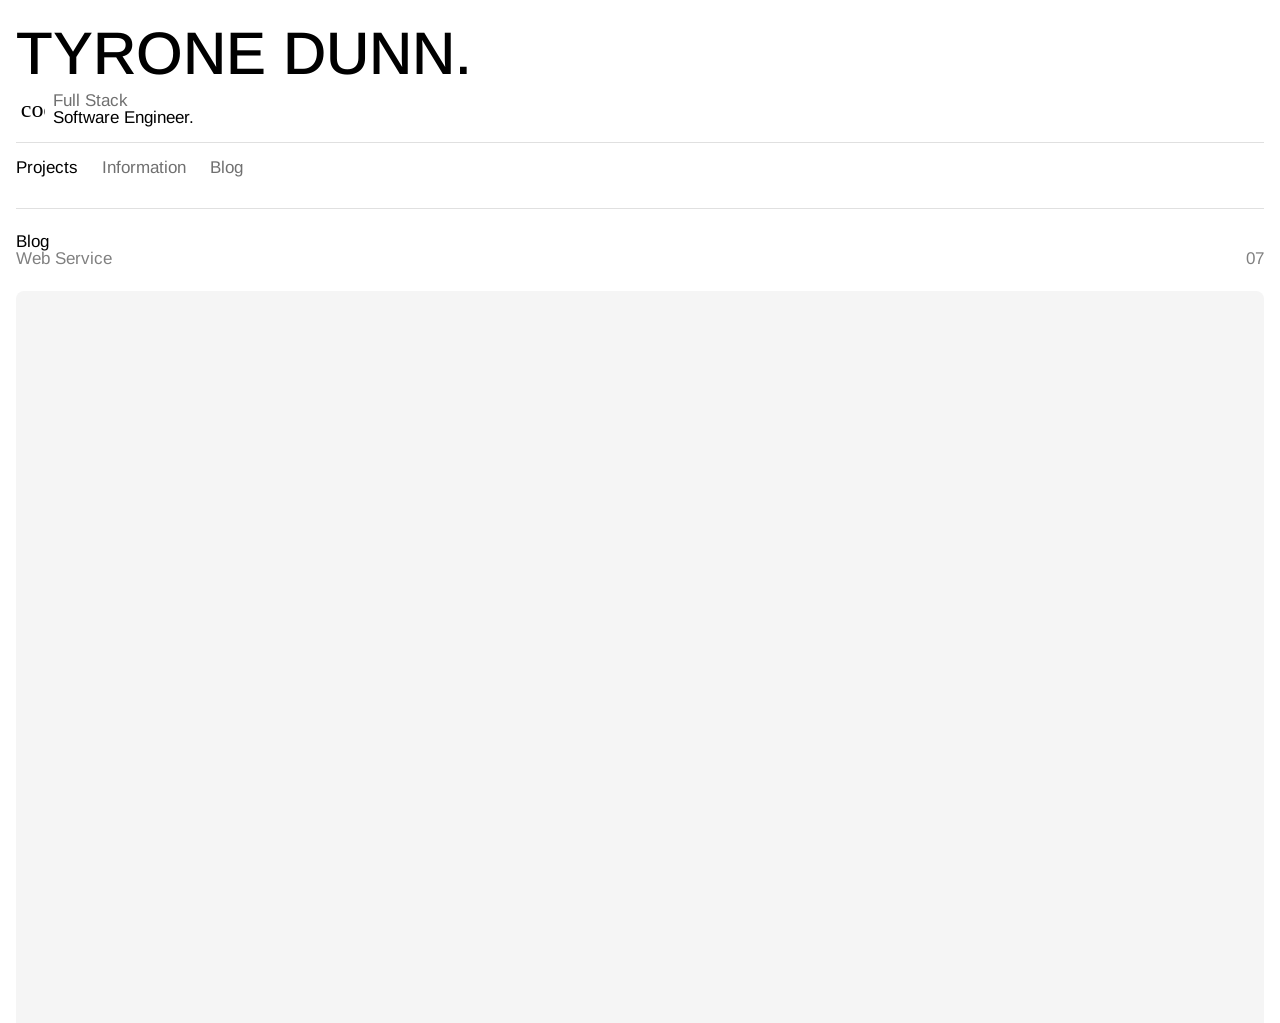
==== commit 3800cda9: "build: update" ====
--- a/docs/index.html
+++ b/docs/index.html
@@ -9,6 +9,6 @@
 <style>@font-face{font-family:Arimo;src:url(./assets/fonts/Arimo/Arimo-VariableFont_wght.ttf) format("truetype")}@font-face{font-family:Inter;src:url(./assets/fonts/Inter/Inter-VariableFont_slnt,wght.ttf) format("truetype")}.mat-typography{font-size:13px;font-weight:400;line-height:13px;font-family:Inter;letter-spacing:normal}body{margin:0;font-family:Arimo,Inter,sans-serif}</style><link rel="stylesheet" href="styles.c2ffdf3860e8d2a9.css" media="print" onload="this.media='all'"><noscript><link rel="stylesheet" href="styles.c2ffdf3860e8d2a9.css"></noscript></head>
 <body class="mat-typography">
   <app-root></app-root>
-<script src="runtime.3a5370ba441806d2.js" type="module"></script><script src="polyfills.b09ac9cf6bd0b98c.js" type="module"></script><script src="main.cbb8fe96be05d852.js" type="module"></script>
+<script src="runtime.3a5370ba441806d2.js" type="module"></script><script src="polyfills.d5ff49df838a8342.js" type="module"></script><script src="main.e1a96e10e76ae85b.js" type="module"></script>
 
 </body></html>
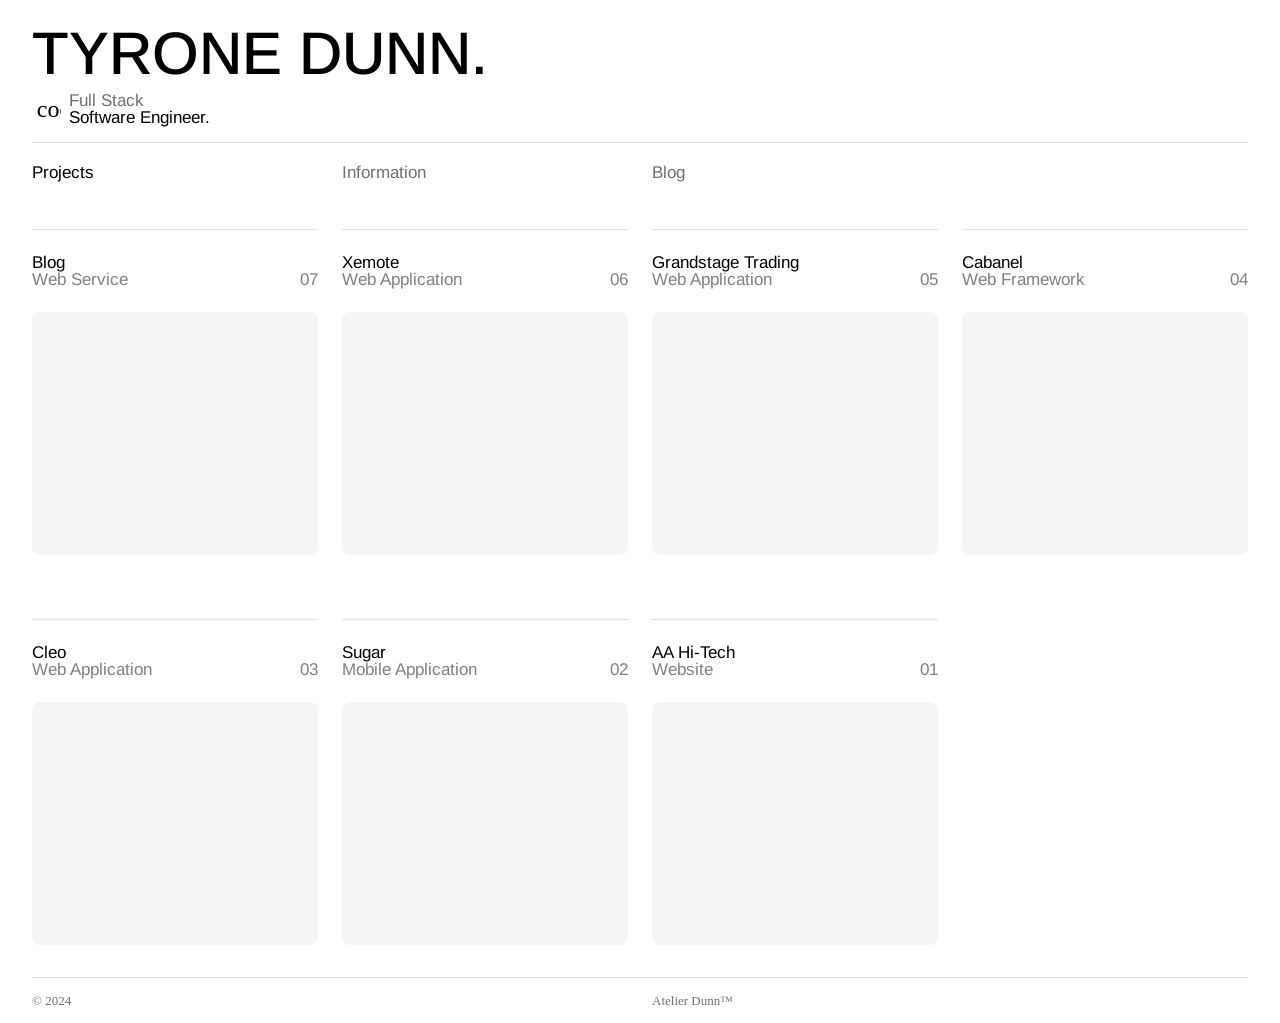
==== commit 863d4fc6: "build: update" ====
--- a/docs/index.html
+++ b/docs/index.html
@@ -9,6 +9,6 @@
 <style>@font-face{font-family:Arimo;src:url(./assets/fonts/Arimo/Arimo-VariableFont_wght.ttf) format("truetype")}@font-face{font-family:Inter;src:url(./assets/fonts/Inter/Inter-VariableFont_slnt,wght.ttf) format("truetype")}.mat-typography{font-size:13px;font-weight:400;line-height:13px;font-family:Inter;letter-spacing:normal}body{margin:0;font-family:Arimo,Inter,sans-serif}</style><link rel="stylesheet" href="styles.c2ffdf3860e8d2a9.css" media="print" onload="this.media='all'"><noscript><link rel="stylesheet" href="styles.c2ffdf3860e8d2a9.css"></noscript></head>
 <body class="mat-typography">
   <app-root></app-root>
-<script src="runtime.3a5370ba441806d2.js" type="module"></script><script src="polyfills.d5ff49df838a8342.js" type="module"></script><script src="main.e1a96e10e76ae85b.js" type="module"></script>
+<script src="runtime.3a5370ba441806d2.js" type="module"></script><script src="polyfills.d5ff49df838a8342.js" type="module"></script><script src="main.14cfc478e8b5a66f.js" type="module"></script>
 
 </body></html>
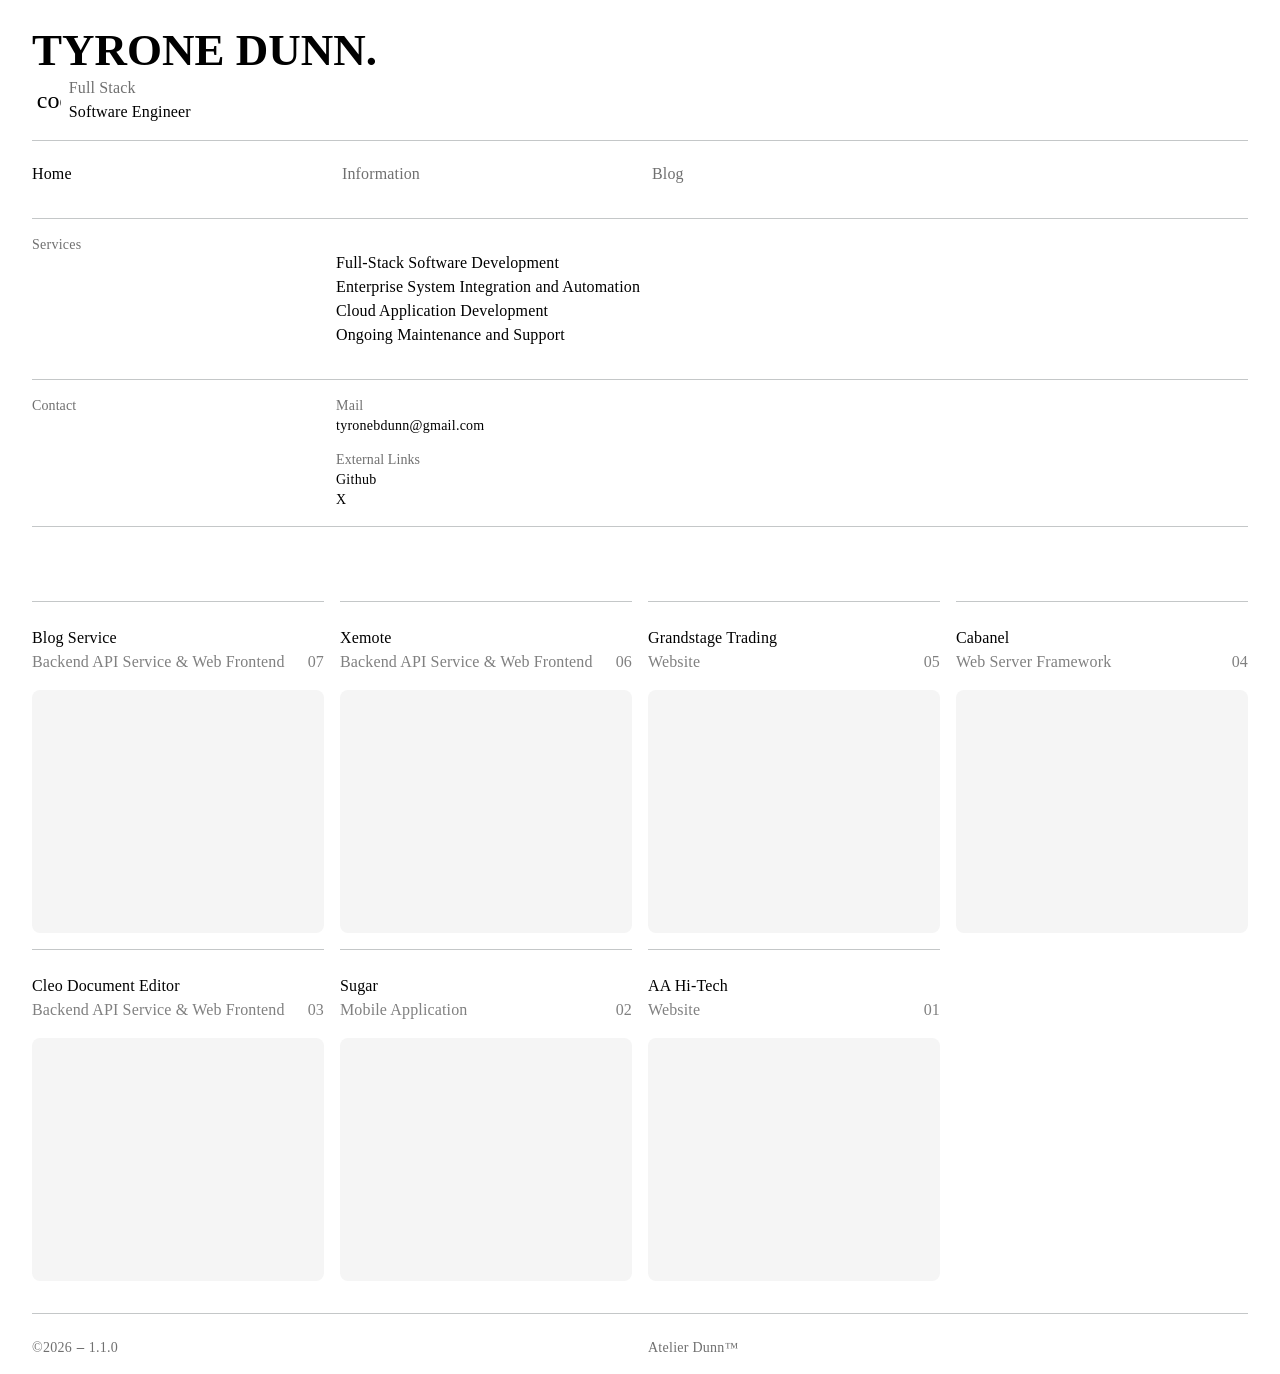
==== commit 67d8d686: "build: update" ====
--- a/docs/index.html
+++ b/docs/index.html
@@ -1,14 +1,21 @@
-<!DOCTYPE html><html lang="en"><head>
+<!doctype html>
+<html lang="en" data-beasties-container>
+<head><link rel="preconnect" href="https://fonts.gstatic.com" crossorigin>
   <meta charset="utf-8">
-  <title>Tyrone Dunn</title>
+  <title>Tyrone Dunn | Software Engineer</title>
   <base href="./">
   <meta name="viewport" content="width=device-width, initial-scale=1">
   <link rel="icon" type="image/x-icon" href="favicon.ico">
-  <link rel="preconnect" href="https://fonts.gstatic.com">
-  <style type="text/css">@font-face{font-family:'Material Icons';font-style:normal;font-weight:400;src:url(https://fonts.gstatic.com/s/materialicons/v142/flUhRq6tzZclQEJ-Vdg-IuiaDsNcIhQ8tQ.woff2) format('woff2');}.material-icons{font-family:'Material Icons';font-weight:normal;font-style:normal;font-size:24px;line-height:1;letter-spacing:normal;text-transform:none;display:inline-block;white-space:nowrap;word-wrap:normal;direction:ltr;-webkit-font-feature-settings:'liga';-webkit-font-smoothing:antialiased;}</style>
-<style>@font-face{font-family:Arimo;src:url(./assets/fonts/Arimo/Arimo-VariableFont_wght.ttf) format("truetype")}@font-face{font-family:Inter;src:url(./assets/fonts/Inter/Inter-VariableFont_slnt,wght.ttf) format("truetype")}.mat-typography{font-size:13px;font-weight:400;line-height:13px;font-family:Inter;letter-spacing:normal}body{margin:0;font-family:Arimo,Inter,sans-serif}</style><link rel="stylesheet" href="styles.c2ffdf3860e8d2a9.css" media="print" onload="this.media='all'"><noscript><link rel="stylesheet" href="styles.c2ffdf3860e8d2a9.css"></noscript></head>
-<body class="mat-typography">
-  <app-root></app-root>
-<script src="runtime.3a5370ba441806d2.js" type="module"></script><script src="polyfills.d5ff49df838a8342.js" type="module"></script><script src="main.14cfc478e8b5a66f.js" type="module"></script>
+  <style>@font-face{font-family:'Material Icons';font-style:normal;font-weight:400;src:url(https://fonts.gstatic.com/s/materialicons/v143/flUhRq6tzZclQEJ-Vdg-IuiaDsNc.woff2) format('woff2');}.material-icons{font-family:'Material Icons';font-weight:normal;font-style:normal;font-size:24px;line-height:1;letter-spacing:normal;text-transform:none;display:inline-block;white-space:nowrap;word-wrap:normal;direction:ltr;-webkit-font-feature-settings:'liga';-webkit-font-smoothing:antialiased;}</style>
+  <style>@font-face{font-family:'Inter';font-style:normal;font-weight:400;font-display:swap;src:url(https://fonts.gstatic.com/s/inter/v19/UcC73FwrK3iLTeHuS_nVMrMxCp50SjIa2JL7SUc.woff2) format('woff2');unicode-range:U+0460-052F, U+1C80-1C8A, U+20B4, U+2DE0-2DFF, U+A640-A69F, U+FE2E-FE2F;}@font-face{font-family:'Inter';font-style:normal;font-weight:400;font-display:swap;src:url(https://fonts.gstatic.com/s/inter/v19/UcC73FwrK3iLTeHuS_nVMrMxCp50SjIa0ZL7SUc.woff2) format('woff2');unicode-range:U+0301, U+0400-045F, U+0490-0491, U+04B0-04B1, U+2116;}@font-face{font-family:'Inter';font-style:normal;font-weight:400;font-display:swap;src:url(https://fonts.gstatic.com/s/inter/v19/UcC73FwrK3iLTeHuS_nVMrMxCp50SjIa2ZL7SUc.woff2) format('woff2');unicode-range:U+1F00-1FFF;}@font-face{font-family:'Inter';font-style:normal;font-weight:400;font-display:swap;src:url(https://fonts.gstatic.com/s/inter/v19/UcC73FwrK3iLTeHuS_nVMrMxCp50SjIa1pL7SUc.woff2) format('woff2');unicode-range:U+0370-0377, U+037A-037F, U+0384-038A, U+038C, U+038E-03A1, U+03A3-03FF;}@font-face{font-family:'Inter';font-style:normal;font-weight:400;font-display:swap;src:url(https://fonts.gstatic.com/s/inter/v19/UcC73FwrK3iLTeHuS_nVMrMxCp50SjIa2pL7SUc.woff2) format('woff2');unicode-range:U+0102-0103, U+0110-0111, U+0128-0129, U+0168-0169, U+01A0-01A1, U+01AF-01B0, U+0300-0301, U+0303-0304, U+0308-0309, U+0323, U+0329, U+1EA0-1EF9, U+20AB;}@font-face{font-family:'Inter';font-style:normal;font-weight:400;font-display:swap;src:url(https://fonts.gstatic.com/s/inter/v19/UcC73FwrK3iLTeHuS_nVMrMxCp50SjIa25L7SUc.woff2) format('woff2');unicode-range:U+0100-02BA, U+02BD-02C5, U+02C7-02CC, U+02CE-02D7, U+02DD-02FF, U+0304, U+0308, U+0329, U+1D00-1DBF, U+1E00-1E9F, U+1EF2-1EFF, U+2020, U+20A0-20AB, U+20AD-20C0, U+2113, U+2C60-2C7F, U+A720-A7FF;}@font-face{font-family:'Inter';font-style:normal;font-weight:400;font-display:swap;src:url(https://fonts.gstatic.com/s/inter/v19/UcC73FwrK3iLTeHuS_nVMrMxCp50SjIa1ZL7.woff2) format('woff2');unicode-range:U+0000-00FF, U+0131, U+0152-0153, U+02BB-02BC, U+02C6, U+02DA, U+02DC, U+0304, U+0308, U+0329, U+2000-206F, U+20AC, U+2122, U+2191, U+2193, U+2212, U+2215, U+FEFF, U+FFFD;}@font-face{font-family:'Inter';font-style:normal;font-weight:500;font-display:swap;src:url(https://fonts.gstatic.com/s/inter/v19/UcC73FwrK3iLTeHuS_nVMrMxCp50SjIa2JL7SUc.woff2) format('woff2');unicode-range:U+0460-052F, U+1C80-1C8A, U+20B4, U+2DE0-2DFF, U+A640-A69F, U+FE2E-FE2F;}@font-face{font-family:'Inter';font-style:normal;font-weight:500;font-display:swap;src:url(https://fonts.gstatic.com/s/inter/v19/UcC73FwrK3iLTeHuS_nVMrMxCp50SjIa0ZL7SUc.woff2) format('woff2');unicode-range:U+0301, U+0400-045F, U+0490-0491, U+04B0-04B1, U+2116;}@font-face{font-family:'Inter';font-style:normal;font-weight:500;font-display:swap;src:url(https://fonts.gstatic.com/s/inter/v19/UcC73FwrK3iLTeHuS_nVMrMxCp50SjIa2ZL7SUc.woff2) format('woff2');unicode-range:U+1F00-1FFF;}@font-face{font-family:'Inter';font-style:normal;font-weight:500;font-display:swap;src:url(https://fonts.gstatic.com/s/inter/v19/UcC73FwrK3iLTeHuS_nVMrMxCp50SjIa1pL7SUc.woff2) format('woff2');unicode-range:U+0370-0377, U+037A-037F, U+0384-038A, U+038C, U+038E-03A1, U+03A3-03FF;}@font-face{font-family:'Inter';font-style:normal;font-weight:500;font-display:swap;src:url(https://fonts.gstatic.com/s/inter/v19/UcC73FwrK3iLTeHuS_nVMrMxCp50SjIa2pL7SUc.woff2) format('woff2');unicode-range:U+0102-0103, U+0110-0111, U+0128-0129, U+0168-0169, U+01A0-01A1, U+01AF-01B0, U+0300-0301, U+0303-0304, U+0308-0309, U+0323, U+0329, U+1EA0-1EF9, U+20AB;}@font-face{font-family:'Inter';font-style:normal;font-weight:500;font-display:swap;src:url(https://fonts.gstatic.com/s/inter/v19/UcC73FwrK3iLTeHuS_nVMrMxCp50SjIa25L7SUc.woff2) format('woff2');unicode-range:U+0100-02BA, U+02BD-02C5, U+02C7-02CC, U+02CE-02D7, U+02DD-02FF, U+0304, U+0308, U+0329, U+1D00-1DBF, U+1E00-1E9F, U+1EF2-1EFF, U+2020, U+20A0-20AB, U+20AD-20C0, U+2113, U+2C60-2C7F, U+A720-A7FF;}@font-face{font-family:'Inter';font-style:normal;font-weight:500;font-display:swap;src:url(https://fonts.gstatic.com/s/inter/v19/UcC73FwrK3iLTeHuS_nVMrMxCp50SjIa1ZL7.woff2) format('woff2');unicode-range:U+0000-00FF, U+0131, U+0152-0153, U+02BB-02BC, U+02C6, U+02DA, U+02DC, U+0304, U+0308, U+0329, U+2000-206F, U+20AC, U+2122, U+2191, U+2193, U+2212, U+2215, U+FEFF, U+FFFD;}</style>
+  <style>@font-face{font-family:'Arimo';font-style:normal;font-weight:400;font-display:swap;src:url(https://fonts.gstatic.com/s/arimo/v34/P5sMzZCDf9_T_10UxCF8jA.woff2) format('woff2');unicode-range:U+0460-052F, U+1C80-1C8A, U+20B4, U+2DE0-2DFF, U+A640-A69F, U+FE2E-FE2F;}@font-face{font-family:'Arimo';font-style:normal;font-weight:400;font-display:swap;src:url(https://fonts.gstatic.com/s/arimo/v34/P5sMzZCDf9_T_10dxCF8jA.woff2) format('woff2');unicode-range:U+0301, U+0400-045F, U+0490-0491, U+04B0-04B1, U+2116;}@font-face{font-family:'Arimo';font-style:normal;font-weight:400;font-display:swap;src:url(https://fonts.gstatic.com/s/arimo/v34/P5sMzZCDf9_T_10VxCF8jA.woff2) format('woff2');unicode-range:U+1F00-1FFF;}@font-face{font-family:'Arimo';font-style:normal;font-weight:400;font-display:swap;src:url(https://fonts.gstatic.com/s/arimo/v34/P5sMzZCDf9_T_10axCF8jA.woff2) format('woff2');unicode-range:U+0370-0377, U+037A-037F, U+0384-038A, U+038C, U+038E-03A1, U+03A3-03FF;}@font-face{font-family:'Arimo';font-style:normal;font-weight:400;font-display:swap;src:url(https://fonts.gstatic.com/s/arimo/v34/P5sMzZCDf9_T_10bxCF8jA.woff2) format('woff2');unicode-range:U+0307-0308, U+0590-05FF, U+200C-2010, U+20AA, U+25CC, U+FB1D-FB4F;}@font-face{font-family:'Arimo';font-style:normal;font-weight:400;font-display:swap;src:url(https://fonts.gstatic.com/s/arimo/v34/P5sMzZCDf9_T_10WxCF8jA.woff2) format('woff2');unicode-range:U+0102-0103, U+0110-0111, U+0128-0129, U+0168-0169, U+01A0-01A1, U+01AF-01B0, U+0300-0301, U+0303-0304, U+0308-0309, U+0323, U+0329, U+1EA0-1EF9, U+20AB;}@font-face{font-family:'Arimo';font-style:normal;font-weight:400;font-display:swap;src:url(https://fonts.gstatic.com/s/arimo/v34/P5sMzZCDf9_T_10XxCF8jA.woff2) format('woff2');unicode-range:U+0100-02BA, U+02BD-02C5, U+02C7-02CC, U+02CE-02D7, U+02DD-02FF, U+0304, U+0308, U+0329, U+1D00-1DBF, U+1E00-1E9F, U+1EF2-1EFF, U+2020, U+20A0-20AB, U+20AD-20C0, U+2113, U+2C60-2C7F, U+A720-A7FF;}@font-face{font-family:'Arimo';font-style:normal;font-weight:400;font-display:swap;src:url(https://fonts.gstatic.com/s/arimo/v34/P5sMzZCDf9_T_10ZxCE.woff2) format('woff2');unicode-range:U+0000-00FF, U+0131, U+0152-0153, U+02BB-02BC, U+02C6, U+02DA, U+02DC, U+0304, U+0308, U+0329, U+2000-206F, U+20AC, U+2122, U+2191, U+2193, U+2212, U+2215, U+FEFF, U+FFFD;}@font-face{font-family:'Arimo';font-style:normal;font-weight:500;font-display:swap;src:url(https://fonts.gstatic.com/s/arimo/v34/P5sMzZCDf9_T_10UxCF8jA.woff2) format('woff2');unicode-range:U+0460-052F, U+1C80-1C8A, U+20B4, U+2DE0-2DFF, U+A640-A69F, U+FE2E-FE2F;}@font-face{font-family:'Arimo';font-style:normal;font-weight:500;font-display:swap;src:url(https://fonts.gstatic.com/s/arimo/v34/P5sMzZCDf9_T_10dxCF8jA.woff2) format('woff2');unicode-range:U+0301, U+0400-045F, U+0490-0491, U+04B0-04B1, U+2116;}@font-face{font-family:'Arimo';font-style:normal;font-weight:500;font-display:swap;src:url(https://fonts.gstatic.com/s/arimo/v34/P5sMzZCDf9_T_10VxCF8jA.woff2) format('woff2');unicode-range:U+1F00-1FFF;}@font-face{font-family:'Arimo';font-style:normal;font-weight:500;font-display:swap;src:url(https://fonts.gstatic.com/s/arimo/v34/P5sMzZCDf9_T_10axCF8jA.woff2) format('woff2');unicode-range:U+0370-0377, U+037A-037F, U+0384-038A, U+038C, U+038E-03A1, U+03A3-03FF;}@font-face{font-family:'Arimo';font-style:normal;font-weight:500;font-display:swap;src:url(https://fonts.gstatic.com/s/arimo/v34/P5sMzZCDf9_T_10bxCF8jA.woff2) format('woff2');unicode-range:U+0307-0308, U+0590-05FF, U+200C-2010, U+20AA, U+25CC, U+FB1D-FB4F;}@font-face{font-family:'Arimo';font-style:normal;font-weight:500;font-display:swap;src:url(https://fonts.gstatic.com/s/arimo/v34/P5sMzZCDf9_T_10WxCF8jA.woff2) format('woff2');unicode-range:U+0102-0103, U+0110-0111, U+0128-0129, U+0168-0169, U+01A0-01A1, U+01AF-01B0, U+0300-0301, U+0303-0304, U+0308-0309, U+0323, U+0329, U+1EA0-1EF9, U+20AB;}@font-face{font-family:'Arimo';font-style:normal;font-weight:500;font-display:swap;src:url(https://fonts.gstatic.com/s/arimo/v34/P5sMzZCDf9_T_10XxCF8jA.woff2) format('woff2');unicode-range:U+0100-02BA, U+02BD-02C5, U+02C7-02CC, U+02CE-02D7, U+02DD-02FF, U+0304, U+0308, U+0329, U+1D00-1DBF, U+1E00-1E9F, U+1EF2-1EFF, U+2020, U+20A0-20AB, U+20AD-20C0, U+2113, U+2C60-2C7F, U+A720-A7FF;}@font-face{font-family:'Arimo';font-style:normal;font-weight:500;font-display:swap;src:url(https://fonts.gstatic.com/s/arimo/v34/P5sMzZCDf9_T_10ZxCE.woff2) format('woff2');unicode-range:U+0000-00FF, U+0131, U+0152-0153, U+02BB-02BC, U+02C6, U+02DA, U+02DC, U+0304, U+0308, U+0329, U+2000-206F, U+20AC, U+2122, U+2191, U+2193, U+2212, U+2215, U+FEFF, U+FFFD;}@font-face{font-family:'Arimo';font-style:normal;font-weight:700;font-display:swap;src:url(https://fonts.gstatic.com/s/arimo/v34/P5sMzZCDf9_T_10UxCF8jA.woff2) format('woff2');unicode-range:U+0460-052F, U+1C80-1C8A, U+20B4, U+2DE0-2DFF, U+A640-A69F, U+FE2E-FE2F;}@font-face{font-family:'Arimo';font-style:normal;font-weight:700;font-display:swap;src:url(https://fonts.gstatic.com/s/arimo/v34/P5sMzZCDf9_T_10dxCF8jA.woff2) format('woff2');unicode-range:U+0301, U+0400-045F, U+0490-0491, U+04B0-04B1, U+2116;}@font-face{font-family:'Arimo';font-style:normal;font-weight:700;font-display:swap;src:url(https://fonts.gstatic.com/s/arimo/v34/P5sMzZCDf9_T_10VxCF8jA.woff2) format('woff2');unicode-range:U+1F00-1FFF;}@font-face{font-family:'Arimo';font-style:normal;font-weight:700;font-display:swap;src:url(https://fonts.gstatic.com/s/arimo/v34/P5sMzZCDf9_T_10axCF8jA.woff2) format('woff2');unicode-range:U+0370-0377, U+037A-037F, U+0384-038A, U+038C, U+038E-03A1, U+03A3-03FF;}@font-face{font-family:'Arimo';font-style:normal;font-weight:700;font-display:swap;src:url(https://fonts.gstatic.com/s/arimo/v34/P5sMzZCDf9_T_10bxCF8jA.woff2) format('woff2');unicode-range:U+0307-0308, U+0590-05FF, U+200C-2010, U+20AA, U+25CC, U+FB1D-FB4F;}@font-face{font-family:'Arimo';font-style:normal;font-weight:700;font-display:swap;src:url(https://fonts.gstatic.com/s/arimo/v34/P5sMzZCDf9_T_10WxCF8jA.woff2) format('woff2');unicode-range:U+0102-0103, U+0110-0111, U+0128-0129, U+0168-0169, U+01A0-01A1, U+01AF-01B0, U+0300-0301, U+0303-0304, U+0308-0309, U+0323, U+0329, U+1EA0-1EF9, U+20AB;}@font-face{font-family:'Arimo';font-style:normal;font-weight:700;font-display:swap;src:url(https://fonts.gstatic.com/s/arimo/v34/P5sMzZCDf9_T_10XxCF8jA.woff2) format('woff2');unicode-range:U+0100-02BA, U+02BD-02C5, U+02C7-02CC, U+02CE-02D7, U+02DD-02FF, U+0304, U+0308, U+0329, U+1D00-1DBF, U+1E00-1E9F, U+1EF2-1EFF, U+2020, U+20A0-20AB, U+20AD-20C0, U+2113, U+2C60-2C7F, U+A720-A7FF;}@font-face{font-family:'Arimo';font-style:normal;font-weight:700;font-display:swap;src:url(https://fonts.gstatic.com/s/arimo/v34/P5sMzZCDf9_T_10ZxCE.woff2) format('woff2');unicode-range:U+0000-00FF, U+0131, U+0152-0153, U+02BB-02BC, U+02C6, U+02DA, U+02DC, U+0304, U+0308, U+0329, U+2000-206F, U+20AC, U+2122, U+2191, U+2193, U+2212, U+2215, U+FEFF, U+FFFD;}</style>
+  <style>@font-face{font-family:'Inconsolata';font-style:normal;font-weight:400;font-stretch:100%;font-display:swap;src:url(https://fonts.gstatic.com/s/inconsolata/v36/QlddNThLqRwH-OJ1UHjlKENVzkWGVkL3GZQmAwLyxq15Mjs.woff2) format('woff2');unicode-range:U+0102-0103, U+0110-0111, U+0128-0129, U+0168-0169, U+01A0-01A1, U+01AF-01B0, U+0300-0301, U+0303-0304, U+0308-0309, U+0323, U+0329, U+1EA0-1EF9, U+20AB;}@font-face{font-family:'Inconsolata';font-style:normal;font-weight:400;font-stretch:100%;font-display:swap;src:url(https://fonts.gstatic.com/s/inconsolata/v36/QlddNThLqRwH-OJ1UHjlKENVzkWGVkL3GZQmAwLyx615Mjs.woff2) format('woff2');unicode-range:U+0100-02BA, U+02BD-02C5, U+02C7-02CC, U+02CE-02D7, U+02DD-02FF, U+0304, U+0308, U+0329, U+1D00-1DBF, U+1E00-1E9F, U+1EF2-1EFF, U+2020, U+20A0-20AB, U+20AD-20C0, U+2113, U+2C60-2C7F, U+A720-A7FF;}@font-face{font-family:'Inconsolata';font-style:normal;font-weight:400;font-stretch:100%;font-display:swap;src:url(https://fonts.gstatic.com/s/inconsolata/v36/QlddNThLqRwH-OJ1UHjlKENVzkWGVkL3GZQmAwLyya15.woff2) format('woff2');unicode-range:U+0000-00FF, U+0131, U+0152-0153, U+02BB-02BC, U+02C6, U+02DA, U+02DC, U+0304, U+0308, U+0329, U+2000-206F, U+20AC, U+2122, U+2191, U+2193, U+2212, U+2215, U+FEFF, U+FFFD;}@font-face{font-family:'Inconsolata';font-style:normal;font-weight:500;font-stretch:100%;font-display:swap;src:url(https://fonts.gstatic.com/s/inconsolata/v36/QlddNThLqRwH-OJ1UHjlKENVzkWGVkL3GZQmAwLyxq15Mjs.woff2) format('woff2');unicode-range:U+0102-0103, U+0110-0111, U+0128-0129, U+0168-0169, U+01A0-01A1, U+01AF-01B0, U+0300-0301, U+0303-0304, U+0308-0309, U+0323, U+0329, U+1EA0-1EF9, U+20AB;}@font-face{font-family:'Inconsolata';font-style:normal;font-weight:500;font-stretch:100%;font-display:swap;src:url(https://fonts.gstatic.com/s/inconsolata/v36/QlddNThLqRwH-OJ1UHjlKENVzkWGVkL3GZQmAwLyx615Mjs.woff2) format('woff2');unicode-range:U+0100-02BA, U+02BD-02C5, U+02C7-02CC, U+02CE-02D7, U+02DD-02FF, U+0304, U+0308, U+0329, U+1D00-1DBF, U+1E00-1E9F, U+1EF2-1EFF, U+2020, U+20A0-20AB, U+20AD-20C0, U+2113, U+2C60-2C7F, U+A720-A7FF;}@font-face{font-family:'Inconsolata';font-style:normal;font-weight:500;font-stretch:100%;font-display:swap;src:url(https://fonts.gstatic.com/s/inconsolata/v36/QlddNThLqRwH-OJ1UHjlKENVzkWGVkL3GZQmAwLyya15.woff2) format('woff2');unicode-range:U+0000-00FF, U+0131, U+0152-0153, U+02BB-02BC, U+02C6, U+02DA, U+02DC, U+0304, U+0308, U+0329, U+2000-206F, U+20AC, U+2122, U+2191, U+2193, U+2212, U+2215, U+FEFF, U+FFFD;}@font-face{font-family:'Inconsolata';font-style:normal;font-weight:700;font-stretch:100%;font-display:swap;src:url(https://fonts.gstatic.com/s/inconsolata/v36/QlddNThLqRwH-OJ1UHjlKENVzkWGVkL3GZQmAwLyxq15Mjs.woff2) format('woff2');unicode-range:U+0102-0103, U+0110-0111, U+0128-0129, U+0168-0169, U+01A0-01A1, U+01AF-01B0, U+0300-0301, U+0303-0304, U+0308-0309, U+0323, U+0329, U+1EA0-1EF9, U+20AB;}@font-face{font-family:'Inconsolata';font-style:normal;font-weight:700;font-stretch:100%;font-display:swap;src:url(https://fonts.gstatic.com/s/inconsolata/v36/QlddNThLqRwH-OJ1UHjlKENVzkWGVkL3GZQmAwLyx615Mjs.woff2) format('woff2');unicode-range:U+0100-02BA, U+02BD-02C5, U+02C7-02CC, U+02CE-02D7, U+02DD-02FF, U+0304, U+0308, U+0329, U+1D00-1DBF, U+1E00-1E9F, U+1EF2-1EFF, U+2020, U+20A0-20AB, U+20AD-20C0, U+2113, U+2C60-2C7F, U+A720-A7FF;}@font-face{font-family:'Inconsolata';font-style:normal;font-weight:700;font-stretch:100%;font-display:swap;src:url(https://fonts.gstatic.com/s/inconsolata/v36/QlddNThLqRwH-OJ1UHjlKENVzkWGVkL3GZQmAwLyya15.woff2) format('woff2');unicode-range:U+0000-00FF, U+0131, U+0152-0153, U+02BB-02BC, U+02C6, U+02DA, U+02DC, U+0304, U+0308, U+0329, U+2000-206F, U+20AC, U+2122, U+2191, U+2193, U+2212, U+2215, U+FEFF, U+FFFD;}</style>
 
-</body></html>+  
+  <link rel="stylesheet" type="text/css" href="https://cdn.jsdelivr.net/gh/devicons/devicon@latest/devicon.min.css">
+  
+<style>body{--mat-app-background-color:var(--mat-sys-background);--mat-app-text-color:var(--mat-sys-on-background);--mat-app-elevation-shadow-level-0:0px 0px 0px 0px rgba(0, 0, 0, .2), 0px 0px 0px 0px rgba(0, 0, 0, .14), 0px 0px 0px 0px rgba(0, 0, 0, .12);--mat-app-elevation-shadow-level-1:0px 2px 1px -1px rgba(0, 0, 0, .2), 0px 1px 1px 0px rgba(0, 0, 0, .14), 0px 1px 3px 0px rgba(0, 0, 0, .12);--mat-app-elevation-shadow-level-2:0px 3px 1px -2px rgba(0, 0, 0, .2), 0px 2px 2px 0px rgba(0, 0, 0, .14), 0px 1px 5px 0px rgba(0, 0, 0, .12);--mat-app-elevation-shadow-level-3:0px 3px 3px -2px rgba(0, 0, 0, .2), 0px 3px 4px 0px rgba(0, 0, 0, .14), 0px 1px 8px 0px rgba(0, 0, 0, .12);--mat-app-elevation-shadow-level-4:0px 2px 4px -1px rgba(0, 0, 0, .2), 0px 4px 5px 0px rgba(0, 0, 0, .14), 0px 1px 10px 0px rgba(0, 0, 0, .12);--mat-app-elevation-shadow-level-5:0px 3px 5px -1px rgba(0, 0, 0, .2), 0px 5px 8px 0px rgba(0, 0, 0, .14), 0px 1px 14px 0px rgba(0, 0, 0, .12);--mat-app-elevation-shadow-level-6:0px 3px 5px -1px rgba(0, 0, 0, .2), 0px 6px 10px 0px rgba(0, 0, 0, .14), 0px 1px 18px 0px rgba(0, 0, 0, .12);--mat-app-elevation-shadow-level-7:0px 4px 5px -2px rgba(0, 0, 0, .2), 0px 7px 10px 1px rgba(0, 0, 0, .14), 0px 2px 16px 1px rgba(0, 0, 0, .12);--mat-app-elevation-shadow-level-8:0px 5px 5px -3px rgba(0, 0, 0, .2), 0px 8px 10px 1px rgba(0, 0, 0, .14), 0px 3px 14px 2px rgba(0, 0, 0, .12);--mat-app-elevation-shadow-level-9:0px 5px 6px -3px rgba(0, 0, 0, .2), 0px 9px 12px 1px rgba(0, 0, 0, .14), 0px 3px 16px 2px rgba(0, 0, 0, .12);--mat-app-elevation-shadow-level-10:0px 6px 6px -3px rgba(0, 0, 0, .2), 0px 10px 14px 1px rgba(0, 0, 0, .14), 0px 4px 18px 3px rgba(0, 0, 0, .12);--mat-app-elevation-shadow-level-11:0px 6px 7px -4px rgba(0, 0, 0, .2), 0px 11px 15px 1px rgba(0, 0, 0, .14), 0px 4px 20px 3px rgba(0, 0, 0, .12);--mat-app-elevation-shadow-level-12:0px 7px 8px -4px rgba(0, 0, 0, .2), 0px 12px 17px 2px rgba(0, 0, 0, .14), 0px 5px 22px 4px rgba(0, 0, 0, .12);--mat-app-elevation-shadow-level-13:0px 7px 8px -4px rgba(0, 0, 0, .2), 0px 13px 19px 2px rgba(0, 0, 0, .14), 0px 5px 24px 4px rgba(0, 0, 0, .12);--mat-app-elevation-shadow-level-14:0px 7px 9px -4px rgba(0, 0, 0, .2), 0px 14px 21px 2px rgba(0, 0, 0, .14), 0px 5px 26px 4px rgba(0, 0, 0, .12);--mat-app-elevation-shadow-level-15:0px 8px 9px -5px rgba(0, 0, 0, .2), 0px 15px 22px 2px rgba(0, 0, 0, .14), 0px 6px 28px 5px rgba(0, 0, 0, .12);--mat-app-elevation-shadow-level-16:0px 8px 10px -5px rgba(0, 0, 0, .2), 0px 16px 24px 2px rgba(0, 0, 0, .14), 0px 6px 30px 5px rgba(0, 0, 0, .12);--mat-app-elevation-shadow-level-17:0px 8px 11px -5px rgba(0, 0, 0, .2), 0px 17px 26px 2px rgba(0, 0, 0, .14), 0px 6px 32px 5px rgba(0, 0, 0, .12);--mat-app-elevation-shadow-level-18:0px 9px 11px -5px rgba(0, 0, 0, .2), 0px 18px 28px 2px rgba(0, 0, 0, .14), 0px 7px 34px 6px rgba(0, 0, 0, .12);--mat-app-elevation-shadow-level-19:0px 9px 12px -6px rgba(0, 0, 0, .2), 0px 19px 29px 2px rgba(0, 0, 0, .14), 0px 7px 36px 6px rgba(0, 0, 0, .12);--mat-app-elevation-shadow-level-20:0px 10px 13px -6px rgba(0, 0, 0, .2), 0px 20px 31px 3px rgba(0, 0, 0, .14), 0px 8px 38px 7px rgba(0, 0, 0, .12);--mat-app-elevation-shadow-level-21:0px 10px 13px -6px rgba(0, 0, 0, .2), 0px 21px 33px 3px rgba(0, 0, 0, .14), 0px 8px 40px 7px rgba(0, 0, 0, .12);--mat-app-elevation-shadow-level-22:0px 10px 14px -6px rgba(0, 0, 0, .2), 0px 22px 35px 3px rgba(0, 0, 0, .14), 0px 8px 42px 7px rgba(0, 0, 0, .12);--mat-app-elevation-shadow-level-23:0px 11px 14px -7px rgba(0, 0, 0, .2), 0px 23px 36px 3px rgba(0, 0, 0, .14), 0px 9px 44px 8px rgba(0, 0, 0, .12);--mat-app-elevation-shadow-level-24:0px 11px 15px -7px rgba(0, 0, 0, .2), 0px 24px 38px 3px rgba(0, 0, 0, .14), 0px 9px 46px 8px rgba(0, 0, 0, .12)}body{--mat-ripple-color:color-mix(in srgb, var(--mat-sys-on-surface) 10%, transparent)}body{--mat-option-selected-state-label-text-color:var(--mat-sys-on-secondary-container);--mat-option-label-text-color:var(--mat-sys-on-surface);--mat-option-hover-state-layer-color:color-mix(in srgb, var(--mat-sys-on-surface) 8%, transparent);--mat-option-focus-state-layer-color:color-mix(in srgb, var(--mat-sys-on-surface) 12%, transparent);--mat-option-selected-state-layer-color:var(--mat-sys-secondary-container);--mat-option-label-text-font:Inter;--mat-option-label-text-line-height:1.25rem;--mat-option-label-text-size:1rem;--mat-option-label-text-tracking:.006rem;--mat-option-label-text-weight:400}body{--mat-optgroup-label-text-color:var(--mat-sys-on-surface-variant);--mat-optgroup-label-text-font:Inter;--mat-optgroup-label-text-line-height:1.25rem;--mat-optgroup-label-text-size:.875rem;--mat-optgroup-label-text-tracking:.006rem;--mat-optgroup-label-text-weight:500}body{--mat-full-pseudo-checkbox-selected-icon-color:var(--mat-sys-primary);--mat-full-pseudo-checkbox-selected-checkmark-color:var(--mat-sys-on-primary);--mat-full-pseudo-checkbox-unselected-icon-color:var(--mat-sys-on-surface-variant);--mat-full-pseudo-checkbox-disabled-selected-checkmark-color:var(--mat-sys-surface);--mat-full-pseudo-checkbox-disabled-unselected-icon-color:color-mix(in srgb, var(--mat-sys-on-surface) 38%, transparent);--mat-full-pseudo-checkbox-disabled-selected-icon-color:color-mix(in srgb, var(--mat-sys-on-surface) 38%, transparent)}body{--mat-minimal-pseudo-checkbox-selected-checkmark-color:var(--mat-sys-primary);--mat-minimal-pseudo-checkbox-disabled-selected-checkmark-color:color-mix(in srgb, var(--mat-sys-on-surface) 38%, transparent)}body{--mdc-elevated-card-container-color:var(--mat-sys-surface-container-low);--mdc-elevated-card-container-elevation:0px 2px 1px -1px rgba(0, 0, 0, .2), 0px 1px 1px 0px rgba(0, 0, 0, .14), 0px 1px 3px 0px rgba(0, 0, 0, .12);--mdc-elevated-card-container-shape:12px}body{--mdc-outlined-card-container-color:var(--mat-sys-surface);--mdc-outlined-card-outline-color:var(--mat-sys-outline-variant);--mdc-outlined-card-container-elevation:0px 0px 0px 0px rgba(0, 0, 0, .2), 0px 0px 0px 0px rgba(0, 0, 0, .14), 0px 0px 0px 0px rgba(0, 0, 0, .12);--mdc-outlined-card-container-shape:12px;--mdc-outlined-card-outline-width:1px}body{--mat-card-subtitle-text-color:var(--mat-sys-on-surface);--mat-card-title-text-font:Arimo;--mat-card-title-text-line-height:1.75rem;--mat-card-title-text-size:1.375rem;--mat-card-title-text-tracking:0;--mat-card-title-text-weight:400;--mat-card-subtitle-text-font:Inter;--mat-card-subtitle-text-line-height:1.5rem;--mat-card-subtitle-text-size:1rem;--mat-card-subtitle-text-tracking:.009rem;--mat-card-subtitle-text-weight:500}body{--mdc-linear-progress-active-indicator-color:var(--mat-sys-primary);--mdc-linear-progress-track-color:var(--mat-sys-surface-variant);--mdc-linear-progress-active-indicator-height:4px;--mdc-linear-progress-track-height:4px;--mdc-linear-progress-track-shape:0}body{--mdc-plain-tooltip-container-color:var(--mat-sys-inverse-surface);--mdc-plain-tooltip-supporting-text-color:var(--mat-sys-inverse-on-surface);--mdc-plain-tooltip-supporting-text-line-height:1rem;--mdc-plain-tooltip-supporting-text-font:Inter;--mdc-plain-tooltip-supporting-text-size:.75rem;--mdc-plain-tooltip-supporting-text-weight:400;--mdc-plain-tooltip-supporting-text-tracking:.025rem;--mdc-plain-tooltip-container-shape:4px}body{--mdc-filled-text-field-caret-color:var(--mat-sys-primary);--mdc-filled-text-field-focus-active-indicator-color:var(--mat-sys-primary);--mdc-filled-text-field-focus-label-text-color:var(--mat-sys-primary);--mdc-filled-text-field-container-color:var(--mat-sys-surface-variant);--mdc-filled-text-field-disabled-container-color:color-mix(in srgb, var(--mat-sys-on-surface) 4%, transparent);--mdc-filled-text-field-label-text-color:var(--mat-sys-on-surface-variant);--mdc-filled-text-field-hover-label-text-color:var(--mat-sys-on-surface-variant);--mdc-filled-text-field-disabled-label-text-color:color-mix(in srgb, var(--mat-sys-on-surface) 38%, transparent);--mdc-filled-text-field-input-text-color:var(--mat-sys-on-surface);--mdc-filled-text-field-disabled-input-text-color:color-mix(in srgb, var(--mat-sys-on-surface) 38%, transparent);--mdc-filled-text-field-input-text-placeholder-color:var(--mat-sys-on-surface-variant);--mdc-filled-text-field-error-hover-label-text-color:var(--mat-sys-on-error-container);--mdc-filled-text-field-error-focus-label-text-color:var(--mat-sys-error);--mdc-filled-text-field-error-label-text-color:var(--mat-sys-error);--mdc-filled-text-field-active-indicator-color:var(--mat-sys-on-surface-variant);--mdc-filled-text-field-disabled-active-indicator-color:color-mix(in srgb, var(--mat-sys-on-surface) 38%, transparent);--mdc-filled-text-field-hover-active-indicator-color:var(--mat-sys-on-surface);--mdc-filled-text-field-error-active-indicator-color:var(--mat-sys-error);--mdc-filled-text-field-error-focus-active-indicator-color:var(--mat-sys-error);--mdc-filled-text-field-error-hover-active-indicator-color:var(--mat-sys-on-error-container);--mdc-filled-text-field-label-text-font:Inter;--mdc-filled-text-field-label-text-size:1rem;--mdc-filled-text-field-label-text-tracking:.031rem;--mdc-filled-text-field-label-text-weight:400;--mdc-filled-text-field-active-indicator-height:1px;--mdc-filled-text-field-focus-active-indicator-height:2px;--mdc-filled-text-field-container-shape:4px}body{--mdc-outlined-text-field-caret-color:var(--mat-sys-primary);--mdc-outlined-text-field-focus-outline-color:var(--mat-sys-primary);--mdc-outlined-text-field-focus-label-text-color:var(--mat-sys-primary);--mdc-outlined-text-field-label-text-color:var(--mat-sys-on-surface-variant);--mdc-outlined-text-field-hover-label-text-color:var(--mat-sys-on-surface);--mdc-outlined-text-field-disabled-label-text-color:color-mix(in srgb, var(--mat-sys-on-surface) 38%, transparent);--mdc-outlined-text-field-input-text-color:var(--mat-sys-on-surface);--mdc-outlined-text-field-disabled-input-text-color:color-mix(in srgb, var(--mat-sys-on-surface) 38%, transparent);--mdc-outlined-text-field-input-text-placeholder-color:var(--mat-sys-on-surface-variant);--mdc-outlined-text-field-error-focus-label-text-color:var(--mat-sys-error);--mdc-outlined-text-field-error-label-text-color:var(--mat-sys-error);--mdc-outlined-text-field-error-hover-label-text-color:var(--mat-sys-on-error-container);--mdc-outlined-text-field-outline-color:var(--mat-sys-outline);--mdc-outlined-text-field-disabled-outline-color:color-mix(in srgb, var(--mat-sys-on-surface) 12%, transparent);--mdc-outlined-text-field-hover-outline-color:var(--mat-sys-on-surface);--mdc-outlined-text-field-error-focus-outline-color:var(--mat-sys-error);--mdc-outlined-text-field-error-hover-outline-color:var(--mat-sys-on-error-container);--mdc-outlined-text-field-error-outline-color:var(--mat-sys-error);--mdc-outlined-text-field-label-text-font:Inter;--mdc-outlined-text-field-label-text-size:1rem;--mdc-outlined-text-field-label-text-tracking:.031rem;--mdc-outlined-text-field-label-text-weight:400;--mdc-outlined-text-field-outline-width:1px;--mdc-outlined-text-field-focus-outline-width:2px;--mdc-outlined-text-field-container-shape:4px}body{--mat-form-field-focus-select-arrow-color:var(--mat-sys-primary);--mat-form-field-disabled-input-text-placeholder-color:color-mix(in srgb, var(--mat-sys-on-surface) 38%, transparent);--mat-form-field-state-layer-color:var(--mat-sys-on-surface);--mat-form-field-error-text-color:var(--mat-sys-error);--mat-form-field-select-option-text-color:#1c1b1b;--mat-form-field-select-disabled-option-text-color:rgba(28, 27, 27, .38);--mat-form-field-leading-icon-color:var(--mat-sys-on-surface-variant);--mat-form-field-disabled-leading-icon-color:color-mix(in srgb, var(--mat-sys-on-surface) 38%, transparent);--mat-form-field-trailing-icon-color:var(--mat-sys-on-surface-variant);--mat-form-field-disabled-trailing-icon-color:color-mix(in srgb, var(--mat-sys-on-surface) 38%, transparent);--mat-form-field-error-focus-trailing-icon-color:var(--mat-sys-error);--mat-form-field-error-hover-trailing-icon-color:var(--mat-sys-on-error-container);--mat-form-field-error-trailing-icon-color:var(--mat-sys-error);--mat-form-field-enabled-select-arrow-color:var(--mat-sys-on-surface-variant);--mat-form-field-disabled-select-arrow-color:color-mix(in srgb, var(--mat-sys-on-surface) 38%, transparent);--mat-form-field-hover-state-layer-opacity:.08;--mat-form-field-container-text-font:Inter;--mat-form-field-container-text-line-height:1.5rem;--mat-form-field-container-text-size:1rem;--mat-form-field-container-text-tracking:.031rem;--mat-form-field-container-text-weight:400;--mat-form-field-subscript-text-font:Inter;--mat-form-field-subscript-text-line-height:1rem;--mat-form-field-subscript-text-size:.75rem;--mat-form-field-subscript-text-tracking:.025rem;--mat-form-field-subscript-text-weight:400;--mat-form-field-container-height:48px;--mat-form-field-filled-label-display:none;--mat-form-field-container-vertical-padding:12px;--mat-form-field-filled-with-label-container-padding-top:12px;--mat-form-field-filled-with-label-container-padding-bottom:12px;--mat-form-field-focus-state-layer-opacity:0}body{--mat-select-panel-background-color:var(--mat-sys-surface-container);--mat-select-enabled-trigger-text-color:var(--mat-sys-on-surface);--mat-select-disabled-trigger-text-color:color-mix(in srgb, var(--mat-sys-on-surface) 38%, transparent);--mat-select-placeholder-text-color:var(--mat-sys-on-surface-variant);--mat-select-enabled-arrow-color:var(--mat-sys-on-surface-variant);--mat-select-disabled-arrow-color:color-mix(in srgb, var(--mat-sys-on-surface) 38%, transparent);--mat-select-focused-arrow-color:var(--mat-sys-primary);--mat-select-invalid-arrow-color:var(--mat-sys-error);--mat-select-trigger-text-font:Inter;--mat-select-trigger-text-line-height:1.5rem;--mat-select-trigger-text-size:1rem;--mat-select-trigger-text-tracking:.031rem;--mat-select-trigger-text-weight:400;--mat-select-arrow-transform:none;--mat-select-container-elevation-shadow:0px 3px 1px -2px rgba(0, 0, 0, .2), 0px 2px 2px 0px rgba(0, 0, 0, .14), 0px 1px 5px 0px rgba(0, 0, 0, .12)}body{--mat-autocomplete-background-color:var(--mat-sys-surface-container);--mat-autocomplete-container-shape:4px;--mat-autocomplete-container-elevation-shadow:0px 3px 1px -2px rgba(0, 0, 0, .2), 0px 2px 2px 0px rgba(0, 0, 0, .14), 0px 1px 5px 0px rgba(0, 0, 0, .12)}body{--mdc-dialog-container-color:var(--mat-sys-surface);--mdc-dialog-subhead-color:var(--mat-sys-on-surface);--mdc-dialog-supporting-text-color:var(--mat-sys-on-surface-variant);--mdc-dialog-subhead-font:Arimo;--mdc-dialog-subhead-line-height:2rem;--mdc-dialog-subhead-size:1.5rem;--mdc-dialog-subhead-weight:400;--mdc-dialog-subhead-tracking:0;--mdc-dialog-supporting-text-font:Inter;--mdc-dialog-supporting-text-line-height:1.25rem;--mdc-dialog-supporting-text-size:.875rem;--mdc-dialog-supporting-text-weight:400;--mdc-dialog-supporting-text-tracking:.016rem;--mdc-dialog-container-shape:28px}body{--mat-dialog-container-elevation-shadow:none;--mat-dialog-container-max-width:560px;--mat-dialog-container-small-max-width:calc(100vw - 32px) ;--mat-dialog-container-min-width:280px;--mat-dialog-actions-alignment:flex-end;--mat-dialog-actions-padding:16px 24px;--mat-dialog-content-padding:20px 24px;--mat-dialog-with-actions-content-padding:20px 24px 0;--mat-dialog-headline-padding:6px 24px 13px}body{--mdc-chip-outline-color:var(--mat-sys-outline);--mdc-chip-disabled-outline-color:color-mix(in srgb, var(--mat-sys-on-surface) 12%, transparent);--mdc-chip-focus-outline-color:var(--mat-sys-on-surface-variant);--mdc-chip-hover-state-layer-opacity:.08;--mdc-chip-selected-hover-state-layer-opacity:.08;--mdc-chip-disabled-label-text-color:color-mix(in srgb, var(--mat-sys-on-surface) 38%, transparent);--mdc-chip-elevated-selected-container-color:var(--mat-sys-secondary-container);--mdc-chip-flat-disabled-selected-container-color:color-mix(in srgb, var(--mat-sys-on-surface) 12%, transparent);--mdc-chip-focus-state-layer-color:var(--mat-sys-on-surface-variant);--mdc-chip-hover-state-layer-color:var(--mat-sys-on-surface-variant);--mdc-chip-selected-hover-state-layer-color:var(--mat-sys-on-secondary-container);--mdc-chip-focus-state-layer-opacity:.12;--mdc-chip-selected-focus-state-layer-color:var(--mat-sys-on-secondary-container);--mdc-chip-selected-focus-state-layer-opacity:.12;--mdc-chip-label-text-color:var(--mat-sys-on-surface-variant);--mdc-chip-selected-label-text-color:var(--mat-sys-on-secondary-container);--mdc-chip-with-icon-icon-color:var(--mat-sys-on-surface-variant);--mdc-chip-with-icon-disabled-icon-color:var(--mat-sys-on-surface);--mdc-chip-with-icon-selected-icon-color:var(--mat-sys-on-secondary-container);--mdc-chip-with-trailing-icon-disabled-trailing-icon-color:var(--mat-sys-on-surface);--mdc-chip-with-trailing-icon-trailing-icon-color:var(--mat-sys-on-surface-variant);--mdc-chip-label-text-font:Inter;--mdc-chip-label-text-line-height:1.25rem;--mdc-chip-label-text-size:.875rem;--mdc-chip-label-text-tracking:.006rem;--mdc-chip-label-text-weight:500;--mdc-chip-container-height:24px;--mdc-chip-container-shape-radius:8px;--mdc-chip-with-avatar-avatar-shape-radius:24px;--mdc-chip-with-avatar-avatar-size:24px;--mdc-chip-with-icon-icon-size:18px;--mdc-chip-outline-width:1px;--mdc-chip-with-avatar-disabled-avatar-opacity:.38;--mdc-chip-flat-selected-outline-width:0;--mdc-chip-with-trailing-icon-disabled-trailing-icon-opacity:.38;--mdc-chip-with-icon-disabled-icon-opacity:.38;--mdc-chip-elevated-container-color:transparent}body{--mat-chip-trailing-action-state-layer-color:var(--mat-sys-on-surface-variant);--mat-chip-selected-trailing-action-state-layer-color:var(--mat-sys-on-secondary-container);--mat-chip-trailing-action-hover-state-layer-opacity:.08;--mat-chip-trailing-action-focus-state-layer-opacity:.12;--mat-chip-selected-disabled-trailing-icon-color:var(--mat-sys-on-surface);--mat-chip-selected-trailing-icon-color:var(--mat-sys-on-secondary-container);--mat-chip-disabled-container-opacity:1;--mat-chip-trailing-action-opacity:1;--mat-chip-trailing-action-focus-opacity:1}body{--mdc-switch-selected-focus-state-layer-opacity:.12;--mdc-switch-selected-hover-state-layer-opacity:.08;--mdc-switch-selected-pressed-state-layer-opacity:.12;--mdc-switch-unselected-focus-state-layer-opacity:.12;--mdc-switch-unselected-hover-state-layer-opacity:.08;--mdc-switch-unselected-pressed-state-layer-opacity:.12;--mdc-switch-selected-focus-state-layer-color:var(--mat-sys-primary);--mdc-switch-selected-handle-color:var(--mat-sys-on-primary);--mdc-switch-selected-hover-state-layer-color:var(--mat-sys-primary);--mdc-switch-selected-pressed-state-layer-color:var(--mat-sys-primary);--mdc-switch-selected-focus-handle-color:var(--mat-sys-primary-container);--mdc-switch-selected-hover-handle-color:var(--mat-sys-primary-container);--mdc-switch-selected-pressed-handle-color:var(--mat-sys-primary-container);--mdc-switch-selected-focus-track-color:var(--mat-sys-primary);--mdc-switch-selected-hover-track-color:var(--mat-sys-primary);--mdc-switch-selected-pressed-track-color:var(--mat-sys-primary);--mdc-switch-selected-track-color:var(--mat-sys-primary);--mdc-switch-disabled-selected-handle-color:var(--mat-sys-surface);--mdc-switch-disabled-selected-icon-color:var(--mat-sys-on-surface);--mdc-switch-disabled-selected-track-color:var(--mat-sys-on-surface);--mdc-switch-disabled-unselected-handle-color:var(--mat-sys-on-surface);--mdc-switch-disabled-unselected-icon-color:var(--mat-sys-surface-variant);--mdc-switch-disabled-unselected-track-color:var(--mat-sys-surface-variant);--mdc-switch-selected-icon-color:var(--mat-sys-on-primary-container);--mdc-switch-unselected-focus-handle-color:var(--mat-sys-on-surface-variant);--mdc-switch-unselected-focus-state-layer-color:var(--mat-sys-on-surface);--mdc-switch-unselected-focus-track-color:var(--mat-sys-surface-variant);--mdc-switch-unselected-handle-color:var(--mat-sys-outline);--mdc-switch-unselected-hover-handle-color:var(--mat-sys-on-surface-variant);--mdc-switch-unselected-hover-state-layer-color:var(--mat-sys-on-surface);--mdc-switch-unselected-hover-track-color:var(--mat-sys-surface-variant);--mdc-switch-unselected-icon-color:var(--mat-sys-surface-variant);--mdc-switch-unselected-pressed-handle-color:var(--mat-sys-on-surface-variant);--mdc-switch-unselected-pressed-state-layer-color:var(--mat-sys-on-surface);--mdc-switch-unselected-pressed-track-color:var(--mat-sys-surface-variant);--mdc-switch-unselected-track-color:var(--mat-sys-surface-variant);--mdc-switch-disabled-selected-icon-opacity:.38;--mdc-switch-disabled-track-opacity:.12;--mdc-switch-disabled-unselected-icon-opacity:.38;--mdc-switch-handle-shape:9999px;--mdc-switch-selected-icon-size:16px;--mdc-switch-track-height:32px;--mdc-switch-track-shape:9999px;--mdc-switch-track-width:52px;--mdc-switch-unselected-icon-size:16px;--mdc-switch-state-layer-size:40px}body{--mat-switch-track-outline-color:var(--mat-sys-outline);--mat-switch-disabled-unselected-track-outline-color:var(--mat-sys-on-surface);--mat-switch-label-text-color:var(--mat-sys-on-surface);--mat-switch-label-text-font:Inter;--mat-switch-label-text-line-height:1.25rem;--mat-switch-label-text-size:.875rem;--mat-switch-label-text-tracking:.016rem;--mat-switch-label-text-weight:400;--mat-switch-disabled-selected-handle-opacity:1;--mat-switch-disabled-unselected-handle-opacity:.38;--mat-switch-unselected-handle-size:16px;--mat-switch-selected-handle-size:24px;--mat-switch-pressed-handle-size:28px;--mat-switch-with-icon-handle-size:24px;--mat-switch-selected-handle-horizontal-margin:0 24px;--mat-switch-selected-with-icon-handle-horizontal-margin:0 24px;--mat-switch-selected-pressed-handle-horizontal-margin:0 22px;--mat-switch-unselected-handle-horizontal-margin:0 8px;--mat-switch-unselected-with-icon-handle-horizontal-margin:0 4px;--mat-switch-unselected-pressed-handle-horizontal-margin:0 2px;--mat-switch-visible-track-opacity:1;--mat-switch-hidden-track-opacity:0;--mat-switch-visible-track-transition:opacity 75ms;--mat-switch-hidden-track-transition:opacity 75ms;--mat-switch-track-outline-width:2px;--mat-switch-selected-track-outline-width:2px;--mat-switch-selected-track-outline-color:transparent;--mat-switch-disabled-unselected-track-outline-width:2px}body{--mdc-radio-disabled-selected-icon-color:var(--mat-sys-on-surface);--mdc-radio-disabled-unselected-icon-color:var(--mat-sys-on-surface);--mdc-radio-unselected-hover-icon-color:var(--mat-sys-on-surface);--mdc-radio-unselected-focus-icon-color:var(--mat-sys-on-surface);--mdc-radio-unselected-icon-color:var(--mat-sys-on-surface-variant);--mdc-radio-unselected-pressed-icon-color:var(--mat-sys-on-surface);--mdc-radio-selected-focus-icon-color:var(--mat-sys-primary);--mdc-radio-selected-hover-icon-color:var(--mat-sys-primary);--mdc-radio-selected-icon-color:var(--mat-sys-primary);--mdc-radio-selected-pressed-icon-color:var(--mat-sys-primary);--mdc-radio-state-layer-size:32px;--mdc-radio-disabled-selected-icon-opacity:.38;--mdc-radio-disabled-unselected-icon-opacity:.38}body{--mat-radio-ripple-color:var(--mat-sys-on-surface);--mat-radio-checked-ripple-color:var(--mat-sys-primary);--mat-radio-disabled-label-color:color-mix(in srgb, var(--mat-sys-on-surface) 38%, transparent);--mat-radio-label-text-color:var(--mat-sys-on-surface);--mat-radio-label-text-font:Inter;--mat-radio-label-text-line-height:1.25rem;--mat-radio-label-text-size:.875rem;--mat-radio-label-text-tracking:.016rem;--mat-radio-label-text-weight:400;--mat-radio-touch-target-display:none}body{--mdc-slider-handle-elevation:0px 2px 1px -1px rgba(0, 0, 0, .2), 0px 1px 1px 0px rgba(0, 0, 0, .14), 0px 1px 3px 0px rgba(0, 0, 0, .12);--mdc-slider-handle-color:var(--mat-sys-primary);--mdc-slider-focus-handle-color:var(--mat-sys-primary);--mdc-slider-hover-handle-color:var(--mat-sys-primary);--mdc-slider-active-track-color:var(--mat-sys-primary);--mdc-slider-inactive-track-color:var(--mat-sys-surface-variant);--mdc-slider-with-tick-marks-inactive-container-color:var(--mat-sys-on-surface-variant);--mdc-slider-with-tick-marks-active-container-color:var(--mat-sys-on-primary);--mdc-slider-disabled-active-track-color:var(--mat-sys-on-surface);--mdc-slider-disabled-handle-color:var(--mat-sys-on-surface);--mdc-slider-disabled-inactive-track-color:var(--mat-sys-on-surface);--mdc-slider-label-container-color:var(--mat-sys-primary);--mdc-slider-label-label-text-color:var(--mat-sys-on-primary);--mdc-slider-with-overlap-handle-outline-color:var(--mat-sys-on-primary);--mdc-slider-with-tick-marks-disabled-container-color:var(--mat-sys-on-surface);--mdc-slider-label-label-text-font:Inter;--mdc-slider-label-label-text-size:.75rem;--mdc-slider-label-label-text-line-height:1rem;--mdc-slider-label-label-text-tracking:.031rem;--mdc-slider-label-label-text-weight:500;--mdc-slider-active-track-height:4px;--mdc-slider-active-track-shape:9999px;--mdc-slider-handle-height:20px;--mdc-slider-handle-shape:9999px;--mdc-slider-handle-width:20px;--mdc-slider-inactive-track-height:4px;--mdc-slider-inactive-track-shape:9999px;--mdc-slider-with-overlap-handle-outline-width:1px;--mdc-slider-with-tick-marks-active-container-opacity:.38;--mdc-slider-with-tick-marks-container-shape:9999px;--mdc-slider-with-tick-marks-container-size:2px;--mdc-slider-with-tick-marks-inactive-container-opacity:.38}body{--mat-slider-ripple-color:var(--mat-sys-primary);--mat-slider-hover-state-layer-color:color-mix(in srgb, var(--mat-sys-primary) 5%, transparent);--mat-slider-focus-state-layer-color:color-mix(in srgb, var(--mat-sys-primary) 20%, transparent);--mat-slider-value-indicator-width:28px;--mat-slider-value-indicator-height:28px;--mat-slider-value-indicator-caret-display:none;--mat-slider-value-indicator-border-radius:50% 50% 50% 0;--mat-slider-value-indicator-padding:0;--mat-slider-value-indicator-text-transform:rotate(45deg);--mat-slider-value-indicator-container-transform:translateX(-50%) rotate(-45deg);--mat-slider-value-indicator-opacity:1}body{--mat-menu-item-label-text-color:var(--mat-sys-on-surface);--mat-menu-item-icon-color:var(--mat-sys-on-surface-variant);--mat-menu-item-hover-state-layer-color:color-mix(in srgb, var(--mat-sys-on-surface) 8%, transparent);--mat-menu-item-focus-state-layer-color:color-mix(in srgb, var(--mat-sys-on-surface) 12%, transparent);--mat-menu-container-color:var(--mat-sys-surface-container);--mat-menu-divider-color:var(--mat-sys-surface-variant);--mat-menu-item-label-text-font:Inter;--mat-menu-item-label-text-size:.875rem;--mat-menu-item-label-text-tracking:.006rem;--mat-menu-item-label-text-line-height:1.25rem;--mat-menu-item-label-text-weight:500;--mat-menu-container-shape:4px;--mat-menu-divider-bottom-spacing:8px;--mat-menu-divider-top-spacing:8px;--mat-menu-item-spacing:12px;--mat-menu-item-icon-size:24px;--mat-menu-item-leading-spacing:12px;--mat-menu-item-trailing-spacing:12px;--mat-menu-item-with-icon-leading-spacing:12px;--mat-menu-item-with-icon-trailing-spacing:12px;--mat-menu-container-elevation-shadow:0px 3px 1px -2px rgba(0, 0, 0, .2), 0px 2px 2px 0px rgba(0, 0, 0, .14), 0px 1px 5px 0px rgba(0, 0, 0, .12)}body{--mdc-list-list-item-container-color:transparent;--mdc-list-list-item-leading-avatar-color:var(--mat-sys-primary-container);--mdc-list-list-item-disabled-state-layer-color:var(--mat-sys-on-surface);--mdc-list-list-item-disabled-state-layer-opacity:.12;--mdc-list-list-item-label-text-color:var(--mat-sys-on-surface);--mdc-list-list-item-supporting-text-color:var(--mat-sys-on-surface-variant);--mdc-list-list-item-leading-icon-color:var(--mat-sys-on-surface-variant);--mdc-list-list-item-trailing-supporting-text-color:var(--mat-sys-on-surface-variant);--mdc-list-list-item-trailing-icon-color:var(--mat-sys-on-surface-variant);--mdc-list-list-item-selected-trailing-icon-color:var(--mat-sys-primary);--mdc-list-list-item-disabled-label-text-color:var(--mat-sys-on-surface);--mdc-list-list-item-disabled-leading-icon-color:var(--mat-sys-on-surface);--mdc-list-list-item-disabled-trailing-icon-color:var(--mat-sys-on-surface);--mdc-list-list-item-hover-label-text-color:var(--mat-sys-on-surface);--mdc-list-list-item-focus-label-text-color:var(--mat-sys-on-surface);--mdc-list-list-item-hover-state-layer-color:var(--mat-sys-on-surface);--mdc-list-list-item-hover-state-layer-opacity:.08;--mdc-list-list-item-focus-state-layer-color:var(--mat-sys-on-surface);--mdc-list-list-item-focus-state-layer-opacity:.12;--mdc-list-list-item-label-text-font:Inter;--mdc-list-list-item-label-text-line-height:1.5rem;--mdc-list-list-item-label-text-size:1rem;--mdc-list-list-item-label-text-tracking:.031rem;--mdc-list-list-item-label-text-weight:400;--mdc-list-list-item-supporting-text-font:Inter;--mdc-list-list-item-supporting-text-line-height:1.25rem;--mdc-list-list-item-supporting-text-size:.875rem;--mdc-list-list-item-supporting-text-tracking:.016rem;--mdc-list-list-item-supporting-text-weight:400;--mdc-list-list-item-trailing-supporting-text-font:Inter;--mdc-list-list-item-trailing-supporting-text-line-height:1rem;--mdc-list-list-item-trailing-supporting-text-size:.688rem;--mdc-list-list-item-trailing-supporting-text-tracking:.031rem;--mdc-list-list-item-trailing-supporting-text-weight:500;--mdc-list-list-item-one-line-container-height:40px;--mdc-list-list-item-two-line-container-height:56px;--mdc-list-list-item-three-line-container-height:80px;--mdc-list-list-item-container-shape:0;--mdc-list-list-item-leading-avatar-shape:9999px;--mdc-list-list-item-leading-icon-size:24px;--mdc-list-list-item-leading-avatar-size:40px;--mdc-list-list-item-trailing-icon-size:24px;--mdc-list-list-item-disabled-label-text-opacity:.3;--mdc-list-list-item-disabled-leading-icon-opacity:.38;--mdc-list-list-item-disabled-trailing-icon-opacity:.38}body{--mat-list-active-indicator-color:var(--mat-sys-secondary-container);--mat-list-list-item-leading-icon-start-space:8px;--mat-list-list-item-leading-icon-end-space:8px;--mat-list-active-indicator-shape:9999px}body{--mat-paginator-container-text-color:var(--mat-sys-on-surface);--mat-paginator-container-background-color:var(--mat-sys-surface);--mat-paginator-enabled-icon-color:var(--mat-sys-on-surface-variant);--mat-paginator-disabled-icon-color:color-mix(in srgb, var(--mat-sys-on-surface) 38%, transparent);--mat-paginator-container-text-font:Inter;--mat-paginator-container-text-line-height:1rem;--mat-paginator-container-text-size:.75rem;--mat-paginator-container-text-tracking:.025rem;--mat-paginator-container-text-weight:400;--mat-paginator-select-trigger-text-size:.75rem;--mat-paginator-container-size:48px;--mat-paginator-form-field-container-height:40px;--mat-paginator-form-field-container-vertical-padding:8px;--mat-paginator-touch-target-display:none}body{--mdc-secondary-navigation-tab-container-height:40px}body{--mdc-tab-indicator-active-indicator-color:var(--mat-sys-primary);--mdc-tab-indicator-active-indicator-height:2px;--mdc-tab-indicator-active-indicator-shape:0}body{--mat-tab-header-divider-color:var(--mat-sys-surface-variant);--mat-tab-header-pagination-icon-color:var(--mat-sys-on-surface);--mat-tab-header-inactive-label-text-color:var(--mat-sys-on-surface);--mat-tab-header-active-label-text-color:var(--mat-sys-on-surface);--mat-tab-header-active-ripple-color:var(--mat-sys-on-surface);--mat-tab-header-inactive-ripple-color:var(--mat-sys-on-surface);--mat-tab-header-inactive-focus-label-text-color:var(--mat-sys-on-surface);--mat-tab-header-inactive-hover-label-text-color:var(--mat-sys-on-surface);--mat-tab-header-active-focus-label-text-color:var(--mat-sys-on-surface);--mat-tab-header-active-hover-label-text-color:var(--mat-sys-on-surface);--mat-tab-header-active-focus-indicator-color:var(--mat-sys-primary);--mat-tab-header-active-hover-indicator-color:var(--mat-sys-primary);--mat-tab-header-label-text-font:Inter;--mat-tab-header-label-text-size:.875rem;--mat-tab-header-label-text-tracking:.006rem;--mat-tab-header-label-text-line-height:1.25rem;--mat-tab-header-label-text-weight:500;--mat-tab-header-divider-height:1px}body{--mdc-checkbox-disabled-selected-checkmark-color:var(--mat-sys-surface);--mdc-checkbox-selected-focus-state-layer-opacity:.12;--mdc-checkbox-selected-hover-state-layer-opacity:.08;--mdc-checkbox-selected-pressed-state-layer-opacity:.12;--mdc-checkbox-unselected-focus-state-layer-opacity:.12;--mdc-checkbox-unselected-hover-state-layer-opacity:.08;--mdc-checkbox-unselected-pressed-state-layer-opacity:.12;--mdc-checkbox-selected-pressed-icon-color:var(--mat-sys-primary);--mdc-checkbox-disabled-selected-icon-color:color-mix(in srgb, var(--mat-sys-on-surface) 38%, transparent);--mdc-checkbox-disabled-unselected-icon-color:color-mix(in srgb, var(--mat-sys-on-surface) 38%, transparent);--mdc-checkbox-selected-checkmark-color:var(--mat-sys-on-primary);--mdc-checkbox-selected-focus-icon-color:var(--mat-sys-primary);--mdc-checkbox-selected-hover-icon-color:var(--mat-sys-primary);--mdc-checkbox-selected-icon-color:var(--mat-sys-primary);--mdc-checkbox-unselected-focus-icon-color:var(--mat-sys-on-surface);--mdc-checkbox-unselected-hover-icon-color:var(--mat-sys-on-surface);--mdc-checkbox-unselected-icon-color:var(--mat-sys-on-surface-variant);--mdc-checkbox-selected-focus-state-layer-color:var(--mat-sys-primary);--mdc-checkbox-selected-hover-state-layer-color:var(--mat-sys-primary);--mdc-checkbox-selected-pressed-state-layer-color:var(--mat-sys-on-surface);--mdc-checkbox-unselected-focus-state-layer-color:var(--mat-sys-on-surface);--mdc-checkbox-unselected-hover-state-layer-color:var(--mat-sys-on-surface);--mdc-checkbox-unselected-pressed-state-layer-color:var(--mat-sys-primary);--mdc-checkbox-state-layer-size:32px}body{--mat-checkbox-disabled-label-color:color-mix(in srgb, var(--mat-sys-on-surface) 38%, transparent);--mat-checkbox-label-text-color:var(--mat-sys-on-surface);--mat-checkbox-label-text-font:Inter;--mat-checkbox-label-text-line-height:1.25rem;--mat-checkbox-label-text-size:.875rem;--mat-checkbox-label-text-tracking:.016rem;--mat-checkbox-label-text-weight:400;--mat-checkbox-touch-target-display:none}body{--mdc-text-button-label-text-color:var(--mat-sys-primary);--mdc-text-button-disabled-label-text-color:color-mix(in srgb, var(--mat-sys-on-surface) 38%, transparent);--mdc-text-button-label-text-font:Inter;--mdc-text-button-label-text-size:.875rem;--mdc-text-button-label-text-tracking:.006rem;--mdc-text-button-label-text-weight:500;--mdc-text-button-container-height:32px;--mdc-text-button-container-shape:9999px}body{--mdc-protected-button-container-elevation-shadow:0px 2px 1px -1px rgba(0, 0, 0, .2), 0px 1px 1px 0px rgba(0, 0, 0, .14), 0px 1px 3px 0px rgba(0, 0, 0, .12);--mdc-protected-button-disabled-container-elevation-shadow:0px 0px 0px 0px rgba(0, 0, 0, .2), 0px 0px 0px 0px rgba(0, 0, 0, .14), 0px 0px 0px 0px rgba(0, 0, 0, .12);--mdc-protected-button-focus-container-elevation-shadow:0px 2px 1px -1px rgba(0, 0, 0, .2), 0px 1px 1px 0px rgba(0, 0, 0, .14), 0px 1px 3px 0px rgba(0, 0, 0, .12);--mdc-protected-button-hover-container-elevation-shadow:0px 3px 3px -2px rgba(0, 0, 0, .2), 0px 3px 4px 0px rgba(0, 0, 0, .14), 0px 1px 8px 0px rgba(0, 0, 0, .12);--mdc-protected-button-pressed-container-elevation-shadow:0px 2px 1px -1px rgba(0, 0, 0, .2), 0px 1px 1px 0px rgba(0, 0, 0, .14), 0px 1px 3px 0px rgba(0, 0, 0, .12);--mdc-protected-button-container-color:var(--mat-sys-surface);--mdc-protected-button-label-text-color:var(--mat-sys-primary);--mdc-protected-button-disabled-container-color:color-mix(in srgb, var(--mat-sys-on-surface) 12%, transparent);--mdc-protected-button-disabled-label-text-color:color-mix(in srgb, var(--mat-sys-on-surface) 38%, transparent);--mdc-protected-button-label-text-font:Inter;--mdc-protected-button-label-text-size:.875rem;--mdc-protected-button-label-text-tracking:.006rem;--mdc-protected-button-label-text-weight:500;--mdc-protected-button-container-height:32px;--mdc-protected-button-container-shape:9999px}body{--mdc-filled-button-container-color:var(--mat-sys-primary);--mdc-filled-button-label-text-color:var(--mat-sys-on-primary);--mdc-filled-button-disabled-container-color:color-mix(in srgb, var(--mat-sys-on-surface) 12%, transparent);--mdc-filled-button-disabled-label-text-color:color-mix(in srgb, var(--mat-sys-on-surface) 38%, transparent);--mdc-filled-button-label-text-font:Inter;--mdc-filled-button-label-text-size:.875rem;--mdc-filled-button-label-text-tracking:.006rem;--mdc-filled-button-label-text-weight:500;--mdc-filled-button-container-height:32px;--mdc-filled-button-container-shape:9999px}body{--mdc-outlined-button-disabled-outline-color:color-mix(in srgb, var(--mat-sys-on-surface) 12%, transparent);--mdc-outlined-button-disabled-label-text-color:color-mix(in srgb, var(--mat-sys-on-surface) 38%, transparent);--mdc-outlined-button-label-text-color:var(--mat-sys-primary);--mdc-outlined-button-outline-color:var(--mat-sys-outline);--mdc-outlined-button-label-text-font:Inter;--mdc-outlined-button-label-text-size:.875rem;--mdc-outlined-button-label-text-tracking:.006rem;--mdc-outlined-button-label-text-weight:500;--mdc-outlined-button-container-height:32px;--mdc-outlined-button-outline-width:1px;--mdc-outlined-button-container-shape:9999px}body{--mat-text-button-state-layer-color:var(--mat-sys-primary);--mat-text-button-disabled-state-layer-color:var(--mat-sys-on-surface-variant);--mat-text-button-ripple-color:color-mix(in srgb, var(--mat-sys-primary) 12%, transparent);--mat-text-button-hover-state-layer-opacity:.08;--mat-text-button-focus-state-layer-opacity:.12;--mat-text-button-pressed-state-layer-opacity:.12;--mat-text-button-touch-target-display:none;--mat-text-button-horizontal-padding:12px;--mat-text-button-with-icon-horizontal-padding:16px;--mat-text-button-icon-spacing:8px;--mat-text-button-icon-offset:-4px}body{--mat-protected-button-state-layer-color:var(--mat-sys-primary);--mat-protected-button-disabled-state-layer-color:var(--mat-sys-on-surface-variant);--mat-protected-button-ripple-color:color-mix(in srgb, var(--mat-sys-primary) 12%, transparent);--mat-protected-button-hover-state-layer-opacity:.08;--mat-protected-button-focus-state-layer-opacity:.12;--mat-protected-button-pressed-state-layer-opacity:.12;--mat-protected-button-touch-target-display:none;--mat-protected-button-horizontal-padding:24px;--mat-protected-button-icon-spacing:8px;--mat-protected-button-icon-offset:-8px}body{--mat-filled-button-state-layer-color:var(--mat-sys-on-primary);--mat-filled-button-disabled-state-layer-color:var(--mat-sys-on-surface-variant);--mat-filled-button-ripple-color:color-mix(in srgb, var(--mat-sys-on-primary) 12%, transparent);--mat-filled-button-hover-state-layer-opacity:.08;--mat-filled-button-focus-state-layer-opacity:.12;--mat-filled-button-pressed-state-layer-opacity:.12;--mat-filled-button-touch-target-display:none;--mat-filled-button-horizontal-padding:24px;--mat-filled-button-icon-spacing:8px;--mat-filled-button-icon-offset:-8px}body{--mat-outlined-button-state-layer-color:var(--mat-sys-primary);--mat-outlined-button-disabled-state-layer-color:var(--mat-sys-on-surface-variant);--mat-outlined-button-ripple-color:color-mix(in srgb, var(--mat-sys-primary) 12%, transparent);--mat-outlined-button-hover-state-layer-opacity:.08;--mat-outlined-button-focus-state-layer-opacity:.12;--mat-outlined-button-pressed-state-layer-opacity:.12;--mat-outlined-button-touch-target-display:none;--mat-outlined-button-horizontal-padding:24px;--mat-outlined-button-icon-spacing:8px;--mat-outlined-button-icon-offset:-8px}body{--mdc-icon-button-icon-color:var(--mat-sys-on-surface-variant);--mdc-icon-button-disabled-icon-color:color-mix(in srgb, var(--mat-sys-on-surface) 38%, transparent);--mdc-icon-button-state-layer-size:32px;--mdc-icon-button-icon-size:24px}body{--mat-icon-button-state-layer-color:var(--mat-sys-on-surface-variant);--mat-icon-button-disabled-state-layer-color:var(--mat-sys-on-surface-variant);--mat-icon-button-ripple-color:color-mix(in srgb, var(--mat-sys-on-surface-variant) 12%, transparent);--mat-icon-button-hover-state-layer-opacity:.08;--mat-icon-button-focus-state-layer-opacity:.12;--mat-icon-button-pressed-state-layer-opacity:.12;--mat-icon-button-touch-target-display:none}body{--mdc-extended-fab-container-elevation-shadow:0px 3px 5px -1px rgba(0, 0, 0, .2), 0px 6px 10px 0px rgba(0, 0, 0, .14), 0px 1px 18px 0px rgba(0, 0, 0, .12);--mdc-extended-fab-focus-container-elevation-shadow:0px 3px 5px -1px rgba(0, 0, 0, .2), 0px 6px 10px 0px rgba(0, 0, 0, .14), 0px 1px 18px 0px rgba(0, 0, 0, .12);--mdc-extended-fab-hover-container-elevation-shadow:0px 5px 5px -3px rgba(0, 0, 0, .2), 0px 8px 10px 1px rgba(0, 0, 0, .14), 0px 3px 14px 2px rgba(0, 0, 0, .12);--mdc-extended-fab-pressed-container-elevation-shadow:0px 3px 5px -1px rgba(0, 0, 0, .2), 0px 6px 10px 0px rgba(0, 0, 0, .14), 0px 1px 18px 0px rgba(0, 0, 0, .12);--mdc-extended-fab-label-text-font:Inter;--mdc-extended-fab-label-text-size:.875rem;--mdc-extended-fab-label-text-tracking:.006rem;--mdc-extended-fab-label-text-weight:500;--mdc-extended-fab-container-height:56px;--mdc-extended-fab-container-shape:16px}body{--mdc-fab-container-elevation-shadow:0px 3px 5px -1px rgba(0, 0, 0, .2), 0px 6px 10px 0px rgba(0, 0, 0, .14), 0px 1px 18px 0px rgba(0, 0, 0, .12);--mdc-fab-focus-container-elevation-shadow:0px 3px 5px -1px rgba(0, 0, 0, .2), 0px 6px 10px 0px rgba(0, 0, 0, .14), 0px 1px 18px 0px rgba(0, 0, 0, .12);--mdc-fab-hover-container-elevation-shadow:0px 5px 5px -3px rgba(0, 0, 0, .2), 0px 8px 10px 1px rgba(0, 0, 0, .14), 0px 3px 14px 2px rgba(0, 0, 0, .12);--mdc-fab-pressed-container-elevation-shadow:0px 3px 5px -1px rgba(0, 0, 0, .2), 0px 6px 10px 0px rgba(0, 0, 0, .14), 0px 1px 18px 0px rgba(0, 0, 0, .12);--mdc-fab-container-color:var(--mat-sys-primary-container);--mdc-fab-container-shape:16px}body{--mdc-fab-small-container-elevation-shadow:0px 3px 5px -1px rgba(0, 0, 0, .2), 0px 6px 10px 0px rgba(0, 0, 0, .14), 0px 1px 18px 0px rgba(0, 0, 0, .12);--mdc-fab-small-focus-container-elevation-shadow:0px 3px 5px -1px rgba(0, 0, 0, .2), 0px 6px 10px 0px rgba(0, 0, 0, .14), 0px 1px 18px 0px rgba(0, 0, 0, .12);--mdc-fab-small-hover-container-elevation-shadow:0px 5px 5px -3px rgba(0, 0, 0, .2), 0px 8px 10px 1px rgba(0, 0, 0, .14), 0px 3px 14px 2px rgba(0, 0, 0, .12);--mdc-fab-small-pressed-container-elevation-shadow:0px 3px 5px -1px rgba(0, 0, 0, .2), 0px 6px 10px 0px rgba(0, 0, 0, .14), 0px 1px 18px 0px rgba(0, 0, 0, .12);--mdc-fab-small-container-color:var(--mat-sys-primary-container);--mdc-fab-small-container-shape:12px}body{--mat-fab-foreground-color:var(--mat-sys-on-primary-container);--mat-fab-state-layer-color:var(--mat-sys-on-primary-container);--mat-fab-ripple-color:color-mix(in srgb, var(--mat-sys-on-primary-container) 12%, transparent);--mat-fab-hover-state-layer-opacity:.08;--mat-fab-focus-state-layer-opacity:.12;--mat-fab-pressed-state-layer-opacity:.12;--mat-fab-disabled-state-container-color:color-mix(in srgb, var(--mat-sys-on-surface) 12%, transparent);--mat-fab-disabled-state-foreground-color:color-mix(in srgb, var(--mat-sys-on-surface) 38%, transparent);--mat-fab-touch-target-display:none}body{--mat-fab-small-foreground-color:var(--mat-sys-on-primary-container);--mat-fab-small-state-layer-color:var(--mat-sys-on-primary-container);--mat-fab-small-ripple-color:color-mix(in srgb, var(--mat-sys-on-primary-container) 12%, transparent);--mat-fab-small-hover-state-layer-opacity:.08;--mat-fab-small-focus-state-layer-opacity:.12;--mat-fab-small-pressed-state-layer-opacity:.12;--mat-fab-small-disabled-state-container-color:color-mix(in srgb, var(--mat-sys-on-surface) 12%, transparent);--mat-fab-small-disabled-state-foreground-color:color-mix(in srgb, var(--mat-sys-on-surface) 38%, transparent)}body{--mdc-snackbar-container-color:var(--mat-sys-inverse-surface);--mdc-snackbar-supporting-text-color:var(--mat-sys-inverse-on-surface);--mdc-snackbar-supporting-text-font:Inter;--mdc-snackbar-supporting-text-line-height:1.25rem;--mdc-snackbar-supporting-text-size:.875rem;--mdc-snackbar-supporting-text-weight:400;--mdc-snackbar-container-shape:4px}body{--mat-snack-bar-button-color:var(--mat-sys-inverse-primary)}body{--mat-table-background-color:var(--mat-sys-surface);--mat-table-header-headline-color:var(--mat-sys-on-surface);--mat-table-row-item-label-text-color:var(--mat-sys-on-surface);--mat-table-row-item-outline-color:var(--mat-sys-outline);--mat-table-header-headline-font:Inter;--mat-table-header-headline-line-height:1.25rem;--mat-table-header-headline-size:.875rem;--mat-table-header-headline-weight:500;--mat-table-header-headline-tracking:.006rem;--mat-table-row-item-label-text-font:Inter;--mat-table-row-item-label-text-line-height:1.25rem;--mat-table-row-item-label-text-size:.875rem;--mat-table-row-item-label-text-weight:400;--mat-table-row-item-label-text-tracking:.016rem;--mat-table-footer-supporting-text-font:Inter;--mat-table-footer-supporting-text-line-height:1.25rem;--mat-table-footer-supporting-text-size:.875rem;--mat-table-footer-supporting-text-weight:400;--mat-table-footer-supporting-text-tracking:.016rem;--mat-table-header-container-height:48px;--mat-table-footer-container-height:44px;--mat-table-row-item-container-height:44px;--mat-table-row-item-outline-width:1px}body{--mdc-circular-progress-active-indicator-color:var(--mat-sys-primary);--mdc-circular-progress-active-indicator-width:4px;--mdc-circular-progress-size:48px}body{--mat-badge-background-color:var(--mat-sys-error);--mat-badge-text-color:var(--mat-sys-on-error);--mat-badge-disabled-state-background-color:color-mix(in srgb, var(--mat-sys-error) 38%, transparent);--mat-badge-disabled-state-text-color:var(--mat-sys-on-error);--mat-badge-text-font:Inter;--mat-badge-text-size:.688rem;--mat-badge-text-weight:500;--mat-badge-large-size-text-size:.688rem;--mat-badge-container-shape:9999px;--mat-badge-container-size:16px;--mat-badge-small-size-container-size:6px;--mat-badge-large-size-container-size:16px;--mat-badge-legacy-container-size:unset;--mat-badge-legacy-small-size-container-size:unset;--mat-badge-legacy-large-size-container-size:unset;--mat-badge-container-offset:-12px 0;--mat-badge-small-size-container-offset:-6px 0;--mat-badge-large-size-container-offset:-12px 0;--mat-badge-container-overlap-offset:-12px;--mat-badge-small-size-container-overlap-offset:-6px;--mat-badge-large-size-container-overlap-offset:-12px;--mat-badge-container-padding:0 4px;--mat-badge-small-size-container-padding:0;--mat-badge-large-size-container-padding:0 4px;--mat-badge-line-height:16px;--mat-badge-small-size-text-size:0;--mat-badge-small-size-line-height:6px;--mat-badge-large-size-line-height:16px}body{--mat-bottom-sheet-container-text-color:var(--mat-sys-on-surface);--mat-bottom-sheet-container-background-color:var(--mat-sys-surface-container-low);--mat-bottom-sheet-container-text-font:Inter;--mat-bottom-sheet-container-text-line-height:1.5rem;--mat-bottom-sheet-container-text-size:1rem;--mat-bottom-sheet-container-text-tracking:.031rem;--mat-bottom-sheet-container-text-weight:400;--mat-bottom-sheet-container-shape:28px}body{--mat-standard-button-toggle-hover-state-layer-opacity:.08;--mat-standard-button-toggle-focus-state-layer-opacity:.12;--mat-standard-button-toggle-text-color:var(--mat-sys-on-surface);--mat-standard-button-toggle-state-layer-color:var(--mat-sys-on-surface);--mat-standard-button-toggle-selected-state-background-color:var(--mat-sys-secondary-container);--mat-standard-button-toggle-selected-state-text-color:var(--mat-sys-on-secondary-container);--mat-standard-button-toggle-disabled-state-text-color:color-mix(in srgb, var(--mat-sys-on-surface) 38%, transparent);--mat-standard-button-toggle-disabled-selected-state-text-color:color-mix(in srgb, var(--mat-sys-on-surface) 38%, transparent);--mat-standard-button-toggle-disabled-selected-state-background-color:color-mix(in srgb, var(--mat-sys-on-surface) 12%, transparent);--mat-standard-button-toggle-divider-color:var(--mat-sys-outline);--mat-standard-button-toggle-label-text-font:Inter;--mat-standard-button-toggle-label-text-line-height:1.25rem;--mat-standard-button-toggle-label-text-size:.875rem;--mat-standard-button-toggle-label-text-tracking:.006rem;--mat-standard-button-toggle-label-text-weight:500;--mat-standard-button-toggle-height:40px;--mat-standard-button-toggle-shape:28px;--mat-standard-button-toggle-background-color:transparent;--mat-standard-button-toggle-disabled-state-background-color:transparent}body{--mat-datepicker-calendar-date-selected-state-text-color:var(--mat-sys-on-primary);--mat-datepicker-calendar-date-selected-state-background-color:var(--mat-sys-primary);--mat-datepicker-calendar-date-selected-disabled-state-background-color:color-mix(in srgb, var(--mat-sys-on-surface) 38%, transparent);--mat-datepicker-calendar-date-today-selected-state-outline-color:var(--mat-sys-primary);--mat-datepicker-calendar-date-focus-state-background-color:color-mix(in srgb, var(--mat-sys-on-surface) 12%, transparent);--mat-datepicker-calendar-date-hover-state-background-color:color-mix(in srgb, var(--mat-sys-on-surface) 8%, transparent);--mat-datepicker-toggle-active-state-icon-color:var(--mat-sys-on-surface-variant);--mat-datepicker-calendar-date-in-range-state-background-color:var(--mat-sys-primary-container);--mat-datepicker-calendar-date-in-comparison-range-state-background-color:var(--mat-sys-tertiary-container);--mat-datepicker-calendar-date-in-overlap-range-state-background-color:var(--mat-sys-secondary-container);--mat-datepicker-calendar-date-in-overlap-range-selected-state-background-color:var(--mat-sys-secondary);--mat-datepicker-toggle-icon-color:var(--mat-sys-on-surface-variant);--mat-datepicker-calendar-body-label-text-color:var(--mat-sys-on-surface);--mat-datepicker-calendar-period-button-text-color:var(--mat-sys-on-surface-variant);--mat-datepicker-calendar-period-button-icon-color:var(--mat-sys-on-surface-variant);--mat-datepicker-calendar-navigation-button-icon-color:var(--mat-sys-on-surface-variant);--mat-datepicker-calendar-header-text-color:var(--mat-sys-on-surface-variant);--mat-datepicker-calendar-date-today-outline-color:var(--mat-sys-primary);--mat-datepicker-calendar-date-today-disabled-state-outline-color:color-mix(in srgb, var(--mat-sys-on-surface) 38%, transparent);--mat-datepicker-calendar-date-text-color:var(--mat-sys-on-surface);--mat-datepicker-calendar-date-disabled-state-text-color:color-mix(in srgb, var(--mat-sys-on-surface) 38%, transparent);--mat-datepicker-calendar-date-preview-state-outline-color:var(--mat-sys-primary);--mat-datepicker-range-input-separator-color:var(--mat-sys-on-surface);--mat-datepicker-range-input-disabled-state-separator-color:color-mix(in srgb, var(--mat-sys-on-surface) 38%, transparent);--mat-datepicker-range-input-disabled-state-text-color:color-mix(in srgb, var(--mat-sys-on-surface) 38%, transparent);--mat-datepicker-calendar-container-background-color:var(--mat-sys-surface-container-high);--mat-datepicker-calendar-container-text-color:var(--mat-sys-on-surface);--mat-datepicker-calendar-text-font:Inter;--mat-datepicker-calendar-text-size:.875rem;--mat-datepicker-calendar-body-label-text-size:.875rem;--mat-datepicker-calendar-body-label-text-weight:500;--mat-datepicker-calendar-period-button-text-size:.875rem;--mat-datepicker-calendar-period-button-text-weight:500;--mat-datepicker-calendar-header-text-size:.875rem;--mat-datepicker-calendar-header-text-weight:500;--mat-datepicker-calendar-container-shape:16px;--mat-datepicker-calendar-container-touch-shape:28px;--mat-datepicker-calendar-container-elevation-shadow:0px 0px 0px 0px rgba(0, 0, 0, .2), 0px 0px 0px 0px rgba(0, 0, 0, .14), 0px 0px 0px 0px rgba(0, 0, 0, .12);--mat-datepicker-calendar-container-touch-elevation-shadow:0px 0px 0px 0px rgba(0, 0, 0, .2), 0px 0px 0px 0px rgba(0, 0, 0, .14), 0px 0px 0px 0px rgba(0, 0, 0, .12);--mat-datepicker-calendar-header-divider-color:transparent;--mat-datepicker-calendar-date-outline-color:transparent}body{--mat-divider-color:var(--mat-sys-outline);--mat-divider-width:1px}body{--mat-expansion-container-background-color:var(--mat-sys-surface);--mat-expansion-container-text-color:var(--mat-sys-on-surface);--mat-expansion-actions-divider-color:var(--mat-sys-outline);--mat-expansion-header-hover-state-layer-color:color-mix(in srgb, var(--mat-sys-on-surface) 8%, transparent);--mat-expansion-header-focus-state-layer-color:color-mix(in srgb, var(--mat-sys-on-surface) 12%, transparent);--mat-expansion-header-disabled-state-text-color:color-mix(in srgb, var(--mat-sys-on-surface) 38%, transparent);--mat-expansion-header-text-color:var(--mat-sys-on-surface);--mat-expansion-header-description-color:var(--mat-sys-on-surface-variant);--mat-expansion-header-indicator-color:var(--mat-sys-on-surface-variant);--mat-expansion-header-text-font:Inter;--mat-expansion-header-text-size:1rem;--mat-expansion-header-text-weight:500;--mat-expansion-header-text-line-height:1.5rem;--mat-expansion-header-text-tracking:.009rem;--mat-expansion-container-text-font:Inter;--mat-expansion-container-text-line-height:1.5rem;--mat-expansion-container-text-size:1rem;--mat-expansion-container-text-tracking:.031rem;--mat-expansion-container-text-weight:400;--mat-expansion-header-collapsed-state-height:40px;--mat-expansion-header-expanded-state-height:56px;--mat-expansion-container-shape:12px;--mat-expansion-legacy-header-indicator-display:none;--mat-expansion-header-indicator-display:inline-block}body{--mat-grid-list-tile-header-primary-text-size:400 1rem / 1.5rem Inter;--mat-grid-list-tile-header-secondary-text-size:400 .875rem / 1.25rem Inter;--mat-grid-list-tile-footer-primary-text-size:400 1rem / 1.5rem Inter;--mat-grid-list-tile-footer-secondary-text-size:400 .875rem / 1.25rem Inter}body{--mat-icon-color:inherit}body{--mat-sidenav-container-background-color:var(--mat-sys-surface);--mat-sidenav-container-text-color:var(--mat-sys-on-surface-variant);--mat-sidenav-content-background-color:var(--mat-sys-background);--mat-sidenav-content-text-color:var(--mat-sys-on-background);--mat-sidenav-scrim-color:rgba(45, 49, 50, .4);--mat-sidenav-container-shape:16px;--mat-sidenav-container-elevation-shadow:none;--mat-sidenav-container-width:360px;--mat-sidenav-container-divider-color:transparent}body{--mat-stepper-header-icon-foreground-color:var(--mat-sys-surface);--mat-stepper-header-selected-state-icon-background-color:var(--mat-sys-primary);--mat-stepper-header-selected-state-icon-foreground-color:var(--mat-sys-on-primary);--mat-stepper-header-edit-state-icon-background-color:var(--mat-sys-primary);--mat-stepper-header-edit-state-icon-foreground-color:var(--mat-sys-on-primary);--mat-stepper-container-color:var(--mat-sys-surface);--mat-stepper-line-color:var(--mat-sys-outline);--mat-stepper-header-hover-state-layer-color:color-mix(in srgb, var(--mat-sys-inverse-surface) 8%, transparent);--mat-stepper-header-focus-state-layer-color:color-mix(in srgb, var(--mat-sys-inverse-surface) 12%, transparent);--mat-stepper-header-label-text-color:var(--mat-sys-on-surface-variant);--mat-stepper-header-optional-label-text-color:var(--mat-sys-on-surface-variant);--mat-stepper-header-selected-state-label-text-color:var(--mat-sys-on-surface-variant);--mat-stepper-header-error-state-label-text-color:var(--mat-sys-error);--mat-stepper-header-icon-background-color:var(--mat-sys-on-surface-variant);--mat-stepper-header-error-state-icon-foreground-color:var(--mat-sys-error);--mat-stepper-container-text-font:Inter;--mat-stepper-header-label-text-font:Inter;--mat-stepper-header-label-text-size:.875rem;--mat-stepper-header-label-text-weight:500;--mat-stepper-header-error-state-label-text-size:.875rem;--mat-stepper-header-selected-state-label-text-size:.875rem;--mat-stepper-header-selected-state-label-text-weight:500;--mat-stepper-header-height:64px;--mat-stepper-header-focus-state-layer-shape:12px;--mat-stepper-header-hover-state-layer-shape:12px;--mat-stepper-header-error-state-icon-background-color:transparent}body{--mat-sort-arrow-color:var(--mat-sys-on-surface)}body{--mat-toolbar-container-background-color:var(--mat-sys-surface);--mat-toolbar-container-text-color:var(--mat-sys-on-surface);--mat-toolbar-title-text-font:Arimo;--mat-toolbar-title-text-line-height:1.75rem;--mat-toolbar-title-text-size:1.375rem;--mat-toolbar-title-text-tracking:0;--mat-toolbar-title-text-weight:400;--mat-toolbar-standard-height:56px;--mat-toolbar-mobile-height:48px}body{--mat-tree-container-background-color:var(--mat-sys-surface);--mat-tree-node-text-color:var(--mat-sys-on-surface);--mat-tree-node-text-font:Inter;--mat-tree-node-text-size:1rem;--mat-tree-node-text-weight:400;--mat-tree-node-min-height:40px}body{--mat-timepicker-container-background-color:var(--mat-sys-surface-container);--mat-timepicker-container-shape:4px;--mat-timepicker-container-elevation-shadow:0px 3px 1px -2px rgba(0, 0, 0, .2), 0px 2px 2px 0px rgba(0, 0, 0, .14), 0px 1px 5px 0px rgba(0, 0, 0, .12)}body{--mat-sys-background:#ffffff;--mat-sys-error:#ba1a1a;--mat-sys-error-container:#ffdad6;--mat-sys-inverse-on-surface:#f4f0ef;--mat-sys-inverse-primary:#c6c6c7;--mat-sys-inverse-surface:#313030;--mat-sys-on-background:#1c1b1b;--mat-sys-on-error:#ffffff;--mat-sys-on-error-container:#93000a;--mat-sys-on-primary:#ffffff;--mat-sys-on-primary-container:#454747;--mat-sys-on-primary-fixed:#1a1c1c;--mat-sys-on-primary-fixed-variant:#454747;--mat-sys-on-secondary:#ffffff;--mat-sys-on-secondary-container:#474747;--mat-sys-on-secondary-fixed:#1b1b1b;--mat-sys-on-secondary-fixed-variant:#474747;--mat-sys-on-surface:#1c1b1b;--mat-sys-on-surface-variant:#444748;--mat-sys-on-tertiary:#ffffff;--mat-sys-on-tertiary-container:#454747;--mat-sys-on-tertiary-fixed:#1a1c1c;--mat-sys-on-tertiary-fixed-variant:#454747;--mat-sys-outline:#747878;--mat-sys-outline-variant:#c4c7c8;--mat-sys-primary:#5d5f5f;--mat-sys-primary-container:#e2e2e2;--mat-sys-primary-fixed:#e2e2e2;--mat-sys-primary-fixed-dim:#c6c6c7;--mat-sys-scrim:#000000;--mat-sys-secondary:#5e5e5e;--mat-sys-secondary-container:#e2e2e2;--mat-sys-secondary-fixed:#e2e2e2;--mat-sys-secondary-fixed-dim:#c6c6c6;--mat-sys-shadow:#000000;--mat-sys-surface:#ffffff;--mat-sys-surface-bright:#ffffff;--mat-sys-surface-container:#f1edec;--mat-sys-surface-container-high:#ebe7e7;--mat-sys-surface-container-highest:#e5e2e1;--mat-sys-surface-container-low:#f6f3f2;--mat-sys-surface-container-lowest:#ffffff;--mat-sys-surface-dim:#ddd9d9;--mat-sys-surface-tint:#5d5f5f;--mat-sys-surface-variant:#e0e3e3;--mat-sys-tertiary:#5d5f5f;--mat-sys-tertiary-container:#e2e2e2;--mat-sys-tertiary-fixed:#e2e2e2;--mat-sys-tertiary-fixed-dim:#c6c6c7;--mat-sys-neutral-variant20:#2d3132;--mat-sys-neutral10:#1c1b1b}body{--mat-divider-color:var(--mat-sys-outline-variant)}body{--mdc-elevated-card-container-color:var(--mat-sys-surface)}body{--mdc-outlined-text-field-focus-outline-color:var(--mat-sys-outline-variant)}body{--mdc-outlined-text-field-outline-color:var(--mat-sys-outline-variant)}body{--mdc-outlined-text-field-hover-outline-color:var(--mat-sys-outline-variant)}body{--mat-menu-container-color:var(--mat-sys-surface)}body{--mat-select-panel-background-color:var(--mat-sys-surface)}body{--mat-select-enabled-arrow-color:var(--mat-sys-outline)}body{--mat-select-focused-arrow-color:var(--mat-sys-outline)}html,body{height:100%}body{margin:0;font-family:Inter,Arimo,Helvetica Neue,sans-serif}</style><link rel="stylesheet" href="styles-7U3OPXP7.css" media="print" onload="this.media='all'"><noscript><link rel="stylesheet" href="styles-7U3OPXP7.css"></noscript></head>
+<body>
+    <app-root></app-root>
+<link rel="modulepreload" href="chunk-GAL4ENT6.js"><script src="polyfills-B6TNHZQ6.js" type="module"></script><script src="main-TKB5GJCW.js" type="module"></script></body>
+</html>
--- a/docs/styles-7U3OPXP7.css
+++ b/docs/styles-7U3OPXP7.css
@@ -0,0 +1 @@
+.mt-0{margin-top:0!important}.mb-0{margin-bottom:0!important}.mb-1{margin-bottom:1rem!important}.mb-2{margin-bottom:2rem!important}.clickable{cursor:pointer!important}.fw-400{font-weight:400!important}.fw-500{font-weight:500!important}.fw-700{font-weight:700!important}.fw-800{font-weight:800!important}.mdc-text-field--filled:not(.mdc-text-field--disabled){background-color:#fff!important}.mat-mdc-form-field-subscript-wrapper{height:0}.mat-mdc-form-field-infix{display:flex!important;align-items:center!important}.page-container{border-left:1px solid var(--mat-sys-outline-variant);display:flex;flex-direction:column;height:100%;max-height:100%;margin-right:1rem}.page-headline-container{padding-top:2rem;padding-bottom:1rem;padding-left:2rem;border-bottom:1px solid rgba(0,0,0,0);transition-property:border-bottom;transition-duration:.2s;transition-timing-function:ease-in-out}.scrolled-page-headline-container{border-bottom:1px solid var(--mat-sys-outline-variant)}.page-content-container{padding:.2rem 1rem 1rem 2rem;flex:1;overflow-y:auto}.toolbar-container{display:flex;gap:.5rem;padding-top:1rem;padding-left:1rem;padding-bottom:1rem}.toolbar-actions-container{display:flex;align-items:center;gap:1rem}.ql-snow .ql-picker-options .ql-picker-item{font-family:attr(data-value)}.ql-snow .ql-picker-options .ql-picker-item:before{content:attr(data-value)!important}.ql-snow .ql-picker.ql-font .ql-picker-label:before,.ql-snow .ql-picker.ql-font .ql-picker-item:before{content:attr(data-value)!important}.ql-font-Arimo{font-family:Arimo}.ql-font-Inconsolata{font-family:Inconsolata}.ql-font-Inter{font-family:Inter}.ql-snow .ql-picker.ql-size .ql-picker-label[data-value]:before,.ql-snow .ql-picker.ql-size .ql-picker-item[data-value]:before{content:attr(data-value)!important}.quill-view{line-height:1.5!important}.ql-clipboard{visibility:hidden!important}body{--mat-app-background-color: var(--mat-sys-background);--mat-app-text-color: var(--mat-sys-on-background);--mat-app-elevation-shadow-level-0: 0px 0px 0px 0px rgba(0, 0, 0, .2), 0px 0px 0px 0px rgba(0, 0, 0, .14), 0px 0px 0px 0px rgba(0, 0, 0, .12);--mat-app-elevation-shadow-level-1: 0px 2px 1px -1px rgba(0, 0, 0, .2), 0px 1px 1px 0px rgba(0, 0, 0, .14), 0px 1px 3px 0px rgba(0, 0, 0, .12);--mat-app-elevation-shadow-level-2: 0px 3px 1px -2px rgba(0, 0, 0, .2), 0px 2px 2px 0px rgba(0, 0, 0, .14), 0px 1px 5px 0px rgba(0, 0, 0, .12);--mat-app-elevation-shadow-level-3: 0px 3px 3px -2px rgba(0, 0, 0, .2), 0px 3px 4px 0px rgba(0, 0, 0, .14), 0px 1px 8px 0px rgba(0, 0, 0, .12);--mat-app-elevation-shadow-level-4: 0px 2px 4px -1px rgba(0, 0, 0, .2), 0px 4px 5px 0px rgba(0, 0, 0, .14), 0px 1px 10px 0px rgba(0, 0, 0, .12);--mat-app-elevation-shadow-level-5: 0px 3px 5px -1px rgba(0, 0, 0, .2), 0px 5px 8px 0px rgba(0, 0, 0, .14), 0px 1px 14px 0px rgba(0, 0, 0, .12);--mat-app-elevation-shadow-level-6: 0px 3px 5px -1px rgba(0, 0, 0, .2), 0px 6px 10px 0px rgba(0, 0, 0, .14), 0px 1px 18px 0px rgba(0, 0, 0, .12);--mat-app-elevation-shadow-level-7: 0px 4px 5px -2px rgba(0, 0, 0, .2), 0px 7px 10px 1px rgba(0, 0, 0, .14), 0px 2px 16px 1px rgba(0, 0, 0, .12);--mat-app-elevation-shadow-level-8: 0px 5px 5px -3px rgba(0, 0, 0, .2), 0px 8px 10px 1px rgba(0, 0, 0, .14), 0px 3px 14px 2px rgba(0, 0, 0, .12);--mat-app-elevation-shadow-level-9: 0px 5px 6px -3px rgba(0, 0, 0, .2), 0px 9px 12px 1px rgba(0, 0, 0, .14), 0px 3px 16px 2px rgba(0, 0, 0, .12);--mat-app-elevation-shadow-level-10: 0px 6px 6px -3px rgba(0, 0, 0, .2), 0px 10px 14px 1px rgba(0, 0, 0, .14), 0px 4px 18px 3px rgba(0, 0, 0, .12);--mat-app-elevation-shadow-level-11: 0px 6px 7px -4px rgba(0, 0, 0, .2), 0px 11px 15px 1px rgba(0, 0, 0, .14), 0px 4px 20px 3px rgba(0, 0, 0, .12);--mat-app-elevation-shadow-level-12: 0px 7px 8px -4px rgba(0, 0, 0, .2), 0px 12px 17px 2px rgba(0, 0, 0, .14), 0px 5px 22px 4px rgba(0, 0, 0, .12);--mat-app-elevation-shadow-level-13: 0px 7px 8px -4px rgba(0, 0, 0, .2), 0px 13px 19px 2px rgba(0, 0, 0, .14), 0px 5px 24px 4px rgba(0, 0, 0, .12);--mat-app-elevation-shadow-level-14: 0px 7px 9px -4px rgba(0, 0, 0, .2), 0px 14px 21px 2px rgba(0, 0, 0, .14), 0px 5px 26px 4px rgba(0, 0, 0, .12);--mat-app-elevation-shadow-level-15: 0px 8px 9px -5px rgba(0, 0, 0, .2), 0px 15px 22px 2px rgba(0, 0, 0, .14), 0px 6px 28px 5px rgba(0, 0, 0, .12);--mat-app-elevation-shadow-level-16: 0px 8px 10px -5px rgba(0, 0, 0, .2), 0px 16px 24px 2px rgba(0, 0, 0, .14), 0px 6px 30px 5px rgba(0, 0, 0, .12);--mat-app-elevation-shadow-level-17: 0px 8px 11px -5px rgba(0, 0, 0, .2), 0px 17px 26px 2px rgba(0, 0, 0, .14), 0px 6px 32px 5px rgba(0, 0, 0, .12);--mat-app-elevation-shadow-level-18: 0px 9px 11px -5px rgba(0, 0, 0, .2), 0px 18px 28px 2px rgba(0, 0, 0, .14), 0px 7px 34px 6px rgba(0, 0, 0, .12);--mat-app-elevation-shadow-level-19: 0px 9px 12px -6px rgba(0, 0, 0, .2), 0px 19px 29px 2px rgba(0, 0, 0, .14), 0px 7px 36px 6px rgba(0, 0, 0, .12);--mat-app-elevation-shadow-level-20: 0px 10px 13px -6px rgba(0, 0, 0, .2), 0px 20px 31px 3px rgba(0, 0, 0, .14), 0px 8px 38px 7px rgba(0, 0, 0, .12);--mat-app-elevation-shadow-level-21: 0px 10px 13px -6px rgba(0, 0, 0, .2), 0px 21px 33px 3px rgba(0, 0, 0, .14), 0px 8px 40px 7px rgba(0, 0, 0, .12);--mat-app-elevation-shadow-level-22: 0px 10px 14px -6px rgba(0, 0, 0, .2), 0px 22px 35px 3px rgba(0, 0, 0, .14), 0px 8px 42px 7px rgba(0, 0, 0, .12);--mat-app-elevation-shadow-level-23: 0px 11px 14px -7px rgba(0, 0, 0, .2), 0px 23px 36px 3px rgba(0, 0, 0, .14), 0px 9px 44px 8px rgba(0, 0, 0, .12);--mat-app-elevation-shadow-level-24: 0px 11px 15px -7px rgba(0, 0, 0, .2), 0px 24px 38px 3px rgba(0, 0, 0, .14), 0px 9px 46px 8px rgba(0, 0, 0, .12)}body{--mat-ripple-color: color-mix(in srgb, var(--mat-sys-on-surface) 10%, transparent)}body{--mat-option-selected-state-label-text-color: var(--mat-sys-on-secondary-container);--mat-option-label-text-color: var(--mat-sys-on-surface);--mat-option-hover-state-layer-color: color-mix(in srgb, var(--mat-sys-on-surface) 8%, transparent);--mat-option-focus-state-layer-color: color-mix(in srgb, var(--mat-sys-on-surface) 12%, transparent);--mat-option-selected-state-layer-color: var(--mat-sys-secondary-container);--mat-option-label-text-font: Inter;--mat-option-label-text-line-height: 1.25rem;--mat-option-label-text-size: 1rem;--mat-option-label-text-tracking: .006rem;--mat-option-label-text-weight: 400}body{--mat-optgroup-label-text-color: var(--mat-sys-on-surface-variant);--mat-optgroup-label-text-font: Inter;--mat-optgroup-label-text-line-height: 1.25rem;--mat-optgroup-label-text-size: .875rem;--mat-optgroup-label-text-tracking: .006rem;--mat-optgroup-label-text-weight: 500}body{--mat-full-pseudo-checkbox-selected-icon-color: var(--mat-sys-primary);--mat-full-pseudo-checkbox-selected-checkmark-color: var(--mat-sys-on-primary);--mat-full-pseudo-checkbox-unselected-icon-color: var(--mat-sys-on-surface-variant);--mat-full-pseudo-checkbox-disabled-selected-checkmark-color: var(--mat-sys-surface);--mat-full-pseudo-checkbox-disabled-unselected-icon-color: color-mix(in srgb, var(--mat-sys-on-surface) 38%, transparent);--mat-full-pseudo-checkbox-disabled-selected-icon-color: color-mix(in srgb, var(--mat-sys-on-surface) 38%, transparent)}body{--mat-minimal-pseudo-checkbox-selected-checkmark-color: var(--mat-sys-primary);--mat-minimal-pseudo-checkbox-disabled-selected-checkmark-color: color-mix(in srgb, var(--mat-sys-on-surface) 38%, transparent)}body{--mdc-elevated-card-container-color: var(--mat-sys-surface-container-low);--mdc-elevated-card-container-elevation: 0px 2px 1px -1px rgba(0, 0, 0, .2), 0px 1px 1px 0px rgba(0, 0, 0, .14), 0px 1px 3px 0px rgba(0, 0, 0, .12);--mdc-elevated-card-container-shape: 12px}body{--mdc-outlined-card-container-color: var(--mat-sys-surface);--mdc-outlined-card-outline-color: var(--mat-sys-outline-variant);--mdc-outlined-card-container-elevation: 0px 0px 0px 0px rgba(0, 0, 0, .2), 0px 0px 0px 0px rgba(0, 0, 0, .14), 0px 0px 0px 0px rgba(0, 0, 0, .12);--mdc-outlined-card-container-shape: 12px;--mdc-outlined-card-outline-width: 1px}body{--mat-card-subtitle-text-color: var(--mat-sys-on-surface);--mat-card-title-text-font: Arimo;--mat-card-title-text-line-height: 1.75rem;--mat-card-title-text-size: 1.375rem;--mat-card-title-text-tracking: 0;--mat-card-title-text-weight: 400;--mat-card-subtitle-text-font: Inter;--mat-card-subtitle-text-line-height: 1.5rem;--mat-card-subtitle-text-size: 1rem;--mat-card-subtitle-text-tracking: .009rem;--mat-card-subtitle-text-weight: 500}body{--mdc-linear-progress-active-indicator-color: var(--mat-sys-primary);--mdc-linear-progress-track-color: var(--mat-sys-surface-variant);--mdc-linear-progress-active-indicator-height: 4px;--mdc-linear-progress-track-height: 4px;--mdc-linear-progress-track-shape: 0}body{--mdc-plain-tooltip-container-color: var(--mat-sys-inverse-surface);--mdc-plain-tooltip-supporting-text-color: var(--mat-sys-inverse-on-surface);--mdc-plain-tooltip-supporting-text-line-height: 1rem;--mdc-plain-tooltip-supporting-text-font: Inter;--mdc-plain-tooltip-supporting-text-size: .75rem;--mdc-plain-tooltip-supporting-text-weight: 400;--mdc-plain-tooltip-supporting-text-tracking: .025rem;--mdc-plain-tooltip-container-shape: 4px}body{--mdc-filled-text-field-caret-color: var(--mat-sys-primary);--mdc-filled-text-field-focus-active-indicator-color: var(--mat-sys-primary);--mdc-filled-text-field-focus-label-text-color: var(--mat-sys-primary);--mdc-filled-text-field-container-color: var(--mat-sys-surface-variant);--mdc-filled-text-field-disabled-container-color: color-mix(in srgb, var(--mat-sys-on-surface) 4%, transparent);--mdc-filled-text-field-label-text-color: var(--mat-sys-on-surface-variant);--mdc-filled-text-field-hover-label-text-color: var(--mat-sys-on-surface-variant);--mdc-filled-text-field-disabled-label-text-color: color-mix(in srgb, var(--mat-sys-on-surface) 38%, transparent);--mdc-filled-text-field-input-text-color: var(--mat-sys-on-surface);--mdc-filled-text-field-disabled-input-text-color: color-mix(in srgb, var(--mat-sys-on-surface) 38%, transparent);--mdc-filled-text-field-input-text-placeholder-color: var(--mat-sys-on-surface-variant);--mdc-filled-text-field-error-hover-label-text-color: var(--mat-sys-on-error-container);--mdc-filled-text-field-error-focus-label-text-color: var(--mat-sys-error);--mdc-filled-text-field-error-label-text-color: var(--mat-sys-error);--mdc-filled-text-field-active-indicator-color: var(--mat-sys-on-surface-variant);--mdc-filled-text-field-disabled-active-indicator-color: color-mix(in srgb, var(--mat-sys-on-surface) 38%, transparent);--mdc-filled-text-field-hover-active-indicator-color: var(--mat-sys-on-surface);--mdc-filled-text-field-error-active-indicator-color: var(--mat-sys-error);--mdc-filled-text-field-error-focus-active-indicator-color: var(--mat-sys-error);--mdc-filled-text-field-error-hover-active-indicator-color: var(--mat-sys-on-error-container);--mdc-filled-text-field-label-text-font: Inter;--mdc-filled-text-field-label-text-size: 1rem;--mdc-filled-text-field-label-text-tracking: .031rem;--mdc-filled-text-field-label-text-weight: 400;--mdc-filled-text-field-active-indicator-height: 1px;--mdc-filled-text-field-focus-active-indicator-height: 2px;--mdc-filled-text-field-container-shape: 4px}body{--mdc-outlined-text-field-caret-color: var(--mat-sys-primary);--mdc-outlined-text-field-focus-outline-color: var(--mat-sys-primary);--mdc-outlined-text-field-focus-label-text-color: var(--mat-sys-primary);--mdc-outlined-text-field-label-text-color: var(--mat-sys-on-surface-variant);--mdc-outlined-text-field-hover-label-text-color: var(--mat-sys-on-surface);--mdc-outlined-text-field-disabled-label-text-color: color-mix(in srgb, var(--mat-sys-on-surface) 38%, transparent);--mdc-outlined-text-field-input-text-color: var(--mat-sys-on-surface);--mdc-outlined-text-field-disabled-input-text-color: color-mix(in srgb, var(--mat-sys-on-surface) 38%, transparent);--mdc-outlined-text-field-input-text-placeholder-color: var(--mat-sys-on-surface-variant);--mdc-outlined-text-field-error-focus-label-text-color: var(--mat-sys-error);--mdc-outlined-text-field-error-label-text-color: var(--mat-sys-error);--mdc-outlined-text-field-error-hover-label-text-color: var(--mat-sys-on-error-container);--mdc-outlined-text-field-outline-color: var(--mat-sys-outline);--mdc-outlined-text-field-disabled-outline-color: color-mix(in srgb, var(--mat-sys-on-surface) 12%, transparent);--mdc-outlined-text-field-hover-outline-color: var(--mat-sys-on-surface);--mdc-outlined-text-field-error-focus-outline-color: var(--mat-sys-error);--mdc-outlined-text-field-error-hover-outline-color: var(--mat-sys-on-error-container);--mdc-outlined-text-field-error-outline-color: var(--mat-sys-error);--mdc-outlined-text-field-label-text-font: Inter;--mdc-outlined-text-field-label-text-size: 1rem;--mdc-outlined-text-field-label-text-tracking: .031rem;--mdc-outlined-text-field-label-text-weight: 400;--mdc-outlined-text-field-outline-width: 1px;--mdc-outlined-text-field-focus-outline-width: 2px;--mdc-outlined-text-field-container-shape: 4px}body{--mat-form-field-focus-select-arrow-color: var(--mat-sys-primary);--mat-form-field-disabled-input-text-placeholder-color: color-mix(in srgb, var(--mat-sys-on-surface) 38%, transparent);--mat-form-field-state-layer-color: var(--mat-sys-on-surface);--mat-form-field-error-text-color: var(--mat-sys-error);--mat-form-field-select-option-text-color: #1c1b1b;--mat-form-field-select-disabled-option-text-color: rgba(28, 27, 27, .38);--mat-form-field-leading-icon-color: var(--mat-sys-on-surface-variant);--mat-form-field-disabled-leading-icon-color: color-mix(in srgb, var(--mat-sys-on-surface) 38%, transparent);--mat-form-field-trailing-icon-color: var(--mat-sys-on-surface-variant);--mat-form-field-disabled-trailing-icon-color: color-mix(in srgb, var(--mat-sys-on-surface) 38%, transparent);--mat-form-field-error-focus-trailing-icon-color: var(--mat-sys-error);--mat-form-field-error-hover-trailing-icon-color: var(--mat-sys-on-error-container);--mat-form-field-error-trailing-icon-color: var(--mat-sys-error);--mat-form-field-enabled-select-arrow-color: var(--mat-sys-on-surface-variant);--mat-form-field-disabled-select-arrow-color: color-mix(in srgb, var(--mat-sys-on-surface) 38%, transparent);--mat-form-field-hover-state-layer-opacity: .08;--mat-form-field-container-text-font: Inter;--mat-form-field-container-text-line-height: 1.5rem;--mat-form-field-container-text-size: 1rem;--mat-form-field-container-text-tracking: .031rem;--mat-form-field-container-text-weight: 400;--mat-form-field-subscript-text-font: Inter;--mat-form-field-subscript-text-line-height: 1rem;--mat-form-field-subscript-text-size: .75rem;--mat-form-field-subscript-text-tracking: .025rem;--mat-form-field-subscript-text-weight: 400;--mat-form-field-container-height: 48px;--mat-form-field-filled-label-display: none;--mat-form-field-container-vertical-padding: 12px;--mat-form-field-filled-with-label-container-padding-top: 12px;--mat-form-field-filled-with-label-container-padding-bottom: 12px;--mat-form-field-focus-state-layer-opacity: 0}body{--mat-select-panel-background-color: var(--mat-sys-surface-container);--mat-select-enabled-trigger-text-color: var(--mat-sys-on-surface);--mat-select-disabled-trigger-text-color: color-mix(in srgb, var(--mat-sys-on-surface) 38%, transparent);--mat-select-placeholder-text-color: var(--mat-sys-on-surface-variant);--mat-select-enabled-arrow-color: var(--mat-sys-on-surface-variant);--mat-select-disabled-arrow-color: color-mix(in srgb, var(--mat-sys-on-surface) 38%, transparent);--mat-select-focused-arrow-color: var(--mat-sys-primary);--mat-select-invalid-arrow-color: var(--mat-sys-error);--mat-select-trigger-text-font: Inter;--mat-select-trigger-text-line-height: 1.5rem;--mat-select-trigger-text-size: 1rem;--mat-select-trigger-text-tracking: .031rem;--mat-select-trigger-text-weight: 400;--mat-select-arrow-transform: none;--mat-select-container-elevation-shadow: 0px 3px 1px -2px rgba(0, 0, 0, .2), 0px 2px 2px 0px rgba(0, 0, 0, .14), 0px 1px 5px 0px rgba(0, 0, 0, .12)}body{--mat-autocomplete-background-color: var(--mat-sys-surface-container);--mat-autocomplete-container-shape: 4px;--mat-autocomplete-container-elevation-shadow: 0px 3px 1px -2px rgba(0, 0, 0, .2), 0px 2px 2px 0px rgba(0, 0, 0, .14), 0px 1px 5px 0px rgba(0, 0, 0, .12)}body{--mdc-dialog-container-color: var(--mat-sys-surface);--mdc-dialog-subhead-color: var(--mat-sys-on-surface);--mdc-dialog-supporting-text-color: var(--mat-sys-on-surface-variant);--mdc-dialog-subhead-font: Arimo;--mdc-dialog-subhead-line-height: 2rem;--mdc-dialog-subhead-size: 1.5rem;--mdc-dialog-subhead-weight: 400;--mdc-dialog-subhead-tracking: 0;--mdc-dialog-supporting-text-font: Inter;--mdc-dialog-supporting-text-line-height: 1.25rem;--mdc-dialog-supporting-text-size: .875rem;--mdc-dialog-supporting-text-weight: 400;--mdc-dialog-supporting-text-tracking: .016rem;--mdc-dialog-container-shape: 28px}body{--mat-dialog-container-elevation-shadow: none;--mat-dialog-container-max-width: 560px;--mat-dialog-container-small-max-width: calc(100vw - 32px) ;--mat-dialog-container-min-width: 280px;--mat-dialog-actions-alignment: flex-end;--mat-dialog-actions-padding: 16px 24px;--mat-dialog-content-padding: 20px 24px;--mat-dialog-with-actions-content-padding: 20px 24px 0;--mat-dialog-headline-padding: 6px 24px 13px}body{--mdc-chip-outline-color: var(--mat-sys-outline);--mdc-chip-disabled-outline-color: color-mix(in srgb, var(--mat-sys-on-surface) 12%, transparent);--mdc-chip-focus-outline-color: var(--mat-sys-on-surface-variant);--mdc-chip-hover-state-layer-opacity: .08;--mdc-chip-selected-hover-state-layer-opacity: .08;--mdc-chip-disabled-label-text-color: color-mix(in srgb, var(--mat-sys-on-surface) 38%, transparent);--mdc-chip-elevated-selected-container-color: var(--mat-sys-secondary-container);--mdc-chip-flat-disabled-selected-container-color: color-mix(in srgb, var(--mat-sys-on-surface) 12%, transparent);--mdc-chip-focus-state-layer-color: var(--mat-sys-on-surface-variant);--mdc-chip-hover-state-layer-color: var(--mat-sys-on-surface-variant);--mdc-chip-selected-hover-state-layer-color: var(--mat-sys-on-secondary-container);--mdc-chip-focus-state-layer-opacity: .12;--mdc-chip-selected-focus-state-layer-color: var(--mat-sys-on-secondary-container);--mdc-chip-selected-focus-state-layer-opacity: .12;--mdc-chip-label-text-color: var(--mat-sys-on-surface-variant);--mdc-chip-selected-label-text-color: var(--mat-sys-on-secondary-container);--mdc-chip-with-icon-icon-color: var(--mat-sys-on-surface-variant);--mdc-chip-with-icon-disabled-icon-color: var(--mat-sys-on-surface);--mdc-chip-with-icon-selected-icon-color: var(--mat-sys-on-secondary-container);--mdc-chip-with-trailing-icon-disabled-trailing-icon-color: var(--mat-sys-on-surface);--mdc-chip-with-trailing-icon-trailing-icon-color: var(--mat-sys-on-surface-variant);--mdc-chip-label-text-font: Inter;--mdc-chip-label-text-line-height: 1.25rem;--mdc-chip-label-text-size: .875rem;--mdc-chip-label-text-tracking: .006rem;--mdc-chip-label-text-weight: 500;--mdc-chip-container-height: 24px;--mdc-chip-container-shape-radius: 8px;--mdc-chip-with-avatar-avatar-shape-radius: 24px;--mdc-chip-with-avatar-avatar-size: 24px;--mdc-chip-with-icon-icon-size: 18px;--mdc-chip-outline-width: 1px;--mdc-chip-with-avatar-disabled-avatar-opacity: .38;--mdc-chip-flat-selected-outline-width: 0;--mdc-chip-with-trailing-icon-disabled-trailing-icon-opacity: .38;--mdc-chip-with-icon-disabled-icon-opacity: .38;--mdc-chip-elevated-container-color: transparent}body{--mat-chip-trailing-action-state-layer-color: var(--mat-sys-on-surface-variant);--mat-chip-selected-trailing-action-state-layer-color: var(--mat-sys-on-secondary-container);--mat-chip-trailing-action-hover-state-layer-opacity: .08;--mat-chip-trailing-action-focus-state-layer-opacity: .12;--mat-chip-selected-disabled-trailing-icon-color: var(--mat-sys-on-surface);--mat-chip-selected-trailing-icon-color: var(--mat-sys-on-secondary-container);--mat-chip-disabled-container-opacity: 1;--mat-chip-trailing-action-opacity: 1;--mat-chip-trailing-action-focus-opacity: 1}body{--mdc-switch-selected-focus-state-layer-opacity: .12;--mdc-switch-selected-hover-state-layer-opacity: .08;--mdc-switch-selected-pressed-state-layer-opacity: .12;--mdc-switch-unselected-focus-state-layer-opacity: .12;--mdc-switch-unselected-hover-state-layer-opacity: .08;--mdc-switch-unselected-pressed-state-layer-opacity: .12;--mdc-switch-selected-focus-state-layer-color: var(--mat-sys-primary);--mdc-switch-selected-handle-color: var(--mat-sys-on-primary);--mdc-switch-selected-hover-state-layer-color: var(--mat-sys-primary);--mdc-switch-selected-pressed-state-layer-color: var(--mat-sys-primary);--mdc-switch-selected-focus-handle-color: var(--mat-sys-primary-container);--mdc-switch-selected-hover-handle-color: var(--mat-sys-primary-container);--mdc-switch-selected-pressed-handle-color: var(--mat-sys-primary-container);--mdc-switch-selected-focus-track-color: var(--mat-sys-primary);--mdc-switch-selected-hover-track-color: var(--mat-sys-primary);--mdc-switch-selected-pressed-track-color: var(--mat-sys-primary);--mdc-switch-selected-track-color: var(--mat-sys-primary);--mdc-switch-disabled-selected-handle-color: var(--mat-sys-surface);--mdc-switch-disabled-selected-icon-color: var(--mat-sys-on-surface);--mdc-switch-disabled-selected-track-color: var(--mat-sys-on-surface);--mdc-switch-disabled-unselected-handle-color: var(--mat-sys-on-surface);--mdc-switch-disabled-unselected-icon-color: var(--mat-sys-surface-variant);--mdc-switch-disabled-unselected-track-color: var(--mat-sys-surface-variant);--mdc-switch-selected-icon-color: var(--mat-sys-on-primary-container);--mdc-switch-unselected-focus-handle-color: var(--mat-sys-on-surface-variant);--mdc-switch-unselected-focus-state-layer-color: var(--mat-sys-on-surface);--mdc-switch-unselected-focus-track-color: var(--mat-sys-surface-variant);--mdc-switch-unselected-handle-color: var(--mat-sys-outline);--mdc-switch-unselected-hover-handle-color: var(--mat-sys-on-surface-variant);--mdc-switch-unselected-hover-state-layer-color: var(--mat-sys-on-surface);--mdc-switch-unselected-hover-track-color: var(--mat-sys-surface-variant);--mdc-switch-unselected-icon-color: var(--mat-sys-surface-variant);--mdc-switch-unselected-pressed-handle-color: var(--mat-sys-on-surface-variant);--mdc-switch-unselected-pressed-state-layer-color: var(--mat-sys-on-surface);--mdc-switch-unselected-pressed-track-color: var(--mat-sys-surface-variant);--mdc-switch-unselected-track-color: var(--mat-sys-surface-variant);--mdc-switch-disabled-selected-icon-opacity: .38;--mdc-switch-disabled-track-opacity: .12;--mdc-switch-disabled-unselected-icon-opacity: .38;--mdc-switch-handle-shape: 9999px;--mdc-switch-selected-icon-size: 16px;--mdc-switch-track-height: 32px;--mdc-switch-track-shape: 9999px;--mdc-switch-track-width: 52px;--mdc-switch-unselected-icon-size: 16px;--mdc-switch-state-layer-size: 40px}body{--mat-switch-track-outline-color: var(--mat-sys-outline);--mat-switch-disabled-unselected-track-outline-color: var(--mat-sys-on-surface);--mat-switch-label-text-color: var(--mat-sys-on-surface);--mat-switch-label-text-font: Inter;--mat-switch-label-text-line-height: 1.25rem;--mat-switch-label-text-size: .875rem;--mat-switch-label-text-tracking: .016rem;--mat-switch-label-text-weight: 400;--mat-switch-disabled-selected-handle-opacity: 1;--mat-switch-disabled-unselected-handle-opacity: .38;--mat-switch-unselected-handle-size: 16px;--mat-switch-selected-handle-size: 24px;--mat-switch-pressed-handle-size: 28px;--mat-switch-with-icon-handle-size: 24px;--mat-switch-selected-handle-horizontal-margin: 0 24px;--mat-switch-selected-with-icon-handle-horizontal-margin: 0 24px;--mat-switch-selected-pressed-handle-horizontal-margin: 0 22px;--mat-switch-unselected-handle-horizontal-margin: 0 8px;--mat-switch-unselected-with-icon-handle-horizontal-margin: 0 4px;--mat-switch-unselected-pressed-handle-horizontal-margin: 0 2px;--mat-switch-visible-track-opacity: 1;--mat-switch-hidden-track-opacity: 0;--mat-switch-visible-track-transition: opacity 75ms;--mat-switch-hidden-track-transition: opacity 75ms;--mat-switch-track-outline-width: 2px;--mat-switch-selected-track-outline-width: 2px;--mat-switch-selected-track-outline-color: transparent;--mat-switch-disabled-unselected-track-outline-width: 2px}body{--mdc-radio-disabled-selected-icon-color: var(--mat-sys-on-surface);--mdc-radio-disabled-unselected-icon-color: var(--mat-sys-on-surface);--mdc-radio-unselected-hover-icon-color: var(--mat-sys-on-surface);--mdc-radio-unselected-focus-icon-color: var(--mat-sys-on-surface);--mdc-radio-unselected-icon-color: var(--mat-sys-on-surface-variant);--mdc-radio-unselected-pressed-icon-color: var(--mat-sys-on-surface);--mdc-radio-selected-focus-icon-color: var(--mat-sys-primary);--mdc-radio-selected-hover-icon-color: var(--mat-sys-primary);--mdc-radio-selected-icon-color: var(--mat-sys-primary);--mdc-radio-selected-pressed-icon-color: var(--mat-sys-primary);--mdc-radio-state-layer-size: 32px;--mdc-radio-disabled-selected-icon-opacity: .38;--mdc-radio-disabled-unselected-icon-opacity: .38}body{--mat-radio-ripple-color: var(--mat-sys-on-surface);--mat-radio-checked-ripple-color: var(--mat-sys-primary);--mat-radio-disabled-label-color: color-mix(in srgb, var(--mat-sys-on-surface) 38%, transparent);--mat-radio-label-text-color: var(--mat-sys-on-surface);--mat-radio-label-text-font: Inter;--mat-radio-label-text-line-height: 1.25rem;--mat-radio-label-text-size: .875rem;--mat-radio-label-text-tracking: .016rem;--mat-radio-label-text-weight: 400;--mat-radio-touch-target-display: none}body{--mdc-slider-handle-elevation: 0px 2px 1px -1px rgba(0, 0, 0, .2), 0px 1px 1px 0px rgba(0, 0, 0, .14), 0px 1px 3px 0px rgba(0, 0, 0, .12);--mdc-slider-handle-color: var(--mat-sys-primary);--mdc-slider-focus-handle-color: var(--mat-sys-primary);--mdc-slider-hover-handle-color: var(--mat-sys-primary);--mdc-slider-active-track-color: var(--mat-sys-primary);--mdc-slider-inactive-track-color: var(--mat-sys-surface-variant);--mdc-slider-with-tick-marks-inactive-container-color: var(--mat-sys-on-surface-variant);--mdc-slider-with-tick-marks-active-container-color: var(--mat-sys-on-primary);--mdc-slider-disabled-active-track-color: var(--mat-sys-on-surface);--mdc-slider-disabled-handle-color: var(--mat-sys-on-surface);--mdc-slider-disabled-inactive-track-color: var(--mat-sys-on-surface);--mdc-slider-label-container-color: var(--mat-sys-primary);--mdc-slider-label-label-text-color: var(--mat-sys-on-primary);--mdc-slider-with-overlap-handle-outline-color: var(--mat-sys-on-primary);--mdc-slider-with-tick-marks-disabled-container-color: var(--mat-sys-on-surface);--mdc-slider-label-label-text-font: Inter;--mdc-slider-label-label-text-size: .75rem;--mdc-slider-label-label-text-line-height: 1rem;--mdc-slider-label-label-text-tracking: .031rem;--mdc-slider-label-label-text-weight: 500;--mdc-slider-active-track-height: 4px;--mdc-slider-active-track-shape: 9999px;--mdc-slider-handle-height: 20px;--mdc-slider-handle-shape: 9999px;--mdc-slider-handle-width: 20px;--mdc-slider-inactive-track-height: 4px;--mdc-slider-inactive-track-shape: 9999px;--mdc-slider-with-overlap-handle-outline-width: 1px;--mdc-slider-with-tick-marks-active-container-opacity: .38;--mdc-slider-with-tick-marks-container-shape: 9999px;--mdc-slider-with-tick-marks-container-size: 2px;--mdc-slider-with-tick-marks-inactive-container-opacity: .38}body{--mat-slider-ripple-color: var(--mat-sys-primary);--mat-slider-hover-state-layer-color: color-mix(in srgb, var(--mat-sys-primary) 5%, transparent);--mat-slider-focus-state-layer-color: color-mix(in srgb, var(--mat-sys-primary) 20%, transparent);--mat-slider-value-indicator-width: 28px;--mat-slider-value-indicator-height: 28px;--mat-slider-value-indicator-caret-display: none;--mat-slider-value-indicator-border-radius: 50% 50% 50% 0;--mat-slider-value-indicator-padding: 0;--mat-slider-value-indicator-text-transform: rotate(45deg);--mat-slider-value-indicator-container-transform: translateX(-50%) rotate(-45deg);--mat-slider-value-indicator-opacity: 1}body{--mat-menu-item-label-text-color: var(--mat-sys-on-surface);--mat-menu-item-icon-color: var(--mat-sys-on-surface-variant);--mat-menu-item-hover-state-layer-color: color-mix(in srgb, var(--mat-sys-on-surface) 8%, transparent);--mat-menu-item-focus-state-layer-color: color-mix(in srgb, var(--mat-sys-on-surface) 12%, transparent);--mat-menu-container-color: var(--mat-sys-surface-container);--mat-menu-divider-color: var(--mat-sys-surface-variant);--mat-menu-item-label-text-font: Inter;--mat-menu-item-label-text-size: .875rem;--mat-menu-item-label-text-tracking: .006rem;--mat-menu-item-label-text-line-height: 1.25rem;--mat-menu-item-label-text-weight: 500;--mat-menu-container-shape: 4px;--mat-menu-divider-bottom-spacing: 8px;--mat-menu-divider-top-spacing: 8px;--mat-menu-item-spacing: 12px;--mat-menu-item-icon-size: 24px;--mat-menu-item-leading-spacing: 12px;--mat-menu-item-trailing-spacing: 12px;--mat-menu-item-with-icon-leading-spacing: 12px;--mat-menu-item-with-icon-trailing-spacing: 12px;--mat-menu-container-elevation-shadow: 0px 3px 1px -2px rgba(0, 0, 0, .2), 0px 2px 2px 0px rgba(0, 0, 0, .14), 0px 1px 5px 0px rgba(0, 0, 0, .12)}body{--mdc-list-list-item-container-color: transparent;--mdc-list-list-item-leading-avatar-color: var(--mat-sys-primary-container);--mdc-list-list-item-disabled-state-layer-color: var(--mat-sys-on-surface);--mdc-list-list-item-disabled-state-layer-opacity: .12;--mdc-list-list-item-label-text-color: var(--mat-sys-on-surface);--mdc-list-list-item-supporting-text-color: var(--mat-sys-on-surface-variant);--mdc-list-list-item-leading-icon-color: var(--mat-sys-on-surface-variant);--mdc-list-list-item-trailing-supporting-text-color: var(--mat-sys-on-surface-variant);--mdc-list-list-item-trailing-icon-color: var(--mat-sys-on-surface-variant);--mdc-list-list-item-selected-trailing-icon-color: var(--mat-sys-primary);--mdc-list-list-item-disabled-label-text-color: var(--mat-sys-on-surface);--mdc-list-list-item-disabled-leading-icon-color: var(--mat-sys-on-surface);--mdc-list-list-item-disabled-trailing-icon-color: var(--mat-sys-on-surface);--mdc-list-list-item-hover-label-text-color: var(--mat-sys-on-surface);--mdc-list-list-item-focus-label-text-color: var(--mat-sys-on-surface);--mdc-list-list-item-hover-state-layer-color: var(--mat-sys-on-surface);--mdc-list-list-item-hover-state-layer-opacity: .08;--mdc-list-list-item-focus-state-layer-color: var(--mat-sys-on-surface);--mdc-list-list-item-focus-state-layer-opacity: .12;--mdc-list-list-item-label-text-font: Inter;--mdc-list-list-item-label-text-line-height: 1.5rem;--mdc-list-list-item-label-text-size: 1rem;--mdc-list-list-item-label-text-tracking: .031rem;--mdc-list-list-item-label-text-weight: 400;--mdc-list-list-item-supporting-text-font: Inter;--mdc-list-list-item-supporting-text-line-height: 1.25rem;--mdc-list-list-item-supporting-text-size: .875rem;--mdc-list-list-item-supporting-text-tracking: .016rem;--mdc-list-list-item-supporting-text-weight: 400;--mdc-list-list-item-trailing-supporting-text-font: Inter;--mdc-list-list-item-trailing-supporting-text-line-height: 1rem;--mdc-list-list-item-trailing-supporting-text-size: .688rem;--mdc-list-list-item-trailing-supporting-text-tracking: .031rem;--mdc-list-list-item-trailing-supporting-text-weight: 500;--mdc-list-list-item-one-line-container-height: 40px;--mdc-list-list-item-two-line-container-height: 56px;--mdc-list-list-item-three-line-container-height: 80px;--mdc-list-list-item-container-shape: 0;--mdc-list-list-item-leading-avatar-shape: 9999px;--mdc-list-list-item-leading-icon-size: 24px;--mdc-list-list-item-leading-avatar-size: 40px;--mdc-list-list-item-trailing-icon-size: 24px;--mdc-list-list-item-disabled-label-text-opacity: .3;--mdc-list-list-item-disabled-leading-icon-opacity: .38;--mdc-list-list-item-disabled-trailing-icon-opacity: .38}body{--mat-list-active-indicator-color: var(--mat-sys-secondary-container);--mat-list-list-item-leading-icon-start-space: 8px;--mat-list-list-item-leading-icon-end-space: 8px;--mat-list-active-indicator-shape: 9999px}body{--mat-paginator-container-text-color: var(--mat-sys-on-surface);--mat-paginator-container-background-color: var(--mat-sys-surface);--mat-paginator-enabled-icon-color: var(--mat-sys-on-surface-variant);--mat-paginator-disabled-icon-color: color-mix(in srgb, var(--mat-sys-on-surface) 38%, transparent);--mat-paginator-container-text-font: Inter;--mat-paginator-container-text-line-height: 1rem;--mat-paginator-container-text-size: .75rem;--mat-paginator-container-text-tracking: .025rem;--mat-paginator-container-text-weight: 400;--mat-paginator-select-trigger-text-size: .75rem;--mat-paginator-container-size: 48px;--mat-paginator-form-field-container-height: 40px;--mat-paginator-form-field-container-vertical-padding: 8px;--mat-paginator-touch-target-display: none}body{--mdc-secondary-navigation-tab-container-height: 40px}body{--mdc-tab-indicator-active-indicator-color: var(--mat-sys-primary);--mdc-tab-indicator-active-indicator-height: 2px;--mdc-tab-indicator-active-indicator-shape: 0}body{--mat-tab-header-divider-color: var(--mat-sys-surface-variant);--mat-tab-header-pagination-icon-color: var(--mat-sys-on-surface);--mat-tab-header-inactive-label-text-color: var(--mat-sys-on-surface);--mat-tab-header-active-label-text-color: var(--mat-sys-on-surface);--mat-tab-header-active-ripple-color: var(--mat-sys-on-surface);--mat-tab-header-inactive-ripple-color: var(--mat-sys-on-surface);--mat-tab-header-inactive-focus-label-text-color: var(--mat-sys-on-surface);--mat-tab-header-inactive-hover-label-text-color: var(--mat-sys-on-surface);--mat-tab-header-active-focus-label-text-color: var(--mat-sys-on-surface);--mat-tab-header-active-hover-label-text-color: var(--mat-sys-on-surface);--mat-tab-header-active-focus-indicator-color: var(--mat-sys-primary);--mat-tab-header-active-hover-indicator-color: var(--mat-sys-primary);--mat-tab-header-label-text-font: Inter;--mat-tab-header-label-text-size: .875rem;--mat-tab-header-label-text-tracking: .006rem;--mat-tab-header-label-text-line-height: 1.25rem;--mat-tab-header-label-text-weight: 500;--mat-tab-header-divider-height: 1px}body{--mdc-checkbox-disabled-selected-checkmark-color: var(--mat-sys-surface);--mdc-checkbox-selected-focus-state-layer-opacity: .12;--mdc-checkbox-selected-hover-state-layer-opacity: .08;--mdc-checkbox-selected-pressed-state-layer-opacity: .12;--mdc-checkbox-unselected-focus-state-layer-opacity: .12;--mdc-checkbox-unselected-hover-state-layer-opacity: .08;--mdc-checkbox-unselected-pressed-state-layer-opacity: .12;--mdc-checkbox-selected-pressed-icon-color: var(--mat-sys-primary);--mdc-checkbox-disabled-selected-icon-color: color-mix(in srgb, var(--mat-sys-on-surface) 38%, transparent);--mdc-checkbox-disabled-unselected-icon-color: color-mix(in srgb, var(--mat-sys-on-surface) 38%, transparent);--mdc-checkbox-selected-checkmark-color: var(--mat-sys-on-primary);--mdc-checkbox-selected-focus-icon-color: var(--mat-sys-primary);--mdc-checkbox-selected-hover-icon-color: var(--mat-sys-primary);--mdc-checkbox-selected-icon-color: var(--mat-sys-primary);--mdc-checkbox-unselected-focus-icon-color: var(--mat-sys-on-surface);--mdc-checkbox-unselected-hover-icon-color: var(--mat-sys-on-surface);--mdc-checkbox-unselected-icon-color: var(--mat-sys-on-surface-variant);--mdc-checkbox-selected-focus-state-layer-color: var(--mat-sys-primary);--mdc-checkbox-selected-hover-state-layer-color: var(--mat-sys-primary);--mdc-checkbox-selected-pressed-state-layer-color: var(--mat-sys-on-surface);--mdc-checkbox-unselected-focus-state-layer-color: var(--mat-sys-on-surface);--mdc-checkbox-unselected-hover-state-layer-color: var(--mat-sys-on-surface);--mdc-checkbox-unselected-pressed-state-layer-color: var(--mat-sys-primary);--mdc-checkbox-state-layer-size: 32px}body{--mat-checkbox-disabled-label-color: color-mix(in srgb, var(--mat-sys-on-surface) 38%, transparent);--mat-checkbox-label-text-color: var(--mat-sys-on-surface);--mat-checkbox-label-text-font: Inter;--mat-checkbox-label-text-line-height: 1.25rem;--mat-checkbox-label-text-size: .875rem;--mat-checkbox-label-text-tracking: .016rem;--mat-checkbox-label-text-weight: 400;--mat-checkbox-touch-target-display: none}body{--mdc-text-button-label-text-color: var(--mat-sys-primary);--mdc-text-button-disabled-label-text-color: color-mix(in srgb, var(--mat-sys-on-surface) 38%, transparent);--mdc-text-button-label-text-font: Inter;--mdc-text-button-label-text-size: .875rem;--mdc-text-button-label-text-tracking: .006rem;--mdc-text-button-label-text-weight: 500;--mdc-text-button-container-height: 32px;--mdc-text-button-container-shape: 9999px}body{--mdc-protected-button-container-elevation-shadow: 0px 2px 1px -1px rgba(0, 0, 0, .2), 0px 1px 1px 0px rgba(0, 0, 0, .14), 0px 1px 3px 0px rgba(0, 0, 0, .12);--mdc-protected-button-disabled-container-elevation-shadow: 0px 0px 0px 0px rgba(0, 0, 0, .2), 0px 0px 0px 0px rgba(0, 0, 0, .14), 0px 0px 0px 0px rgba(0, 0, 0, .12);--mdc-protected-button-focus-container-elevation-shadow: 0px 2px 1px -1px rgba(0, 0, 0, .2), 0px 1px 1px 0px rgba(0, 0, 0, .14), 0px 1px 3px 0px rgba(0, 0, 0, .12);--mdc-protected-button-hover-container-elevation-shadow: 0px 3px 3px -2px rgba(0, 0, 0, .2), 0px 3px 4px 0px rgba(0, 0, 0, .14), 0px 1px 8px 0px rgba(0, 0, 0, .12);--mdc-protected-button-pressed-container-elevation-shadow: 0px 2px 1px -1px rgba(0, 0, 0, .2), 0px 1px 1px 0px rgba(0, 0, 0, .14), 0px 1px 3px 0px rgba(0, 0, 0, .12);--mdc-protected-button-container-color: var(--mat-sys-surface);--mdc-protected-button-label-text-color: var(--mat-sys-primary);--mdc-protected-button-disabled-container-color: color-mix(in srgb, var(--mat-sys-on-surface) 12%, transparent);--mdc-protected-button-disabled-label-text-color: color-mix(in srgb, var(--mat-sys-on-surface) 38%, transparent);--mdc-protected-button-label-text-font: Inter;--mdc-protected-button-label-text-size: .875rem;--mdc-protected-button-label-text-tracking: .006rem;--mdc-protected-button-label-text-weight: 500;--mdc-protected-button-container-height: 32px;--mdc-protected-button-container-shape: 9999px}body{--mdc-filled-button-container-color: var(--mat-sys-primary);--mdc-filled-button-label-text-color: var(--mat-sys-on-primary);--mdc-filled-button-disabled-container-color: color-mix(in srgb, var(--mat-sys-on-surface) 12%, transparent);--mdc-filled-button-disabled-label-text-color: color-mix(in srgb, var(--mat-sys-on-surface) 38%, transparent);--mdc-filled-button-label-text-font: Inter;--mdc-filled-button-label-text-size: .875rem;--mdc-filled-button-label-text-tracking: .006rem;--mdc-filled-button-label-text-weight: 500;--mdc-filled-button-container-height: 32px;--mdc-filled-button-container-shape: 9999px}body{--mdc-outlined-button-disabled-outline-color: color-mix(in srgb, var(--mat-sys-on-surface) 12%, transparent);--mdc-outlined-button-disabled-label-text-color: color-mix(in srgb, var(--mat-sys-on-surface) 38%, transparent);--mdc-outlined-button-label-text-color: var(--mat-sys-primary);--mdc-outlined-button-outline-color: var(--mat-sys-outline);--mdc-outlined-button-label-text-font: Inter;--mdc-outlined-button-label-text-size: .875rem;--mdc-outlined-button-label-text-tracking: .006rem;--mdc-outlined-button-label-text-weight: 500;--mdc-outlined-button-container-height: 32px;--mdc-outlined-button-outline-width: 1px;--mdc-outlined-button-container-shape: 9999px}body{--mat-text-button-state-layer-color: var(--mat-sys-primary);--mat-text-button-disabled-state-layer-color: var(--mat-sys-on-surface-variant);--mat-text-button-ripple-color: color-mix(in srgb, var(--mat-sys-primary) 12%, transparent);--mat-text-button-hover-state-layer-opacity: .08;--mat-text-button-focus-state-layer-opacity: .12;--mat-text-button-pressed-state-layer-opacity: .12;--mat-text-button-touch-target-display: none;--mat-text-button-horizontal-padding: 12px;--mat-text-button-with-icon-horizontal-padding: 16px;--mat-text-button-icon-spacing: 8px;--mat-text-button-icon-offset: -4px}body{--mat-protected-button-state-layer-color: var(--mat-sys-primary);--mat-protected-button-disabled-state-layer-color: var(--mat-sys-on-surface-variant);--mat-protected-button-ripple-color: color-mix(in srgb, var(--mat-sys-primary) 12%, transparent);--mat-protected-button-hover-state-layer-opacity: .08;--mat-protected-button-focus-state-layer-opacity: .12;--mat-protected-button-pressed-state-layer-opacity: .12;--mat-protected-button-touch-target-display: none;--mat-protected-button-horizontal-padding: 24px;--mat-protected-button-icon-spacing: 8px;--mat-protected-button-icon-offset: -8px}body{--mat-filled-button-state-layer-color: var(--mat-sys-on-primary);--mat-filled-button-disabled-state-layer-color: var(--mat-sys-on-surface-variant);--mat-filled-button-ripple-color: color-mix(in srgb, var(--mat-sys-on-primary) 12%, transparent);--mat-filled-button-hover-state-layer-opacity: .08;--mat-filled-button-focus-state-layer-opacity: .12;--mat-filled-button-pressed-state-layer-opacity: .12;--mat-filled-button-touch-target-display: none;--mat-filled-button-horizontal-padding: 24px;--mat-filled-button-icon-spacing: 8px;--mat-filled-button-icon-offset: -8px}body{--mat-outlined-button-state-layer-color: var(--mat-sys-primary);--mat-outlined-button-disabled-state-layer-color: var(--mat-sys-on-surface-variant);--mat-outlined-button-ripple-color: color-mix(in srgb, var(--mat-sys-primary) 12%, transparent);--mat-outlined-button-hover-state-layer-opacity: .08;--mat-outlined-button-focus-state-layer-opacity: .12;--mat-outlined-button-pressed-state-layer-opacity: .12;--mat-outlined-button-touch-target-display: none;--mat-outlined-button-horizontal-padding: 24px;--mat-outlined-button-icon-spacing: 8px;--mat-outlined-button-icon-offset: -8px}body{--mdc-icon-button-icon-color: var(--mat-sys-on-surface-variant);--mdc-icon-button-disabled-icon-color: color-mix(in srgb, var(--mat-sys-on-surface) 38%, transparent);--mdc-icon-button-state-layer-size: 32px;--mdc-icon-button-icon-size: 24px}body{--mat-icon-button-state-layer-color: var(--mat-sys-on-surface-variant);--mat-icon-button-disabled-state-layer-color: var(--mat-sys-on-surface-variant);--mat-icon-button-ripple-color: color-mix(in srgb, var(--mat-sys-on-surface-variant) 12%, transparent);--mat-icon-button-hover-state-layer-opacity: .08;--mat-icon-button-focus-state-layer-opacity: .12;--mat-icon-button-pressed-state-layer-opacity: .12;--mat-icon-button-touch-target-display: none}body{--mdc-extended-fab-container-elevation-shadow: 0px 3px 5px -1px rgba(0, 0, 0, .2), 0px 6px 10px 0px rgba(0, 0, 0, .14), 0px 1px 18px 0px rgba(0, 0, 0, .12);--mdc-extended-fab-focus-container-elevation-shadow: 0px 3px 5px -1px rgba(0, 0, 0, .2), 0px 6px 10px 0px rgba(0, 0, 0, .14), 0px 1px 18px 0px rgba(0, 0, 0, .12);--mdc-extended-fab-hover-container-elevation-shadow: 0px 5px 5px -3px rgba(0, 0, 0, .2), 0px 8px 10px 1px rgba(0, 0, 0, .14), 0px 3px 14px 2px rgba(0, 0, 0, .12);--mdc-extended-fab-pressed-container-elevation-shadow: 0px 3px 5px -1px rgba(0, 0, 0, .2), 0px 6px 10px 0px rgba(0, 0, 0, .14), 0px 1px 18px 0px rgba(0, 0, 0, .12);--mdc-extended-fab-label-text-font: Inter;--mdc-extended-fab-label-text-size: .875rem;--mdc-extended-fab-label-text-tracking: .006rem;--mdc-extended-fab-label-text-weight: 500;--mdc-extended-fab-container-height: 56px;--mdc-extended-fab-container-shape: 16px}body{--mdc-fab-container-elevation-shadow: 0px 3px 5px -1px rgba(0, 0, 0, .2), 0px 6px 10px 0px rgba(0, 0, 0, .14), 0px 1px 18px 0px rgba(0, 0, 0, .12);--mdc-fab-focus-container-elevation-shadow: 0px 3px 5px -1px rgba(0, 0, 0, .2), 0px 6px 10px 0px rgba(0, 0, 0, .14), 0px 1px 18px 0px rgba(0, 0, 0, .12);--mdc-fab-hover-container-elevation-shadow: 0px 5px 5px -3px rgba(0, 0, 0, .2), 0px 8px 10px 1px rgba(0, 0, 0, .14), 0px 3px 14px 2px rgba(0, 0, 0, .12);--mdc-fab-pressed-container-elevation-shadow: 0px 3px 5px -1px rgba(0, 0, 0, .2), 0px 6px 10px 0px rgba(0, 0, 0, .14), 0px 1px 18px 0px rgba(0, 0, 0, .12);--mdc-fab-container-color: var(--mat-sys-primary-container);--mdc-fab-container-shape: 16px}body{--mdc-fab-small-container-elevation-shadow: 0px 3px 5px -1px rgba(0, 0, 0, .2), 0px 6px 10px 0px rgba(0, 0, 0, .14), 0px 1px 18px 0px rgba(0, 0, 0, .12);--mdc-fab-small-focus-container-elevation-shadow: 0px 3px 5px -1px rgba(0, 0, 0, .2), 0px 6px 10px 0px rgba(0, 0, 0, .14), 0px 1px 18px 0px rgba(0, 0, 0, .12);--mdc-fab-small-hover-container-elevation-shadow: 0px 5px 5px -3px rgba(0, 0, 0, .2), 0px 8px 10px 1px rgba(0, 0, 0, .14), 0px 3px 14px 2px rgba(0, 0, 0, .12);--mdc-fab-small-pressed-container-elevation-shadow: 0px 3px 5px -1px rgba(0, 0, 0, .2), 0px 6px 10px 0px rgba(0, 0, 0, .14), 0px 1px 18px 0px rgba(0, 0, 0, .12);--mdc-fab-small-container-color: var(--mat-sys-primary-container);--mdc-fab-small-container-shape: 12px}body{--mat-fab-foreground-color: var(--mat-sys-on-primary-container);--mat-fab-state-layer-color: var(--mat-sys-on-primary-container);--mat-fab-ripple-color: color-mix(in srgb, var(--mat-sys-on-primary-container) 12%, transparent);--mat-fab-hover-state-layer-opacity: .08;--mat-fab-focus-state-layer-opacity: .12;--mat-fab-pressed-state-layer-opacity: .12;--mat-fab-disabled-state-container-color: color-mix(in srgb, var(--mat-sys-on-surface) 12%, transparent);--mat-fab-disabled-state-foreground-color: color-mix(in srgb, var(--mat-sys-on-surface) 38%, transparent);--mat-fab-touch-target-display: none}body{--mat-fab-small-foreground-color: var(--mat-sys-on-primary-container);--mat-fab-small-state-layer-color: var(--mat-sys-on-primary-container);--mat-fab-small-ripple-color: color-mix(in srgb, var(--mat-sys-on-primary-container) 12%, transparent);--mat-fab-small-hover-state-layer-opacity: .08;--mat-fab-small-focus-state-layer-opacity: .12;--mat-fab-small-pressed-state-layer-opacity: .12;--mat-fab-small-disabled-state-container-color: color-mix(in srgb, var(--mat-sys-on-surface) 12%, transparent);--mat-fab-small-disabled-state-foreground-color: color-mix(in srgb, var(--mat-sys-on-surface) 38%, transparent)}body{--mdc-snackbar-container-color: var(--mat-sys-inverse-surface);--mdc-snackbar-supporting-text-color: var(--mat-sys-inverse-on-surface);--mdc-snackbar-supporting-text-font: Inter;--mdc-snackbar-supporting-text-line-height: 1.25rem;--mdc-snackbar-supporting-text-size: .875rem;--mdc-snackbar-supporting-text-weight: 400;--mdc-snackbar-container-shape: 4px}body{--mat-snack-bar-button-color: var(--mat-sys-inverse-primary)}body{--mat-table-background-color: var(--mat-sys-surface);--mat-table-header-headline-color: var(--mat-sys-on-surface);--mat-table-row-item-label-text-color: var(--mat-sys-on-surface);--mat-table-row-item-outline-color: var(--mat-sys-outline);--mat-table-header-headline-font: Inter;--mat-table-header-headline-line-height: 1.25rem;--mat-table-header-headline-size: .875rem;--mat-table-header-headline-weight: 500;--mat-table-header-headline-tracking: .006rem;--mat-table-row-item-label-text-font: Inter;--mat-table-row-item-label-text-line-height: 1.25rem;--mat-table-row-item-label-text-size: .875rem;--mat-table-row-item-label-text-weight: 400;--mat-table-row-item-label-text-tracking: .016rem;--mat-table-footer-supporting-text-font: Inter;--mat-table-footer-supporting-text-line-height: 1.25rem;--mat-table-footer-supporting-text-size: .875rem;--mat-table-footer-supporting-text-weight: 400;--mat-table-footer-supporting-text-tracking: .016rem;--mat-table-header-container-height: 48px;--mat-table-footer-container-height: 44px;--mat-table-row-item-container-height: 44px;--mat-table-row-item-outline-width: 1px}body{--mdc-circular-progress-active-indicator-color: var(--mat-sys-primary);--mdc-circular-progress-active-indicator-width: 4px;--mdc-circular-progress-size: 48px}body{--mat-badge-background-color: var(--mat-sys-error);--mat-badge-text-color: var(--mat-sys-on-error);--mat-badge-disabled-state-background-color: color-mix(in srgb, var(--mat-sys-error) 38%, transparent);--mat-badge-disabled-state-text-color: var(--mat-sys-on-error);--mat-badge-text-font: Inter;--mat-badge-text-size: .688rem;--mat-badge-text-weight: 500;--mat-badge-large-size-text-size: .688rem;--mat-badge-container-shape: 9999px;--mat-badge-container-size: 16px;--mat-badge-small-size-container-size: 6px;--mat-badge-large-size-container-size: 16px;--mat-badge-legacy-container-size: unset;--mat-badge-legacy-small-size-container-size: unset;--mat-badge-legacy-large-size-container-size: unset;--mat-badge-container-offset: -12px 0;--mat-badge-small-size-container-offset: -6px 0;--mat-badge-large-size-container-offset: -12px 0;--mat-badge-container-overlap-offset: -12px;--mat-badge-small-size-container-overlap-offset: -6px;--mat-badge-large-size-container-overlap-offset: -12px;--mat-badge-container-padding: 0 4px;--mat-badge-small-size-container-padding: 0;--mat-badge-large-size-container-padding: 0 4px;--mat-badge-line-height: 16px;--mat-badge-small-size-text-size: 0;--mat-badge-small-size-line-height: 6px;--mat-badge-large-size-line-height: 16px}body{--mat-bottom-sheet-container-text-color: var(--mat-sys-on-surface);--mat-bottom-sheet-container-background-color: var(--mat-sys-surface-container-low);--mat-bottom-sheet-container-text-font: Inter;--mat-bottom-sheet-container-text-line-height: 1.5rem;--mat-bottom-sheet-container-text-size: 1rem;--mat-bottom-sheet-container-text-tracking: .031rem;--mat-bottom-sheet-container-text-weight: 400;--mat-bottom-sheet-container-shape: 28px}body{--mat-standard-button-toggle-hover-state-layer-opacity: .08;--mat-standard-button-toggle-focus-state-layer-opacity: .12;--mat-standard-button-toggle-text-color: var(--mat-sys-on-surface);--mat-standard-button-toggle-state-layer-color: var(--mat-sys-on-surface);--mat-standard-button-toggle-selected-state-background-color: var(--mat-sys-secondary-container);--mat-standard-button-toggle-selected-state-text-color: var(--mat-sys-on-secondary-container);--mat-standard-button-toggle-disabled-state-text-color: color-mix(in srgb, var(--mat-sys-on-surface) 38%, transparent);--mat-standard-button-toggle-disabled-selected-state-text-color: color-mix(in srgb, var(--mat-sys-on-surface) 38%, transparent);--mat-standard-button-toggle-disabled-selected-state-background-color: color-mix(in srgb, var(--mat-sys-on-surface) 12%, transparent);--mat-standard-button-toggle-divider-color: var(--mat-sys-outline);--mat-standard-button-toggle-label-text-font: Inter;--mat-standard-button-toggle-label-text-line-height: 1.25rem;--mat-standard-button-toggle-label-text-size: .875rem;--mat-standard-button-toggle-label-text-tracking: .006rem;--mat-standard-button-toggle-label-text-weight: 500;--mat-standard-button-toggle-height: 40px;--mat-standard-button-toggle-shape: 28px;--mat-standard-button-toggle-background-color: transparent;--mat-standard-button-toggle-disabled-state-background-color: transparent}body{--mat-datepicker-calendar-date-selected-state-text-color: var(--mat-sys-on-primary);--mat-datepicker-calendar-date-selected-state-background-color: var(--mat-sys-primary);--mat-datepicker-calendar-date-selected-disabled-state-background-color: color-mix(in srgb, var(--mat-sys-on-surface) 38%, transparent);--mat-datepicker-calendar-date-today-selected-state-outline-color: var(--mat-sys-primary);--mat-datepicker-calendar-date-focus-state-background-color: color-mix(in srgb, var(--mat-sys-on-surface) 12%, transparent);--mat-datepicker-calendar-date-hover-state-background-color: color-mix(in srgb, var(--mat-sys-on-surface) 8%, transparent);--mat-datepicker-toggle-active-state-icon-color: var(--mat-sys-on-surface-variant);--mat-datepicker-calendar-date-in-range-state-background-color: var(--mat-sys-primary-container);--mat-datepicker-calendar-date-in-comparison-range-state-background-color: var(--mat-sys-tertiary-container);--mat-datepicker-calendar-date-in-overlap-range-state-background-color: var(--mat-sys-secondary-container);--mat-datepicker-calendar-date-in-overlap-range-selected-state-background-color: var(--mat-sys-secondary);--mat-datepicker-toggle-icon-color: var(--mat-sys-on-surface-variant);--mat-datepicker-calendar-body-label-text-color: var(--mat-sys-on-surface);--mat-datepicker-calendar-period-button-text-color: var(--mat-sys-on-surface-variant);--mat-datepicker-calendar-period-button-icon-color: var(--mat-sys-on-surface-variant);--mat-datepicker-calendar-navigation-button-icon-color: var(--mat-sys-on-surface-variant);--mat-datepicker-calendar-header-text-color: var(--mat-sys-on-surface-variant);--mat-datepicker-calendar-date-today-outline-color: var(--mat-sys-primary);--mat-datepicker-calendar-date-today-disabled-state-outline-color: color-mix(in srgb, var(--mat-sys-on-surface) 38%, transparent);--mat-datepicker-calendar-date-text-color: var(--mat-sys-on-surface);--mat-datepicker-calendar-date-disabled-state-text-color: color-mix(in srgb, var(--mat-sys-on-surface) 38%, transparent);--mat-datepicker-calendar-date-preview-state-outline-color: var(--mat-sys-primary);--mat-datepicker-range-input-separator-color: var(--mat-sys-on-surface);--mat-datepicker-range-input-disabled-state-separator-color: color-mix(in srgb, var(--mat-sys-on-surface) 38%, transparent);--mat-datepicker-range-input-disabled-state-text-color: color-mix(in srgb, var(--mat-sys-on-surface) 38%, transparent);--mat-datepicker-calendar-container-background-color: var(--mat-sys-surface-container-high);--mat-datepicker-calendar-container-text-color: var(--mat-sys-on-surface);--mat-datepicker-calendar-text-font: Inter;--mat-datepicker-calendar-text-size: .875rem;--mat-datepicker-calendar-body-label-text-size: .875rem;--mat-datepicker-calendar-body-label-text-weight: 500;--mat-datepicker-calendar-period-button-text-size: .875rem;--mat-datepicker-calendar-period-button-text-weight: 500;--mat-datepicker-calendar-header-text-size: .875rem;--mat-datepicker-calendar-header-text-weight: 500;--mat-datepicker-calendar-container-shape: 16px;--mat-datepicker-calendar-container-touch-shape: 28px;--mat-datepicker-calendar-container-elevation-shadow: 0px 0px 0px 0px rgba(0, 0, 0, .2), 0px 0px 0px 0px rgba(0, 0, 0, .14), 0px 0px 0px 0px rgba(0, 0, 0, .12);--mat-datepicker-calendar-container-touch-elevation-shadow: 0px 0px 0px 0px rgba(0, 0, 0, .2), 0px 0px 0px 0px rgba(0, 0, 0, .14), 0px 0px 0px 0px rgba(0, 0, 0, .12);--mat-datepicker-calendar-header-divider-color: transparent;--mat-datepicker-calendar-date-outline-color: transparent}body{--mat-divider-color: var(--mat-sys-outline);--mat-divider-width: 1px}body{--mat-expansion-container-background-color: var(--mat-sys-surface);--mat-expansion-container-text-color: var(--mat-sys-on-surface);--mat-expansion-actions-divider-color: var(--mat-sys-outline);--mat-expansion-header-hover-state-layer-color: color-mix(in srgb, var(--mat-sys-on-surface) 8%, transparent);--mat-expansion-header-focus-state-layer-color: color-mix(in srgb, var(--mat-sys-on-surface) 12%, transparent);--mat-expansion-header-disabled-state-text-color: color-mix(in srgb, var(--mat-sys-on-surface) 38%, transparent);--mat-expansion-header-text-color: var(--mat-sys-on-surface);--mat-expansion-header-description-color: var(--mat-sys-on-surface-variant);--mat-expansion-header-indicator-color: var(--mat-sys-on-surface-variant);--mat-expansion-header-text-font: Inter;--mat-expansion-header-text-size: 1rem;--mat-expansion-header-text-weight: 500;--mat-expansion-header-text-line-height: 1.5rem;--mat-expansion-header-text-tracking: .009rem;--mat-expansion-container-text-font: Inter;--mat-expansion-container-text-line-height: 1.5rem;--mat-expansion-container-text-size: 1rem;--mat-expansion-container-text-tracking: .031rem;--mat-expansion-container-text-weight: 400;--mat-expansion-header-collapsed-state-height: 40px;--mat-expansion-header-expanded-state-height: 56px;--mat-expansion-container-shape: 12px;--mat-expansion-legacy-header-indicator-display: none;--mat-expansion-header-indicator-display: inline-block}body{--mat-grid-list-tile-header-primary-text-size: 400 1rem / 1.5rem Inter;--mat-grid-list-tile-header-secondary-text-size: 400 .875rem / 1.25rem Inter;--mat-grid-list-tile-footer-primary-text-size: 400 1rem / 1.5rem Inter;--mat-grid-list-tile-footer-secondary-text-size: 400 .875rem / 1.25rem Inter}body{--mat-icon-color: inherit}body{--mat-sidenav-container-background-color: var(--mat-sys-surface);--mat-sidenav-container-text-color: var(--mat-sys-on-surface-variant);--mat-sidenav-content-background-color: var(--mat-sys-background);--mat-sidenav-content-text-color: var(--mat-sys-on-background);--mat-sidenav-scrim-color: rgba(45, 49, 50, .4);--mat-sidenav-container-shape: 16px;--mat-sidenav-container-elevation-shadow: none;--mat-sidenav-container-width: 360px;--mat-sidenav-container-divider-color: transparent}body{--mat-stepper-header-icon-foreground-color: var(--mat-sys-surface);--mat-stepper-header-selected-state-icon-background-color: var(--mat-sys-primary);--mat-stepper-header-selected-state-icon-foreground-color: var(--mat-sys-on-primary);--mat-stepper-header-edit-state-icon-background-color: var(--mat-sys-primary);--mat-stepper-header-edit-state-icon-foreground-color: var(--mat-sys-on-primary);--mat-stepper-container-color: var(--mat-sys-surface);--mat-stepper-line-color: var(--mat-sys-outline);--mat-stepper-header-hover-state-layer-color: color-mix(in srgb, var(--mat-sys-inverse-surface) 8%, transparent);--mat-stepper-header-focus-state-layer-color: color-mix(in srgb, var(--mat-sys-inverse-surface) 12%, transparent);--mat-stepper-header-label-text-color: var(--mat-sys-on-surface-variant);--mat-stepper-header-optional-label-text-color: var(--mat-sys-on-surface-variant);--mat-stepper-header-selected-state-label-text-color: var(--mat-sys-on-surface-variant);--mat-stepper-header-error-state-label-text-color: var(--mat-sys-error);--mat-stepper-header-icon-background-color: var(--mat-sys-on-surface-variant);--mat-stepper-header-error-state-icon-foreground-color: var(--mat-sys-error);--mat-stepper-container-text-font: Inter;--mat-stepper-header-label-text-font: Inter;--mat-stepper-header-label-text-size: .875rem;--mat-stepper-header-label-text-weight: 500;--mat-stepper-header-error-state-label-text-size: .875rem;--mat-stepper-header-selected-state-label-text-size: .875rem;--mat-stepper-header-selected-state-label-text-weight: 500;--mat-stepper-header-height: 64px;--mat-stepper-header-focus-state-layer-shape: 12px;--mat-stepper-header-hover-state-layer-shape: 12px;--mat-stepper-header-error-state-icon-background-color: transparent}body{--mat-sort-arrow-color: var(--mat-sys-on-surface)}body{--mat-toolbar-container-background-color: var(--mat-sys-surface);--mat-toolbar-container-text-color: var(--mat-sys-on-surface);--mat-toolbar-title-text-font: Arimo;--mat-toolbar-title-text-line-height: 1.75rem;--mat-toolbar-title-text-size: 1.375rem;--mat-toolbar-title-text-tracking: 0;--mat-toolbar-title-text-weight: 400;--mat-toolbar-standard-height: 56px;--mat-toolbar-mobile-height: 48px}body{--mat-tree-container-background-color: var(--mat-sys-surface);--mat-tree-node-text-color: var(--mat-sys-on-surface);--mat-tree-node-text-font: Inter;--mat-tree-node-text-size: 1rem;--mat-tree-node-text-weight: 400;--mat-tree-node-min-height: 40px}body{--mat-timepicker-container-background-color: var(--mat-sys-surface-container);--mat-timepicker-container-shape: 4px;--mat-timepicker-container-elevation-shadow: 0px 3px 1px -2px rgba(0, 0, 0, .2), 0px 2px 2px 0px rgba(0, 0, 0, .14), 0px 1px 5px 0px rgba(0, 0, 0, .12)}body{--mat-sys-background: #ffffff;--mat-sys-error: #ba1a1a;--mat-sys-error-container: #ffdad6;--mat-sys-inverse-on-surface: #f4f0ef;--mat-sys-inverse-primary: #c6c6c7;--mat-sys-inverse-surface: #313030;--mat-sys-on-background: #1c1b1b;--mat-sys-on-error: #ffffff;--mat-sys-on-error-container: #93000a;--mat-sys-on-primary: #ffffff;--mat-sys-on-primary-container: #454747;--mat-sys-on-primary-fixed: #1a1c1c;--mat-sys-on-primary-fixed-variant: #454747;--mat-sys-on-secondary: #ffffff;--mat-sys-on-secondary-container: #474747;--mat-sys-on-secondary-fixed: #1b1b1b;--mat-sys-on-secondary-fixed-variant: #474747;--mat-sys-on-surface: #1c1b1b;--mat-sys-on-surface-variant: #444748;--mat-sys-on-tertiary: #ffffff;--mat-sys-on-tertiary-container: #454747;--mat-sys-on-tertiary-fixed: #1a1c1c;--mat-sys-on-tertiary-fixed-variant: #454747;--mat-sys-outline: #747878;--mat-sys-outline-variant: #c4c7c8;--mat-sys-primary: #5d5f5f;--mat-sys-primary-container: #e2e2e2;--mat-sys-primary-fixed: #e2e2e2;--mat-sys-primary-fixed-dim: #c6c6c7;--mat-sys-scrim: #000000;--mat-sys-secondary: #5e5e5e;--mat-sys-secondary-container: #e2e2e2;--mat-sys-secondary-fixed: #e2e2e2;--mat-sys-secondary-fixed-dim: #c6c6c6;--mat-sys-shadow: #000000;--mat-sys-surface: #ffffff;--mat-sys-surface-bright: #ffffff;--mat-sys-surface-container: #f1edec;--mat-sys-surface-container-high: #ebe7e7;--mat-sys-surface-container-highest: #e5e2e1;--mat-sys-surface-container-low: #f6f3f2;--mat-sys-surface-container-lowest: #ffffff;--mat-sys-surface-dim: #ddd9d9;--mat-sys-surface-tint: #5d5f5f;--mat-sys-surface-variant: #e0e3e3;--mat-sys-tertiary: #5d5f5f;--mat-sys-tertiary-container: #e2e2e2;--mat-sys-tertiary-fixed: #e2e2e2;--mat-sys-tertiary-fixed-dim: #c6c6c7;--mat-sys-neutral-variant20: #2d3132;--mat-sys-neutral10: #1c1b1b}body{--mat-divider-color: var(--mat-sys-outline-variant)}body{--mdc-elevated-card-container-color: var(--mat-sys-surface)}body{--mdc-outlined-text-field-focus-outline-color: var(--mat-sys-outline-variant)}body{--mdc-outlined-text-field-outline-color: var(--mat-sys-outline-variant)}body{--mdc-outlined-text-field-hover-outline-color: var(--mat-sys-outline-variant)}body{--mat-menu-container-color: var(--mat-sys-surface)}body{--mat-select-panel-background-color: var(--mat-sys-surface)}body{--mat-select-enabled-arrow-color: var(--mat-sys-outline)}body{--mat-select-focused-arrow-color: var(--mat-sys-outline)}.mat-display-large,.mat-typography .mat-display-large,.mat-typography h1{font:400 3.562rem/4rem Arimo;letter-spacing:-.016rem;margin:0 0 .5em}.mat-display-medium,.mat-typography .mat-display-medium,.mat-typography h2{font:400 2.812rem/3.25rem Arimo;letter-spacing:0;margin:0 0 .5em}.mat-display-small,.mat-typography .mat-display-small,.mat-typography h3{font:400 2.25rem/2.75rem Arimo;letter-spacing:0;margin:0 0 .5em}.mat-headline-large,.mat-typography .mat-headline-large,.mat-typography h4{font:400 2rem/2.5rem Arimo;letter-spacing:0;margin:0 0 .5em}.mat-headline-medium,.mat-typography .mat-headline-medium,.mat-typography h5{font:400 1.75rem/2.25rem Arimo;letter-spacing:0;margin:0 0 .5em}.mat-headline-small,.mat-typography .mat-headline-small,.mat-typography h6{font:400 1.5rem/2rem Arimo;letter-spacing:0;margin:0 0 .5em}.mat-title-large,.mat-typography .mat-title-large{font:400 1.375rem/1.75rem Arimo;letter-spacing:0}.mat-title-medium,.mat-typography .mat-title-medium{font:500 1rem/1.5rem Inter;letter-spacing:.009rem}.mat-title-small,.mat-typography .mat-title-small{font:500 .875rem/1.25rem Inter;letter-spacing:.006rem}.mat-body-large,.mat-typography .mat-body-large,.mat-typography{font:400 1rem/1.5rem Inter;letter-spacing:.031rem}.mat-body-large p,.mat-typography .mat-body-large p,.mat-typography p{margin:0 0 .75em}.mat-body-medium,.mat-typography .mat-body-medium{font:400 .875rem/1.25rem Inter;letter-spacing:.016rem}.mat-body-small,.mat-typography .mat-body-small{font:400 .75rem/1rem Inter;letter-spacing:.025rem}.mat-label-large,.mat-typography .mat-label-large{font:500 .875rem/1.25rem Inter;letter-spacing:.006rem}.mat-label-medium,.mat-typography .mat-label-medium{font:500 .75rem/1rem Inter;letter-spacing:.031rem}.mat-label-small,.mat-typography .mat-label-small{font:500 .688rem/1rem Inter;letter-spacing:.031rem}html,body{height:100%}body{margin:0;font-family:Inter,Arimo,Helvetica Neue,sans-serif}.accent{color:#707070}.accent-light{color:#aaa}.highlight{font-weight:500!important}a{color:#000;text-decoration:none;transition:color .3s ease}a:hover{color:#4169e1;text-decoration:none}
--- a/docs/styles-7U3OPXP7.css
+++ b/docs/styles-7U3OPXP7.css
@@ -0,0 +1 @@
+.mt-0{margin-top:0!important}.mb-0{margin-bottom:0!important}.mb-1{margin-bottom:1rem!important}.mb-2{margin-bottom:2rem!important}.clickable{cursor:pointer!important}.fw-400{font-weight:400!important}.fw-500{font-weight:500!important}.fw-700{font-weight:700!important}.fw-800{font-weight:800!important}.mdc-text-field--filled:not(.mdc-text-field--disabled){background-color:#fff!important}.mat-mdc-form-field-subscript-wrapper{height:0}.mat-mdc-form-field-infix{display:flex!important;align-items:center!important}.page-container{border-left:1px solid var(--mat-sys-outline-variant);display:flex;flex-direction:column;height:100%;max-height:100%;margin-right:1rem}.page-headline-container{padding-top:2rem;padding-bottom:1rem;padding-left:2rem;border-bottom:1px solid rgba(0,0,0,0);transition-property:border-bottom;transition-duration:.2s;transition-timing-function:ease-in-out}.scrolled-page-headline-container{border-bottom:1px solid var(--mat-sys-outline-variant)}.page-content-container{padding:.2rem 1rem 1rem 2rem;flex:1;overflow-y:auto}.toolbar-container{display:flex;gap:.5rem;padding-top:1rem;padding-left:1rem;padding-bottom:1rem}.toolbar-actions-container{display:flex;align-items:center;gap:1rem}.ql-snow .ql-picker-options .ql-picker-item{font-family:attr(data-value)}.ql-snow .ql-picker-options .ql-picker-item:before{content:attr(data-value)!important}.ql-snow .ql-picker.ql-font .ql-picker-label:before,.ql-snow .ql-picker.ql-font .ql-picker-item:before{content:attr(data-value)!important}.ql-font-Arimo{font-family:Arimo}.ql-font-Inconsolata{font-family:Inconsolata}.ql-font-Inter{font-family:Inter}.ql-snow .ql-picker.ql-size .ql-picker-label[data-value]:before,.ql-snow .ql-picker.ql-size .ql-picker-item[data-value]:before{content:attr(data-value)!important}.quill-view{line-height:1.5!important}.ql-clipboard{visibility:hidden!important}body{--mat-app-background-color: var(--mat-sys-background);--mat-app-text-color: var(--mat-sys-on-background);--mat-app-elevation-shadow-level-0: 0px 0px 0px 0px rgba(0, 0, 0, .2), 0px 0px 0px 0px rgba(0, 0, 0, .14), 0px 0px 0px 0px rgba(0, 0, 0, .12);--mat-app-elevation-shadow-level-1: 0px 2px 1px -1px rgba(0, 0, 0, .2), 0px 1px 1px 0px rgba(0, 0, 0, .14), 0px 1px 3px 0px rgba(0, 0, 0, .12);--mat-app-elevation-shadow-level-2: 0px 3px 1px -2px rgba(0, 0, 0, .2), 0px 2px 2px 0px rgba(0, 0, 0, .14), 0px 1px 5px 0px rgba(0, 0, 0, .12);--mat-app-elevation-shadow-level-3: 0px 3px 3px -2px rgba(0, 0, 0, .2), 0px 3px 4px 0px rgba(0, 0, 0, .14), 0px 1px 8px 0px rgba(0, 0, 0, .12);--mat-app-elevation-shadow-level-4: 0px 2px 4px -1px rgba(0, 0, 0, .2), 0px 4px 5px 0px rgba(0, 0, 0, .14), 0px 1px 10px 0px rgba(0, 0, 0, .12);--mat-app-elevation-shadow-level-5: 0px 3px 5px -1px rgba(0, 0, 0, .2), 0px 5px 8px 0px rgba(0, 0, 0, .14), 0px 1px 14px 0px rgba(0, 0, 0, .12);--mat-app-elevation-shadow-level-6: 0px 3px 5px -1px rgba(0, 0, 0, .2), 0px 6px 10px 0px rgba(0, 0, 0, .14), 0px 1px 18px 0px rgba(0, 0, 0, .12);--mat-app-elevation-shadow-level-7: 0px 4px 5px -2px rgba(0, 0, 0, .2), 0px 7px 10px 1px rgba(0, 0, 0, .14), 0px 2px 16px 1px rgba(0, 0, 0, .12);--mat-app-elevation-shadow-level-8: 0px 5px 5px -3px rgba(0, 0, 0, .2), 0px 8px 10px 1px rgba(0, 0, 0, .14), 0px 3px 14px 2px rgba(0, 0, 0, .12);--mat-app-elevation-shadow-level-9: 0px 5px 6px -3px rgba(0, 0, 0, .2), 0px 9px 12px 1px rgba(0, 0, 0, .14), 0px 3px 16px 2px rgba(0, 0, 0, .12);--mat-app-elevation-shadow-level-10: 0px 6px 6px -3px rgba(0, 0, 0, .2), 0px 10px 14px 1px rgba(0, 0, 0, .14), 0px 4px 18px 3px rgba(0, 0, 0, .12);--mat-app-elevation-shadow-level-11: 0px 6px 7px -4px rgba(0, 0, 0, .2), 0px 11px 15px 1px rgba(0, 0, 0, .14), 0px 4px 20px 3px rgba(0, 0, 0, .12);--mat-app-elevation-shadow-level-12: 0px 7px 8px -4px rgba(0, 0, 0, .2), 0px 12px 17px 2px rgba(0, 0, 0, .14), 0px 5px 22px 4px rgba(0, 0, 0, .12);--mat-app-elevation-shadow-level-13: 0px 7px 8px -4px rgba(0, 0, 0, .2), 0px 13px 19px 2px rgba(0, 0, 0, .14), 0px 5px 24px 4px rgba(0, 0, 0, .12);--mat-app-elevation-shadow-level-14: 0px 7px 9px -4px rgba(0, 0, 0, .2), 0px 14px 21px 2px rgba(0, 0, 0, .14), 0px 5px 26px 4px rgba(0, 0, 0, .12);--mat-app-elevation-shadow-level-15: 0px 8px 9px -5px rgba(0, 0, 0, .2), 0px 15px 22px 2px rgba(0, 0, 0, .14), 0px 6px 28px 5px rgba(0, 0, 0, .12);--mat-app-elevation-shadow-level-16: 0px 8px 10px -5px rgba(0, 0, 0, .2), 0px 16px 24px 2px rgba(0, 0, 0, .14), 0px 6px 30px 5px rgba(0, 0, 0, .12);--mat-app-elevation-shadow-level-17: 0px 8px 11px -5px rgba(0, 0, 0, .2), 0px 17px 26px 2px rgba(0, 0, 0, .14), 0px 6px 32px 5px rgba(0, 0, 0, .12);--mat-app-elevation-shadow-level-18: 0px 9px 11px -5px rgba(0, 0, 0, .2), 0px 18px 28px 2px rgba(0, 0, 0, .14), 0px 7px 34px 6px rgba(0, 0, 0, .12);--mat-app-elevation-shadow-level-19: 0px 9px 12px -6px rgba(0, 0, 0, .2), 0px 19px 29px 2px rgba(0, 0, 0, .14), 0px 7px 36px 6px rgba(0, 0, 0, .12);--mat-app-elevation-shadow-level-20: 0px 10px 13px -6px rgba(0, 0, 0, .2), 0px 20px 31px 3px rgba(0, 0, 0, .14), 0px 8px 38px 7px rgba(0, 0, 0, .12);--mat-app-elevation-shadow-level-21: 0px 10px 13px -6px rgba(0, 0, 0, .2), 0px 21px 33px 3px rgba(0, 0, 0, .14), 0px 8px 40px 7px rgba(0, 0, 0, .12);--mat-app-elevation-shadow-level-22: 0px 10px 14px -6px rgba(0, 0, 0, .2), 0px 22px 35px 3px rgba(0, 0, 0, .14), 0px 8px 42px 7px rgba(0, 0, 0, .12);--mat-app-elevation-shadow-level-23: 0px 11px 14px -7px rgba(0, 0, 0, .2), 0px 23px 36px 3px rgba(0, 0, 0, .14), 0px 9px 44px 8px rgba(0, 0, 0, .12);--mat-app-elevation-shadow-level-24: 0px 11px 15px -7px rgba(0, 0, 0, .2), 0px 24px 38px 3px rgba(0, 0, 0, .14), 0px 9px 46px 8px rgba(0, 0, 0, .12)}body{--mat-ripple-color: color-mix(in srgb, var(--mat-sys-on-surface) 10%, transparent)}body{--mat-option-selected-state-label-text-color: var(--mat-sys-on-secondary-container);--mat-option-label-text-color: var(--mat-sys-on-surface);--mat-option-hover-state-layer-color: color-mix(in srgb, var(--mat-sys-on-surface) 8%, transparent);--mat-option-focus-state-layer-color: color-mix(in srgb, var(--mat-sys-on-surface) 12%, transparent);--mat-option-selected-state-layer-color: var(--mat-sys-secondary-container);--mat-option-label-text-font: Inter;--mat-option-label-text-line-height: 1.25rem;--mat-option-label-text-size: 1rem;--mat-option-label-text-tracking: .006rem;--mat-option-label-text-weight: 400}body{--mat-optgroup-label-text-color: var(--mat-sys-on-surface-variant);--mat-optgroup-label-text-font: Inter;--mat-optgroup-label-text-line-height: 1.25rem;--mat-optgroup-label-text-size: .875rem;--mat-optgroup-label-text-tracking: .006rem;--mat-optgroup-label-text-weight: 500}body{--mat-full-pseudo-checkbox-selected-icon-color: var(--mat-sys-primary);--mat-full-pseudo-checkbox-selected-checkmark-color: var(--mat-sys-on-primary);--mat-full-pseudo-checkbox-unselected-icon-color: var(--mat-sys-on-surface-variant);--mat-full-pseudo-checkbox-disabled-selected-checkmark-color: var(--mat-sys-surface);--mat-full-pseudo-checkbox-disabled-unselected-icon-color: color-mix(in srgb, var(--mat-sys-on-surface) 38%, transparent);--mat-full-pseudo-checkbox-disabled-selected-icon-color: color-mix(in srgb, var(--mat-sys-on-surface) 38%, transparent)}body{--mat-minimal-pseudo-checkbox-selected-checkmark-color: var(--mat-sys-primary);--mat-minimal-pseudo-checkbox-disabled-selected-checkmark-color: color-mix(in srgb, var(--mat-sys-on-surface) 38%, transparent)}body{--mdc-elevated-card-container-color: var(--mat-sys-surface-container-low);--mdc-elevated-card-container-elevation: 0px 2px 1px -1px rgba(0, 0, 0, .2), 0px 1px 1px 0px rgba(0, 0, 0, .14), 0px 1px 3px 0px rgba(0, 0, 0, .12);--mdc-elevated-card-container-shape: 12px}body{--mdc-outlined-card-container-color: var(--mat-sys-surface);--mdc-outlined-card-outline-color: var(--mat-sys-outline-variant);--mdc-outlined-card-container-elevation: 0px 0px 0px 0px rgba(0, 0, 0, .2), 0px 0px 0px 0px rgba(0, 0, 0, .14), 0px 0px 0px 0px rgba(0, 0, 0, .12);--mdc-outlined-card-container-shape: 12px;--mdc-outlined-card-outline-width: 1px}body{--mat-card-subtitle-text-color: var(--mat-sys-on-surface);--mat-card-title-text-font: Arimo;--mat-card-title-text-line-height: 1.75rem;--mat-card-title-text-size: 1.375rem;--mat-card-title-text-tracking: 0;--mat-card-title-text-weight: 400;--mat-card-subtitle-text-font: Inter;--mat-card-subtitle-text-line-height: 1.5rem;--mat-card-subtitle-text-size: 1rem;--mat-card-subtitle-text-tracking: .009rem;--mat-card-subtitle-text-weight: 500}body{--mdc-linear-progress-active-indicator-color: var(--mat-sys-primary);--mdc-linear-progress-track-color: var(--mat-sys-surface-variant);--mdc-linear-progress-active-indicator-height: 4px;--mdc-linear-progress-track-height: 4px;--mdc-linear-progress-track-shape: 0}body{--mdc-plain-tooltip-container-color: var(--mat-sys-inverse-surface);--mdc-plain-tooltip-supporting-text-color: var(--mat-sys-inverse-on-surface);--mdc-plain-tooltip-supporting-text-line-height: 1rem;--mdc-plain-tooltip-supporting-text-font: Inter;--mdc-plain-tooltip-supporting-text-size: .75rem;--mdc-plain-tooltip-supporting-text-weight: 400;--mdc-plain-tooltip-supporting-text-tracking: .025rem;--mdc-plain-tooltip-container-shape: 4px}body{--mdc-filled-text-field-caret-color: var(--mat-sys-primary);--mdc-filled-text-field-focus-active-indicator-color: var(--mat-sys-primary);--mdc-filled-text-field-focus-label-text-color: var(--mat-sys-primary);--mdc-filled-text-field-container-color: var(--mat-sys-surface-variant);--mdc-filled-text-field-disabled-container-color: color-mix(in srgb, var(--mat-sys-on-surface) 4%, transparent);--mdc-filled-text-field-label-text-color: var(--mat-sys-on-surface-variant);--mdc-filled-text-field-hover-label-text-color: var(--mat-sys-on-surface-variant);--mdc-filled-text-field-disabled-label-text-color: color-mix(in srgb, var(--mat-sys-on-surface) 38%, transparent);--mdc-filled-text-field-input-text-color: var(--mat-sys-on-surface);--mdc-filled-text-field-disabled-input-text-color: color-mix(in srgb, var(--mat-sys-on-surface) 38%, transparent);--mdc-filled-text-field-input-text-placeholder-color: var(--mat-sys-on-surface-variant);--mdc-filled-text-field-error-hover-label-text-color: var(--mat-sys-on-error-container);--mdc-filled-text-field-error-focus-label-text-color: var(--mat-sys-error);--mdc-filled-text-field-error-label-text-color: var(--mat-sys-error);--mdc-filled-text-field-active-indicator-color: var(--mat-sys-on-surface-variant);--mdc-filled-text-field-disabled-active-indicator-color: color-mix(in srgb, var(--mat-sys-on-surface) 38%, transparent);--mdc-filled-text-field-hover-active-indicator-color: var(--mat-sys-on-surface);--mdc-filled-text-field-error-active-indicator-color: var(--mat-sys-error);--mdc-filled-text-field-error-focus-active-indicator-color: var(--mat-sys-error);--mdc-filled-text-field-error-hover-active-indicator-color: var(--mat-sys-on-error-container);--mdc-filled-text-field-label-text-font: Inter;--mdc-filled-text-field-label-text-size: 1rem;--mdc-filled-text-field-label-text-tracking: .031rem;--mdc-filled-text-field-label-text-weight: 400;--mdc-filled-text-field-active-indicator-height: 1px;--mdc-filled-text-field-focus-active-indicator-height: 2px;--mdc-filled-text-field-container-shape: 4px}body{--mdc-outlined-text-field-caret-color: var(--mat-sys-primary);--mdc-outlined-text-field-focus-outline-color: var(--mat-sys-primary);--mdc-outlined-text-field-focus-label-text-color: var(--mat-sys-primary);--mdc-outlined-text-field-label-text-color: var(--mat-sys-on-surface-variant);--mdc-outlined-text-field-hover-label-text-color: var(--mat-sys-on-surface);--mdc-outlined-text-field-disabled-label-text-color: color-mix(in srgb, var(--mat-sys-on-surface) 38%, transparent);--mdc-outlined-text-field-input-text-color: var(--mat-sys-on-surface);--mdc-outlined-text-field-disabled-input-text-color: color-mix(in srgb, var(--mat-sys-on-surface) 38%, transparent);--mdc-outlined-text-field-input-text-placeholder-color: var(--mat-sys-on-surface-variant);--mdc-outlined-text-field-error-focus-label-text-color: var(--mat-sys-error);--mdc-outlined-text-field-error-label-text-color: var(--mat-sys-error);--mdc-outlined-text-field-error-hover-label-text-color: var(--mat-sys-on-error-container);--mdc-outlined-text-field-outline-color: var(--mat-sys-outline);--mdc-outlined-text-field-disabled-outline-color: color-mix(in srgb, var(--mat-sys-on-surface) 12%, transparent);--mdc-outlined-text-field-hover-outline-color: var(--mat-sys-on-surface);--mdc-outlined-text-field-error-focus-outline-color: var(--mat-sys-error);--mdc-outlined-text-field-error-hover-outline-color: var(--mat-sys-on-error-container);--mdc-outlined-text-field-error-outline-color: var(--mat-sys-error);--mdc-outlined-text-field-label-text-font: Inter;--mdc-outlined-text-field-label-text-size: 1rem;--mdc-outlined-text-field-label-text-tracking: .031rem;--mdc-outlined-text-field-label-text-weight: 400;--mdc-outlined-text-field-outline-width: 1px;--mdc-outlined-text-field-focus-outline-width: 2px;--mdc-outlined-text-field-container-shape: 4px}body{--mat-form-field-focus-select-arrow-color: var(--mat-sys-primary);--mat-form-field-disabled-input-text-placeholder-color: color-mix(in srgb, var(--mat-sys-on-surface) 38%, transparent);--mat-form-field-state-layer-color: var(--mat-sys-on-surface);--mat-form-field-error-text-color: var(--mat-sys-error);--mat-form-field-select-option-text-color: #1c1b1b;--mat-form-field-select-disabled-option-text-color: rgba(28, 27, 27, .38);--mat-form-field-leading-icon-color: var(--mat-sys-on-surface-variant);--mat-form-field-disabled-leading-icon-color: color-mix(in srgb, var(--mat-sys-on-surface) 38%, transparent);--mat-form-field-trailing-icon-color: var(--mat-sys-on-surface-variant);--mat-form-field-disabled-trailing-icon-color: color-mix(in srgb, var(--mat-sys-on-surface) 38%, transparent);--mat-form-field-error-focus-trailing-icon-color: var(--mat-sys-error);--mat-form-field-error-hover-trailing-icon-color: var(--mat-sys-on-error-container);--mat-form-field-error-trailing-icon-color: var(--mat-sys-error);--mat-form-field-enabled-select-arrow-color: var(--mat-sys-on-surface-variant);--mat-form-field-disabled-select-arrow-color: color-mix(in srgb, var(--mat-sys-on-surface) 38%, transparent);--mat-form-field-hover-state-layer-opacity: .08;--mat-form-field-container-text-font: Inter;--mat-form-field-container-text-line-height: 1.5rem;--mat-form-field-container-text-size: 1rem;--mat-form-field-container-text-tracking: .031rem;--mat-form-field-container-text-weight: 400;--mat-form-field-subscript-text-font: Inter;--mat-form-field-subscript-text-line-height: 1rem;--mat-form-field-subscript-text-size: .75rem;--mat-form-field-subscript-text-tracking: .025rem;--mat-form-field-subscript-text-weight: 400;--mat-form-field-container-height: 48px;--mat-form-field-filled-label-display: none;--mat-form-field-container-vertical-padding: 12px;--mat-form-field-filled-with-label-container-padding-top: 12px;--mat-form-field-filled-with-label-container-padding-bottom: 12px;--mat-form-field-focus-state-layer-opacity: 0}body{--mat-select-panel-background-color: var(--mat-sys-surface-container);--mat-select-enabled-trigger-text-color: var(--mat-sys-on-surface);--mat-select-disabled-trigger-text-color: color-mix(in srgb, var(--mat-sys-on-surface) 38%, transparent);--mat-select-placeholder-text-color: var(--mat-sys-on-surface-variant);--mat-select-enabled-arrow-color: var(--mat-sys-on-surface-variant);--mat-select-disabled-arrow-color: color-mix(in srgb, var(--mat-sys-on-surface) 38%, transparent);--mat-select-focused-arrow-color: var(--mat-sys-primary);--mat-select-invalid-arrow-color: var(--mat-sys-error);--mat-select-trigger-text-font: Inter;--mat-select-trigger-text-line-height: 1.5rem;--mat-select-trigger-text-size: 1rem;--mat-select-trigger-text-tracking: .031rem;--mat-select-trigger-text-weight: 400;--mat-select-arrow-transform: none;--mat-select-container-elevation-shadow: 0px 3px 1px -2px rgba(0, 0, 0, .2), 0px 2px 2px 0px rgba(0, 0, 0, .14), 0px 1px 5px 0px rgba(0, 0, 0, .12)}body{--mat-autocomplete-background-color: var(--mat-sys-surface-container);--mat-autocomplete-container-shape: 4px;--mat-autocomplete-container-elevation-shadow: 0px 3px 1px -2px rgba(0, 0, 0, .2), 0px 2px 2px 0px rgba(0, 0, 0, .14), 0px 1px 5px 0px rgba(0, 0, 0, .12)}body{--mdc-dialog-container-color: var(--mat-sys-surface);--mdc-dialog-subhead-color: var(--mat-sys-on-surface);--mdc-dialog-supporting-text-color: var(--mat-sys-on-surface-variant);--mdc-dialog-subhead-font: Arimo;--mdc-dialog-subhead-line-height: 2rem;--mdc-dialog-subhead-size: 1.5rem;--mdc-dialog-subhead-weight: 400;--mdc-dialog-subhead-tracking: 0;--mdc-dialog-supporting-text-font: Inter;--mdc-dialog-supporting-text-line-height: 1.25rem;--mdc-dialog-supporting-text-size: .875rem;--mdc-dialog-supporting-text-weight: 400;--mdc-dialog-supporting-text-tracking: .016rem;--mdc-dialog-container-shape: 28px}body{--mat-dialog-container-elevation-shadow: none;--mat-dialog-container-max-width: 560px;--mat-dialog-container-small-max-width: calc(100vw - 32px) ;--mat-dialog-container-min-width: 280px;--mat-dialog-actions-alignment: flex-end;--mat-dialog-actions-padding: 16px 24px;--mat-dialog-content-padding: 20px 24px;--mat-dialog-with-actions-content-padding: 20px 24px 0;--mat-dialog-headline-padding: 6px 24px 13px}body{--mdc-chip-outline-color: var(--mat-sys-outline);--mdc-chip-disabled-outline-color: color-mix(in srgb, var(--mat-sys-on-surface) 12%, transparent);--mdc-chip-focus-outline-color: var(--mat-sys-on-surface-variant);--mdc-chip-hover-state-layer-opacity: .08;--mdc-chip-selected-hover-state-layer-opacity: .08;--mdc-chip-disabled-label-text-color: color-mix(in srgb, var(--mat-sys-on-surface) 38%, transparent);--mdc-chip-elevated-selected-container-color: var(--mat-sys-secondary-container);--mdc-chip-flat-disabled-selected-container-color: color-mix(in srgb, var(--mat-sys-on-surface) 12%, transparent);--mdc-chip-focus-state-layer-color: var(--mat-sys-on-surface-variant);--mdc-chip-hover-state-layer-color: var(--mat-sys-on-surface-variant);--mdc-chip-selected-hover-state-layer-color: var(--mat-sys-on-secondary-container);--mdc-chip-focus-state-layer-opacity: .12;--mdc-chip-selected-focus-state-layer-color: var(--mat-sys-on-secondary-container);--mdc-chip-selected-focus-state-layer-opacity: .12;--mdc-chip-label-text-color: var(--mat-sys-on-surface-variant);--mdc-chip-selected-label-text-color: var(--mat-sys-on-secondary-container);--mdc-chip-with-icon-icon-color: var(--mat-sys-on-surface-variant);--mdc-chip-with-icon-disabled-icon-color: var(--mat-sys-on-surface);--mdc-chip-with-icon-selected-icon-color: var(--mat-sys-on-secondary-container);--mdc-chip-with-trailing-icon-disabled-trailing-icon-color: var(--mat-sys-on-surface);--mdc-chip-with-trailing-icon-trailing-icon-color: var(--mat-sys-on-surface-variant);--mdc-chip-label-text-font: Inter;--mdc-chip-label-text-line-height: 1.25rem;--mdc-chip-label-text-size: .875rem;--mdc-chip-label-text-tracking: .006rem;--mdc-chip-label-text-weight: 500;--mdc-chip-container-height: 24px;--mdc-chip-container-shape-radius: 8px;--mdc-chip-with-avatar-avatar-shape-radius: 24px;--mdc-chip-with-avatar-avatar-size: 24px;--mdc-chip-with-icon-icon-size: 18px;--mdc-chip-outline-width: 1px;--mdc-chip-with-avatar-disabled-avatar-opacity: .38;--mdc-chip-flat-selected-outline-width: 0;--mdc-chip-with-trailing-icon-disabled-trailing-icon-opacity: .38;--mdc-chip-with-icon-disabled-icon-opacity: .38;--mdc-chip-elevated-container-color: transparent}body{--mat-chip-trailing-action-state-layer-color: var(--mat-sys-on-surface-variant);--mat-chip-selected-trailing-action-state-layer-color: var(--mat-sys-on-secondary-container);--mat-chip-trailing-action-hover-state-layer-opacity: .08;--mat-chip-trailing-action-focus-state-layer-opacity: .12;--mat-chip-selected-disabled-trailing-icon-color: var(--mat-sys-on-surface);--mat-chip-selected-trailing-icon-color: var(--mat-sys-on-secondary-container);--mat-chip-disabled-container-opacity: 1;--mat-chip-trailing-action-opacity: 1;--mat-chip-trailing-action-focus-opacity: 1}body{--mdc-switch-selected-focus-state-layer-opacity: .12;--mdc-switch-selected-hover-state-layer-opacity: .08;--mdc-switch-selected-pressed-state-layer-opacity: .12;--mdc-switch-unselected-focus-state-layer-opacity: .12;--mdc-switch-unselected-hover-state-layer-opacity: .08;--mdc-switch-unselected-pressed-state-layer-opacity: .12;--mdc-switch-selected-focus-state-layer-color: var(--mat-sys-primary);--mdc-switch-selected-handle-color: var(--mat-sys-on-primary);--mdc-switch-selected-hover-state-layer-color: var(--mat-sys-primary);--mdc-switch-selected-pressed-state-layer-color: var(--mat-sys-primary);--mdc-switch-selected-focus-handle-color: var(--mat-sys-primary-container);--mdc-switch-selected-hover-handle-color: var(--mat-sys-primary-container);--mdc-switch-selected-pressed-handle-color: var(--mat-sys-primary-container);--mdc-switch-selected-focus-track-color: var(--mat-sys-primary);--mdc-switch-selected-hover-track-color: var(--mat-sys-primary);--mdc-switch-selected-pressed-track-color: var(--mat-sys-primary);--mdc-switch-selected-track-color: var(--mat-sys-primary);--mdc-switch-disabled-selected-handle-color: var(--mat-sys-surface);--mdc-switch-disabled-selected-icon-color: var(--mat-sys-on-surface);--mdc-switch-disabled-selected-track-color: var(--mat-sys-on-surface);--mdc-switch-disabled-unselected-handle-color: var(--mat-sys-on-surface);--mdc-switch-disabled-unselected-icon-color: var(--mat-sys-surface-variant);--mdc-switch-disabled-unselected-track-color: var(--mat-sys-surface-variant);--mdc-switch-selected-icon-color: var(--mat-sys-on-primary-container);--mdc-switch-unselected-focus-handle-color: var(--mat-sys-on-surface-variant);--mdc-switch-unselected-focus-state-layer-color: var(--mat-sys-on-surface);--mdc-switch-unselected-focus-track-color: var(--mat-sys-surface-variant);--mdc-switch-unselected-handle-color: var(--mat-sys-outline);--mdc-switch-unselected-hover-handle-color: var(--mat-sys-on-surface-variant);--mdc-switch-unselected-hover-state-layer-color: var(--mat-sys-on-surface);--mdc-switch-unselected-hover-track-color: var(--mat-sys-surface-variant);--mdc-switch-unselected-icon-color: var(--mat-sys-surface-variant);--mdc-switch-unselected-pressed-handle-color: var(--mat-sys-on-surface-variant);--mdc-switch-unselected-pressed-state-layer-color: var(--mat-sys-on-surface);--mdc-switch-unselected-pressed-track-color: var(--mat-sys-surface-variant);--mdc-switch-unselected-track-color: var(--mat-sys-surface-variant);--mdc-switch-disabled-selected-icon-opacity: .38;--mdc-switch-disabled-track-opacity: .12;--mdc-switch-disabled-unselected-icon-opacity: .38;--mdc-switch-handle-shape: 9999px;--mdc-switch-selected-icon-size: 16px;--mdc-switch-track-height: 32px;--mdc-switch-track-shape: 9999px;--mdc-switch-track-width: 52px;--mdc-switch-unselected-icon-size: 16px;--mdc-switch-state-layer-size: 40px}body{--mat-switch-track-outline-color: var(--mat-sys-outline);--mat-switch-disabled-unselected-track-outline-color: var(--mat-sys-on-surface);--mat-switch-label-text-color: var(--mat-sys-on-surface);--mat-switch-label-text-font: Inter;--mat-switch-label-text-line-height: 1.25rem;--mat-switch-label-text-size: .875rem;--mat-switch-label-text-tracking: .016rem;--mat-switch-label-text-weight: 400;--mat-switch-disabled-selected-handle-opacity: 1;--mat-switch-disabled-unselected-handle-opacity: .38;--mat-switch-unselected-handle-size: 16px;--mat-switch-selected-handle-size: 24px;--mat-switch-pressed-handle-size: 28px;--mat-switch-with-icon-handle-size: 24px;--mat-switch-selected-handle-horizontal-margin: 0 24px;--mat-switch-selected-with-icon-handle-horizontal-margin: 0 24px;--mat-switch-selected-pressed-handle-horizontal-margin: 0 22px;--mat-switch-unselected-handle-horizontal-margin: 0 8px;--mat-switch-unselected-with-icon-handle-horizontal-margin: 0 4px;--mat-switch-unselected-pressed-handle-horizontal-margin: 0 2px;--mat-switch-visible-track-opacity: 1;--mat-switch-hidden-track-opacity: 0;--mat-switch-visible-track-transition: opacity 75ms;--mat-switch-hidden-track-transition: opacity 75ms;--mat-switch-track-outline-width: 2px;--mat-switch-selected-track-outline-width: 2px;--mat-switch-selected-track-outline-color: transparent;--mat-switch-disabled-unselected-track-outline-width: 2px}body{--mdc-radio-disabled-selected-icon-color: var(--mat-sys-on-surface);--mdc-radio-disabled-unselected-icon-color: var(--mat-sys-on-surface);--mdc-radio-unselected-hover-icon-color: var(--mat-sys-on-surface);--mdc-radio-unselected-focus-icon-color: var(--mat-sys-on-surface);--mdc-radio-unselected-icon-color: var(--mat-sys-on-surface-variant);--mdc-radio-unselected-pressed-icon-color: var(--mat-sys-on-surface);--mdc-radio-selected-focus-icon-color: var(--mat-sys-primary);--mdc-radio-selected-hover-icon-color: var(--mat-sys-primary);--mdc-radio-selected-icon-color: var(--mat-sys-primary);--mdc-radio-selected-pressed-icon-color: var(--mat-sys-primary);--mdc-radio-state-layer-size: 32px;--mdc-radio-disabled-selected-icon-opacity: .38;--mdc-radio-disabled-unselected-icon-opacity: .38}body{--mat-radio-ripple-color: var(--mat-sys-on-surface);--mat-radio-checked-ripple-color: var(--mat-sys-primary);--mat-radio-disabled-label-color: color-mix(in srgb, var(--mat-sys-on-surface) 38%, transparent);--mat-radio-label-text-color: var(--mat-sys-on-surface);--mat-radio-label-text-font: Inter;--mat-radio-label-text-line-height: 1.25rem;--mat-radio-label-text-size: .875rem;--mat-radio-label-text-tracking: .016rem;--mat-radio-label-text-weight: 400;--mat-radio-touch-target-display: none}body{--mdc-slider-handle-elevation: 0px 2px 1px -1px rgba(0, 0, 0, .2), 0px 1px 1px 0px rgba(0, 0, 0, .14), 0px 1px 3px 0px rgba(0, 0, 0, .12);--mdc-slider-handle-color: var(--mat-sys-primary);--mdc-slider-focus-handle-color: var(--mat-sys-primary);--mdc-slider-hover-handle-color: var(--mat-sys-primary);--mdc-slider-active-track-color: var(--mat-sys-primary);--mdc-slider-inactive-track-color: var(--mat-sys-surface-variant);--mdc-slider-with-tick-marks-inactive-container-color: var(--mat-sys-on-surface-variant);--mdc-slider-with-tick-marks-active-container-color: var(--mat-sys-on-primary);--mdc-slider-disabled-active-track-color: var(--mat-sys-on-surface);--mdc-slider-disabled-handle-color: var(--mat-sys-on-surface);--mdc-slider-disabled-inactive-track-color: var(--mat-sys-on-surface);--mdc-slider-label-container-color: var(--mat-sys-primary);--mdc-slider-label-label-text-color: var(--mat-sys-on-primary);--mdc-slider-with-overlap-handle-outline-color: var(--mat-sys-on-primary);--mdc-slider-with-tick-marks-disabled-container-color: var(--mat-sys-on-surface);--mdc-slider-label-label-text-font: Inter;--mdc-slider-label-label-text-size: .75rem;--mdc-slider-label-label-text-line-height: 1rem;--mdc-slider-label-label-text-tracking: .031rem;--mdc-slider-label-label-text-weight: 500;--mdc-slider-active-track-height: 4px;--mdc-slider-active-track-shape: 9999px;--mdc-slider-handle-height: 20px;--mdc-slider-handle-shape: 9999px;--mdc-slider-handle-width: 20px;--mdc-slider-inactive-track-height: 4px;--mdc-slider-inactive-track-shape: 9999px;--mdc-slider-with-overlap-handle-outline-width: 1px;--mdc-slider-with-tick-marks-active-container-opacity: .38;--mdc-slider-with-tick-marks-container-shape: 9999px;--mdc-slider-with-tick-marks-container-size: 2px;--mdc-slider-with-tick-marks-inactive-container-opacity: .38}body{--mat-slider-ripple-color: var(--mat-sys-primary);--mat-slider-hover-state-layer-color: color-mix(in srgb, var(--mat-sys-primary) 5%, transparent);--mat-slider-focus-state-layer-color: color-mix(in srgb, var(--mat-sys-primary) 20%, transparent);--mat-slider-value-indicator-width: 28px;--mat-slider-value-indicator-height: 28px;--mat-slider-value-indicator-caret-display: none;--mat-slider-value-indicator-border-radius: 50% 50% 50% 0;--mat-slider-value-indicator-padding: 0;--mat-slider-value-indicator-text-transform: rotate(45deg);--mat-slider-value-indicator-container-transform: translateX(-50%) rotate(-45deg);--mat-slider-value-indicator-opacity: 1}body{--mat-menu-item-label-text-color: var(--mat-sys-on-surface);--mat-menu-item-icon-color: var(--mat-sys-on-surface-variant);--mat-menu-item-hover-state-layer-color: color-mix(in srgb, var(--mat-sys-on-surface) 8%, transparent);--mat-menu-item-focus-state-layer-color: color-mix(in srgb, var(--mat-sys-on-surface) 12%, transparent);--mat-menu-container-color: var(--mat-sys-surface-container);--mat-menu-divider-color: var(--mat-sys-surface-variant);--mat-menu-item-label-text-font: Inter;--mat-menu-item-label-text-size: .875rem;--mat-menu-item-label-text-tracking: .006rem;--mat-menu-item-label-text-line-height: 1.25rem;--mat-menu-item-label-text-weight: 500;--mat-menu-container-shape: 4px;--mat-menu-divider-bottom-spacing: 8px;--mat-menu-divider-top-spacing: 8px;--mat-menu-item-spacing: 12px;--mat-menu-item-icon-size: 24px;--mat-menu-item-leading-spacing: 12px;--mat-menu-item-trailing-spacing: 12px;--mat-menu-item-with-icon-leading-spacing: 12px;--mat-menu-item-with-icon-trailing-spacing: 12px;--mat-menu-container-elevation-shadow: 0px 3px 1px -2px rgba(0, 0, 0, .2), 0px 2px 2px 0px rgba(0, 0, 0, .14), 0px 1px 5px 0px rgba(0, 0, 0, .12)}body{--mdc-list-list-item-container-color: transparent;--mdc-list-list-item-leading-avatar-color: var(--mat-sys-primary-container);--mdc-list-list-item-disabled-state-layer-color: var(--mat-sys-on-surface);--mdc-list-list-item-disabled-state-layer-opacity: .12;--mdc-list-list-item-label-text-color: var(--mat-sys-on-surface);--mdc-list-list-item-supporting-text-color: var(--mat-sys-on-surface-variant);--mdc-list-list-item-leading-icon-color: var(--mat-sys-on-surface-variant);--mdc-list-list-item-trailing-supporting-text-color: var(--mat-sys-on-surface-variant);--mdc-list-list-item-trailing-icon-color: var(--mat-sys-on-surface-variant);--mdc-list-list-item-selected-trailing-icon-color: var(--mat-sys-primary);--mdc-list-list-item-disabled-label-text-color: var(--mat-sys-on-surface);--mdc-list-list-item-disabled-leading-icon-color: var(--mat-sys-on-surface);--mdc-list-list-item-disabled-trailing-icon-color: var(--mat-sys-on-surface);--mdc-list-list-item-hover-label-text-color: var(--mat-sys-on-surface);--mdc-list-list-item-focus-label-text-color: var(--mat-sys-on-surface);--mdc-list-list-item-hover-state-layer-color: var(--mat-sys-on-surface);--mdc-list-list-item-hover-state-layer-opacity: .08;--mdc-list-list-item-focus-state-layer-color: var(--mat-sys-on-surface);--mdc-list-list-item-focus-state-layer-opacity: .12;--mdc-list-list-item-label-text-font: Inter;--mdc-list-list-item-label-text-line-height: 1.5rem;--mdc-list-list-item-label-text-size: 1rem;--mdc-list-list-item-label-text-tracking: .031rem;--mdc-list-list-item-label-text-weight: 400;--mdc-list-list-item-supporting-text-font: Inter;--mdc-list-list-item-supporting-text-line-height: 1.25rem;--mdc-list-list-item-supporting-text-size: .875rem;--mdc-list-list-item-supporting-text-tracking: .016rem;--mdc-list-list-item-supporting-text-weight: 400;--mdc-list-list-item-trailing-supporting-text-font: Inter;--mdc-list-list-item-trailing-supporting-text-line-height: 1rem;--mdc-list-list-item-trailing-supporting-text-size: .688rem;--mdc-list-list-item-trailing-supporting-text-tracking: .031rem;--mdc-list-list-item-trailing-supporting-text-weight: 500;--mdc-list-list-item-one-line-container-height: 40px;--mdc-list-list-item-two-line-container-height: 56px;--mdc-list-list-item-three-line-container-height: 80px;--mdc-list-list-item-container-shape: 0;--mdc-list-list-item-leading-avatar-shape: 9999px;--mdc-list-list-item-leading-icon-size: 24px;--mdc-list-list-item-leading-avatar-size: 40px;--mdc-list-list-item-trailing-icon-size: 24px;--mdc-list-list-item-disabled-label-text-opacity: .3;--mdc-list-list-item-disabled-leading-icon-opacity: .38;--mdc-list-list-item-disabled-trailing-icon-opacity: .38}body{--mat-list-active-indicator-color: var(--mat-sys-secondary-container);--mat-list-list-item-leading-icon-start-space: 8px;--mat-list-list-item-leading-icon-end-space: 8px;--mat-list-active-indicator-shape: 9999px}body{--mat-paginator-container-text-color: var(--mat-sys-on-surface);--mat-paginator-container-background-color: var(--mat-sys-surface);--mat-paginator-enabled-icon-color: var(--mat-sys-on-surface-variant);--mat-paginator-disabled-icon-color: color-mix(in srgb, var(--mat-sys-on-surface) 38%, transparent);--mat-paginator-container-text-font: Inter;--mat-paginator-container-text-line-height: 1rem;--mat-paginator-container-text-size: .75rem;--mat-paginator-container-text-tracking: .025rem;--mat-paginator-container-text-weight: 400;--mat-paginator-select-trigger-text-size: .75rem;--mat-paginator-container-size: 48px;--mat-paginator-form-field-container-height: 40px;--mat-paginator-form-field-container-vertical-padding: 8px;--mat-paginator-touch-target-display: none}body{--mdc-secondary-navigation-tab-container-height: 40px}body{--mdc-tab-indicator-active-indicator-color: var(--mat-sys-primary);--mdc-tab-indicator-active-indicator-height: 2px;--mdc-tab-indicator-active-indicator-shape: 0}body{--mat-tab-header-divider-color: var(--mat-sys-surface-variant);--mat-tab-header-pagination-icon-color: var(--mat-sys-on-surface);--mat-tab-header-inactive-label-text-color: var(--mat-sys-on-surface);--mat-tab-header-active-label-text-color: var(--mat-sys-on-surface);--mat-tab-header-active-ripple-color: var(--mat-sys-on-surface);--mat-tab-header-inactive-ripple-color: var(--mat-sys-on-surface);--mat-tab-header-inactive-focus-label-text-color: var(--mat-sys-on-surface);--mat-tab-header-inactive-hover-label-text-color: var(--mat-sys-on-surface);--mat-tab-header-active-focus-label-text-color: var(--mat-sys-on-surface);--mat-tab-header-active-hover-label-text-color: var(--mat-sys-on-surface);--mat-tab-header-active-focus-indicator-color: var(--mat-sys-primary);--mat-tab-header-active-hover-indicator-color: var(--mat-sys-primary);--mat-tab-header-label-text-font: Inter;--mat-tab-header-label-text-size: .875rem;--mat-tab-header-label-text-tracking: .006rem;--mat-tab-header-label-text-line-height: 1.25rem;--mat-tab-header-label-text-weight: 500;--mat-tab-header-divider-height: 1px}body{--mdc-checkbox-disabled-selected-checkmark-color: var(--mat-sys-surface);--mdc-checkbox-selected-focus-state-layer-opacity: .12;--mdc-checkbox-selected-hover-state-layer-opacity: .08;--mdc-checkbox-selected-pressed-state-layer-opacity: .12;--mdc-checkbox-unselected-focus-state-layer-opacity: .12;--mdc-checkbox-unselected-hover-state-layer-opacity: .08;--mdc-checkbox-unselected-pressed-state-layer-opacity: .12;--mdc-checkbox-selected-pressed-icon-color: var(--mat-sys-primary);--mdc-checkbox-disabled-selected-icon-color: color-mix(in srgb, var(--mat-sys-on-surface) 38%, transparent);--mdc-checkbox-disabled-unselected-icon-color: color-mix(in srgb, var(--mat-sys-on-surface) 38%, transparent);--mdc-checkbox-selected-checkmark-color: var(--mat-sys-on-primary);--mdc-checkbox-selected-focus-icon-color: var(--mat-sys-primary);--mdc-checkbox-selected-hover-icon-color: var(--mat-sys-primary);--mdc-checkbox-selected-icon-color: var(--mat-sys-primary);--mdc-checkbox-unselected-focus-icon-color: var(--mat-sys-on-surface);--mdc-checkbox-unselected-hover-icon-color: var(--mat-sys-on-surface);--mdc-checkbox-unselected-icon-color: var(--mat-sys-on-surface-variant);--mdc-checkbox-selected-focus-state-layer-color: var(--mat-sys-primary);--mdc-checkbox-selected-hover-state-layer-color: var(--mat-sys-primary);--mdc-checkbox-selected-pressed-state-layer-color: var(--mat-sys-on-surface);--mdc-checkbox-unselected-focus-state-layer-color: var(--mat-sys-on-surface);--mdc-checkbox-unselected-hover-state-layer-color: var(--mat-sys-on-surface);--mdc-checkbox-unselected-pressed-state-layer-color: var(--mat-sys-primary);--mdc-checkbox-state-layer-size: 32px}body{--mat-checkbox-disabled-label-color: color-mix(in srgb, var(--mat-sys-on-surface) 38%, transparent);--mat-checkbox-label-text-color: var(--mat-sys-on-surface);--mat-checkbox-label-text-font: Inter;--mat-checkbox-label-text-line-height: 1.25rem;--mat-checkbox-label-text-size: .875rem;--mat-checkbox-label-text-tracking: .016rem;--mat-checkbox-label-text-weight: 400;--mat-checkbox-touch-target-display: none}body{--mdc-text-button-label-text-color: var(--mat-sys-primary);--mdc-text-button-disabled-label-text-color: color-mix(in srgb, var(--mat-sys-on-surface) 38%, transparent);--mdc-text-button-label-text-font: Inter;--mdc-text-button-label-text-size: .875rem;--mdc-text-button-label-text-tracking: .006rem;--mdc-text-button-label-text-weight: 500;--mdc-text-button-container-height: 32px;--mdc-text-button-container-shape: 9999px}body{--mdc-protected-button-container-elevation-shadow: 0px 2px 1px -1px rgba(0, 0, 0, .2), 0px 1px 1px 0px rgba(0, 0, 0, .14), 0px 1px 3px 0px rgba(0, 0, 0, .12);--mdc-protected-button-disabled-container-elevation-shadow: 0px 0px 0px 0px rgba(0, 0, 0, .2), 0px 0px 0px 0px rgba(0, 0, 0, .14), 0px 0px 0px 0px rgba(0, 0, 0, .12);--mdc-protected-button-focus-container-elevation-shadow: 0px 2px 1px -1px rgba(0, 0, 0, .2), 0px 1px 1px 0px rgba(0, 0, 0, .14), 0px 1px 3px 0px rgba(0, 0, 0, .12);--mdc-protected-button-hover-container-elevation-shadow: 0px 3px 3px -2px rgba(0, 0, 0, .2), 0px 3px 4px 0px rgba(0, 0, 0, .14), 0px 1px 8px 0px rgba(0, 0, 0, .12);--mdc-protected-button-pressed-container-elevation-shadow: 0px 2px 1px -1px rgba(0, 0, 0, .2), 0px 1px 1px 0px rgba(0, 0, 0, .14), 0px 1px 3px 0px rgba(0, 0, 0, .12);--mdc-protected-button-container-color: var(--mat-sys-surface);--mdc-protected-button-label-text-color: var(--mat-sys-primary);--mdc-protected-button-disabled-container-color: color-mix(in srgb, var(--mat-sys-on-surface) 12%, transparent);--mdc-protected-button-disabled-label-text-color: color-mix(in srgb, var(--mat-sys-on-surface) 38%, transparent);--mdc-protected-button-label-text-font: Inter;--mdc-protected-button-label-text-size: .875rem;--mdc-protected-button-label-text-tracking: .006rem;--mdc-protected-button-label-text-weight: 500;--mdc-protected-button-container-height: 32px;--mdc-protected-button-container-shape: 9999px}body{--mdc-filled-button-container-color: var(--mat-sys-primary);--mdc-filled-button-label-text-color: var(--mat-sys-on-primary);--mdc-filled-button-disabled-container-color: color-mix(in srgb, var(--mat-sys-on-surface) 12%, transparent);--mdc-filled-button-disabled-label-text-color: color-mix(in srgb, var(--mat-sys-on-surface) 38%, transparent);--mdc-filled-button-label-text-font: Inter;--mdc-filled-button-label-text-size: .875rem;--mdc-filled-button-label-text-tracking: .006rem;--mdc-filled-button-label-text-weight: 500;--mdc-filled-button-container-height: 32px;--mdc-filled-button-container-shape: 9999px}body{--mdc-outlined-button-disabled-outline-color: color-mix(in srgb, var(--mat-sys-on-surface) 12%, transparent);--mdc-outlined-button-disabled-label-text-color: color-mix(in srgb, var(--mat-sys-on-surface) 38%, transparent);--mdc-outlined-button-label-text-color: var(--mat-sys-primary);--mdc-outlined-button-outline-color: var(--mat-sys-outline);--mdc-outlined-button-label-text-font: Inter;--mdc-outlined-button-label-text-size: .875rem;--mdc-outlined-button-label-text-tracking: .006rem;--mdc-outlined-button-label-text-weight: 500;--mdc-outlined-button-container-height: 32px;--mdc-outlined-button-outline-width: 1px;--mdc-outlined-button-container-shape: 9999px}body{--mat-text-button-state-layer-color: var(--mat-sys-primary);--mat-text-button-disabled-state-layer-color: var(--mat-sys-on-surface-variant);--mat-text-button-ripple-color: color-mix(in srgb, var(--mat-sys-primary) 12%, transparent);--mat-text-button-hover-state-layer-opacity: .08;--mat-text-button-focus-state-layer-opacity: .12;--mat-text-button-pressed-state-layer-opacity: .12;--mat-text-button-touch-target-display: none;--mat-text-button-horizontal-padding: 12px;--mat-text-button-with-icon-horizontal-padding: 16px;--mat-text-button-icon-spacing: 8px;--mat-text-button-icon-offset: -4px}body{--mat-protected-button-state-layer-color: var(--mat-sys-primary);--mat-protected-button-disabled-state-layer-color: var(--mat-sys-on-surface-variant);--mat-protected-button-ripple-color: color-mix(in srgb, var(--mat-sys-primary) 12%, transparent);--mat-protected-button-hover-state-layer-opacity: .08;--mat-protected-button-focus-state-layer-opacity: .12;--mat-protected-button-pressed-state-layer-opacity: .12;--mat-protected-button-touch-target-display: none;--mat-protected-button-horizontal-padding: 24px;--mat-protected-button-icon-spacing: 8px;--mat-protected-button-icon-offset: -8px}body{--mat-filled-button-state-layer-color: var(--mat-sys-on-primary);--mat-filled-button-disabled-state-layer-color: var(--mat-sys-on-surface-variant);--mat-filled-button-ripple-color: color-mix(in srgb, var(--mat-sys-on-primary) 12%, transparent);--mat-filled-button-hover-state-layer-opacity: .08;--mat-filled-button-focus-state-layer-opacity: .12;--mat-filled-button-pressed-state-layer-opacity: .12;--mat-filled-button-touch-target-display: none;--mat-filled-button-horizontal-padding: 24px;--mat-filled-button-icon-spacing: 8px;--mat-filled-button-icon-offset: -8px}body{--mat-outlined-button-state-layer-color: var(--mat-sys-primary);--mat-outlined-button-disabled-state-layer-color: var(--mat-sys-on-surface-variant);--mat-outlined-button-ripple-color: color-mix(in srgb, var(--mat-sys-primary) 12%, transparent);--mat-outlined-button-hover-state-layer-opacity: .08;--mat-outlined-button-focus-state-layer-opacity: .12;--mat-outlined-button-pressed-state-layer-opacity: .12;--mat-outlined-button-touch-target-display: none;--mat-outlined-button-horizontal-padding: 24px;--mat-outlined-button-icon-spacing: 8px;--mat-outlined-button-icon-offset: -8px}body{--mdc-icon-button-icon-color: var(--mat-sys-on-surface-variant);--mdc-icon-button-disabled-icon-color: color-mix(in srgb, var(--mat-sys-on-surface) 38%, transparent);--mdc-icon-button-state-layer-size: 32px;--mdc-icon-button-icon-size: 24px}body{--mat-icon-button-state-layer-color: var(--mat-sys-on-surface-variant);--mat-icon-button-disabled-state-layer-color: var(--mat-sys-on-surface-variant);--mat-icon-button-ripple-color: color-mix(in srgb, var(--mat-sys-on-surface-variant) 12%, transparent);--mat-icon-button-hover-state-layer-opacity: .08;--mat-icon-button-focus-state-layer-opacity: .12;--mat-icon-button-pressed-state-layer-opacity: .12;--mat-icon-button-touch-target-display: none}body{--mdc-extended-fab-container-elevation-shadow: 0px 3px 5px -1px rgba(0, 0, 0, .2), 0px 6px 10px 0px rgba(0, 0, 0, .14), 0px 1px 18px 0px rgba(0, 0, 0, .12);--mdc-extended-fab-focus-container-elevation-shadow: 0px 3px 5px -1px rgba(0, 0, 0, .2), 0px 6px 10px 0px rgba(0, 0, 0, .14), 0px 1px 18px 0px rgba(0, 0, 0, .12);--mdc-extended-fab-hover-container-elevation-shadow: 0px 5px 5px -3px rgba(0, 0, 0, .2), 0px 8px 10px 1px rgba(0, 0, 0, .14), 0px 3px 14px 2px rgba(0, 0, 0, .12);--mdc-extended-fab-pressed-container-elevation-shadow: 0px 3px 5px -1px rgba(0, 0, 0, .2), 0px 6px 10px 0px rgba(0, 0, 0, .14), 0px 1px 18px 0px rgba(0, 0, 0, .12);--mdc-extended-fab-label-text-font: Inter;--mdc-extended-fab-label-text-size: .875rem;--mdc-extended-fab-label-text-tracking: .006rem;--mdc-extended-fab-label-text-weight: 500;--mdc-extended-fab-container-height: 56px;--mdc-extended-fab-container-shape: 16px}body{--mdc-fab-container-elevation-shadow: 0px 3px 5px -1px rgba(0, 0, 0, .2), 0px 6px 10px 0px rgba(0, 0, 0, .14), 0px 1px 18px 0px rgba(0, 0, 0, .12);--mdc-fab-focus-container-elevation-shadow: 0px 3px 5px -1px rgba(0, 0, 0, .2), 0px 6px 10px 0px rgba(0, 0, 0, .14), 0px 1px 18px 0px rgba(0, 0, 0, .12);--mdc-fab-hover-container-elevation-shadow: 0px 5px 5px -3px rgba(0, 0, 0, .2), 0px 8px 10px 1px rgba(0, 0, 0, .14), 0px 3px 14px 2px rgba(0, 0, 0, .12);--mdc-fab-pressed-container-elevation-shadow: 0px 3px 5px -1px rgba(0, 0, 0, .2), 0px 6px 10px 0px rgba(0, 0, 0, .14), 0px 1px 18px 0px rgba(0, 0, 0, .12);--mdc-fab-container-color: var(--mat-sys-primary-container);--mdc-fab-container-shape: 16px}body{--mdc-fab-small-container-elevation-shadow: 0px 3px 5px -1px rgba(0, 0, 0, .2), 0px 6px 10px 0px rgba(0, 0, 0, .14), 0px 1px 18px 0px rgba(0, 0, 0, .12);--mdc-fab-small-focus-container-elevation-shadow: 0px 3px 5px -1px rgba(0, 0, 0, .2), 0px 6px 10px 0px rgba(0, 0, 0, .14), 0px 1px 18px 0px rgba(0, 0, 0, .12);--mdc-fab-small-hover-container-elevation-shadow: 0px 5px 5px -3px rgba(0, 0, 0, .2), 0px 8px 10px 1px rgba(0, 0, 0, .14), 0px 3px 14px 2px rgba(0, 0, 0, .12);--mdc-fab-small-pressed-container-elevation-shadow: 0px 3px 5px -1px rgba(0, 0, 0, .2), 0px 6px 10px 0px rgba(0, 0, 0, .14), 0px 1px 18px 0px rgba(0, 0, 0, .12);--mdc-fab-small-container-color: var(--mat-sys-primary-container);--mdc-fab-small-container-shape: 12px}body{--mat-fab-foreground-color: var(--mat-sys-on-primary-container);--mat-fab-state-layer-color: var(--mat-sys-on-primary-container);--mat-fab-ripple-color: color-mix(in srgb, var(--mat-sys-on-primary-container) 12%, transparent);--mat-fab-hover-state-layer-opacity: .08;--mat-fab-focus-state-layer-opacity: .12;--mat-fab-pressed-state-layer-opacity: .12;--mat-fab-disabled-state-container-color: color-mix(in srgb, var(--mat-sys-on-surface) 12%, transparent);--mat-fab-disabled-state-foreground-color: color-mix(in srgb, var(--mat-sys-on-surface) 38%, transparent);--mat-fab-touch-target-display: none}body{--mat-fab-small-foreground-color: var(--mat-sys-on-primary-container);--mat-fab-small-state-layer-color: var(--mat-sys-on-primary-container);--mat-fab-small-ripple-color: color-mix(in srgb, var(--mat-sys-on-primary-container) 12%, transparent);--mat-fab-small-hover-state-layer-opacity: .08;--mat-fab-small-focus-state-layer-opacity: .12;--mat-fab-small-pressed-state-layer-opacity: .12;--mat-fab-small-disabled-state-container-color: color-mix(in srgb, var(--mat-sys-on-surface) 12%, transparent);--mat-fab-small-disabled-state-foreground-color: color-mix(in srgb, var(--mat-sys-on-surface) 38%, transparent)}body{--mdc-snackbar-container-color: var(--mat-sys-inverse-surface);--mdc-snackbar-supporting-text-color: var(--mat-sys-inverse-on-surface);--mdc-snackbar-supporting-text-font: Inter;--mdc-snackbar-supporting-text-line-height: 1.25rem;--mdc-snackbar-supporting-text-size: .875rem;--mdc-snackbar-supporting-text-weight: 400;--mdc-snackbar-container-shape: 4px}body{--mat-snack-bar-button-color: var(--mat-sys-inverse-primary)}body{--mat-table-background-color: var(--mat-sys-surface);--mat-table-header-headline-color: var(--mat-sys-on-surface);--mat-table-row-item-label-text-color: var(--mat-sys-on-surface);--mat-table-row-item-outline-color: var(--mat-sys-outline);--mat-table-header-headline-font: Inter;--mat-table-header-headline-line-height: 1.25rem;--mat-table-header-headline-size: .875rem;--mat-table-header-headline-weight: 500;--mat-table-header-headline-tracking: .006rem;--mat-table-row-item-label-text-font: Inter;--mat-table-row-item-label-text-line-height: 1.25rem;--mat-table-row-item-label-text-size: .875rem;--mat-table-row-item-label-text-weight: 400;--mat-table-row-item-label-text-tracking: .016rem;--mat-table-footer-supporting-text-font: Inter;--mat-table-footer-supporting-text-line-height: 1.25rem;--mat-table-footer-supporting-text-size: .875rem;--mat-table-footer-supporting-text-weight: 400;--mat-table-footer-supporting-text-tracking: .016rem;--mat-table-header-container-height: 48px;--mat-table-footer-container-height: 44px;--mat-table-row-item-container-height: 44px;--mat-table-row-item-outline-width: 1px}body{--mdc-circular-progress-active-indicator-color: var(--mat-sys-primary);--mdc-circular-progress-active-indicator-width: 4px;--mdc-circular-progress-size: 48px}body{--mat-badge-background-color: var(--mat-sys-error);--mat-badge-text-color: var(--mat-sys-on-error);--mat-badge-disabled-state-background-color: color-mix(in srgb, var(--mat-sys-error) 38%, transparent);--mat-badge-disabled-state-text-color: var(--mat-sys-on-error);--mat-badge-text-font: Inter;--mat-badge-text-size: .688rem;--mat-badge-text-weight: 500;--mat-badge-large-size-text-size: .688rem;--mat-badge-container-shape: 9999px;--mat-badge-container-size: 16px;--mat-badge-small-size-container-size: 6px;--mat-badge-large-size-container-size: 16px;--mat-badge-legacy-container-size: unset;--mat-badge-legacy-small-size-container-size: unset;--mat-badge-legacy-large-size-container-size: unset;--mat-badge-container-offset: -12px 0;--mat-badge-small-size-container-offset: -6px 0;--mat-badge-large-size-container-offset: -12px 0;--mat-badge-container-overlap-offset: -12px;--mat-badge-small-size-container-overlap-offset: -6px;--mat-badge-large-size-container-overlap-offset: -12px;--mat-badge-container-padding: 0 4px;--mat-badge-small-size-container-padding: 0;--mat-badge-large-size-container-padding: 0 4px;--mat-badge-line-height: 16px;--mat-badge-small-size-text-size: 0;--mat-badge-small-size-line-height: 6px;--mat-badge-large-size-line-height: 16px}body{--mat-bottom-sheet-container-text-color: var(--mat-sys-on-surface);--mat-bottom-sheet-container-background-color: var(--mat-sys-surface-container-low);--mat-bottom-sheet-container-text-font: Inter;--mat-bottom-sheet-container-text-line-height: 1.5rem;--mat-bottom-sheet-container-text-size: 1rem;--mat-bottom-sheet-container-text-tracking: .031rem;--mat-bottom-sheet-container-text-weight: 400;--mat-bottom-sheet-container-shape: 28px}body{--mat-standard-button-toggle-hover-state-layer-opacity: .08;--mat-standard-button-toggle-focus-state-layer-opacity: .12;--mat-standard-button-toggle-text-color: var(--mat-sys-on-surface);--mat-standard-button-toggle-state-layer-color: var(--mat-sys-on-surface);--mat-standard-button-toggle-selected-state-background-color: var(--mat-sys-secondary-container);--mat-standard-button-toggle-selected-state-text-color: var(--mat-sys-on-secondary-container);--mat-standard-button-toggle-disabled-state-text-color: color-mix(in srgb, var(--mat-sys-on-surface) 38%, transparent);--mat-standard-button-toggle-disabled-selected-state-text-color: color-mix(in srgb, var(--mat-sys-on-surface) 38%, transparent);--mat-standard-button-toggle-disabled-selected-state-background-color: color-mix(in srgb, var(--mat-sys-on-surface) 12%, transparent);--mat-standard-button-toggle-divider-color: var(--mat-sys-outline);--mat-standard-button-toggle-label-text-font: Inter;--mat-standard-button-toggle-label-text-line-height: 1.25rem;--mat-standard-button-toggle-label-text-size: .875rem;--mat-standard-button-toggle-label-text-tracking: .006rem;--mat-standard-button-toggle-label-text-weight: 500;--mat-standard-button-toggle-height: 40px;--mat-standard-button-toggle-shape: 28px;--mat-standard-button-toggle-background-color: transparent;--mat-standard-button-toggle-disabled-state-background-color: transparent}body{--mat-datepicker-calendar-date-selected-state-text-color: var(--mat-sys-on-primary);--mat-datepicker-calendar-date-selected-state-background-color: var(--mat-sys-primary);--mat-datepicker-calendar-date-selected-disabled-state-background-color: color-mix(in srgb, var(--mat-sys-on-surface) 38%, transparent);--mat-datepicker-calendar-date-today-selected-state-outline-color: var(--mat-sys-primary);--mat-datepicker-calendar-date-focus-state-background-color: color-mix(in srgb, var(--mat-sys-on-surface) 12%, transparent);--mat-datepicker-calendar-date-hover-state-background-color: color-mix(in srgb, var(--mat-sys-on-surface) 8%, transparent);--mat-datepicker-toggle-active-state-icon-color: var(--mat-sys-on-surface-variant);--mat-datepicker-calendar-date-in-range-state-background-color: var(--mat-sys-primary-container);--mat-datepicker-calendar-date-in-comparison-range-state-background-color: var(--mat-sys-tertiary-container);--mat-datepicker-calendar-date-in-overlap-range-state-background-color: var(--mat-sys-secondary-container);--mat-datepicker-calendar-date-in-overlap-range-selected-state-background-color: var(--mat-sys-secondary);--mat-datepicker-toggle-icon-color: var(--mat-sys-on-surface-variant);--mat-datepicker-calendar-body-label-text-color: var(--mat-sys-on-surface);--mat-datepicker-calendar-period-button-text-color: var(--mat-sys-on-surface-variant);--mat-datepicker-calendar-period-button-icon-color: var(--mat-sys-on-surface-variant);--mat-datepicker-calendar-navigation-button-icon-color: var(--mat-sys-on-surface-variant);--mat-datepicker-calendar-header-text-color: var(--mat-sys-on-surface-variant);--mat-datepicker-calendar-date-today-outline-color: var(--mat-sys-primary);--mat-datepicker-calendar-date-today-disabled-state-outline-color: color-mix(in srgb, var(--mat-sys-on-surface) 38%, transparent);--mat-datepicker-calendar-date-text-color: var(--mat-sys-on-surface);--mat-datepicker-calendar-date-disabled-state-text-color: color-mix(in srgb, var(--mat-sys-on-surface) 38%, transparent);--mat-datepicker-calendar-date-preview-state-outline-color: var(--mat-sys-primary);--mat-datepicker-range-input-separator-color: var(--mat-sys-on-surface);--mat-datepicker-range-input-disabled-state-separator-color: color-mix(in srgb, var(--mat-sys-on-surface) 38%, transparent);--mat-datepicker-range-input-disabled-state-text-color: color-mix(in srgb, var(--mat-sys-on-surface) 38%, transparent);--mat-datepicker-calendar-container-background-color: var(--mat-sys-surface-container-high);--mat-datepicker-calendar-container-text-color: var(--mat-sys-on-surface);--mat-datepicker-calendar-text-font: Inter;--mat-datepicker-calendar-text-size: .875rem;--mat-datepicker-calendar-body-label-text-size: .875rem;--mat-datepicker-calendar-body-label-text-weight: 500;--mat-datepicker-calendar-period-button-text-size: .875rem;--mat-datepicker-calendar-period-button-text-weight: 500;--mat-datepicker-calendar-header-text-size: .875rem;--mat-datepicker-calendar-header-text-weight: 500;--mat-datepicker-calendar-container-shape: 16px;--mat-datepicker-calendar-container-touch-shape: 28px;--mat-datepicker-calendar-container-elevation-shadow: 0px 0px 0px 0px rgba(0, 0, 0, .2), 0px 0px 0px 0px rgba(0, 0, 0, .14), 0px 0px 0px 0px rgba(0, 0, 0, .12);--mat-datepicker-calendar-container-touch-elevation-shadow: 0px 0px 0px 0px rgba(0, 0, 0, .2), 0px 0px 0px 0px rgba(0, 0, 0, .14), 0px 0px 0px 0px rgba(0, 0, 0, .12);--mat-datepicker-calendar-header-divider-color: transparent;--mat-datepicker-calendar-date-outline-color: transparent}body{--mat-divider-color: var(--mat-sys-outline);--mat-divider-width: 1px}body{--mat-expansion-container-background-color: var(--mat-sys-surface);--mat-expansion-container-text-color: var(--mat-sys-on-surface);--mat-expansion-actions-divider-color: var(--mat-sys-outline);--mat-expansion-header-hover-state-layer-color: color-mix(in srgb, var(--mat-sys-on-surface) 8%, transparent);--mat-expansion-header-focus-state-layer-color: color-mix(in srgb, var(--mat-sys-on-surface) 12%, transparent);--mat-expansion-header-disabled-state-text-color: color-mix(in srgb, var(--mat-sys-on-surface) 38%, transparent);--mat-expansion-header-text-color: var(--mat-sys-on-surface);--mat-expansion-header-description-color: var(--mat-sys-on-surface-variant);--mat-expansion-header-indicator-color: var(--mat-sys-on-surface-variant);--mat-expansion-header-text-font: Inter;--mat-expansion-header-text-size: 1rem;--mat-expansion-header-text-weight: 500;--mat-expansion-header-text-line-height: 1.5rem;--mat-expansion-header-text-tracking: .009rem;--mat-expansion-container-text-font: Inter;--mat-expansion-container-text-line-height: 1.5rem;--mat-expansion-container-text-size: 1rem;--mat-expansion-container-text-tracking: .031rem;--mat-expansion-container-text-weight: 400;--mat-expansion-header-collapsed-state-height: 40px;--mat-expansion-header-expanded-state-height: 56px;--mat-expansion-container-shape: 12px;--mat-expansion-legacy-header-indicator-display: none;--mat-expansion-header-indicator-display: inline-block}body{--mat-grid-list-tile-header-primary-text-size: 400 1rem / 1.5rem Inter;--mat-grid-list-tile-header-secondary-text-size: 400 .875rem / 1.25rem Inter;--mat-grid-list-tile-footer-primary-text-size: 400 1rem / 1.5rem Inter;--mat-grid-list-tile-footer-secondary-text-size: 400 .875rem / 1.25rem Inter}body{--mat-icon-color: inherit}body{--mat-sidenav-container-background-color: var(--mat-sys-surface);--mat-sidenav-container-text-color: var(--mat-sys-on-surface-variant);--mat-sidenav-content-background-color: var(--mat-sys-background);--mat-sidenav-content-text-color: var(--mat-sys-on-background);--mat-sidenav-scrim-color: rgba(45, 49, 50, .4);--mat-sidenav-container-shape: 16px;--mat-sidenav-container-elevation-shadow: none;--mat-sidenav-container-width: 360px;--mat-sidenav-container-divider-color: transparent}body{--mat-stepper-header-icon-foreground-color: var(--mat-sys-surface);--mat-stepper-header-selected-state-icon-background-color: var(--mat-sys-primary);--mat-stepper-header-selected-state-icon-foreground-color: var(--mat-sys-on-primary);--mat-stepper-header-edit-state-icon-background-color: var(--mat-sys-primary);--mat-stepper-header-edit-state-icon-foreground-color: var(--mat-sys-on-primary);--mat-stepper-container-color: var(--mat-sys-surface);--mat-stepper-line-color: var(--mat-sys-outline);--mat-stepper-header-hover-state-layer-color: color-mix(in srgb, var(--mat-sys-inverse-surface) 8%, transparent);--mat-stepper-header-focus-state-layer-color: color-mix(in srgb, var(--mat-sys-inverse-surface) 12%, transparent);--mat-stepper-header-label-text-color: var(--mat-sys-on-surface-variant);--mat-stepper-header-optional-label-text-color: var(--mat-sys-on-surface-variant);--mat-stepper-header-selected-state-label-text-color: var(--mat-sys-on-surface-variant);--mat-stepper-header-error-state-label-text-color: var(--mat-sys-error);--mat-stepper-header-icon-background-color: var(--mat-sys-on-surface-variant);--mat-stepper-header-error-state-icon-foreground-color: var(--mat-sys-error);--mat-stepper-container-text-font: Inter;--mat-stepper-header-label-text-font: Inter;--mat-stepper-header-label-text-size: .875rem;--mat-stepper-header-label-text-weight: 500;--mat-stepper-header-error-state-label-text-size: .875rem;--mat-stepper-header-selected-state-label-text-size: .875rem;--mat-stepper-header-selected-state-label-text-weight: 500;--mat-stepper-header-height: 64px;--mat-stepper-header-focus-state-layer-shape: 12px;--mat-stepper-header-hover-state-layer-shape: 12px;--mat-stepper-header-error-state-icon-background-color: transparent}body{--mat-sort-arrow-color: var(--mat-sys-on-surface)}body{--mat-toolbar-container-background-color: var(--mat-sys-surface);--mat-toolbar-container-text-color: var(--mat-sys-on-surface);--mat-toolbar-title-text-font: Arimo;--mat-toolbar-title-text-line-height: 1.75rem;--mat-toolbar-title-text-size: 1.375rem;--mat-toolbar-title-text-tracking: 0;--mat-toolbar-title-text-weight: 400;--mat-toolbar-standard-height: 56px;--mat-toolbar-mobile-height: 48px}body{--mat-tree-container-background-color: var(--mat-sys-surface);--mat-tree-node-text-color: var(--mat-sys-on-surface);--mat-tree-node-text-font: Inter;--mat-tree-node-text-size: 1rem;--mat-tree-node-text-weight: 400;--mat-tree-node-min-height: 40px}body{--mat-timepicker-container-background-color: var(--mat-sys-surface-container);--mat-timepicker-container-shape: 4px;--mat-timepicker-container-elevation-shadow: 0px 3px 1px -2px rgba(0, 0, 0, .2), 0px 2px 2px 0px rgba(0, 0, 0, .14), 0px 1px 5px 0px rgba(0, 0, 0, .12)}body{--mat-sys-background: #ffffff;--mat-sys-error: #ba1a1a;--mat-sys-error-container: #ffdad6;--mat-sys-inverse-on-surface: #f4f0ef;--mat-sys-inverse-primary: #c6c6c7;--mat-sys-inverse-surface: #313030;--mat-sys-on-background: #1c1b1b;--mat-sys-on-error: #ffffff;--mat-sys-on-error-container: #93000a;--mat-sys-on-primary: #ffffff;--mat-sys-on-primary-container: #454747;--mat-sys-on-primary-fixed: #1a1c1c;--mat-sys-on-primary-fixed-variant: #454747;--mat-sys-on-secondary: #ffffff;--mat-sys-on-secondary-container: #474747;--mat-sys-on-secondary-fixed: #1b1b1b;--mat-sys-on-secondary-fixed-variant: #474747;--mat-sys-on-surface: #1c1b1b;--mat-sys-on-surface-variant: #444748;--mat-sys-on-tertiary: #ffffff;--mat-sys-on-tertiary-container: #454747;--mat-sys-on-tertiary-fixed: #1a1c1c;--mat-sys-on-tertiary-fixed-variant: #454747;--mat-sys-outline: #747878;--mat-sys-outline-variant: #c4c7c8;--mat-sys-primary: #5d5f5f;--mat-sys-primary-container: #e2e2e2;--mat-sys-primary-fixed: #e2e2e2;--mat-sys-primary-fixed-dim: #c6c6c7;--mat-sys-scrim: #000000;--mat-sys-secondary: #5e5e5e;--mat-sys-secondary-container: #e2e2e2;--mat-sys-secondary-fixed: #e2e2e2;--mat-sys-secondary-fixed-dim: #c6c6c6;--mat-sys-shadow: #000000;--mat-sys-surface: #ffffff;--mat-sys-surface-bright: #ffffff;--mat-sys-surface-container: #f1edec;--mat-sys-surface-container-high: #ebe7e7;--mat-sys-surface-container-highest: #e5e2e1;--mat-sys-surface-container-low: #f6f3f2;--mat-sys-surface-container-lowest: #ffffff;--mat-sys-surface-dim: #ddd9d9;--mat-sys-surface-tint: #5d5f5f;--mat-sys-surface-variant: #e0e3e3;--mat-sys-tertiary: #5d5f5f;--mat-sys-tertiary-container: #e2e2e2;--mat-sys-tertiary-fixed: #e2e2e2;--mat-sys-tertiary-fixed-dim: #c6c6c7;--mat-sys-neutral-variant20: #2d3132;--mat-sys-neutral10: #1c1b1b}body{--mat-divider-color: var(--mat-sys-outline-variant)}body{--mdc-elevated-card-container-color: var(--mat-sys-surface)}body{--mdc-outlined-text-field-focus-outline-color: var(--mat-sys-outline-variant)}body{--mdc-outlined-text-field-outline-color: var(--mat-sys-outline-variant)}body{--mdc-outlined-text-field-hover-outline-color: var(--mat-sys-outline-variant)}body{--mat-menu-container-color: var(--mat-sys-surface)}body{--mat-select-panel-background-color: var(--mat-sys-surface)}body{--mat-select-enabled-arrow-color: var(--mat-sys-outline)}body{--mat-select-focused-arrow-color: var(--mat-sys-outline)}.mat-display-large,.mat-typography .mat-display-large,.mat-typography h1{font:400 3.562rem/4rem Arimo;letter-spacing:-.016rem;margin:0 0 .5em}.mat-display-medium,.mat-typography .mat-display-medium,.mat-typography h2{font:400 2.812rem/3.25rem Arimo;letter-spacing:0;margin:0 0 .5em}.mat-display-small,.mat-typography .mat-display-small,.mat-typography h3{font:400 2.25rem/2.75rem Arimo;letter-spacing:0;margin:0 0 .5em}.mat-headline-large,.mat-typography .mat-headline-large,.mat-typography h4{font:400 2rem/2.5rem Arimo;letter-spacing:0;margin:0 0 .5em}.mat-headline-medium,.mat-typography .mat-headline-medium,.mat-typography h5{font:400 1.75rem/2.25rem Arimo;letter-spacing:0;margin:0 0 .5em}.mat-headline-small,.mat-typography .mat-headline-small,.mat-typography h6{font:400 1.5rem/2rem Arimo;letter-spacing:0;margin:0 0 .5em}.mat-title-large,.mat-typography .mat-title-large{font:400 1.375rem/1.75rem Arimo;letter-spacing:0}.mat-title-medium,.mat-typography .mat-title-medium{font:500 1rem/1.5rem Inter;letter-spacing:.009rem}.mat-title-small,.mat-typography .mat-title-small{font:500 .875rem/1.25rem Inter;letter-spacing:.006rem}.mat-body-large,.mat-typography .mat-body-large,.mat-typography{font:400 1rem/1.5rem Inter;letter-spacing:.031rem}.mat-body-large p,.mat-typography .mat-body-large p,.mat-typography p{margin:0 0 .75em}.mat-body-medium,.mat-typography .mat-body-medium{font:400 .875rem/1.25rem Inter;letter-spacing:.016rem}.mat-body-small,.mat-typography .mat-body-small{font:400 .75rem/1rem Inter;letter-spacing:.025rem}.mat-label-large,.mat-typography .mat-label-large{font:500 .875rem/1.25rem Inter;letter-spacing:.006rem}.mat-label-medium,.mat-typography .mat-label-medium{font:500 .75rem/1rem Inter;letter-spacing:.031rem}.mat-label-small,.mat-typography .mat-label-small{font:500 .688rem/1rem Inter;letter-spacing:.031rem}html,body{height:100%}body{margin:0;font-family:Inter,Arimo,Helvetica Neue,sans-serif}.accent{color:#707070}.accent-light{color:#aaa}.highlight{font-weight:500!important}a{color:#000;text-decoration:none;transition:color .3s ease}a:hover{color:#4169e1;text-decoration:none}
